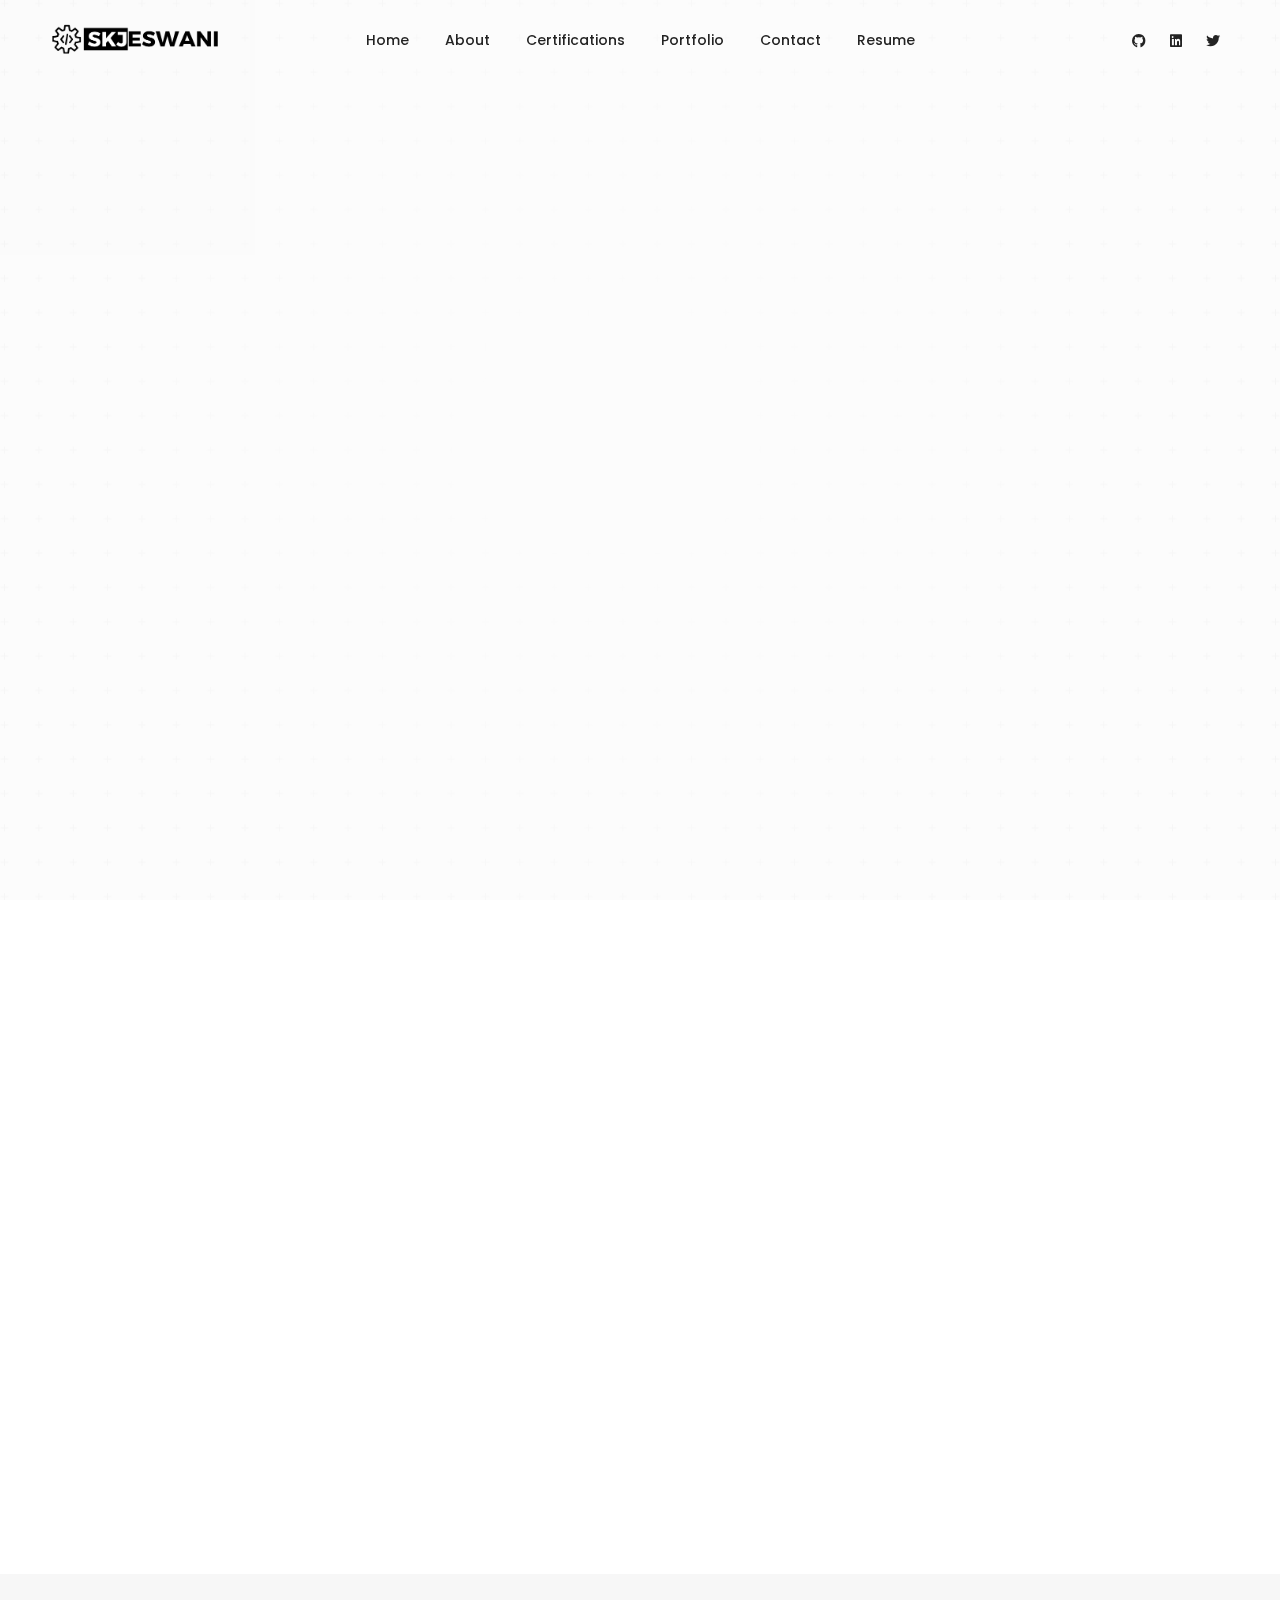
==== index.html @ e8a36ca0 "first commit" ====
<!DOCTYPE html>
<html class="no-js" lang="en">
  <head>
    <title>Shubham Jeswani</title>
    <meta charset="utf-8" />
    <meta http-equiv="X-UA-Compatible" content="IE=edge" />
    <meta name="author" content="Shubham Jeswani" />
    <meta
      name="viewport"
      content="width=device-width,initial-scale=1.0,maximum-scale=1"
    />
    <meta
      name="description"
      content="Welcome to the Shubham Jeswani's Portfolio. This contains a description of skills, certifications, achievements and projects of him. You can reach directly through Contacts page or ping on social media platforms such as Github, Linkedin and Twitter."
    />
    <!-- favicon icon -->
    <link rel="shortcut icon" href="images/apple-touch-icon-57x57.png" />
    <link rel="apple-touch-icon" href="images/apple-touch-icon-57x57.png" />
    <link
      rel="apple-touch-icon"
      sizes="72x72"
      href="images/apple-touch-icon-57x57.png"
    />
    <link
      rel="apple-touch-icon"
      sizes="114x114"
      href="images/apple-touch-icon-57x57.png"
    />
    <!-- style sheets and font icons  -->
    <link rel="stylesheet" type="text/css" href="css/font-icons.min.css" />
    <link rel="stylesheet" type="text/css" href="css/theme-vendors.min.css" />
    <link rel="stylesheet" type="text/css" href="css/style.css" />
    <link rel="stylesheet" type="text/css" href="css/responsive.css" />
    <!-- revolution slider -->
    <link rel="stylesheet" type="text/css" href="revolution/css/settings.css" />
    <link rel="stylesheet" type="text/css" href="revolution/css/layers.css" />
    <link
      rel="stylesheet"
      type="text/css"
      href="revolution/css/navigation.css"
    />
  </head>
  <body data-mobile-nav-style="classic">
    <div id="magic-cursor">
      <div id="ball"></div>
    </div>
    <!-- start header -->
    <header class=" ">
      <nav class="navbar navbar-expand-lg navbar-light bg-transparent header-light fixed-top navbar-boxed header-reverse-scroll mobile-top-space">
          <div class="container-fluid nav-header-container">
              <div class="col-5 col-lg-2 pl-lg-0 mr-auto mr-lg-0">
                  <a class="navbar-brand" href="index.html">
                      <img src="images/logo-black.png" data-at2x="images/logo-black.png" alt="" class="default-logo" width="0" height="0">
                      <img src="images/logo-black.png" data-at2x="images/logo-black.png" alt="" class="alt-logo" width="0" height="0">
                      <img src="images/logo-black.png" data-at2x="images/logo-black.png" class="mobile-logo" alt="" width="111" height="36">
                  </a>
              </div>
              <div class="col-auto col-lg-8 md-position-initial md-no-padding">
                <button
                  class="navbar-toggler float-right"
                  type="button"
                  data-toggle="collapse"
                  data-target="#navbarNav"
                  aria-controls="navbarNav"
                  aria-label="Toggle navigation"
                >
                  <span class="navbar-toggler-line"></span>
                  <span class="navbar-toggler-line"></span>
                  <span class="navbar-toggler-line"></span>
                  <span class="navbar-toggler-line"></span>
                </button>
                <div
                  class="collapse navbar-collapse justify-content-center"
                  id="navbarNav"
                >
                  <ul class="navbar-nav alt-font">
                    <li class="nav-item dropdown megamenu">
                      <a href="#" class="nav-link">Home</a>
                      
                    </li>
                    <li class="nav-item dropdown simple-dropdown">
                      <a href="./about-me.html" class="nav-link">About</a>
                      
                    
                      
                    </li>
                    <li class="nav-item dropdown megamenu">
                      <a href="./certifications.html" class="nav-link">Certifications</a>
                      
                    </li>
                    
                      
                    </li>
                    <li class="nav-item dropdown simple-dropdown">
                      <a href="./portfolio.html" class="nav-link">Portfolio</a>
                      
                    </li>
                    
                    <li class="nav-item dropdown megamenu">
                      <a href="contact-us-modern.html" class="nav-link">Contact</a>
                    </li>

                    <li class="nav-item dropdown simple-dropdown">
                      <a href="./Shubham_Jeswani.pdf" class="nav-link">Resume</a>
                      
                      
                            
                          </ul>
                        </div>
              </div>
              <div class="col-auto col-lg-2 text-right hidden-xs px-lg-0">
                <div class="header-social-icon d-inline-block">
                  <a href="https://github.com/skjeswani2001" target="_blank"
                    ><i class="fab fa-github"></i
                  ></a>
                  <a href="https://www.linkedin.com/in/shubham-jeswani-5615b51a3/" target="_blank"
                    ><i class="fab fa-linkedin"></i
                  ></a>
                  <a href="https://twitter.com/JeswaniShubham" target="_blank"
                    ><i class="fab fa-twitter"></i
                  ></a>
                </div>
              </div>
          </div>
      </nav>
  </header>
    <!-- end header -->
    <div class="main-content">
      <!-- start revolution slider -->
      <section class="p-0 example home-branding-agency bg-white ">
        <article class="content">
          <div
            id="rev_slider_32_1_wrapper"
            class="rev_slider_wrapper fullscreen-container md-h-700px sm-h-400px"
            data-alias="mask-showcase"
            data-source="gallery"
          >
            <!-- START REVOLUTION SLIDER 5.4.1 fullscreen mode -->
            <div
              id="rev_slider_32_1"
              class="rev_slider fullscreenbanner"
              style="display: none"
              data-version="5.4.1"
            >
              <ul>
                <!-- SLIDE 01 -->
                <li
                  data-index="rs-73"
                  data-transition="fade"
                  data-slotamount="default"
                  data-hideafterloop="0"
                  data-hideslideonmobile="off"
                  data-easein="default"
                  data-easeout="default"
                  data-masterspeed="300"
                  data-thumb="http://works.themepunch.com/revolution_5_3/wp-content/"
                  data-rotate="0"
                  data-saveperformance="off"
                  data-title="01"
                  data-param1="01"
                  data-description=""
                >
                  <!-- MAIN IMAGE -->
                  <img
                    src="images/home-branding-agency-bg-img-03.png"
                    alt=""
                    data-bgposition="center center"
                    data-bgfit="cover"
                    data-bgrepeat="no-repeat"
                    data-bgcolor="#F3F3F3"
                    data-bgparallax="off"
                    class="rev-slidebg"
                    data-no-retina
                  />

                  <!-- gradient line layer -->
                  <div
                    class="tp-caption tp-resizeme"
                    data-frames='[{"delay": 475, "speed": 300, "from": "opacity: 0", "to": "opacity: 1"}, 
                                         {"delay": "wait", "speed": 300, "to": "opacity: 0"}]'
                    data-x="['center','center','center','center']"
                    data-hoffset="['0','0','0','0']"
                    data-y="['middle','middle','middle','middle']"
                    data-voffset="['0','0','0','-30']"
                    data-width="100%"
                    data-height="100%"
                    data-basealign="slide"
                  >
                    <div class="drawing-animation-wrapper">
                      <svg
                        class="drawing-animation"
                        width="100%"
                        height="100%"
                        viewBox="0 0 6400 1050"
                        style="transform: scale(1.5)"
                      >
                        <defs>
                          <linearGradient
                            id="gradiant"
                            x1="0%"
                            y1="0%"
                            x2="100%"
                            y2="0%"
                          >
                            <stop offset="0%" stop-color="#4b065b"></stop>
                            <stop offset="20%" stop-color="#4b065b"></stop>
                            <stop offset="40%" stop-color="#ff5751"></stop>
                            <stop offset="60%" stop-color="#de3486"></stop>
                            <stop offset="80%" stop-color="#480095"></stop>
                            <stop offset="100%" stop-color="#380075"></stop>
                          </linearGradient>
                        </defs>
                        <g style="transform: translateX(443px)">
                          <path
                            fill="none"
                            stroke="url(#gradiant)"
                            d="M-11,418c118-76,269-119,416-120,540-3,719,538,1180,682,385,120,973,0,877-510-29-155-127-293-259-375-247-154-575-73-710,134-147,225-24,525,203,644,170,88,390,88,575,12C2775,675,3164,9,3693,170c330,99,425,481,199,728-177,192-506,187-627-45-145-280,78-542,354-564,226-17,344,112,465,231,92,89,203,150,320,176,218,49,365-35,522-132"
                          />
                        </g>
                      </svg>
                    </div>
                  </div>

                  <!-- Branding text layer -->
                  <div
                    class="tp-caption alt-font tp-resizeme font-weight-600 rs-parallaxlevel-2"
                    id="slide-1-layer-5"
                    data-x="['center','center','center','center']"
                    data-hoffset="['0','0','0','0']"
                    data-y="['middle','middle','middle','middle']"
                    data-voffset="['0','0','0','-30']"
                    data-whitespace="nowrap"
                    data-type="text"
                    data-responsive_offset="on"
                    data-fontsize="['200','150','110','80']"
                    data-lineheight="['250','150','100','65']"
                    data-letterspacing="['-12','-4','-4','-4']"
                    data-color="#232323"
                    data-frames='[{"delay":3500,"split":"chars","splitdelay":0.3,"speed":2500,"split_direction":"random","frame":"0","from":"y:50px;sX:1;sY:1;opacity:0;fb:20px;","to":"o:1;fb:0;","ease":"Power4.easeInOut"},{"delay":"wait","speed":300,"frame":"999","to":"opacity:0;fb:0;","ease":"Power3.easeInOut"}]'
                    data-textAlign="['center','center','center','center']"
                    style="z-index: 7; white-space: nowrap"
                  >
                    hello !
                  </div>

                  <!-- small text layer -->
                  <div
                    class="tp-caption tp-resizeme alt-font font-weight-400"
                    data-x="['center','center','center','center']"
                    data-hoffset="['0','0','0','0']"
                    data-y="['bottom','bottom','bottom','bottom']"
                    data-voffset="['130','85','80','100']"
                    data-width="none"
                    data-height="none"
                    data-whitespace="nowrap"
                    data-fontsize="['20','18','18','18']"
                    data-lineheight="['25','27','30','27']"
                    data-letterspacing="['-1','-1','-1','-1']"
                    data-color="#232323"
                    data-type="text"
                    data-responsive_offset="on"
                    data-responsive="on"
                    data-frames='[{"from":"Y:-50px;opacity:0;","speed":1000,"to":"Y:0;o:1;","delay":3700,"ease":"Power4.easeInOut"},{"delay":"wait","speed":1500,"to":"y:[100%];","mask":"x:inherit;y:inherit;s:inherit;e:inherit;","ease":"Power2.easeInOut"}]'
                    data-textAlign="['center','center','center','center']"
                  >
                    Welcome to my World..!!!
                  </div>

                  <!-- Mouse icon Layer -->
                  <a
                    class="tp-caption tp-resizeme alt-font font-weight-600 section-link"
                    href="#down-section"
                    data-x="['center','center','center','center']"
                    data-hoffset="['0','0','0','0']"
                    data-y="['bottom','bottom','bottom','bottom']"
                    data-voffset="['45','30','30','30']"
                    data-width="none"
                    data-height="none"
                    data-whitespace="nowrap"
                    data-fontsize="['27','27','27','35']"
                    data-lineheight="['27','27','27','50']"
                    data-letterspacing="['0','1','1','1']"
                    data-color="#232323"
                    data-type="text"
                    data-responsive_offset="on"
                    data-responsive="on"
                    data-frames='[{"from":"y:[100%];z:0;rX:0deg;rY:0;rZ:0;sX:1;sY:1;skX:0;skY:0;opacity:0;","mask":"x:0px;y:[150%];s:inherit;e:inherit;","speed":1000,"to":"o:1;","delay":3800,"ease":"Power4.easeInOut"},{"delay":"wait","speed":1000,"to":"y:[100%];","mask":"x:inherit;y:inherit;s:inherit;e:inherit;","ease":"Power2.easeInOut"}]'
                    data-textAlign="['center','center','center','center']"
                    style="z-index: 10"
                  >
                    <div
                      class="rs-looped rs-slideloop"
                      data-easing="linearEaseNone"
                      data-delay="wait"
                      data-speed="1"
                      data-xs="0"
                      data-xe="0"
                      data-ys="-10"
                      data-ye="0"
                    >
                      <i
                        class="ti-mouse"
                        style="line-height: 30px !important"
                      ></i>
                    </div>
                  </a>
                </li>
              </ul>
            </div>
          </div>
        </article>
      </section>
      <!-- end revolution slider -->
      <!-- start section -->
      <section id="down-section" class="p-0">
        <div class="container-fluid">
          <div class="row">
            <div
              class="col-12 col-lg-2 col-md-4 d-flex flex-column justify-content-center border-right border-color-light-gray p-0 sm-h-400px sm-no-border-all wow animate__fadeIn"
            >
              <div
                class="content-box-image cover-background overflow-visible position-relative"
                style="background-image: url('https://res.cloudinary.com/skjeswani-dev/image/upload/f_auto/v1655231430/index/placeholder_stvzax.jpg')"
              >
                <div
                  class="d-sm-flex align-items-center justify-content-center rounded-circle w-130px h-130px md-h-100px md-w-100px bg-white box-shadow-extra-large position-absolute top-minus-70px right-minus-70px md-right-minus-50px md-top-minus-50px sm-top-0px sm-right-0px d-none wow animate__zoomIn"
                  data-wow-delay="0.2s"
                >
                  <h1
                    class="alt-font font-weight-600 text-extra-dark-gray mb-0 text-uppercase text-gradient-red-violet-purple"
                  >
                    A
                  </h1>
                </div>
              </div>
            </div>
            <div
              class="col-12 col-xl-4 col-lg-6 col-md-8 d-flex flex-column justify-content-center border-bottom border-width-8px border-gradient-red-violet-purple padding-eight-lr padding-twelve-tb xl-padding-four-lr xl-padding-eight-tb lg-padding-seven-lr md-padding-ten-all xs-no-border-bottom wow animate__fadeIn"
              data-wow-delay="0.9s"
            >
              <span
                id="more-about"
                class="alt-font font-weight-500 text-medium-gray text-uppercase d-block margin-30px-bottom"
                >About ME</span
              >
              <h4
                class="alt-font font-weight-600 text-extra-dark-gray letter-spacing-minus-2px margin-3-rem-bottom"
              >
                I am <br>Shubham Jeswani</br>
              </h4>
              <p class="w-90 xl-w-100">
                Not just a Java Developer. I am a beiliever, WEB 3.0, enthusiast. A person focused on his self growth . Constantly finding out for the solutions to benefit the world.
              </p>
              <a
                
                href="about-me.html"
                class="btn btn-fancy btn-box-shadow btn-medium btn-dark-gray align-self-start margin-25px-top"
                >More</a
              >
            </div>
            <div
              class="col-12 col-lg-2 col-md-6 d-flex flex-column justify-content-end justify-content-lg-center border-all border-top-0 border-bottom-0 border-color-light-gray p-0 md-h-600px sm-h-400px sm-no-border-all wow animate__fadeIn"
              data-wow-delay="0.4s"
            >
              <div
                class="content-box-image cover-background"
                style="background-image: url('https://res.cloudinary.com/skjeswani-dev/image/upload/f_auto/v1655231806/index/Award_zfibef.jpg')"
              ></div>
            </div>
            <div
              class="col-12 col-lg-2 col-md-6 d-flex flex-column justify-content-start border-right border-color-light-gray p-0 md-h-600px sm-h-400px sm-no-border-all wow animate__fadeIn"
              data-wow-delay="0.5s"
            >
              <div
                class="content-box-image cover-background"
                style="background-image: url('https://res.cloudinary.com/skjeswani-dev/image/upload/v1655231917/index/Team_ryqudc.jpg')"
              ></div>
            </div>
          </div>
        </div>
      </section>
      <!-- end section -->
      <!-- start section -->
      <section class="big-section bg-light-gray">
        <div class="container">
          <div class="row justify-content-center">
            <div
              class="col-12 col-md-6 text-center margin-8-rem-bottom lg-margin-6-rem-bottom sm-margin-5-rem-bottom wow animate__fadeIn"
            >
              <span
                class="alt-font font-weight-500 text-medium-gray text-uppercase d-block margin-10px-bottom letter-spacing-1px"
                >Qualifications?</span
              >
              <h4
                class="alt-font font-weight-600 text-extra-dark-gray letter-spacing-minus-2px mb-0"
              >
                My Education
              </h4>
            </div>
          </div>
          <div
            class="row row-cols-1 row-cols-lg-4 row-cols-sm-2 justify-content-center"
          >
            <!-- start process item -->
            <div
              class="col-10 text-center process-step-style-03 md-margin-5-rem-bottom wow animate__fadeIn"
              data-wow-delay="0.2s"
            >
              <div class="process-step-item">
                <div class="process-step-item-box">
                  <span class="process-step-item-box-bfr bg-medium-gray"></span>
                  <div class="chart-percent d-inline-block margin-40px-bottom xs-margin-20px-bottom">
                    <span class="pie-chart-style-02" data-line-width="8" data-percent="84" data-track-color="#f7f7f7" data-start-color="#f77993" data-end-color="#5d6ff9">
                        <span class="percent alt-font font-weight-500 title-extra-small letter-spacing-minus-1px text-extra-dark-gray"></span>
                    </span>
                </div>
                  <div class="process-content last-paragraph-no-margin">
                    <span
                      class="alt-font d-inline-block font-weight-600 text-gradient-red-violet-purple letter-spacing-1px text-uppercase margin-10px-bottom"
                      >M.G.C.S High School</span
                    >
                    <p>
                      Completed my 10th Boards with an aggregate of 84% in the year 2017.
                    </p>
                  </div>
                </div>
              </div>
            </div>
            <!-- end process item -->
            <!-- start process item -->
            <div
              class="col-10 text-center process-step-style-03 md-margin-5-rem-bottom wow animate__fadeIn"
              data-wow-delay="0.4s"
            >
              <div class="process-step-item">
                <div class="process-step-item-box">
                  <span class="process-step-item-box-bfr bg-medium-gray"></span>
                  <div class="chart-percent d-inline-block margin-40px-bottom xs-margin-20px-bottom">
                    <span class="pie-chart-style-02" data-line-width="8" data-percent="84.1" data-track-color="#f7f7f7" data-start-color="#f77993" data-end-color="#5d6ff9">
                        <span class="percent alt-font font-weight-500 title-extra-small letter-spacing-minus-1px text-extra-dark-gray"></span>
                    </span>
                </div>
                  <div class="process-content last-paragraph-no-margin">
                    <span
                      class="alt-font d-inline-block font-weight-600 text-gradient-red-violet-purple letter-spacing-1px text-uppercase margin-10px-bottom"
                      >Government Polytechnic</span
                    >
                    <p>
                      Recieved my DIploma from prestigious "Government Polytechnic Nagpur" in the year 2020 with 84.1%.
                    </p>
                  </div>
                </div>
              </div>
            </div>
            <!-- end process item -->
            <!-- start process item -->
            <div
              class="col-10 text-center process-step-style-03 xs-margin-5-rem-bottom wow animate__fadeIn"
              data-wow-delay="0.6s"
            >
              <div class="process-step-item">
                <div class="process-step-item-box">
                  <span class="process-step-item-box-bfr bg-medium-gray"></span>
                  <div class="chart-percent d-inline-block margin-40px-bottom xs-margin-20px-bottom">
                    <span class="pie-chart-style-02" data-line-width="8" data-percent="88" data-track-color="#f7f7f7" data-start-color="#f77993" data-end-color="#5d6ff9">
                        <span class="percent alt-font font-weight-500 title-extra-small letter-spacing-minus-1px text-extra-dark-gray"></span>
                    </span>
                </div>
                  <div class="process-content last-paragraph-no-margin">
                    <span
                      class="alt-font d-inline-block font-weight-600 text-gradient-red-violet-purple letter-spacing-1px text-uppercase margin-10px-bottom"
                      >JIT, Nagpur</span
                    >
                    <p>
                      Currently Persuiing my Degree in Computer Science and Engineering. with and Aggregate about 8.8 SGPA.
                    </p>
                  </div>
                </div>
              </div>
            </div>
            <!-- end process item -->
            <!-- start process item -->
            <div
              class="col-10 text-center process-step-style-03 wow animate__fadeIn"
              data-wow-delay="0.8s"
            >
              <div class="process-step-item">
                <div class="process-step-item-box">
                  <span class="process-step-item-box-bfr bg-medium-gray"></span>
                  <div class="chart-percent d-inline-block margin-40px-bottom xs-margin-20px-bottom">
                    <span class="pie-chart-style-02" data-line-width="8" data-percent="75" data-track-color="#f7f7f7" data-start-color="#f77993" data-end-color="#5d6ff9">
                        <span class="percent alt-font font-weight-500 title-extra-small letter-spacing-minus-1px text-extra-dark-gray"></span>
                    </span>
                </div>
                  <div class="process-content last-paragraph-no-margin">
                    <span
                      class="alt-font d-inline-block font-weight-600 text-gradient-red-violet-purple letter-spacing-1px text-uppercase margin-10px-bottom"
                      >Coursera</span
                    >
                    <p>
                      I  persuing my professional certification on Coursera, UX Designing by Google. It will be ending by March 2022
                    </p>
                  </div>
                </div>
              </div>
            </div>
            <!-- end process item -->
          </div>
          
        </div>
      </section>
      <!-- end section -->
      <!-- start section -->
      <section class="big-section pb-0">
        <div class="container">
          <div class="row justify-content-center">
            <div
              class="col-12 col-md-6 text-center margin-9-rem-bottom md-margin-7-rem-bottom sm-margin-5-rem-bottom wow animate__fadeIn"
            >
              <span
                class="alt-font font-weight-500 text-medium-gray text-uppercase d-block margin-10px-bottom letter-spacing-1px"
                >Recent projects</span
              >
              <h4
                class="alt-font font-weight-600 text-extra-dark-gray letter-spacing-minus-2px mb-0"
              >
                My Projects
              </h4>
            </div>
          </div>
        </div>
        <div
          class="container-fluid padding-seven-lr md-padding-three-lr sm-padding-15px-lr margin-3-half-rem-bottom"
        >
          <div class="row justify-content-center">
            <!-- start blockquote item -->
            <!-- <div class="col-12 col-xl-5 col-lg-6 col-md-8 col-sm-10 text-center wow animate__fadeIn">
              <i class="ti-quote-left text-dark-orange icon-large margin-25px-bottom d-block"></i>
              <span class="text-extra-large text-extra-dark-gray line-height-34px alt-font d-block margin-25px-bottom">Wait till I aggregate the best of my projects.</span>
              <span class="alt-font text-uppercase text-small font-weight-500 letter-spacing-4px">Coming Very Soon</span>
            </div> -->
          </div>
            <!-- end blockquote item -->
           <div
            class="row row-cols-1 row-cols-xl-4 row-cols-lg-2 row-cols-md-2 portfolio-scattered"
          > 
            <!-- start portfolio item -->
             <div class="col wow animate__fadeIn">
              <a href="https://whatsup-6a360.web.app/">
                <div class="portfolio-box">
                  <div class="portfolio-image">
                    <img src="https://res.cloudinary.com/skjeswani-dev/image/upload/v1655231171/about/Whatsup_image_duxstw.png" alt="" />
                  </div>
                  <div class="portfolio-caption padding-30px-top">
                    <span
                      class="alt-font text-extra-dark-gray font-weight-500 text-uppercase"
                      >WhatsUp🚀</span
                    >
                    <span class="text-medium d-block text-medium-gray"
                      >Community-Focused Messaging WEB App </span
                    >
                  </div>
                </div>
              </a>
            </div> 
            <!-- end portfolio item -->
            <!-- start portfolio item -->
            <!-- <div class="col wow animate__fadeIn" data-wow-delay="0.1s">
              <a href="single-project-page-02.html">
                <div class="portfolio-box">
                  <div class="portfolio-image">
                    <img src="https://placehold.it/800x1070" alt="" />
                  </div>
                  <div class="portfolio-caption padding-30px-tb">
                    <span
                      class="alt-font text-extra-dark-gray font-weight-500 text-uppercase"
                      >Biolator Series</span
                    >
                    <span class="text-medium d-block text-medium-gray"
                      >Identity</span
                    >
                  </div>
                </div>
              </a>
            </div> -->
            <!-- end portfolio item -->
            <!-- start portfolio item -->
            <!-- <div class="col wow animate__fadeIn" data-wow-delay="0.2s">
              <a href="single-project-page-03.html">
                <div class="portfolio-box">
                  <div class="portfolio-image">
                    <img src="https://placehold.it/800x550" alt="" />
                  </div>
                  <div class="portfolio-caption padding-30px-top">
                    <span
                      class="alt-font text-extra-dark-gray font-weight-500 text-uppercase"
                      >Potato Oslands</span
                    >
                    <span class="text-medium d-block text-medium-gray"
                      >Branding</span
                    >
                  </div>
                </div>
              </a>
            </div> -->
            <!-- end portfolio item -->
            <!-- start portfolio item -->
            <!-- <div class="col wow animate__fadeIn" data-wow-delay="0.3s">
              <a href="single-project-page-04.html">
                <div class="portfolio-box">
                  <div class="portfolio-image">
                    <img src="https://placehold.it/800x1070" alt="" />
                  </div>
                  <div class="portfolio-caption padding-30px-top">
                    <span
                      class="alt-font text-extra-dark-gray font-weight-500 text-uppercase"
                      >Daimler Financial</span
                    >
                    <span class="text-medium d-block text-medium-gray"
                      >Branding</span
                    >
                  </div>
                </div>
              </a>
            </div> -->
            <!-- end portfolio item -->
            <!-- start portfolio item -->
            <!-- <div class="col wow animate__fadeIn" data-wow-delay="0.4s">
              <a href="single-project-page-05.html">
                <div class="portfolio-box">
                  <div class="portfolio-image">
                    <img src="https://placehold.it/800x1070" alt="" />
                  </div>
                  <div class="portfolio-caption padding-30px-top">
                    <span
                      class="alt-font text-extra-dark-gray font-weight-500 text-uppercase"
                      >Skoda Corporate</span
                    >
                    <span class="text-medium d-block text-medium-gray"
                      >Photography</span
                    >
                  </div>
                </div>
              </a>
            </div> -->
            <!-- end portfolio item -->
            <!-- start portfolio item -->
            <!-- <div class="col wow animate__fadeIn" data-wow-delay="0.5s">
              <a href="single-project-page-01.html">
                <div class="portfolio-box">
                  <div class="portfolio-image">
                    <img src="https://placehold.it/800x550" alt="" />
                  </div>
                  <div class="portfolio-caption padding-30px-top">
                    <span
                      class="alt-font text-extra-dark-gray font-weight-500 text-uppercase"
                      >Jeremy Dupont</span
                    >
                    <span class="text-medium d-block text-medium-gray"
                      >Brochure</span
                    >
                  </div>
                </div>
              </a>
            </div> -->
            <!-- end portfolio item -->
            <!-- start portfolio item -->
            <!-- <div class="col wow animate__fadeIn" data-wow-delay="0.6s">
              <a href="single-project-page-02.html">
                <div class="portfolio-box">
                  <div class="portfolio-image">
                    <img src="https://placehold.it/800x1070" alt="" />
                  </div>
                  <div class="portfolio-caption padding-30px-top">
                    <span
                      class="alt-font text-extra-dark-gray font-weight-500 text-uppercase"
                      >Bill Gardner</span
                    >
                    <span class="text-medium d-block text-medium-gray"
                      >Branding</span
                    >
                  </div>
                </div>
              </a>
            </div> -->
            <!-- end portfolio item -->
            <!-- start portfolio item -->
            <!-- <div class="col wow logos animate__fadeIn" data-wow-delay="0.7s">
              <a href="single-project-page-03.html">
                <div class="portfolio-box">
                  <div class="portfolio-image">
                    <img src="https://placehold.it/800x550" alt="" />
                  </div>
                  <div class="portfolio-caption padding-30px-top">
                    <span
                      class="alt-font text-extra-dark-gray font-weight-500 text-uppercase"
                      >The Aparthotel</span
                    >
                    <span class="text-medium d-block text-medium-gray"
                      >Development</span
                    >
                  </div>
                </div>
              </a>
            </div> -->
            <!-- end portfolio item -->
           </div> 
        </div>
      </section>
      <!-- end section -->
      <!-- start section -->
      <section
        class="big-section background-position-center background-no-repeat wow animate__fadeIn"
        data-wow-delay="0.2s"
        style="
          background-image: url('images/home-branding-agency-bg-img-01.png');
        "
      >
        <div class="container">
          <div class="row justify-content-center">
            <div class="col-12 col-md-12 text-center">
              <h5
                class="alt-font font-weight-300 text-extra-dark-gray mb-0 letter-spacing-minus-1px"
              >
                What am I?
              </h5>
              <div
                class="cd-headline slide alt-font font-weight-600 title-extra-large text-extra-dark-gray line-height-170px lg-h-120px overflow-hidden"
              >
                <span class="cd-words-wrapper">
                  <b
                    class="letter-spacing-minus-5px sm-letter-spacing-minus-3px is-visible"
                    >Developer</b
                  >
                  <b
                    class="letter-spacing-minus-5px sm-letter-spacing-minus-3px"
                    >Designer</b
                  >
                  <b
                    class="letter-spacing-minus-5px sm-letter-spacing-minus-3px"
                    >Driven</b
                  >
                </span>
              </div>
            </div>
          </div>
        </div>
      </section>
      <!-- end section -->
      <!-- start section -->
      <section
        class="background-position-center-top background-no-repeat py-0 wow animate__fadeIn"
        
      >
        <div class="container">
          <div class="row justify-content-center">
            <div
              class="col-12 col-xl-6 col-lg-7 col-md-9 margin-3-rem-top sm-margin-6-rem-top"
            >
              <div
                class="swiper-container swiper-pagination-bottom black-move"
                data-slider-options='{ "slidesPerView": 1, "loop": true, "pagination": { "el": ".swiper-pagination", "clickable": true }, "autoplay": { "delay": 4500, "disableOnInteraction": false }, "navigation": { "nextEl": ".swiper-button-next-nav", "prevEl": ".swiper-button-previous-nav" }, "keyboard": { "enabled": true, "onlyInViewport": true }, "effect": "slide" }'
              >
                <div class="swiper-wrapper">
                  <!-- start testimonial item -->
                  <div class="swiper-slide text-center">
                    <img
                      alt=""
                      class="d-inline-block rounded-circle margin-3-half-rem-bottom sm-margin-4-rem-bottom"

                    />
                    <span
                      class="alt-font text-extra-large line-height-40px font-weight-300 letter-spacing-minus-1-half d-inline-block w-95 margin-3-half-rem-bottom"
                      >Any fool can write code 
                      that a computer can understand. 
                      Good programmers write code 
                      that humans can understand.</span
                    >
                    <h6
                      class="alt-font font-weight-300 text-gradient-red-violet-purple mb-0 d-inline-block"
                    >
                      <span class="font-weight-600">Martin</span> Fowler
                    </h6>
                    <span class="alt-font text-uppercase d-block"
                      >@CodeWisdom</span
                    >
                  </div>
                  <!-- end testimonial item -->
                  <!-- start testimonial item -->
                  <div class="swiper-slide text-center">
                    <img
                      alt=""
                      class="d-inline-block rounded-circle margin-3-half-rem-bottom"
                    />
                    <span
                      class="alt-font text-extra-large line-height-40px font-weight-300 letter-spacing-minus-1-half d-inline-block w-95 margin-3-half-rem-bottom"
                      >If you cannot explain a program to yourself,<br> the chance of the computer getting it right<br> is pretty small.</span
                    >
                    <h6
                      class="alt-font font-weight-300 text-gradient-red-violet-purple mb-0 d-inline-block"
                    >
                      <span class="font-weight-600">Boris</span> Beizer
                    </h6>
                    <span class="alt-font text-uppercase d-block"
                      >MIT Graduate</span
                    >
                  </div>
                  <!-- end testimonial item -->
                  <!-- start testimonial item -->
                  <div class="swiper-slide text-center">
                    <img
                      alt=""
                      class="d-inline-block rounded-circle margin-3-half-rem-bottom"
                    />
                    <span
                      class="alt-font text-extra-large line-height-40px font-weight-300 letter-spacing-minus-1-half d-inline-block w-95 margin-3-half-rem-bottom"
                      >Simplicity is hard to build, easy to use, and hard to charge for. Complexity is easy to build, hard to use, and easy to charge for.</span
                    >
                    <h6
                      class="alt-font font-weight-300 text-gradient-red-violet-purple mb-0 d-inline-block"
                    >
                      <span class="font-weight-600">Chris</span> Sacca
                    </h6>
                    <span class="alt-font text-uppercase d-block"
                      >Venture Capitalist</span
                    >
                  </div>
                  <!-- end testimonial item -->
                </div>
                <!-- start slider pagination -->
                <div class="swiper-pagination"></div>
                <!-- end slider pagination -->
              </div>
              <!-- start slider navigation -->
              <!--<div class="swiper-button-next-nav swiper-button-next rounded-circle slider-navigation-style-04"><i class="line-icon-Arrow-OutRight icon-large text-extra-light-gray"></i></div>
                            <div class="swiper-button-previous-nav swiper-button-prev rounded-circle slider-navigation-style-04"><i class="line-icon-Arrow-OutLeft icon-large text-extra-light-gray"></i></div>  -->
              <!-- end slider navigation -->
            </div>
          </div>
        </div>
        <div class="row">
          <div
            class="col-12 text-center margin-8-rem-top lg-margin-6-rem-top md-margin-6-rem-top sm-margin-4-rem-top wow animate__fadeIn"
          >
            <a
              href="contact-us-modern.html"
              class="btn btn-fancy btn-large btn-transparent-dark-gray d-table d-lg-inline-block lg-margin-15px-bottom md-margin-auto-lr"
              >Contact Me</a
            >
          </div>
        </div>
      </section>
      <!-- end section -->
      <!-- start section -->
      <section class="extra-big-section wow animate__fadeIn">
        <div class="container">
          <div
            class="row row-cols-1 row-cols-lg-4 row-cols-sm-2 client-logo-style-02 sm-margin-5-rem-top xs-margin-4-rem-top"
          >
            <!-- start client logo item -->
            <div class="col text-center client-logo md-margin-60px-bottom">
              <a href="#"><img alt="" src="https://res.cloudinary.com/skjeswani-dev/image/upload/v1655232084/index/Java-Logo_aigpua.png" /></a>
            </div>
            <!-- end client logo item -->
            <!-- start client logo item -->
            <div class="col text-center client-logo md-margin-60px-bottom">
              <a href="#"><img alt="" src="https://res.cloudinary.com/skjeswani-dev/image/upload/v1655232116/index/React_pmplwf.png" /></a>
            </div>
            <!-- end client logo item -->
            <!-- start client logo item -->
            <div class="col text-center client-logo xs-margin-60px-bottom">
              <a href="#"><img alt="" src="https://res.cloudinary.com/skjeswani-dev/image/upload/v1655232142/index/Kotlin_hd6zm1.png" /></a>
            </div>
            <!-- end client logo item -->
            <!-- start client logo item -->
            <div class="col text-center client-logo">
              <a href="#"><img alt="" src="https://res.cloudinary.com/skjeswani-dev/image/upload/v1655232166/index/Blockchain_xgwlhy.png" /></a>
            </div>
            <!-- end client logo item -->
          </div>
        </div>
        
      </section>
      <!-- end section -->
      <!-- start section -->
      <section class="pt-0 sm-margin-5-rem-top">
        <div class="container">
          <div class="row justify-content-center">
            <div
              class="col-12 col-md-6 text-center margin-7-rem-bottom md-margin-4-half-rem-bottom sm-margin-3-rem-bottom wow animate__fadeIn"
            >
              <span
                class="alt-font font-weight-500 text-medium-gray text-uppercase d-block letter-spacing-1px margin-10px-bottom"
                >My Pieces</span
              >
              <h4
                class="alt-font font-weight-600 text-extra-dark-gray letter-spacing-minus-2px mb-0"
              >
                Attractive articles
              </h4>
            </div>
          </div>
          <div class="row">
            <div class="col-12 blog-content px-sm-0">
              <ul
                class="blog-classic blog-wrapper grid grid-loading grid-4col xl-grid-4col lg-grid-3col md-grid-2col sm-grid-2col xs-grid-1col gutter-extra-large"
              >
                <li class="grid-sizer"></li>
                <!-- start blog item -->
                <li class="grid-item wow animate__fadeIn" data-wow-delay="0.2s">
                  <div class="blog-post">
                    <div
                      class="blog-post-image margin-40px-bottom md-margin-35px-bottom xs-margin-25px-bottom"
                    >
                      <a href="https://www.linkedin.com/posts/shubham-jeswani-5615b51a3_statistics-oldschool-lifetime-activity-6870774331602018304-YKPn?utm_source=linkedin_share&utm_medium=member_desktop_web"
                        ><img src="https://res.cloudinary.com/skjeswani-dev/image/upload/v1655232308/index/learning_coczkd.jpg" alt=""
                      /></a>
                    </div>
                    <div class="post-details">
                      <a
                        href="https://www.linkedin.com/posts/shubham-jeswani-5615b51a3_statistics-oldschool-lifetime-activity-6870774331602018304-YKPn?utm_source=linkedin_share&utm_medium=member_desktop_web"
                        class="alt-font font-weight-500 text-extra-medium text-extra-dark-gray text-black-hover d-block margin-20px-bottom xs-margin-10px-bottom"
                        >My 60+ Neighbour taught me this...!!!</a
                      >
                      <p class="w-95">
                        Click to read the full story.
                      </p>
                    </div>
                  </div>
                </li>
                <!-- end blog item -->
                <!-- start blog item -->
                <li class="grid-item wow animate__fadeIn" data-wow-delay="0.4s">
                  <div class="blog-post">
                    <div
                      class="blog-post-image margin-40px-bottom md-margin-35px-bottom xs-margin-25px-bottom"
                    >
                      <a href="https://www.linkedin.com/posts/shubham-jeswani-5615b51a3_growth-life-birthday-activity-6858463847074938880-r7vE?utm_source=linkedin_share&utm_medium=member_desktop_web"
                        ><img src="https://res.cloudinary.com/skjeswani-dev/image/upload/v1655232341/index/20_y1hlrq.jpg" alt=""
                      /></a>
                    </div>
                    <div class="post-details">
                      <a
                        href="https://www.linkedin.com/posts/shubham-jeswani-5615b51a3_growth-life-birthday-activity-6858463847074938880-r7vE?utm_source=linkedin_share&utm_medium=member_desktop_web"
                        class="alt-font font-weight-500 text-extra-medium text-extra-dark-gray text-black-hover d-block margin-20px-bottom xs-margin-10px-bottom"
                        >When I turned 20...!!!</a
                      >
                      <p class="w-95">
                        Click to read the full article:
                      </p>
                    </div>
                  </div>
                </li>
                <!-- end blog item -->
                <!-- start blog item -->
                <li class="grid-item wow animate__fadeIn" data-wow-delay="0.6s">
                  <div class="blog-post">
                    <div
                      class="blog-post-image margin-40px-bottom md-margin-35px-bottom xs-margin-25px-bottom"
                    >
                      <a href="https://www.linkedin.com/posts/shubham-jeswani-5615b51a3_learning-work-wellness-activity-6848562378204942336-6mLA?utm_source=linkedin_share&utm_medium=member_desktop_web"
                        ><img src="https://res.cloudinary.com/skjeswani-dev/image/upload/v1655232380/index/escaps_lbbq5p.jpg" alt=""
                      /></a>
                    </div>
                    <div class="post-details">
                      <a
                        href="https://www.linkedin.com/posts/shubham-jeswani-5615b51a3_learning-work-wellness-activity-6848562378204942336-6mLA?utm_source=linkedin_share&utm_medium=member_desktop_web"
                        class="alt-font font-weight-500 text-extra-medium text-extra-dark-gray text-black-hover d-block margin-20px-bottom xs-margin-10px-bottom"
                        >Content decides your fate</a
                      >
                      <p class="w-95">
                        Click to understand the consequences:
                      </p>
                    </div>
                  </div>
                </li>
                <!-- end blog item -->
                <!-- start blog item -->
                <li class="grid-item wow animate__fadeIn" data-wow-delay="0.8s">
                  <div class="blog-post">
                    <div
                      class="blog-post-image margin-40px-bottom md-margin-35px-bottom xs-margin-25px-bottom"
                    >
                      <a href="https://www.linkedin.com/posts/shubham-jeswani-5615b51a3_mindfulness-productivity-mindset-activity-6821643394117459968-fQeT?utm_source=linkedin_share&utm_medium=member_desktop_web"
                        ><img src="https://res.cloudinary.com/skjeswani-dev/image/upload/v1655232404/index/work_sm8r7w.jpg" alt=""
                        /></a>
                    </div>
                    <div class="post-details">
                      <a
                        href="https://www.linkedin.com/posts/shubham-jeswani-5615b51a3_mindfulness-productivity-mindset-activity-6821643394117459968-fQeT?utm_source=linkedin_share&utm_medium=member_desktop_web"
                        class="alt-font font-weight-500 text-extra-medium text-extra-dark-gray text-black-hover d-block margin-20px-bottom xs-margin-10px-bottom"
                      >
                      The 5 Second Rule : Mantra For Productivity</a
                      >
                      <p class="w-95">
                        Click to read the phenomenon:
                      </p>
                    </div>
                  </div>
                </li>
                <!-- end blog item -->
              </ul>
            </div>
          </div>
        </div>
      </section>
      <!-- end section -->
    </div>
    <!-- start footer -->
    <footer
      class="bg-extra-dark-gray padding-10-half-rem-tb md-padding-8-half-rem-tb footer-sticky"
    >
      <div class="container">
        <div class="row justify-content-center">
          <div class="col-12 col-lg-8 text-center">
            <div class="social-icon-style-10 margin-3-half-rem-bottom">
              <ul class="large-icon">
                <li>
                  <a
                    class="facebook text-white"
                    href="https://twitter.com/JeswaniShubham"
                    target="_blank"
                    ><i class="fab fa-twitter"></i><span></span
                  ></a>
                </li>
                <li>
                  <a
                    class="linkedin text-white"
                    href="https://www.linkedin.com/in/shubham-jeswani-5615b51a3/"
                    target="_blank"
                    ><i class="fab fa-linkedin-in"></i><span></span
                  ></a>
                </li>
                <li>
                  <a
                    class="behance text-white"
                    href="https://www.behance.net/6a21ebf0"
                    target="_blank"
                    ><i class="fab fa-behance"></i><span></span
                  ></a>
                </li>
              </ul>
            </div>
            <h4
              class="alt-font font-weight-300 margin-10px-bottom d-block letter-spacing-minus-2px"
            >
              Let's connect on:
            </h4>
            <h4 class="alt-font font-weight-600 margin-7-rem-bottom">
              <a
                href="https://mail.google.com/mail/u/0/#inbox?compose=CllgCJvmZZnfMXKWdzbSCvXtnxHXvtTBbsQsfKnWKFFzxBtqSlTdJlSChPHLpDkRmLKldcgHbkL"
                class="text-white text-decoration-line-bottom"
                >mail</a
                
              >
            </h4>
            <p class="alt-font text-small text-uppercase m-0">
              &copy; 2022 All Rights Reserved
              <a
                href="https://mail.google.com/mail/u/0/#inbox?compose=CllgCJvmZZnfMXKWdzbSCvXtnxHXvtTBbsQsfKnWKFFzxBtqSlTdJlSChPHLpDkRmLKldcgHbkL"
                target="_blank"
                class="text-decoration-line-bottom text-white"
                >Shubham Jeswani</a
              >
            </p>
          </div>
        </div>
      </div>
    </footer>
    <!-- end footer -->
    <!-- start scroll to top -->
    <a class="scroll-top-arrow" href="javascript:void(0);"
      ><i class="feather icon-feather-arrow-up"></i
    ></a>
    <!-- end scroll to top -->
    <!-- javascript -->
    <script type="text/javascript" src="./js/jquery.min.js"></script>
    <script type="text/javascript" src="./js/theme-vendors.min.js"></script>
    <script type="text/javascript" src="./js/main.js"></script>

    <!-- revolution js files -->
    <script
      type="text/javascript"
      src="./revolution/js/jquery.themepunch.tools.min.js"
    ></script>
    <script
      type="text/javascript"
      src="./revolution/js/jquery.themepunch.revolution.min.js"
    ></script>

    <!-- slider revolution 5.0 extensions (load extensions only on local file systems ! the following part can be removed on server for on demand loading) -->
    <!--<script type="text/javascript" src="revolution/js/extensions/revolution.extension.actions.min.js"></script>
        <script type="text/javascript" src="revolution/js/extensions/revolution.extension.carousel.min.js"></script>
        <script type="text/javascript" src="revolution/js/extensions/revolution.extension.kenburn.min.js"></script>
        <script type="text/javascript" src="revolution/js/extensions/revolution.extension.layeranimation.min.js"></script>
        <script type="text/javascript" src="revolution/js/extensions/revolution.extension.migration.min.js"></script>
        <script type="text/javascript" src="revolution/js/extensions/revolution.extension.navigation.min.js"></script>
        <script type="text/javascript" src="revolution/js/extensions/revolution.extension.parallax.min.js"></script>
        <script type="text/javascript" src="revolution/js/extensions/revolution.extension.slideanims.min.js"></script>
        <script type="text/javascript" src="revolution/js/extensions/revolution.extension.video.min.js"></script>-->

    <script type="text/javascript">
      var revapi266, tpj;
      (function () {
        if (!/loaded|interactive|complete/.test(document.readyState))
          document.addEventListener("DOMContentLoaded", onLoad);
        else onLoad();
        function onLoad() {
          if (tpj === undefined) {
            tpj = jQuery;
            if ("off" == "on") tpj.noConflict();
          }
          if (tpj("#rev_slider_32_1").revolution == undefined) {
            revslider_showDoubleJqueryError("#rev_slider_32_1");
          } else {
            revapi266 = tpj("#rev_slider_32_1")
              .show()
              .revolution({
                sliderType: "standard",
                jsFileLocation: "revolution/js/",
                sliderLayout: "fullscreen",
                dottedOverlay: "none",
                delay: 9000,
                navigation: {
                  keyboardNavigation: "on",
                  keyboard_direction: "horizontal",
                  mouseScrollNavigation: "off",
                  mouseScrollReverse: "default",
                  onHoverStop: "off",
                  touch: {
                    touchenabled: "on",
                    touchOnDesktop: "on",
                    swipe_threshold: 75,
                    swipe_min_touches: 1,
                    swipe_direction: "horizontal",
                    drag_block_vertical: false,
                  },
                },
                parallax: {
                  type: "mouse",
                  origo: "slidercenter",
                  speed: 2000,
                  levels: [
                    2, 3, 4, 5, 6, 7, 12, 16, 10, 50, 46, 47, 48, 49, 50, 55,
                  ],
                  type: "mouse",
                  disable_onmobile: "on",
                },
                responsiveLevels: [1240, 1025, 778, 480],
                visibilityLevels: [1920, 1500, 1025, 768],
                gridwidth: [1200, 1025, 778, 480],

                lazyType: "none",
                shadow: 0,
                spinner: "spinner5",
                stopLoop: "on",
                stopAfterLoops: 0,
                stopAtSlide: 1,
                shuffle: "off",
                autoHeight: "on",
                fullScreenAutoWidth: "on",
                fullScreenAlignForce: "on",
                fullScreenOffsetContainer: "",
                fullScreenOffset: "",
                disableProgressBar: "on",
                hideThumbsOnMobile: "off",
                hideSliderAtLimit: 0,
                hideCaptionAtLimit: 0,
                hideAllCaptionAtLimit: 0,
                debugMode: false,
                fallbacks: {
                  simplifyAll: "off",
                  nextSlideOnWindowFocus: "off",
                  disableFocusListener: false,
                },
              });
          } /* END OF revapi call */
        } /* END OF ON LOAD FUNCTION */
      })(); /* END OF WRAPPING FUNCTION */
    </script>
  </body>
</html>
---- css/font-icons.min.css ----
/*
Font awesome
Version: 5.15.1
Plugin URI: https://fontawesome.com
License: License - https://fontawesome.com/license/free (Icons: CC BY 4.0, Fonts: SIL OFL 1.1, Code: MIT License)
*/
.fa,.fab,.fad,.fal,.far,.fas{-moz-osx-font-smoothing:grayscale;-webkit-font-smoothing:antialiased;display:inline-block;font-style:normal;font-variant:normal;text-rendering:auto;line-height:1}.fa-lg{font-size:1.33333em;line-height:.75em;vertical-align:-.0667em}.fa-xs{font-size:.75em}.fa-sm{font-size:.875em}.fa-1x{font-size:1em}.fa-2x{font-size:2em}.fa-3x{font-size:3em}.fa-4x{font-size:4em}.fa-5x{font-size:5em}.fa-6x{font-size:6em}.fa-7x{font-size:7em}.fa-8x{font-size:8em}.fa-9x{font-size:9em}.fa-10x{font-size:10em}.fa-fw{text-align:center;width:1.25em}.fa-ul{list-style-type:none;margin-left:2.5em;padding-left:0}.fa-ul>li{position:relative}.fa-li{left:-2em;position:absolute;text-align:center;width:2em;line-height:inherit}.fa-border{border:.08em solid #eee;border-radius:.1em;padding:.2em .25em .15em}.fa-pull-left{float:left}.fa-pull-right{float:right}.fa.fa-pull-left,.fab.fa-pull-left,.fal.fa-pull-left,.far.fa-pull-left,.fas.fa-pull-left{margin-right:.3em}.fa.fa-pull-right,.fab.fa-pull-right,.fal.fa-pull-right,.far.fa-pull-right,.fas.fa-pull-right{margin-left:.3em}.fa-spin{-webkit-animation:fa-spin 2s linear infinite;animation:fa-spin 2s linear infinite}.fa-pulse{-webkit-animation:fa-spin 1s steps(8) infinite;animation:fa-spin 1s steps(8) infinite}@-webkit-keyframes fa-spin{0%{-webkit-transform:rotate(0deg);transform:rotate(0deg)}to{-webkit-transform:rotate(1turn);transform:rotate(1turn)}}@keyframes fa-spin{0%{-webkit-transform:rotate(0deg);transform:rotate(0deg)}to{-webkit-transform:rotate(1turn);transform:rotate(1turn)}}.fa-rotate-90{-ms-filter:"progid:DXImageTransform.Microsoft.BasicImage(rotation=1)";-webkit-transform:rotate(90deg);transform:rotate(90deg)}.fa-rotate-180{-ms-filter:"progid:DXImageTransform.Microsoft.BasicImage(rotation=2)";-webkit-transform:rotate(180deg);transform:rotate(180deg)}.fa-rotate-270{-ms-filter:"progid:DXImageTransform.Microsoft.BasicImage(rotation=3)";-webkit-transform:rotate(270deg);transform:rotate(270deg)}.fa-flip-horizontal{-ms-filter:"progid:DXImageTransform.Microsoft.BasicImage(rotation=0, mirror=1)";-webkit-transform:scaleX(-1);transform:scaleX(-1)}.fa-flip-vertical{-webkit-transform:scaleY(-1);transform:scaleY(-1)}.fa-flip-both,.fa-flip-horizontal.fa-flip-vertical,.fa-flip-vertical{-ms-filter:"progid:DXImageTransform.Microsoft.BasicImage(rotation=2, mirror=1)"}.fa-flip-both,.fa-flip-horizontal.fa-flip-vertical{-webkit-transform:scale(-1);transform:scale(-1)}:root .fa-flip-both,:root .fa-flip-horizontal,:root .fa-flip-vertical,:root .fa-rotate-90,:root .fa-rotate-180,:root .fa-rotate-270{-webkit-filter:none;filter:none}.fa-stack{display:inline-block;height:2em;line-height:2em;position:relative;vertical-align:middle;width:2.5em}.fa-stack-1x,.fa-stack-2x{left:0;position:absolute;text-align:center;width:100%}.fa-stack-1x{line-height:inherit}.fa-stack-2x{font-size:2em}.fa-inverse{color:#fff}.fa-500px:before{content:"\f26e"}.fa-accessible-icon:before{content:"\f368"}.fa-accusoft:before{content:"\f369"}.fa-acquisitions-incorporated:before{content:"\f6af"}.fa-ad:before{content:"\f641"}.fa-address-book:before{content:"\f2b9"}.fa-address-card:before{content:"\f2bb"}.fa-adjust:before{content:"\f042"}.fa-adn:before{content:"\f170"}.fa-adversal:before{content:"\f36a"}.fa-affiliatetheme:before{content:"\f36b"}.fa-air-freshener:before{content:"\f5d0"}.fa-airbnb:before{content:"\f834"}.fa-algolia:before{content:"\f36c"}.fa-align-center:before{content:"\f037"}.fa-align-justify:before{content:"\f039"}.fa-align-left:before{content:"\f036"}.fa-align-right:before{content:"\f038"}.fa-alipay:before{content:"\f642"}.fa-allergies:before{content:"\f461"}.fa-amazon:before{content:"\f270"}.fa-amazon-pay:before{content:"\f42c"}.fa-ambulance:before{content:"\f0f9"}.fa-american-sign-language-interpreting:before{content:"\f2a3"}.fa-amilia:before{content:"\f36d"}.fa-anchor:before{content:"\f13d"}.fa-android:before{content:"\f17b"}.fa-angellist:before{content:"\f209"}.fa-angle-double-down:before{content:"\f103"}.fa-angle-double-left:before{content:"\f100"}.fa-angle-double-right:before{content:"\f101"}.fa-angle-double-up:before{content:"\f102"}.fa-angle-down:before{content:"\f107"}.fa-angle-left:before{content:"\f104"}.fa-angle-right:before{content:"\f105"}.fa-angle-up:before{content:"\f106"}.fa-angry:before{content:"\f556"}.fa-angrycreative:before{content:"\f36e"}.fa-angular:before{content:"\f420"}.fa-ankh:before{content:"\f644"}.fa-app-store:before{content:"\f36f"}.fa-app-store-ios:before{content:"\f370"}.fa-apper:before{content:"\f371"}.fa-apple:before{content:"\f179"}.fa-apple-alt:before{content:"\f5d1"}.fa-apple-pay:before{content:"\f415"}.fa-archive:before{content:"\f187"}.fa-archway:before{content:"\f557"}.fa-arrow-alt-circle-down:before{content:"\f358"}.fa-arrow-alt-circle-left:before{content:"\f359"}.fa-arrow-alt-circle-right:before{content:"\f35a"}.fa-arrow-alt-circle-up:before{content:"\f35b"}.fa-arrow-circle-down:before{content:"\f0ab"}.fa-arrow-circle-left:before{content:"\f0a8"}.fa-arrow-circle-right:before{content:"\f0a9"}.fa-arrow-circle-up:before{content:"\f0aa"}.fa-arrow-down:before{content:"\f063"}.fa-arrow-left:before{content:"\f060"}.fa-arrow-right:before{content:"\f061"}.fa-arrow-up:before{content:"\f062"}.fa-arrows-alt:before{content:"\f0b2"}.fa-arrows-alt-h:before{content:"\f337"}.fa-arrows-alt-v:before{content:"\f338"}.fa-artstation:before{content:"\f77a"}.fa-assistive-listening-systems:before{content:"\f2a2"}.fa-asterisk:before{content:"\f069"}.fa-asymmetrik:before{content:"\f372"}.fa-at:before{content:"\f1fa"}.fa-atlas:before{content:"\f558"}.fa-atlassian:before{content:"\f77b"}.fa-atom:before{content:"\f5d2"}.fa-audible:before{content:"\f373"}.fa-audio-description:before{content:"\f29e"}.fa-autoprefixer:before{content:"\f41c"}.fa-avianex:before{content:"\f374"}.fa-aviato:before{content:"\f421"}.fa-award:before{content:"\f559"}.fa-aws:before{content:"\f375"}.fa-baby:before{content:"\f77c"}.fa-baby-carriage:before{content:"\f77d"}.fa-backspace:before{content:"\f55a"}.fa-backward:before{content:"\f04a"}.fa-bacon:before{content:"\f7e5"}.fa-bacteria:before{content:"\e059"}.fa-bacterium:before{content:"\e05a"}.fa-bahai:before{content:"\f666"}.fa-balance-scale:before{content:"\f24e"}.fa-balance-scale-left:before{content:"\f515"}.fa-balance-scale-right:before{content:"\f516"}.fa-ban:before{content:"\f05e"}.fa-band-aid:before{content:"\f462"}.fa-bandcamp:before{content:"\f2d5"}.fa-barcode:before{content:"\f02a"}.fa-bars:before{content:"\f0c9"}.fa-baseball-ball:before{content:"\f433"}.fa-basketball-ball:before{content:"\f434"}.fa-bath:before{content:"\f2cd"}.fa-battery-empty:before{content:"\f244"}.fa-battery-full:before{content:"\f240"}.fa-battery-half:before{content:"\f242"}.fa-battery-quarter:before{content:"\f243"}.fa-battery-three-quarters:before{content:"\f241"}.fa-battle-net:before{content:"\f835"}.fa-bed:before{content:"\f236"}.fa-beer:before{content:"\f0fc"}.fa-behance:before{content:"\f1b4"}.fa-behance-square:before{content:"\f1b5"}.fa-bell:before{content:"\f0f3"}.fa-bell-slash:before{content:"\f1f6"}.fa-bezier-curve:before{content:"\f55b"}.fa-bible:before{content:"\f647"}.fa-bicycle:before{content:"\f206"}.fa-biking:before{content:"\f84a"}.fa-bimobject:before{content:"\f378"}.fa-binoculars:before{content:"\f1e5"}.fa-biohazard:before{content:"\f780"}.fa-birthday-cake:before{content:"\f1fd"}.fa-bitbucket:before{content:"\f171"}.fa-bitcoin:before{content:"\f379"}.fa-bity:before{content:"\f37a"}.fa-black-tie:before{content:"\f27e"}.fa-blackberry:before{content:"\f37b"}.fa-blender:before{content:"\f517"}.fa-blender-phone:before{content:"\f6b6"}.fa-blind:before{content:"\f29d"}.fa-blog:before{content:"\f781"}.fa-blogger:before{content:"\f37c"}.fa-blogger-b:before{content:"\f37d"}.fa-bluetooth:before{content:"\f293"}.fa-bluetooth-b:before{content:"\f294"}.fa-bold:before{content:"\f032"}.fa-bolt:before{content:"\f0e7"}.fa-bomb:before{content:"\f1e2"}.fa-bone:before{content:"\f5d7"}.fa-bong:before{content:"\f55c"}.fa-book:before{content:"\f02d"}.fa-book-dead:before{content:"\f6b7"}.fa-book-medical:before{content:"\f7e6"}.fa-book-open:before{content:"\f518"}.fa-book-reader:before{content:"\f5da"}.fa-bookmark:before{content:"\f02e"}.fa-bootstrap:before{content:"\f836"}.fa-border-all:before{content:"\f84c"}.fa-border-none:before{content:"\f850"}.fa-border-style:before{content:"\f853"}.fa-bowling-ball:before{content:"\f436"}.fa-box:before{content:"\f466"}.fa-box-open:before{content:"\f49e"}.fa-box-tissue:before{content:"\e05b"}.fa-boxes:before{content:"\f468"}.fa-braille:before{content:"\f2a1"}.fa-brain:before{content:"\f5dc"}.fa-bread-slice:before{content:"\f7ec"}.fa-briefcase:before{content:"\f0b1"}.fa-briefcase-medical:before{content:"\f469"}.fa-broadcast-tower:before{content:"\f519"}.fa-broom:before{content:"\f51a"}.fa-brush:before{content:"\f55d"}.fa-btc:before{content:"\f15a"}.fa-buffer:before{content:"\f837"}.fa-bug:before{content:"\f188"}.fa-building:before{content:"\f1ad"}.fa-bullhorn:before{content:"\f0a1"}.fa-bullseye:before{content:"\f140"}.fa-burn:before{content:"\f46a"}.fa-buromobelexperte:before{content:"\f37f"}.fa-bus:before{content:"\f207"}.fa-bus-alt:before{content:"\f55e"}.fa-business-time:before{content:"\f64a"}.fa-buy-n-large:before{content:"\f8a6"}.fa-buysellads:before{content:"\f20d"}.fa-calculator:before{content:"\f1ec"}.fa-calendar:before{content:"\f133"}.fa-calendar-alt:before{content:"\f073"}.fa-calendar-check:before{content:"\f274"}.fa-calendar-day:before{content:"\f783"}.fa-calendar-minus:before{content:"\f272"}.fa-calendar-plus:before{content:"\f271"}.fa-calendar-times:before{content:"\f273"}.fa-calendar-week:before{content:"\f784"}.fa-camera:before{content:"\f030"}.fa-camera-retro:before{content:"\f083"}.fa-campground:before{content:"\f6bb"}.fa-canadian-maple-leaf:before{content:"\f785"}.fa-candy-cane:before{content:"\f786"}.fa-cannabis:before{content:"\f55f"}.fa-capsules:before{content:"\f46b"}.fa-car:before{content:"\f1b9"}.fa-car-alt:before{content:"\f5de"}.fa-car-battery:before{content:"\f5df"}.fa-car-crash:before{content:"\f5e1"}.fa-car-side:before{content:"\f5e4"}.fa-caravan:before{content:"\f8ff"}.fa-caret-down:before{content:"\f0d7"}.fa-caret-left:before{content:"\f0d9"}.fa-caret-right:before{content:"\f0da"}.fa-caret-square-down:before{content:"\f150"}.fa-caret-square-left:before{content:"\f191"}.fa-caret-square-right:before{content:"\f152"}.fa-caret-square-up:before{content:"\f151"}.fa-caret-up:before{content:"\f0d8"}.fa-carrot:before{content:"\f787"}.fa-cart-arrow-down:before{content:"\f218"}.fa-cart-plus:before{content:"\f217"}.fa-cash-register:before{content:"\f788"}.fa-cat:before{content:"\f6be"}.fa-cc-amazon-pay:before{content:"\f42d"}.fa-cc-amex:before{content:"\f1f3"}.fa-cc-apple-pay:before{content:"\f416"}.fa-cc-diners-club:before{content:"\f24c"}.fa-cc-discover:before{content:"\f1f2"}.fa-cc-jcb:before{content:"\f24b"}.fa-cc-mastercard:before{content:"\f1f1"}.fa-cc-paypal:before{content:"\f1f4"}.fa-cc-stripe:before{content:"\f1f5"}.fa-cc-visa:before{content:"\f1f0"}.fa-centercode:before{content:"\f380"}.fa-centos:before{content:"\f789"}.fa-certificate:before{content:"\f0a3"}.fa-chair:before{content:"\f6c0"}.fa-chalkboard:before{content:"\f51b"}.fa-chalkboard-teacher:before{content:"\f51c"}.fa-charging-station:before{content:"\f5e7"}.fa-chart-area:before{content:"\f1fe"}.fa-chart-bar:before{content:"\f080"}.fa-chart-line:before{content:"\f201"}.fa-chart-pie:before{content:"\f200"}.fa-check:before{content:"\f00c"}.fa-check-circle:before{content:"\f058"}.fa-check-double:before{content:"\f560"}.fa-check-square:before{content:"\f14a"}.fa-cheese:before{content:"\f7ef"}.fa-chess:before{content:"\f439"}.fa-chess-bishop:before{content:"\f43a"}.fa-chess-board:before{content:"\f43c"}.fa-chess-king:before{content:"\f43f"}.fa-chess-knight:before{content:"\f441"}.fa-chess-pawn:before{content:"\f443"}.fa-chess-queen:before{content:"\f445"}.fa-chess-rook:before{content:"\f447"}.fa-chevron-circle-down:before{content:"\f13a"}.fa-chevron-circle-left:before{content:"\f137"}.fa-chevron-circle-right:before{content:"\f138"}.fa-chevron-circle-up:before{content:"\f139"}.fa-chevron-down:before{content:"\f078"}.fa-chevron-left:before{content:"\f053"}.fa-chevron-right:before{content:"\f054"}.fa-chevron-up:before{content:"\f077"}.fa-child:before{content:"\f1ae"}.fa-chrome:before{content:"\f268"}.fa-chromecast:before{content:"\f838"}.fa-church:before{content:"\f51d"}.fa-circle:before{content:"\f111"}.fa-circle-notch:before{content:"\f1ce"}.fa-city:before{content:"\f64f"}.fa-clinic-medical:before{content:"\f7f2"}.fa-clipboard:before{content:"\f328"}.fa-clipboard-check:before{content:"\f46c"}.fa-clipboard-list:before{content:"\f46d"}.fa-clock:before{content:"\f017"}.fa-clone:before{content:"\f24d"}.fa-closed-captioning:before{content:"\f20a"}.fa-cloud:before{content:"\f0c2"}.fa-cloud-download-alt:before{content:"\f381"}.fa-cloud-meatball:before{content:"\f73b"}.fa-cloud-moon:before{content:"\f6c3"}.fa-cloud-moon-rain:before{content:"\f73c"}.fa-cloud-rain:before{content:"\f73d"}.fa-cloud-showers-heavy:before{content:"\f740"}.fa-cloud-sun:before{content:"\f6c4"}.fa-cloud-sun-rain:before{content:"\f743"}.fa-cloud-upload-alt:before{content:"\f382"}.fa-cloudflare:before{content:"\e07d"}.fa-cloudscale:before{content:"\f383"}.fa-cloudsmith:before{content:"\f384"}.fa-cloudversify:before{content:"\f385"}.fa-cocktail:before{content:"\f561"}.fa-code:before{content:"\f121"}.fa-code-branch:before{content:"\f126"}.fa-codepen:before{content:"\f1cb"}.fa-codiepie:before{content:"\f284"}.fa-coffee:before{content:"\f0f4"}.fa-cog:before{content:"\f013"}.fa-cogs:before{content:"\f085"}.fa-coins:before{content:"\f51e"}.fa-columns:before{content:"\f0db"}.fa-comment:before{content:"\f075"}.fa-comment-alt:before{content:"\f27a"}.fa-comment-dollar:before{content:"\f651"}.fa-comment-dots:before{content:"\f4ad"}.fa-comment-medical:before{content:"\f7f5"}.fa-comment-slash:before{content:"\f4b3"}.fa-comments:before{content:"\f086"}.fa-comments-dollar:before{content:"\f653"}.fa-compact-disc:before{content:"\f51f"}.fa-compass:before{content:"\f14e"}.fa-compress:before{content:"\f066"}.fa-compress-alt:before{content:"\f422"}.fa-compress-arrows-alt:before{content:"\f78c"}.fa-concierge-bell:before{content:"\f562"}.fa-confluence:before{content:"\f78d"}.fa-connectdevelop:before{content:"\f20e"}.fa-contao:before{content:"\f26d"}.fa-cookie:before{content:"\f563"}.fa-cookie-bite:before{content:"\f564"}.fa-copy:before{content:"\f0c5"}.fa-copyright:before{content:"\f1f9"}.fa-cotton-bureau:before{content:"\f89e"}.fa-couch:before{content:"\f4b8"}.fa-cpanel:before{content:"\f388"}.fa-creative-commons:before{content:"\f25e"}.fa-creative-commons-by:before{content:"\f4e7"}.fa-creative-commons-nc:before{content:"\f4e8"}.fa-creative-commons-nc-eu:before{content:"\f4e9"}.fa-creative-commons-nc-jp:before{content:"\f4ea"}.fa-creative-commons-nd:before{content:"\f4eb"}.fa-creative-commons-pd:before{content:"\f4ec"}.fa-creative-commons-pd-alt:before{content:"\f4ed"}.fa-creative-commons-remix:before{content:"\f4ee"}.fa-creative-commons-sa:before{content:"\f4ef"}.fa-creative-commons-sampling:before{content:"\f4f0"}.fa-creative-commons-sampling-plus:before{content:"\f4f1"}.fa-creative-commons-share:before{content:"\f4f2"}.fa-creative-commons-zero:before{content:"\f4f3"}.fa-credit-card:before{content:"\f09d"}.fa-critical-role:before{content:"\f6c9"}.fa-crop:before{content:"\f125"}.fa-crop-alt:before{content:"\f565"}.fa-cross:before{content:"\f654"}.fa-crosshairs:before{content:"\f05b"}.fa-crow:before{content:"\f520"}.fa-crown:before{content:"\f521"}.fa-crutch:before{content:"\f7f7"}.fa-css3:before{content:"\f13c"}.fa-css3-alt:before{content:"\f38b"}.fa-cube:before{content:"\f1b2"}.fa-cubes:before{content:"\f1b3"}.fa-cut:before{content:"\f0c4"}.fa-cuttlefish:before{content:"\f38c"}.fa-d-and-d:before{content:"\f38d"}.fa-d-and-d-beyond:before{content:"\f6ca"}.fa-dailymotion:before{content:"\e052"}.fa-dashcube:before{content:"\f210"}.fa-database:before{content:"\f1c0"}.fa-deaf:before{content:"\f2a4"}.fa-deezer:before{content:"\e077"}.fa-delicious:before{content:"\f1a5"}.fa-democrat:before{content:"\f747"}.fa-deploydog:before{content:"\f38e"}.fa-deskpro:before{content:"\f38f"}.fa-desktop:before{content:"\f108"}.fa-dev:before{content:"\f6cc"}.fa-deviantart:before{content:"\f1bd"}.fa-dharmachakra:before{content:"\f655"}.fa-dhl:before{content:"\f790"}.fa-diagnoses:before{content:"\f470"}.fa-diaspora:before{content:"\f791"}.fa-dice:before{content:"\f522"}.fa-dice-d20:before{content:"\f6cf"}.fa-dice-d6:before{content:"\f6d1"}.fa-dice-five:before{content:"\f523"}.fa-dice-four:before{content:"\f524"}.fa-dice-one:before{content:"\f525"}.fa-dice-six:before{content:"\f526"}.fa-dice-three:before{content:"\f527"}.fa-dice-two:before{content:"\f528"}.fa-digg:before{content:"\f1a6"}.fa-digital-ocean:before{content:"\f391"}.fa-digital-tachograph:before{content:"\f566"}.fa-directions:before{content:"\f5eb"}.fa-discord:before{content:"\f392"}.fa-discourse:before{content:"\f393"}.fa-disease:before{content:"\f7fa"}.fa-divide:before{content:"\f529"}.fa-dizzy:before{content:"\f567"}.fa-dna:before{content:"\f471"}.fa-dochub:before{content:"\f394"}.fa-docker:before{content:"\f395"}.fa-dog:before{content:"\f6d3"}.fa-dollar-sign:before{content:"\f155"}.fa-dolly:before{content:"\f472"}.fa-dolly-flatbed:before{content:"\f474"}.fa-donate:before{content:"\f4b9"}.fa-door-closed:before{content:"\f52a"}.fa-door-open:before{content:"\f52b"}.fa-dot-circle:before{content:"\f192"}.fa-dove:before{content:"\f4ba"}.fa-download:before{content:"\f019"}.fa-draft2digital:before{content:"\f396"}.fa-drafting-compass:before{content:"\f568"}.fa-dragon:before{content:"\f6d5"}.fa-draw-polygon:before{content:"\f5ee"}.fa-dribbble:before{content:"\f17d"}.fa-dribbble-square:before{content:"\f397"}.fa-dropbox:before{content:"\f16b"}.fa-drum:before{content:"\f569"}.fa-drum-steelpan:before{content:"\f56a"}.fa-drumstick-bite:before{content:"\f6d7"}.fa-drupal:before{content:"\f1a9"}.fa-dumbbell:before{content:"\f44b"}.fa-dumpster:before{content:"\f793"}.fa-dumpster-fire:before{content:"\f794"}.fa-dungeon:before{content:"\f6d9"}.fa-dyalog:before{content:"\f399"}.fa-earlybirds:before{content:"\f39a"}.fa-ebay:before{content:"\f4f4"}.fa-edge:before{content:"\f282"}.fa-edge-legacy:before{content:"\e078"}.fa-edit:before{content:"\f044"}.fa-egg:before{content:"\f7fb"}.fa-eject:before{content:"\f052"}.fa-elementor:before{content:"\f430"}.fa-ellipsis-h:before{content:"\f141"}.fa-ellipsis-v:before{content:"\f142"}.fa-ello:before{content:"\f5f1"}.fa-ember:before{content:"\f423"}.fa-empire:before{content:"\f1d1"}.fa-envelope:before{content:"\f0e0"}.fa-envelope-open:before{content:"\f2b6"}.fa-envelope-open-text:before{content:"\f658"}.fa-envelope-square:before{content:"\f199"}.fa-envira:before{content:"\f299"}.fa-equals:before{content:"\f52c"}.fa-eraser:before{content:"\f12d"}.fa-erlang:before{content:"\f39d"}.fa-ethereum:before{content:"\f42e"}.fa-ethernet:before{content:"\f796"}.fa-etsy:before{content:"\f2d7"}.fa-euro-sign:before{content:"\f153"}.fa-evernote:before{content:"\f839"}.fa-exchange-alt:before{content:"\f362"}.fa-exclamation:before{content:"\f12a"}.fa-exclamation-circle:before{content:"\f06a"}.fa-exclamation-triangle:before{content:"\f071"}.fa-expand:before{content:"\f065"}.fa-expand-alt:before{content:"\f424"}.fa-expand-arrows-alt:before{content:"\f31e"}.fa-expeditedssl:before{content:"\f23e"}.fa-external-link-alt:before{content:"\f35d"}.fa-external-link-square-alt:before{content:"\f360"}.fa-eye:before{content:"\f06e"}.fa-eye-dropper:before{content:"\f1fb"}.fa-eye-slash:before{content:"\f070"}.fa-facebook:before{content:"\f09a"}.fa-facebook-f:before{content:"\f39e"}.fa-facebook-messenger:before{content:"\f39f"}.fa-facebook-square:before{content:"\f082"}.fa-fan:before{content:"\f863"}.fa-fantasy-flight-games:before{content:"\f6dc"}.fa-fast-backward:before{content:"\f049"}.fa-fast-forward:before{content:"\f050"}.fa-faucet:before{content:"\e005"}.fa-fax:before{content:"\f1ac"}.fa-feather:before{content:"\f52d"}.fa-feather-alt:before{content:"\f56b"}.fa-fedex:before{content:"\f797"}.fa-fedora:before{content:"\f798"}.fa-female:before{content:"\f182"}.fa-fighter-jet:before{content:"\f0fb"}.fa-figma:before{content:"\f799"}.fa-file:before{content:"\f15b"}.fa-file-alt:before{content:"\f15c"}.fa-file-archive:before{content:"\f1c6"}.fa-file-audio:before{content:"\f1c7"}.fa-file-code:before{content:"\f1c9"}.fa-file-contract:before{content:"\f56c"}.fa-file-csv:before{content:"\f6dd"}.fa-file-download:before{content:"\f56d"}.fa-file-excel:before{content:"\f1c3"}.fa-file-export:before{content:"\f56e"}.fa-file-image:before{content:"\f1c5"}.fa-file-import:before{content:"\f56f"}.fa-file-invoice:before{content:"\f570"}.fa-file-invoice-dollar:before{content:"\f571"}.fa-file-medical:before{content:"\f477"}.fa-file-medical-alt:before{content:"\f478"}.fa-file-pdf:before{content:"\f1c1"}.fa-file-powerpoint:before{content:"\f1c4"}.fa-file-prescription:before{content:"\f572"}.fa-file-signature:before{content:"\f573"}.fa-file-upload:before{content:"\f574"}.fa-file-video:before{content:"\f1c8"}.fa-file-word:before{content:"\f1c2"}.fa-fill:before{content:"\f575"}.fa-fill-drip:before{content:"\f576"}.fa-film:before{content:"\f008"}.fa-filter:before{content:"\f0b0"}.fa-fingerprint:before{content:"\f577"}.fa-fire:before{content:"\f06d"}.fa-fire-alt:before{content:"\f7e4"}.fa-fire-extinguisher:before{content:"\f134"}.fa-firefox:before{content:"\f269"}.fa-firefox-browser:before{content:"\e007"}.fa-first-aid:before{content:"\f479"}.fa-first-order:before{content:"\f2b0"}.fa-first-order-alt:before{content:"\f50a"}.fa-firstdraft:before{content:"\f3a1"}.fa-fish:before{content:"\f578"}.fa-fist-raised:before{content:"\f6de"}.fa-flag:before{content:"\f024"}.fa-flag-checkered:before{content:"\f11e"}.fa-flag-usa:before{content:"\f74d"}.fa-flask:before{content:"\f0c3"}.fa-flickr:before{content:"\f16e"}.fa-flipboard:before{content:"\f44d"}.fa-flushed:before{content:"\f579"}.fa-fly:before{content:"\f417"}.fa-folder:before{content:"\f07b"}.fa-folder-minus:before{content:"\f65d"}.fa-folder-open:before{content:"\f07c"}.fa-folder-plus:before{content:"\f65e"}.fa-font:before{content:"\f031"}.fa-font-awesome:before{content:"\f2b4"}.fa-font-awesome-alt:before{content:"\f35c"}.fa-font-awesome-flag:before{content:"\f425"}.fa-font-awesome-logo-full:before{content:"\f4e6"}.fa-fonticons:before{content:"\f280"}.fa-fonticons-fi:before{content:"\f3a2"}.fa-football-ball:before{content:"\f44e"}.fa-fort-awesome:before{content:"\f286"}.fa-fort-awesome-alt:before{content:"\f3a3"}.fa-forumbee:before{content:"\f211"}.fa-forward:before{content:"\f04e"}.fa-foursquare:before{content:"\f180"}.fa-free-code-camp:before{content:"\f2c5"}.fa-freebsd:before{content:"\f3a4"}.fa-frog:before{content:"\f52e"}.fa-frown:before{content:"\f119"}.fa-frown-open:before{content:"\f57a"}.fa-fulcrum:before{content:"\f50b"}.fa-funnel-dollar:before{content:"\f662"}.fa-futbol:before{content:"\f1e3"}.fa-galactic-republic:before{content:"\f50c"}.fa-galactic-senate:before{content:"\f50d"}.fa-gamepad:before{content:"\f11b"}.fa-gas-pump:before{content:"\f52f"}.fa-gavel:before{content:"\f0e3"}.fa-gem:before{content:"\f3a5"}.fa-genderless:before{content:"\f22d"}.fa-get-pocket:before{content:"\f265"}.fa-gg:before{content:"\f260"}.fa-gg-circle:before{content:"\f261"}.fa-ghost:before{content:"\f6e2"}.fa-gift:before{content:"\f06b"}.fa-gifts:before{content:"\f79c"}.fa-git:before{content:"\f1d3"}.fa-git-alt:before{content:"\f841"}.fa-git-square:before{content:"\f1d2"}.fa-github:before{content:"\f09b"}.fa-github-alt:before{content:"\f113"}.fa-github-square:before{content:"\f092"}.fa-gitkraken:before{content:"\f3a6"}.fa-gitlab:before{content:"\f296"}.fa-gitter:before{content:"\f426"}.fa-glass-cheers:before{content:"\f79f"}.fa-glass-martini:before{content:"\f000"}.fa-glass-martini-alt:before{content:"\f57b"}.fa-glass-whiskey:before{content:"\f7a0"}.fa-glasses:before{content:"\f530"}.fa-glide:before{content:"\f2a5"}.fa-glide-g:before{content:"\f2a6"}.fa-globe:before{content:"\f0ac"}.fa-globe-africa:before{content:"\f57c"}.fa-globe-americas:before{content:"\f57d"}.fa-globe-asia:before{content:"\f57e"}.fa-globe-europe:before{content:"\f7a2"}.fa-gofore:before{content:"\f3a7"}.fa-golf-ball:before{content:"\f450"}.fa-goodreads:before{content:"\f3a8"}.fa-goodreads-g:before{content:"\f3a9"}.fa-google:before{content:"\f1a0"}.fa-google-drive:before{content:"\f3aa"}.fa-google-pay:before{content:"\e079"}.fa-google-play:before{content:"\f3ab"}.fa-google-plus:before{content:"\f2b3"}.fa-google-plus-g:before{content:"\f0d5"}.fa-google-plus-square:before{content:"\f0d4"}.fa-google-wallet:before{content:"\f1ee"}.fa-gopuram:before{content:"\f664"}.fa-graduation-cap:before{content:"\f19d"}.fa-gratipay:before{content:"\f184"}.fa-grav:before{content:"\f2d6"}.fa-greater-than:before{content:"\f531"}.fa-greater-than-equal:before{content:"\f532"}.fa-grimace:before{content:"\f57f"}.fa-grin:before{content:"\f580"}.fa-grin-alt:before{content:"\f581"}.fa-grin-beam:before{content:"\f582"}.fa-grin-beam-sweat:before{content:"\f583"}.fa-grin-hearts:before{content:"\f584"}.fa-grin-squint:before{content:"\f585"}.fa-grin-squint-tears:before{content:"\f586"}.fa-grin-stars:before{content:"\f587"}.fa-grin-tears:before{content:"\f588"}.fa-grin-tongue:before{content:"\f589"}.fa-grin-tongue-squint:before{content:"\f58a"}.fa-grin-tongue-wink:before{content:"\f58b"}.fa-grin-wink:before{content:"\f58c"}.fa-grip-horizontal:before{content:"\f58d"}.fa-grip-lines:before{content:"\f7a4"}.fa-grip-lines-vertical:before{content:"\f7a5"}.fa-grip-vertical:before{content:"\f58e"}.fa-gripfire:before{content:"\f3ac"}.fa-grunt:before{content:"\f3ad"}.fa-guilded:before{content:"\e07e"}.fa-guitar:before{content:"\f7a6"}.fa-gulp:before{content:"\f3ae"}.fa-h-square:before{content:"\f0fd"}.fa-hacker-news:before{content:"\f1d4"}.fa-hacker-news-square:before{content:"\f3af"}.fa-hackerrank:before{content:"\f5f7"}.fa-hamburger:before{content:"\f805"}.fa-hammer:before{content:"\f6e3"}.fa-hamsa:before{content:"\f665"}.fa-hand-holding:before{content:"\f4bd"}.fa-hand-holding-heart:before{content:"\f4be"}.fa-hand-holding-medical:before{content:"\e05c"}.fa-hand-holding-usd:before{content:"\f4c0"}.fa-hand-holding-water:before{content:"\f4c1"}.fa-hand-lizard:before{content:"\f258"}.fa-hand-middle-finger:before{content:"\f806"}.fa-hand-paper:before{content:"\f256"}.fa-hand-peace:before{content:"\f25b"}.fa-hand-point-down:before{content:"\f0a7"}.fa-hand-point-left:before{content:"\f0a5"}.fa-hand-point-right:before{content:"\f0a4"}.fa-hand-point-up:before{content:"\f0a6"}.fa-hand-pointer:before{content:"\f25a"}.fa-hand-rock:before{content:"\f255"}.fa-hand-scissors:before{content:"\f257"}.fa-hand-sparkles:before{content:"\e05d"}.fa-hand-spock:before{content:"\f259"}.fa-hands:before{content:"\f4c2"}.fa-hands-helping:before{content:"\f4c4"}.fa-hands-wash:before{content:"\e05e"}.fa-handshake:before{content:"\f2b5"}.fa-handshake-alt-slash:before{content:"\e05f"}.fa-handshake-slash:before{content:"\e060"}.fa-hanukiah:before{content:"\f6e6"}.fa-hard-hat:before{content:"\f807"}.fa-hashtag:before{content:"\f292"}.fa-hat-cowboy:before{content:"\f8c0"}.fa-hat-cowboy-side:before{content:"\f8c1"}.fa-hat-wizard:before{content:"\f6e8"}.fa-hdd:before{content:"\f0a0"}.fa-head-side-cough:before{content:"\e061"}.fa-head-side-cough-slash:before{content:"\e062"}.fa-head-side-mask:before{content:"\e063"}.fa-head-side-virus:before{content:"\e064"}.fa-heading:before{content:"\f1dc"}.fa-headphones:before{content:"\f025"}.fa-headphones-alt:before{content:"\f58f"}.fa-headset:before{content:"\f590"}.fa-heart:before{content:"\f004"}.fa-heart-broken:before{content:"\f7a9"}.fa-heartbeat:before{content:"\f21e"}.fa-helicopter:before{content:"\f533"}.fa-highlighter:before{content:"\f591"}.fa-hiking:before{content:"\f6ec"}.fa-hippo:before{content:"\f6ed"}.fa-hips:before{content:"\f452"}.fa-hire-a-helper:before{content:"\f3b0"}.fa-history:before{content:"\f1da"}.fa-hive:before{content:"\e07f"}.fa-hockey-puck:before{content:"\f453"}.fa-holly-berry:before{content:"\f7aa"}.fa-home:before{content:"\f015"}.fa-hooli:before{content:"\f427"}.fa-hornbill:before{content:"\f592"}.fa-horse:before{content:"\f6f0"}.fa-horse-head:before{content:"\f7ab"}.fa-hospital:before{content:"\f0f8"}.fa-hospital-alt:before{content:"\f47d"}.fa-hospital-symbol:before{content:"\f47e"}.fa-hospital-user:before{content:"\f80d"}.fa-hot-tub:before{content:"\f593"}.fa-hotdog:before{content:"\f80f"}.fa-hotel:before{content:"\f594"}.fa-hotjar:before{content:"\f3b1"}.fa-hourglass:before{content:"\f254"}.fa-hourglass-end:before{content:"\f253"}.fa-hourglass-half:before{content:"\f252"}.fa-hourglass-start:before{content:"\f251"}.fa-house-damage:before{content:"\f6f1"}.fa-house-user:before{content:"\e065"}.fa-houzz:before{content:"\f27c"}.fa-hryvnia:before{content:"\f6f2"}.fa-html5:before{content:"\f13b"}.fa-hubspot:before{content:"\f3b2"}.fa-i-cursor:before{content:"\f246"}.fa-ice-cream:before{content:"\f810"}.fa-icicles:before{content:"\f7ad"}.fa-icons:before{content:"\f86d"}.fa-id-badge:before{content:"\f2c1"}.fa-id-card:before{content:"\f2c2"}.fa-id-card-alt:before{content:"\f47f"}.fa-ideal:before{content:"\e013"}.fa-igloo:before{content:"\f7ae"}.fa-image:before{content:"\f03e"}.fa-images:before{content:"\f302"}.fa-imdb:before{content:"\f2d8"}.fa-inbox:before{content:"\f01c"}.fa-indent:before{content:"\f03c"}.fa-industry:before{content:"\f275"}.fa-infinity:before{content:"\f534"}.fa-info:before{content:"\f129"}.fa-info-circle:before{content:"\f05a"}.fa-innosoft:before{content:"\e080"}.fa-instagram:before{content:"\f16d"}.fa-instagram-square:before{content:"\e055"}.fa-instalod:before{content:"\e081"}.fa-intercom:before{content:"\f7af"}.fa-internet-explorer:before{content:"\f26b"}.fa-invision:before{content:"\f7b0"}.fa-ioxhost:before{content:"\f208"}.fa-italic:before{content:"\f033"}.fa-itch-io:before{content:"\f83a"}.fa-itunes:before{content:"\f3b4"}.fa-itunes-note:before{content:"\f3b5"}.fa-java:before{content:"\f4e4"}.fa-jedi:before{content:"\f669"}.fa-jedi-order:before{content:"\f50e"}.fa-jenkins:before{content:"\f3b6"}.fa-jira:before{content:"\f7b1"}.fa-joget:before{content:"\f3b7"}.fa-joint:before{content:"\f595"}.fa-joomla:before{content:"\f1aa"}.fa-journal-whills:before{content:"\f66a"}.fa-js:before{content:"\f3b8"}.fa-js-square:before{content:"\f3b9"}.fa-jsfiddle:before{content:"\f1cc"}.fa-kaaba:before{content:"\f66b"}.fa-kaggle:before{content:"\f5fa"}.fa-key:before{content:"\f084"}.fa-keybase:before{content:"\f4f5"}.fa-keyboard:before{content:"\f11c"}.fa-keycdn:before{content:"\f3ba"}.fa-khanda:before{content:"\f66d"}.fa-kickstarter:before{content:"\f3bb"}.fa-kickstarter-k:before{content:"\f3bc"}.fa-kiss:before{content:"\f596"}.fa-kiss-beam:before{content:"\f597"}.fa-kiss-wink-heart:before{content:"\f598"}.fa-kiwi-bird:before{content:"\f535"}.fa-korvue:before{content:"\f42f"}.fa-landmark:before{content:"\f66f"}.fa-language:before{content:"\f1ab"}.fa-laptop:before{content:"\f109"}.fa-laptop-code:before{content:"\f5fc"}.fa-laptop-house:before{content:"\e066"}.fa-laptop-medical:before{content:"\f812"}.fa-laravel:before{content:"\f3bd"}.fa-lastfm:before{content:"\f202"}.fa-lastfm-square:before{content:"\f203"}.fa-laugh:before{content:"\f599"}.fa-laugh-beam:before{content:"\f59a"}.fa-laugh-squint:before{content:"\f59b"}.fa-laugh-wink:before{content:"\f59c"}.fa-layer-group:before{content:"\f5fd"}.fa-leaf:before{content:"\f06c"}.fa-leanpub:before{content:"\f212"}.fa-lemon:before{content:"\f094"}.fa-less:before{content:"\f41d"}.fa-less-than:before{content:"\f536"}.fa-less-than-equal:before{content:"\f537"}.fa-level-down-alt:before{content:"\f3be"}.fa-level-up-alt:before{content:"\f3bf"}.fa-life-ring:before{content:"\f1cd"}.fa-lightbulb:before{content:"\f0eb"}.fa-line:before{content:"\f3c0"}.fa-link:before{content:"\f0c1"}.fa-linkedin:before{content:"\f08c"}.fa-linkedin-in:before{content:"\f0e1"}.fa-linode:before{content:"\f2b8"}.fa-linux:before{content:"\f17c"}.fa-lira-sign:before{content:"\f195"}.fa-list:before{content:"\f03a"}.fa-list-alt:before{content:"\f022"}.fa-list-ol:before{content:"\f0cb"}.fa-list-ul:before{content:"\f0ca"}.fa-location-arrow:before{content:"\f124"}.fa-lock:before{content:"\f023"}.fa-lock-open:before{content:"\f3c1"}.fa-long-arrow-alt-down:before{content:"\f309"}.fa-long-arrow-alt-left:before{content:"\f30a"}.fa-long-arrow-alt-right:before{content:"\f30b"}.fa-long-arrow-alt-up:before{content:"\f30c"}.fa-low-vision:before{content:"\f2a8"}.fa-luggage-cart:before{content:"\f59d"}.fa-lungs:before{content:"\f604"}.fa-lungs-virus:before{content:"\e067"}.fa-lyft:before{content:"\f3c3"}.fa-magento:before{content:"\f3c4"}.fa-magic:before{content:"\f0d0"}.fa-magnet:before{content:"\f076"}.fa-mail-bulk:before{content:"\f674"}.fa-mailchimp:before{content:"\f59e"}.fa-male:before{content:"\f183"}.fa-mandalorian:before{content:"\f50f"}.fa-map:before{content:"\f279"}.fa-map-marked:before{content:"\f59f"}.fa-map-marked-alt:before{content:"\f5a0"}.fa-map-marker:before{content:"\f041"}.fa-map-marker-alt:before{content:"\f3c5"}.fa-map-pin:before{content:"\f276"}.fa-map-signs:before{content:"\f277"}.fa-markdown:before{content:"\f60f"}.fa-marker:before{content:"\f5a1"}.fa-mars:before{content:"\f222"}.fa-mars-double:before{content:"\f227"}.fa-mars-stroke:before{content:"\f229"}.fa-mars-stroke-h:before{content:"\f22b"}.fa-mars-stroke-v:before{content:"\f22a"}.fa-mask:before{content:"\f6fa"}.fa-mastodon:before{content:"\f4f6"}.fa-maxcdn:before{content:"\f136"}.fa-mdb:before{content:"\f8ca"}.fa-medal:before{content:"\f5a2"}.fa-medapps:before{content:"\f3c6"}.fa-medium:before{content:"\f23a"}.fa-medium-m:before{content:"\f3c7"}.fa-medkit:before{content:"\f0fa"}.fa-medrt:before{content:"\f3c8"}.fa-meetup:before{content:"\f2e0"}.fa-megaport:before{content:"\f5a3"}.fa-meh:before{content:"\f11a"}.fa-meh-blank:before{content:"\f5a4"}.fa-meh-rolling-eyes:before{content:"\f5a5"}.fa-memory:before{content:"\f538"}.fa-mendeley:before{content:"\f7b3"}.fa-menorah:before{content:"\f676"}.fa-mercury:before{content:"\f223"}.fa-meteor:before{content:"\f753"}.fa-microblog:before{content:"\e01a"}.fa-microchip:before{content:"\f2db"}.fa-microphone:before{content:"\f130"}.fa-microphone-alt:before{content:"\f3c9"}.fa-microphone-alt-slash:before{content:"\f539"}.fa-microphone-slash:before{content:"\f131"}.fa-microscope:before{content:"\f610"}.fa-microsoft:before{content:"\f3ca"}.fa-minus:before{content:"\f068"}.fa-minus-circle:before{content:"\f056"}.fa-minus-square:before{content:"\f146"}.fa-mitten:before{content:"\f7b5"}.fa-mix:before{content:"\f3cb"}.fa-mixcloud:before{content:"\f289"}.fa-mixer:before{content:"\e056"}.fa-mizuni:before{content:"\f3cc"}.fa-mobile:before{content:"\f10b"}.fa-mobile-alt:before{content:"\f3cd"}.fa-modx:before{content:"\f285"}.fa-monero:before{content:"\f3d0"}.fa-money-bill:before{content:"\f0d6"}.fa-money-bill-alt:before{content:"\f3d1"}.fa-money-bill-wave:before{content:"\f53a"}.fa-money-bill-wave-alt:before{content:"\f53b"}.fa-money-check:before{content:"\f53c"}.fa-money-check-alt:before{content:"\f53d"}.fa-monument:before{content:"\f5a6"}.fa-moon:before{content:"\f186"}.fa-mortar-pestle:before{content:"\f5a7"}.fa-mosque:before{content:"\f678"}.fa-motorcycle:before{content:"\f21c"}.fa-mountain:before{content:"\f6fc"}.fa-mouse:before{content:"\f8cc"}.fa-mouse-pointer:before{content:"\f245"}.fa-mug-hot:before{content:"\f7b6"}.fa-music:before{content:"\f001"}.fa-napster:before{content:"\f3d2"}.fa-neos:before{content:"\f612"}.fa-network-wired:before{content:"\f6ff"}.fa-neuter:before{content:"\f22c"}.fa-newspaper:before{content:"\f1ea"}.fa-nimblr:before{content:"\f5a8"}.fa-node:before{content:"\f419"}.fa-node-js:before{content:"\f3d3"}.fa-not-equal:before{content:"\f53e"}.fa-notes-medical:before{content:"\f481"}.fa-npm:before{content:"\f3d4"}.fa-ns8:before{content:"\f3d5"}.fa-nutritionix:before{content:"\f3d6"}.fa-object-group:before{content:"\f247"}.fa-object-ungroup:before{content:"\f248"}.fa-octopus-deploy:before{content:"\e082"}.fa-odnoklassniki:before{content:"\f263"}.fa-odnoklassniki-square:before{content:"\f264"}.fa-oil-can:before{content:"\f613"}.fa-old-republic:before{content:"\f510"}.fa-om:before{content:"\f679"}.fa-opencart:before{content:"\f23d"}.fa-openid:before{content:"\f19b"}.fa-opera:before{content:"\f26a"}.fa-optin-monster:before{content:"\f23c"}.fa-orcid:before{content:"\f8d2"}.fa-osi:before{content:"\f41a"}.fa-otter:before{content:"\f700"}.fa-outdent:before{content:"\f03b"}.fa-page4:before{content:"\f3d7"}.fa-pagelines:before{content:"\f18c"}.fa-pager:before{content:"\f815"}.fa-paint-brush:before{content:"\f1fc"}.fa-paint-roller:before{content:"\f5aa"}.fa-palette:before{content:"\f53f"}.fa-palfed:before{content:"\f3d8"}.fa-pallet:before{content:"\f482"}.fa-paper-plane:before{content:"\f1d8"}.fa-paperclip:before{content:"\f0c6"}.fa-parachute-box:before{content:"\f4cd"}.fa-paragraph:before{content:"\f1dd"}.fa-parking:before{content:"\f540"}.fa-passport:before{content:"\f5ab"}.fa-pastafarianism:before{content:"\f67b"}.fa-paste:before{content:"\f0ea"}.fa-patreon:before{content:"\f3d9"}.fa-pause:before{content:"\f04c"}.fa-pause-circle:before{content:"\f28b"}.fa-paw:before{content:"\f1b0"}.fa-paypal:before{content:"\f1ed"}.fa-peace:before{content:"\f67c"}.fa-pen:before{content:"\f304"}.fa-pen-alt:before{content:"\f305"}.fa-pen-fancy:before{content:"\f5ac"}.fa-pen-nib:before{content:"\f5ad"}.fa-pen-square:before{content:"\f14b"}.fa-pencil-alt:before{content:"\f303"}.fa-pencil-ruler:before{content:"\f5ae"}.fa-penny-arcade:before{content:"\f704"}.fa-people-arrows:before{content:"\e068"}.fa-people-carry:before{content:"\f4ce"}.fa-pepper-hot:before{content:"\f816"}.fa-perbyte:before{content:"\e083"}.fa-percent:before{content:"\f295"}.fa-percentage:before{content:"\f541"}.fa-periscope:before{content:"\f3da"}.fa-person-booth:before{content:"\f756"}.fa-phabricator:before{content:"\f3db"}.fa-phoenix-framework:before{content:"\f3dc"}.fa-phoenix-squadron:before{content:"\f511"}.fa-phone:before{content:"\f095"}.fa-phone-alt:before{content:"\f879"}.fa-phone-slash:before{content:"\f3dd"}.fa-phone-square:before{content:"\f098"}.fa-phone-square-alt:before{content:"\f87b"}.fa-phone-volume:before{content:"\f2a0"}.fa-photo-video:before{content:"\f87c"}.fa-php:before{content:"\f457"}.fa-pied-piper:before{content:"\f2ae"}.fa-pied-piper-alt:before{content:"\f1a8"}.fa-pied-piper-hat:before{content:"\f4e5"}.fa-pied-piper-pp:before{content:"\f1a7"}.fa-pied-piper-square:before{content:"\e01e"}.fa-piggy-bank:before{content:"\f4d3"}.fa-pills:before{content:"\f484"}.fa-pinterest:before{content:"\f0d2"}.fa-pinterest-p:before{content:"\f231"}.fa-pinterest-square:before{content:"\f0d3"}.fa-pizza-slice:before{content:"\f818"}.fa-place-of-worship:before{content:"\f67f"}.fa-plane:before{content:"\f072"}.fa-plane-arrival:before{content:"\f5af"}.fa-plane-departure:before{content:"\f5b0"}.fa-plane-slash:before{content:"\e069"}.fa-play:before{content:"\f04b"}.fa-play-circle:before{content:"\f144"}.fa-playstation:before{content:"\f3df"}.fa-plug:before{content:"\f1e6"}.fa-plus:before{content:"\f067"}.fa-plus-circle:before{content:"\f055"}.fa-plus-square:before{content:"\f0fe"}.fa-podcast:before{content:"\f2ce"}.fa-poll:before{content:"\f681"}.fa-poll-h:before{content:"\f682"}.fa-poo:before{content:"\f2fe"}.fa-poo-storm:before{content:"\f75a"}.fa-poop:before{content:"\f619"}.fa-portrait:before{content:"\f3e0"}.fa-pound-sign:before{content:"\f154"}.fa-power-off:before{content:"\f011"}.fa-pray:before{content:"\f683"}.fa-praying-hands:before{content:"\f684"}.fa-prescription:before{content:"\f5b1"}.fa-prescription-bottle:before{content:"\f485"}.fa-prescription-bottle-alt:before{content:"\f486"}.fa-print:before{content:"\f02f"}.fa-procedures:before{content:"\f487"}.fa-product-hunt:before{content:"\f288"}.fa-project-diagram:before{content:"\f542"}.fa-pump-medical:before{content:"\e06a"}.fa-pump-soap:before{content:"\e06b"}.fa-pushed:before{content:"\f3e1"}.fa-puzzle-piece:before{content:"\f12e"}.fa-python:before{content:"\f3e2"}.fa-qq:before{content:"\f1d6"}.fa-qrcode:before{content:"\f029"}.fa-question:before{content:"\f128"}.fa-question-circle:before{content:"\f059"}.fa-quidditch:before{content:"\f458"}.fa-quinscape:before{content:"\f459"}.fa-quora:before{content:"\f2c4"}.fa-quote-left:before{content:"\f10d"}.fa-quote-right:before{content:"\f10e"}.fa-quran:before{content:"\f687"}.fa-r-project:before{content:"\f4f7"}.fa-radiation:before{content:"\f7b9"}.fa-radiation-alt:before{content:"\f7ba"}.fa-rainbow:before{content:"\f75b"}.fa-random:before{content:"\f074"}.fa-raspberry-pi:before{content:"\f7bb"}.fa-ravelry:before{content:"\f2d9"}.fa-react:before{content:"\f41b"}.fa-reacteurope:before{content:"\f75d"}.fa-readme:before{content:"\f4d5"}.fa-rebel:before{content:"\f1d0"}.fa-receipt:before{content:"\f543"}.fa-record-vinyl:before{content:"\f8d9"}.fa-recycle:before{content:"\f1b8"}.fa-red-river:before{content:"\f3e3"}.fa-reddit:before{content:"\f1a1"}.fa-reddit-alien:before{content:"\f281"}.fa-reddit-square:before{content:"\f1a2"}.fa-redhat:before{content:"\f7bc"}.fa-redo:before{content:"\f01e"}.fa-redo-alt:before{content:"\f2f9"}.fa-registered:before{content:"\f25d"}.fa-remove-format:before{content:"\f87d"}.fa-renren:before{content:"\f18b"}.fa-reply:before{content:"\f3e5"}.fa-reply-all:before{content:"\f122"}.fa-replyd:before{content:"\f3e6"}.fa-republican:before{content:"\f75e"}.fa-researchgate:before{content:"\f4f8"}.fa-resolving:before{content:"\f3e7"}.fa-restroom:before{content:"\f7bd"}.fa-retweet:before{content:"\f079"}.fa-rev:before{content:"\f5b2"}.fa-ribbon:before{content:"\f4d6"}.fa-ring:before{content:"\f70b"}.fa-road:before{content:"\f018"}.fa-robot:before{content:"\f544"}.fa-rocket:before{content:"\f135"}.fa-rocketchat:before{content:"\f3e8"}.fa-rockrms:before{content:"\f3e9"}.fa-route:before{content:"\f4d7"}.fa-rss:before{content:"\f09e"}.fa-rss-square:before{content:"\f143"}.fa-ruble-sign:before{content:"\f158"}.fa-ruler:before{content:"\f545"}.fa-ruler-combined:before{content:"\f546"}.fa-ruler-horizontal:before{content:"\f547"}.fa-ruler-vertical:before{content:"\f548"}.fa-running:before{content:"\f70c"}.fa-rupee-sign:before{content:"\f156"}.fa-rust:before{content:"\e07a"}.fa-sad-cry:before{content:"\f5b3"}.fa-sad-tear:before{content:"\f5b4"}.fa-safari:before{content:"\f267"}.fa-salesforce:before{content:"\f83b"}.fa-sass:before{content:"\f41e"}.fa-satellite:before{content:"\f7bf"}.fa-satellite-dish:before{content:"\f7c0"}.fa-save:before{content:"\f0c7"}.fa-schlix:before{content:"\f3ea"}.fa-school:before{content:"\f549"}.fa-screwdriver:before{content:"\f54a"}.fa-scribd:before{content:"\f28a"}.fa-scroll:before{content:"\f70e"}.fa-sd-card:before{content:"\f7c2"}.fa-search:before{content:"\f002"}.fa-search-dollar:before{content:"\f688"}.fa-search-location:before{content:"\f689"}.fa-search-minus:before{content:"\f010"}.fa-search-plus:before{content:"\f00e"}.fa-searchengin:before{content:"\f3eb"}.fa-seedling:before{content:"\f4d8"}.fa-sellcast:before{content:"\f2da"}.fa-sellsy:before{content:"\f213"}.fa-server:before{content:"\f233"}.fa-servicestack:before{content:"\f3ec"}.fa-shapes:before{content:"\f61f"}.fa-share:before{content:"\f064"}.fa-share-alt:before{content:"\f1e0"}.fa-share-alt-square:before{content:"\f1e1"}.fa-share-square:before{content:"\f14d"}.fa-shekel-sign:before{content:"\f20b"}.fa-shield-alt:before{content:"\f3ed"}.fa-shield-virus:before{content:"\e06c"}.fa-ship:before{content:"\f21a"}.fa-shipping-fast:before{content:"\f48b"}.fa-shirtsinbulk:before{content:"\f214"}.fa-shoe-prints:before{content:"\f54b"}.fa-shopify:before{content:"\e057"}.fa-shopping-bag:before{content:"\f290"}.fa-shopping-basket:before{content:"\f291"}.fa-shopping-cart:before{content:"\f07a"}.fa-shopware:before{content:"\f5b5"}.fa-shower:before{content:"\f2cc"}.fa-shuttle-van:before{content:"\f5b6"}.fa-sign:before{content:"\f4d9"}.fa-sign-in-alt:before{content:"\f2f6"}.fa-sign-language:before{content:"\f2a7"}.fa-sign-out-alt:before{content:"\f2f5"}.fa-signal:before{content:"\f012"}.fa-signature:before{content:"\f5b7"}.fa-sim-card:before{content:"\f7c4"}.fa-simplybuilt:before{content:"\f215"}.fa-sink:before{content:"\e06d"}.fa-sistrix:before{content:"\f3ee"}.fa-sitemap:before{content:"\f0e8"}.fa-sith:before{content:"\f512"}.fa-skating:before{content:"\f7c5"}.fa-sketch:before{content:"\f7c6"}.fa-skiing:before{content:"\f7c9"}.fa-skiing-nordic:before{content:"\f7ca"}.fa-skull:before{content:"\f54c"}.fa-skull-crossbones:before{content:"\f714"}.fa-skyatlas:before{content:"\f216"}.fa-skype:before{content:"\f17e"}.fa-slack:before{content:"\f198"}.fa-slack-hash:before{content:"\f3ef"}.fa-slash:before{content:"\f715"}.fa-sleigh:before{content:"\f7cc"}.fa-sliders-h:before{content:"\f1de"}.fa-slideshare:before{content:"\f1e7"}.fa-smile:before{content:"\f118"}.fa-smile-beam:before{content:"\f5b8"}.fa-smile-wink:before{content:"\f4da"}.fa-smog:before{content:"\f75f"}.fa-smoking:before{content:"\f48d"}.fa-smoking-ban:before{content:"\f54d"}.fa-sms:before{content:"\f7cd"}.fa-snapchat:before{content:"\f2ab"}.fa-snapchat-ghost:before{content:"\f2ac"}.fa-snapchat-square:before{content:"\f2ad"}.fa-snowboarding:before{content:"\f7ce"}.fa-snowflake:before{content:"\f2dc"}.fa-snowman:before{content:"\f7d0"}.fa-snowplow:before{content:"\f7d2"}.fa-soap:before{content:"\e06e"}.fa-socks:before{content:"\f696"}.fa-solar-panel:before{content:"\f5ba"}.fa-sort:before{content:"\f0dc"}.fa-sort-alpha-down:before{content:"\f15d"}.fa-sort-alpha-down-alt:before{content:"\f881"}.fa-sort-alpha-up:before{content:"\f15e"}.fa-sort-alpha-up-alt:before{content:"\f882"}.fa-sort-amount-down:before{content:"\f160"}.fa-sort-amount-down-alt:before{content:"\f884"}.fa-sort-amount-up:before{content:"\f161"}.fa-sort-amount-up-alt:before{content:"\f885"}.fa-sort-down:before{content:"\f0dd"}.fa-sort-numeric-down:before{content:"\f162"}.fa-sort-numeric-down-alt:before{content:"\f886"}.fa-sort-numeric-up:before{content:"\f163"}.fa-sort-numeric-up-alt:before{content:"\f887"}.fa-sort-up:before{content:"\f0de"}.fa-soundcloud:before{content:"\f1be"}.fa-sourcetree:before{content:"\f7d3"}.fa-spa:before{content:"\f5bb"}.fa-space-shuttle:before{content:"\f197"}.fa-speakap:before{content:"\f3f3"}.fa-speaker-deck:before{content:"\f83c"}.fa-spell-check:before{content:"\f891"}.fa-spider:before{content:"\f717"}.fa-spinner:before{content:"\f110"}.fa-splotch:before{content:"\f5bc"}.fa-spotify:before{content:"\f1bc"}.fa-spray-can:before{content:"\f5bd"}.fa-square:before{content:"\f0c8"}.fa-square-full:before{content:"\f45c"}.fa-square-root-alt:before{content:"\f698"}.fa-squarespace:before{content:"\f5be"}.fa-stack-exchange:before{content:"\f18d"}.fa-stack-overflow:before{content:"\f16c"}.fa-stackpath:before{content:"\f842"}.fa-stamp:before{content:"\f5bf"}.fa-star:before{content:"\f005"}.fa-star-and-crescent:before{content:"\f699"}.fa-star-half:before{content:"\f089"}.fa-star-half-alt:before{content:"\f5c0"}.fa-star-of-david:before{content:"\f69a"}.fa-star-of-life:before{content:"\f621"}.fa-staylinked:before{content:"\f3f5"}.fa-steam:before{content:"\f1b6"}.fa-steam-square:before{content:"\f1b7"}.fa-steam-symbol:before{content:"\f3f6"}.fa-step-backward:before{content:"\f048"}.fa-step-forward:before{content:"\f051"}.fa-stethoscope:before{content:"\f0f1"}.fa-sticker-mule:before{content:"\f3f7"}.fa-sticky-note:before{content:"\f249"}.fa-stop:before{content:"\f04d"}.fa-stop-circle:before{content:"\f28d"}.fa-stopwatch:before{content:"\f2f2"}.fa-stopwatch-20:before{content:"\e06f"}.fa-store:before{content:"\f54e"}.fa-store-alt:before{content:"\f54f"}.fa-store-alt-slash:before{content:"\e070"}.fa-store-slash:before{content:"\e071"}.fa-strava:before{content:"\f428"}.fa-stream:before{content:"\f550"}.fa-street-view:before{content:"\f21d"}.fa-strikethrough:before{content:"\f0cc"}.fa-stripe:before{content:"\f429"}.fa-stripe-s:before{content:"\f42a"}.fa-stroopwafel:before{content:"\f551"}.fa-studiovinari:before{content:"\f3f8"}.fa-stumbleupon:before{content:"\f1a4"}.fa-stumbleupon-circle:before{content:"\f1a3"}.fa-subscript:before{content:"\f12c"}.fa-subway:before{content:"\f239"}.fa-suitcase:before{content:"\f0f2"}.fa-suitcase-rolling:before{content:"\f5c1"}.fa-sun:before{content:"\f185"}.fa-superpowers:before{content:"\f2dd"}.fa-superscript:before{content:"\f12b"}.fa-supple:before{content:"\f3f9"}.fa-surprise:before{content:"\f5c2"}.fa-suse:before{content:"\f7d6"}.fa-swatchbook:before{content:"\f5c3"}.fa-swift:before{content:"\f8e1"}.fa-swimmer:before{content:"\f5c4"}.fa-swimming-pool:before{content:"\f5c5"}.fa-symfony:before{content:"\f83d"}.fa-synagogue:before{content:"\f69b"}.fa-sync:before{content:"\f021"}.fa-sync-alt:before{content:"\f2f1"}.fa-syringe:before{content:"\f48e"}.fa-table:before{content:"\f0ce"}.fa-table-tennis:before{content:"\f45d"}.fa-tablet:before{content:"\f10a"}.fa-tablet-alt:before{content:"\f3fa"}.fa-tablets:before{content:"\f490"}.fa-tachometer-alt:before{content:"\f3fd"}.fa-tag:before{content:"\f02b"}.fa-tags:before{content:"\f02c"}.fa-tape:before{content:"\f4db"}.fa-tasks:before{content:"\f0ae"}.fa-taxi:before{content:"\f1ba"}.fa-teamspeak:before{content:"\f4f9"}.fa-teeth:before{content:"\f62e"}.fa-teeth-open:before{content:"\f62f"}.fa-telegram:before{content:"\f2c6"}.fa-telegram-plane:before{content:"\f3fe"}.fa-temperature-high:before{content:"\f769"}.fa-temperature-low:before{content:"\f76b"}.fa-tencent-weibo:before{content:"\f1d5"}.fa-tenge:before{content:"\f7d7"}.fa-terminal:before{content:"\f120"}.fa-text-height:before{content:"\f034"}.fa-text-width:before{content:"\f035"}.fa-th:before{content:"\f00a"}.fa-th-large:before{content:"\f009"}.fa-th-list:before{content:"\f00b"}.fa-the-red-yeti:before{content:"\f69d"}.fa-theater-masks:before{content:"\f630"}.fa-themeco:before{content:"\f5c6"}.fa-themeisle:before{content:"\f2b2"}.fa-thermometer:before{content:"\f491"}.fa-thermometer-empty:before{content:"\f2cb"}.fa-thermometer-full:before{content:"\f2c7"}.fa-thermometer-half:before{content:"\f2c9"}.fa-thermometer-quarter:before{content:"\f2ca"}.fa-thermometer-three-quarters:before{content:"\f2c8"}.fa-think-peaks:before{content:"\f731"}.fa-thumbs-down:before{content:"\f165"}.fa-thumbs-up:before{content:"\f164"}.fa-thumbtack:before{content:"\f08d"}.fa-ticket-alt:before{content:"\f3ff"}.fa-tiktok:before{content:"\e07b"}.fa-times:before{content:"\f00d"}.fa-times-circle:before{content:"\f057"}.fa-tint:before{content:"\f043"}.fa-tint-slash:before{content:"\f5c7"}.fa-tired:before{content:"\f5c8"}.fa-toggle-off:before{content:"\f204"}.fa-toggle-on:before{content:"\f205"}.fa-toilet:before{content:"\f7d8"}.fa-toilet-paper:before{content:"\f71e"}.fa-toilet-paper-slash:before{content:"\e072"}.fa-toolbox:before{content:"\f552"}.fa-tools:before{content:"\f7d9"}.fa-tooth:before{content:"\f5c9"}.fa-torah:before{content:"\f6a0"}.fa-torii-gate:before{content:"\f6a1"}.fa-tractor:before{content:"\f722"}.fa-trade-federation:before{content:"\f513"}.fa-trademark:before{content:"\f25c"}.fa-traffic-light:before{content:"\f637"}.fa-trailer:before{content:"\e041"}.fa-train:before{content:"\f238"}.fa-tram:before{content:"\f7da"}.fa-transgender:before{content:"\f224"}.fa-transgender-alt:before{content:"\f225"}.fa-trash:before{content:"\f1f8"}.fa-trash-alt:before{content:"\f2ed"}.fa-trash-restore:before{content:"\f829"}.fa-trash-restore-alt:before{content:"\f82a"}.fa-tree:before{content:"\f1bb"}.fa-trello:before{content:"\f181"}.fa-tripadvisor:before{content:"\f262"}.fa-trophy:before{content:"\f091"}.fa-truck:before{content:"\f0d1"}.fa-truck-loading:before{content:"\f4de"}.fa-truck-monster:before{content:"\f63b"}.fa-truck-moving:before{content:"\f4df"}.fa-truck-pickup:before{content:"\f63c"}.fa-tshirt:before{content:"\f553"}.fa-tty:before{content:"\f1e4"}.fa-tumblr:before{content:"\f173"}.fa-tumblr-square:before{content:"\f174"}.fa-tv:before{content:"\f26c"}.fa-twitch:before{content:"\f1e8"}.fa-twitter:before{content:"\f099"}.fa-twitter-square:before{content:"\f081"}.fa-typo3:before{content:"\f42b"}.fa-uber:before{content:"\f402"}.fa-ubuntu:before{content:"\f7df"}.fa-uikit:before{content:"\f403"}.fa-umbraco:before{content:"\f8e8"}.fa-umbrella:before{content:"\f0e9"}.fa-umbrella-beach:before{content:"\f5ca"}.fa-uncharted:before{content:"\e084"}.fa-underline:before{content:"\f0cd"}.fa-undo:before{content:"\f0e2"}.fa-undo-alt:before{content:"\f2ea"}.fa-uniregistry:before{content:"\f404"}.fa-unity:before{content:"\e049"}.fa-universal-access:before{content:"\f29a"}.fa-university:before{content:"\f19c"}.fa-unlink:before{content:"\f127"}.fa-unlock:before{content:"\f09c"}.fa-unlock-alt:before{content:"\f13e"}.fa-unsplash:before{content:"\e07c"}.fa-untappd:before{content:"\f405"}.fa-upload:before{content:"\f093"}.fa-ups:before{content:"\f7e0"}.fa-usb:before{content:"\f287"}.fa-user:before{content:"\f007"}.fa-user-alt:before{content:"\f406"}.fa-user-alt-slash:before{content:"\f4fa"}.fa-user-astronaut:before{content:"\f4fb"}.fa-user-check:before{content:"\f4fc"}.fa-user-circle:before{content:"\f2bd"}.fa-user-clock:before{content:"\f4fd"}.fa-user-cog:before{content:"\f4fe"}.fa-user-edit:before{content:"\f4ff"}.fa-user-friends:before{content:"\f500"}.fa-user-graduate:before{content:"\f501"}.fa-user-injured:before{content:"\f728"}.fa-user-lock:before{content:"\f502"}.fa-user-md:before{content:"\f0f0"}.fa-user-minus:before{content:"\f503"}.fa-user-ninja:before{content:"\f504"}.fa-user-nurse:before{content:"\f82f"}.fa-user-plus:before{content:"\f234"}.fa-user-secret:before{content:"\f21b"}.fa-user-shield:before{content:"\f505"}.fa-user-slash:before{content:"\f506"}.fa-user-tag:before{content:"\f507"}.fa-user-tie:before{content:"\f508"}.fa-user-times:before{content:"\f235"}.fa-users:before{content:"\f0c0"}.fa-users-cog:before{content:"\f509"}.fa-users-slash:before{content:"\e073"}.fa-usps:before{content:"\f7e1"}.fa-ussunnah:before{content:"\f407"}.fa-utensil-spoon:before{content:"\f2e5"}.fa-utensils:before{content:"\f2e7"}.fa-vaadin:before{content:"\f408"}.fa-vector-square:before{content:"\f5cb"}.fa-venus:before{content:"\f221"}.fa-venus-double:before{content:"\f226"}.fa-venus-mars:before{content:"\f228"}.fa-vest:before{content:"\e085"}.fa-vest-patches:before{content:"\e086"}.fa-viacoin:before{content:"\f237"}.fa-viadeo:before{content:"\f2a9"}.fa-viadeo-square:before{content:"\f2aa"}.fa-vial:before{content:"\f492"}.fa-vials:before{content:"\f493"}.fa-viber:before{content:"\f409"}.fa-video:before{content:"\f03d"}.fa-video-slash:before{content:"\f4e2"}.fa-vihara:before{content:"\f6a7"}.fa-vimeo:before{content:"\f40a"}.fa-vimeo-square:before{content:"\f194"}.fa-vimeo-v:before{content:"\f27d"}.fa-vine:before{content:"\f1ca"}.fa-virus:before{content:"\e074"}.fa-virus-slash:before{content:"\e075"}.fa-viruses:before{content:"\e076"}.fa-vk:before{content:"\f189"}.fa-vnv:before{content:"\f40b"}.fa-voicemail:before{content:"\f897"}.fa-volleyball-ball:before{content:"\f45f"}.fa-volume-down:before{content:"\f027"}.fa-volume-mute:before{content:"\f6a9"}.fa-volume-off:before{content:"\f026"}.fa-volume-up:before{content:"\f028"}.fa-vote-yea:before{content:"\f772"}.fa-vr-cardboard:before{content:"\f729"}.fa-vuejs:before{content:"\f41f"}.fa-walking:before{content:"\f554"}.fa-wallet:before{content:"\f555"}.fa-warehouse:before{content:"\f494"}.fa-watchman-monitoring:before{content:"\e087"}.fa-water:before{content:"\f773"}.fa-wave-square:before{content:"\f83e"}.fa-waze:before{content:"\f83f"}.fa-weebly:before{content:"\f5cc"}.fa-weibo:before{content:"\f18a"}.fa-weight:before{content:"\f496"}.fa-weight-hanging:before{content:"\f5cd"}.fa-weixin:before{content:"\f1d7"}.fa-whatsapp:before{content:"\f232"}.fa-whatsapp-square:before{content:"\f40c"}.fa-wheelchair:before{content:"\f193"}.fa-whmcs:before{content:"\f40d"}.fa-wifi:before{content:"\f1eb"}.fa-wikipedia-w:before{content:"\f266"}.fa-wind:before{content:"\f72e"}.fa-window-close:before{content:"\f410"}.fa-window-maximize:before{content:"\f2d0"}.fa-window-minimize:before{content:"\f2d1"}.fa-window-restore:before{content:"\f2d2"}.fa-windows:before{content:"\f17a"}.fa-wine-bottle:before{content:"\f72f"}.fa-wine-glass:before{content:"\f4e3"}.fa-wine-glass-alt:before{content:"\f5ce"}.fa-wix:before{content:"\f5cf"}.fa-wizards-of-the-coast:before{content:"\f730"}.fa-wodu:before{content:"\e088"}.fa-wolf-pack-battalion:before{content:"\f514"}.fa-won-sign:before{content:"\f159"}.fa-wordpress:before{content:"\f19a"}.fa-wordpress-simple:before{content:"\f411"}.fa-wpbeginner:before{content:"\f297"}.fa-wpexplorer:before{content:"\f2de"}.fa-wpforms:before{content:"\f298"}.fa-wpressr:before{content:"\f3e4"}.fa-wrench:before{content:"\f0ad"}.fa-x-ray:before{content:"\f497"}.fa-xbox:before{content:"\f412"}.fa-xing:before{content:"\f168"}.fa-xing-square:before{content:"\f169"}.fa-y-combinator:before{content:"\f23b"}.fa-yahoo:before{content:"\f19e"}.fa-yammer:before{content:"\f840"}.fa-yandex:before{content:"\f413"}.fa-yandex-international:before{content:"\f414"}.fa-yarn:before{content:"\f7e3"}.fa-yelp:before{content:"\f1e9"}.fa-yen-sign:before{content:"\f157"}.fa-yin-yang:before{content:"\f6ad"}.fa-yoast:before{content:"\f2b1"}.fa-youtube:before{content:"\f167"}.fa-youtube-square:before{content:"\f431"}.fa-zhihu:before{content:"\f63f"}.sr-only{border:0;clip:rect(0,0,0,0);height:1px;margin:-1px;overflow:hidden;padding:0;position:absolute;width:1px}.sr-only-focusable:active,.sr-only-focusable:focus{clip:auto;height:auto;margin:0;overflow:visible;position:static;width:auto}@font-face{font-family:"Font Awesome 5 Brands";font-style:normal;font-weight:400;font-display:swap;src:url(../fonts/fa-brands-400.eot);src:url(../fonts/fa-brands-400.eot?#iefix) format("embedded-opentype"),url(../fonts/fa-brands-400.woff2) format("woff2"),url(../fonts/fa-brands-400.woff) format("woff"),url(../fonts/fa-brands-400.ttf) format("truetype"),url(../fonts/fa-brands-400.svg#fontawesome) format("svg")}.fab{font-family:"Font Awesome 5 Brands"}@font-face{font-family:"Font Awesome 5 Free";font-style:normal;font-weight:400;font-display:swap;src:url(../fonts/fa-regular-400.eot);src:url(../fonts/fa-regular-400.eot?#iefix) format("embedded-opentype"),url(../fonts/fa-regular-400.woff2) format("woff2"),url(../fonts/fa-regular-400.woff) format("woff"),url(../fonts/fa-regular-400.ttf) format("truetype"),url(../fonts/fa-regular-400.svg#fontawesome) format("svg")}.fab,.far{font-weight:400}@font-face{font-family:"Font Awesome 5 Free";font-style:normal;font-weight:900;font-display:swap;src:url(../fonts/fa-solid-900.eot);src:url(../fonts/fa-solid-900.eot?#iefix) format("embedded-opentype"),url(../fonts/fa-solid-900.woff2) format("woff2"),url(../fonts/fa-solid-900.woff) format("woff"),url(../fonts/fa-solid-900.ttf) format("truetype"),url(../fonts/fa-solid-900.svg#fontawesome) format("svg")}.fa,.far,.fas{font-family:"Font Awesome 5 Free"}.fa,.fas{font-weight:900}

/*
Themify
Version: 1.0.1
Plugin URI: https://github.com/lykmapipo/themify-icons#themify-icons
License: Themify Icons font licensed under: http://scripts.sil.org/OFL
*/
@font-face{font-family:themify;src:url(../fonts/themify.eot?-fvbane);src:url(../fonts/themify.eot?#iefix-fvbane) format('embedded-opentype'),url(../fonts/themify.woff?-fvbane) format('woff'),url(../fonts/themify.ttf?-fvbane) format('truetype'),url(../fonts/themify.svg?-fvbane#themify) format('svg');font-weight:400;font-style:normal;font-display:swap}[class*=" ti-"],[class^=ti-]{font-family:themify;speak:none;font-style:normal;font-weight:400;font-variant:normal;text-transform:none;line-height:1;-webkit-font-smoothing:antialiased;-moz-osx-font-smoothing:grayscale}.ti-wand:before{content:"\e600"}.ti-volume:before{content:"\e601"}.ti-user:before{content:"\e602"}.ti-unlock:before{content:"\e603"}.ti-unlink:before{content:"\e604"}.ti-trash:before{content:"\e605"}.ti-thought:before{content:"\e606"}.ti-target:before{content:"\e607"}.ti-tag:before{content:"\e608"}.ti-tablet:before{content:"\e609"}.ti-star:before{content:"\e60a"}.ti-spray:before{content:"\e60b"}.ti-signal:before{content:"\e60c"}.ti-shopping-cart:before{content:"\e60d"}.ti-shopping-cart-full:before{content:"\e60e"}.ti-settings:before{content:"\e60f"}.ti-search:before{content:"\e610"}.ti-zoom-in:before{content:"\e611"}.ti-zoom-out:before{content:"\e612"}.ti-cut:before{content:"\e613"}.ti-ruler:before{content:"\e614"}.ti-ruler-pencil:before{content:"\e615"}.ti-ruler-alt:before{content:"\e616"}.ti-bookmark:before{content:"\e617"}.ti-bookmark-alt:before{content:"\e618"}.ti-reload:before{content:"\e619"}.ti-plus:before{content:"\e61a"}.ti-pin:before{content:"\e61b"}.ti-pencil:before{content:"\e61c"}.ti-pencil-alt:before{content:"\e61d"}.ti-paint-roller:before{content:"\e61e"}.ti-paint-bucket:before{content:"\e61f"}.ti-na:before{content:"\e620"}.ti-mobile:before{content:"\e621"}.ti-minus:before{content:"\e622"}.ti-medall:before{content:"\e623"}.ti-medall-alt:before{content:"\e624"}.ti-marker:before{content:"\e625"}.ti-marker-alt:before{content:"\e626"}.ti-arrow-up:before{content:"\e627"}.ti-arrow-right:before{content:"\e628"}.ti-arrow-left:before{content:"\e629"}.ti-arrow-down:before{content:"\e62a"}.ti-lock:before{content:"\e62b"}.ti-location-arrow:before{content:"\e62c"}.ti-link:before{content:"\e62d"}.ti-layout:before{content:"\e62e"}.ti-layers:before{content:"\e62f"}.ti-layers-alt:before{content:"\e630"}.ti-key:before{content:"\e631"}.ti-import:before{content:"\e632"}.ti-image:before{content:"\e633"}.ti-heart:before{content:"\e634"}.ti-heart-broken:before{content:"\e635"}.ti-hand-stop:before{content:"\e636"}.ti-hand-open:before{content:"\e637"}.ti-hand-drag:before{content:"\e638"}.ti-folder:before{content:"\e639"}.ti-flag:before{content:"\e63a"}.ti-flag-alt:before{content:"\e63b"}.ti-flag-alt-2:before{content:"\e63c"}.ti-eye:before{content:"\e63d"}.ti-export:before{content:"\e63e"}.ti-exchange-vertical:before{content:"\e63f"}.ti-desktop:before{content:"\e640"}.ti-cup:before{content:"\e641"}.ti-crown:before{content:"\e642"}.ti-comments:before{content:"\e643"}.ti-comment:before{content:"\e644"}.ti-comment-alt:before{content:"\e645"}.ti-close:before{content:"\e646"}.ti-clip:before{content:"\e647"}.ti-angle-up:before{content:"\e648"}.ti-angle-right:before{content:"\e649"}.ti-angle-left:before{content:"\e64a"}.ti-angle-down:before{content:"\e64b"}.ti-check:before{content:"\e64c"}.ti-check-box:before{content:"\e64d"}.ti-camera:before{content:"\e64e"}.ti-announcement:before{content:"\e64f"}.ti-brush:before{content:"\e650"}.ti-briefcase:before{content:"\e651"}.ti-bolt:before{content:"\e652"}.ti-bolt-alt:before{content:"\e653"}.ti-blackboard:before{content:"\e654"}.ti-bag:before{content:"\e655"}.ti-move:before{content:"\e656"}.ti-arrows-vertical:before{content:"\e657"}.ti-arrows-horizontal:before{content:"\e658"}.ti-fullscreen:before{content:"\e659"}.ti-arrow-top-right:before{content:"\e65a"}.ti-arrow-top-left:before{content:"\e65b"}.ti-arrow-circle-up:before{content:"\e65c"}.ti-arrow-circle-right:before{content:"\e65d"}.ti-arrow-circle-left:before{content:"\e65e"}.ti-arrow-circle-down:before{content:"\e65f"}.ti-angle-double-up:before{content:"\e660"}.ti-angle-double-right:before{content:"\e661"}.ti-angle-double-left:before{content:"\e662"}.ti-angle-double-down:before{content:"\e663"}.ti-zip:before{content:"\e664"}.ti-world:before{content:"\e665"}.ti-wheelchair:before{content:"\e666"}.ti-view-list:before{content:"\e667"}.ti-view-list-alt:before{content:"\e668"}.ti-view-grid:before{content:"\e669"}.ti-uppercase:before{content:"\e66a"}.ti-upload:before{content:"\e66b"}.ti-underline:before{content:"\e66c"}.ti-truck:before{content:"\e66d"}.ti-timer:before{content:"\e66e"}.ti-ticket:before{content:"\e66f"}.ti-thumb-up:before{content:"\e670"}.ti-thumb-down:before{content:"\e671"}.ti-text:before{content:"\e672"}.ti-stats-up:before{content:"\e673"}.ti-stats-down:before{content:"\e674"}.ti-split-v:before{content:"\e675"}.ti-split-h:before{content:"\e676"}.ti-smallcap:before{content:"\e677"}.ti-shine:before{content:"\e678"}.ti-shift-right:before{content:"\e679"}.ti-shift-left:before{content:"\e67a"}.ti-shield:before{content:"\e67b"}.ti-notepad:before{content:"\e67c"}.ti-server:before{content:"\e67d"}.ti-quote-right:before{content:"\e67e"}.ti-quote-left:before{content:"\e67f"}.ti-pulse:before{content:"\e680"}.ti-printer:before{content:"\e681"}.ti-power-off:before{content:"\e682"}.ti-plug:before{content:"\e683"}.ti-pie-chart:before{content:"\e684"}.ti-paragraph:before{content:"\e685"}.ti-panel:before{content:"\e686"}.ti-package:before{content:"\e687"}.ti-music:before{content:"\e688"}.ti-music-alt:before{content:"\e689"}.ti-mouse:before{content:"\e68a"}.ti-mouse-alt:before{content:"\e68b"}.ti-money:before{content:"\e68c"}.ti-microphone:before{content:"\e68d"}.ti-menu:before{content:"\e68e"}.ti-menu-alt:before{content:"\e68f"}.ti-map:before{content:"\e690"}.ti-map-alt:before{content:"\e691"}.ti-loop:before{content:"\e692"}.ti-location-pin:before{content:"\e693"}.ti-list:before{content:"\e694"}.ti-light-bulb:before{content:"\e695"}.ti-Italic:before{content:"\e696"}.ti-info:before{content:"\e697"}.ti-infinite:before{content:"\e698"}.ti-id-badge:before{content:"\e699"}.ti-hummer:before{content:"\e69a"}.ti-home:before{content:"\e69b"}.ti-help:before{content:"\e69c"}.ti-headphone:before{content:"\e69d"}.ti-harddrives:before{content:"\e69e"}.ti-harddrive:before{content:"\e69f"}.ti-gift:before{content:"\e6a0"}.ti-game:before{content:"\e6a1"}.ti-filter:before{content:"\e6a2"}.ti-files:before{content:"\e6a3"}.ti-file:before{content:"\e6a4"}.ti-eraser:before{content:"\e6a5"}.ti-envelope:before{content:"\e6a6"}.ti-download:before{content:"\e6a7"}.ti-direction:before{content:"\e6a8"}.ti-direction-alt:before{content:"\e6a9"}.ti-dashboard:before{content:"\e6aa"}.ti-control-stop:before{content:"\e6ab"}.ti-control-shuffle:before{content:"\e6ac"}.ti-control-play:before{content:"\e6ad"}.ti-control-pause:before{content:"\e6ae"}.ti-control-forward:before{content:"\e6af"}.ti-control-backward:before{content:"\e6b0"}.ti-cloud:before{content:"\e6b1"}.ti-cloud-up:before{content:"\e6b2"}.ti-cloud-down:before{content:"\e6b3"}.ti-clipboard:before{content:"\e6b4"}.ti-car:before{content:"\e6b5"}.ti-calendar:before{content:"\e6b6"}.ti-book:before{content:"\e6b7"}.ti-bell:before{content:"\e6b8"}.ti-basketball:before{content:"\e6b9"}.ti-bar-chart:before{content:"\e6ba"}.ti-bar-chart-alt:before{content:"\e6bb"}.ti-back-right:before{content:"\e6bc"}.ti-back-left:before{content:"\e6bd"}.ti-arrows-corner:before{content:"\e6be"}.ti-archive:before{content:"\e6bf"}.ti-anchor:before{content:"\e6c0"}.ti-align-right:before{content:"\e6c1"}.ti-align-left:before{content:"\e6c2"}.ti-align-justify:before{content:"\e6c3"}.ti-align-center:before{content:"\e6c4"}.ti-alert:before{content:"\e6c5"}.ti-alarm-clock:before{content:"\e6c6"}.ti-agenda:before{content:"\e6c7"}.ti-write:before{content:"\e6c8"}.ti-window:before{content:"\e6c9"}.ti-widgetized:before{content:"\e6ca"}.ti-widget:before{content:"\e6cb"}.ti-widget-alt:before{content:"\e6cc"}.ti-wallet:before{content:"\e6cd"}.ti-video-clapper:before{content:"\e6ce"}.ti-video-camera:before{content:"\e6cf"}.ti-vector:before{content:"\e6d0"}.ti-themify-logo:before{content:"\e6d1"}.ti-themify-favicon:before{content:"\e6d2"}.ti-themify-favicon-alt:before{content:"\e6d3"}.ti-support:before{content:"\e6d4"}.ti-stamp:before{content:"\e6d5"}.ti-split-v-alt:before{content:"\e6d6"}.ti-slice:before{content:"\e6d7"}.ti-shortcode:before{content:"\e6d8"}.ti-shift-right-alt:before{content:"\e6d9"}.ti-shift-left-alt:before{content:"\e6da"}.ti-ruler-alt-2:before{content:"\e6db"}.ti-receipt:before{content:"\e6dc"}.ti-pin2:before{content:"\e6dd"}.ti-pin-alt:before{content:"\e6de"}.ti-pencil-alt2:before{content:"\e6df"}.ti-palette:before{content:"\e6e0"}.ti-more:before{content:"\e6e1"}.ti-more-alt:before{content:"\e6e2"}.ti-microphone-alt:before{content:"\e6e3"}.ti-magnet:before{content:"\e6e4"}.ti-line-double:before{content:"\e6e5"}.ti-line-dotted:before{content:"\e6e6"}.ti-line-dashed:before{content:"\e6e7"}.ti-layout-width-full:before{content:"\e6e8"}.ti-layout-width-default:before{content:"\e6e9"}.ti-layout-width-default-alt:before{content:"\e6ea"}.ti-layout-tab:before{content:"\e6eb"}.ti-layout-tab-window:before{content:"\e6ec"}.ti-layout-tab-v:before{content:"\e6ed"}.ti-layout-tab-min:before{content:"\e6ee"}.ti-layout-slider:before{content:"\e6ef"}.ti-layout-slider-alt:before{content:"\e6f0"}.ti-layout-sidebar-right:before{content:"\e6f1"}.ti-layout-sidebar-none:before{content:"\e6f2"}.ti-layout-sidebar-left:before{content:"\e6f3"}.ti-layout-placeholder:before{content:"\e6f4"}.ti-layout-menu:before{content:"\e6f5"}.ti-layout-menu-v:before{content:"\e6f6"}.ti-layout-menu-separated:before{content:"\e6f7"}.ti-layout-menu-full:before{content:"\e6f8"}.ti-layout-media-right-alt:before{content:"\e6f9"}.ti-layout-media-right:before{content:"\e6fa"}.ti-layout-media-overlay:before{content:"\e6fb"}.ti-layout-media-overlay-alt:before{content:"\e6fc"}.ti-layout-media-overlay-alt-2:before{content:"\e6fd"}.ti-layout-media-left-alt:before{content:"\e6fe"}.ti-layout-media-left:before{content:"\e6ff"}.ti-layout-media-center-alt:before{content:"\e700"}.ti-layout-media-center:before{content:"\e701"}.ti-layout-list-thumb:before{content:"\e702"}.ti-layout-list-thumb-alt:before{content:"\e703"}.ti-layout-list-post:before{content:"\e704"}.ti-layout-list-large-image:before{content:"\e705"}.ti-layout-line-solid:before{content:"\e706"}.ti-layout-grid4:before{content:"\e707"}.ti-layout-grid3:before{content:"\e708"}.ti-layout-grid2:before{content:"\e709"}.ti-layout-grid2-thumb:before{content:"\e70a"}.ti-layout-cta-right:before{content:"\e70b"}.ti-layout-cta-left:before{content:"\e70c"}.ti-layout-cta-center:before{content:"\e70d"}.ti-layout-cta-btn-right:before{content:"\e70e"}.ti-layout-cta-btn-left:before{content:"\e70f"}.ti-layout-column4:before{content:"\e710"}.ti-layout-column3:before{content:"\e711"}.ti-layout-column2:before{content:"\e712"}.ti-layout-accordion-separated:before{content:"\e713"}.ti-layout-accordion-merged:before{content:"\e714"}.ti-layout-accordion-list:before{content:"\e715"}.ti-ink-pen:before{content:"\e716"}.ti-info-alt:before{content:"\e717"}.ti-help-alt:before{content:"\e718"}.ti-headphone-alt:before{content:"\e719"}.ti-hand-point-up:before{content:"\e71a"}.ti-hand-point-right:before{content:"\e71b"}.ti-hand-point-left:before{content:"\e71c"}.ti-hand-point-down:before{content:"\e71d"}.ti-gallery:before{content:"\e71e"}.ti-face-smile:before{content:"\e71f"}.ti-face-sad:before{content:"\e720"}.ti-credit-card:before{content:"\e721"}.ti-control-skip-forward:before{content:"\e722"}.ti-control-skip-backward:before{content:"\e723"}.ti-control-record:before{content:"\e724"}.ti-control-eject:before{content:"\e725"}.ti-comments-smiley:before{content:"\e726"}.ti-brush-alt:before{content:"\e727"}.ti-youtube:before{content:"\e728"}.ti-vimeo:before{content:"\e729"}.ti-twitter:before{content:"\e72a"}.ti-time:before{content:"\e72b"}.ti-tumblr:before{content:"\e72c"}.ti-skype:before{content:"\e72d"}.ti-share:before{content:"\e72e"}.ti-share-alt:before{content:"\e72f"}.ti-rocket:before{content:"\e730"}.ti-pinterest:before{content:"\e731"}.ti-new-window:before{content:"\e732"}.ti-microsoft:before{content:"\e733"}.ti-list-ol:before{content:"\e734"}.ti-linkedin:before{content:"\e735"}.ti-layout-sidebar-2:before{content:"\e736"}.ti-layout-grid4-alt:before{content:"\e737"}.ti-layout-grid3-alt:before{content:"\e738"}.ti-layout-grid2-alt:before{content:"\e739"}.ti-layout-column4-alt:before{content:"\e73a"}.ti-layout-column3-alt:before{content:"\e73b"}.ti-layout-column2-alt:before{content:"\e73c"}.ti-instagram:before{content:"\e73d"}.ti-google:before{content:"\e73e"}.ti-github:before{content:"\e73f"}.ti-flickr:before{content:"\e740"}.ti-facebook:before{content:"\e741"}.ti-dropbox:before{content:"\e742"}.ti-dribbble:before{content:"\e743"}.ti-apple:before{content:"\e744"}.ti-android:before{content:"\e745"}.ti-save:before{content:"\e746"}.ti-save-alt:before{content:"\e747"}.ti-yahoo:before{content:"\e748"}.ti-wordpress:before{content:"\e749"}.ti-vimeo-alt:before{content:"\e74a"}.ti-twitter-alt:before{content:"\e74b"}.ti-tumblr-alt:before{content:"\e74c"}.ti-trello:before{content:"\e74d"}.ti-stack-overflow:before{content:"\e74e"}.ti-soundcloud:before{content:"\e74f"}.ti-sharethis:before{content:"\e750"}.ti-sharethis-alt:before{content:"\e751"}.ti-reddit:before{content:"\e752"}.ti-pinterest-alt:before{content:"\e753"}.ti-microsoft-alt:before{content:"\e754"}.ti-linux:before{content:"\e755"}.ti-jsfiddle:before{content:"\e756"}.ti-joomla:before{content:"\e757"}.ti-html5:before{content:"\e758"}.ti-flickr-alt:before{content:"\e759"}.ti-email:before{content:"\e75a"}.ti-drupal:before{content:"\e75b"}.ti-dropbox-alt:before{content:"\e75c"}.ti-css3:before{content:"\e75d"}.ti-rss:before{content:"\e75e"}.ti-rss-alt:before{content:"\e75f"}

/*
Simple line
Plugin URI: https://simplelineicons.github.io/
*/
@font-face{font-family:Simple-Line-Icons;src:url(../fonts/Simple-Line-Icons.eot);src:url(../fonts/Simple-Line-Icons.eot?#iefix) format('embedded-opentype'),url(../fonts/Simple-Line-Icons.woff) format('woff'),url(../fonts/Simple-Line-Icons.ttf) format('truetype'),url(../fonts/Simple-Line-Icons.svg#Simple-Line-Icons) format('svg');font-weight:400;font-style:normal;font-display:swap}[data-icon]:before{font-family:Simple-Line-Icons;content:attr(data-icon);speak:none;font-weight:400;font-variant:normal;text-transform:none;line-height:1;-webkit-font-smoothing:antialiased;-moz-osx-font-smoothing:grayscale}.icon-simple-line-action-redo,.icon-simple-line-action-undo,.icon-simple-line-anchor,.icon-simple-line-arrow-down,.icon-simple-line-arrow-left,.icon-simple-line-arrow-right,.icon-simple-line-arrow-up,.icon-simple-line-badge,.icon-simple-line-bag,.icon-simple-line-ban,.icon-simple-line-bar-chart,.icon-simple-line-basket,.icon-simple-line-basket-loaded,.icon-simple-line-bell,.icon-simple-line-book-open,.icon-simple-line-briefcase,.icon-simple-line-bubble,.icon-simple-line-bubbles,.icon-simple-line-bulb,.icon-simple-line-calculator,.icon-simple-line-calendar,.icon-simple-line-call-end,.icon-simple-line-call-in,.icon-simple-line-call-out,.icon-simple-line-camcorder,.icon-simple-line-camera,.icon-simple-line-check,.icon-simple-line-chemistry,.icon-simple-line-clock,.icon-simple-line-close,.icon-simple-line-cloud-download,.icon-simple-line-cloud-upload,.icon-simple-line-compass,.icon-simple-line-control-end,.icon-simple-line-control-forward,.icon-simple-line-control-pause,.icon-simple-line-control-play,.icon-simple-line-control-rewind,.icon-simple-line-control-start,.icon-simple-line-credit-card,.icon-simple-line-crop,.icon-simple-line-cup,.icon-simple-line-cursor,.icon-simple-line-cursor-move,.icon-simple-line-diamond,.icon-simple-line-direction,.icon-simple-line-directions,.icon-simple-line-disc,.icon-simple-line-dislike,.icon-simple-line-doc,.icon-simple-line-docs,.icon-simple-line-drawer,.icon-simple-line-drop,.icon-simple-line-earphones,.icon-simple-line-earphones-alt,.icon-simple-line-emoticon-smile,.icon-simple-line-energy,.icon-simple-line-envelope,.icon-simple-line-envelope-letter,.icon-simple-line-envelope-open,.icon-simple-line-equalizer,.icon-simple-line-eye,.icon-simple-line-eyeglasses,.icon-simple-line-feed,.icon-simple-line-film,.icon-simple-line-fire,.icon-simple-line-flag,.icon-simple-line-folder,.icon-simple-line-folder-alt,.icon-simple-line-frame,.icon-simple-line-game-controller,.icon-simple-line-ghost,.icon-simple-line-globe,.icon-simple-line-globe-alt,.icon-simple-line-graduation,.icon-simple-line-graph,.icon-simple-line-grid,.icon-simple-line-handbag,.icon-simple-line-heart,.icon-simple-line-home,.icon-simple-line-hourglass,.icon-simple-line-info,.icon-simple-line-key,.icon-simple-line-layers,.icon-simple-line-like,.icon-simple-line-link,.icon-simple-line-list,.icon-simple-line-lock,.icon-simple-line-lock-open,.icon-simple-line-login,.icon-simple-line-logout,.icon-simple-line-loop,.icon-simple-line-magic-wand,.icon-simple-line-magnet,.icon-simple-line-magnifier,.icon-simple-line-magnifier-add,.icon-simple-line-magnifier-remove,.icon-simple-line-map,.icon-simple-line-microphone,.icon-simple-line-mouse,.icon-simple-line-moustache,.icon-simple-line-music-tone,.icon-simple-line-music-tone-alt,.icon-simple-line-note,.icon-simple-line-notebook,.icon-simple-line-paper-clip,.icon-simple-line-paper-plane,.icon-simple-line-pencil,.icon-simple-line-picture,.icon-simple-line-pie-chart,.icon-simple-line-pin,.icon-simple-line-plane,.icon-simple-line-playlist,.icon-simple-line-plus,.icon-simple-line-pointer,.icon-simple-line-power,.icon-simple-line-present,.icon-simple-line-printer,.icon-simple-line-puzzle,.icon-simple-line-question,.icon-simple-line-refresh,.icon-simple-line-reload,.icon-simple-line-rocket,.icon-simple-line-screen-desktop,.icon-simple-line-screen-smartphone,.icon-simple-line-screen-tablet,.icon-simple-line-settings,.icon-simple-line-share,.icon-simple-line-share-alt,.icon-simple-line-shield,.icon-simple-line-shuffle,.icon-simple-line-size-actual,.icon-simple-line-size-fullscreen,.icon-simple-line-social-dribbble,.icon-simple-line-social-dropbox,.icon-simple-line-social-facebook,.icon-simple-line-social-tumblr,.icon-simple-line-social-twitter,.icon-simple-line-social-youtube,.icon-simple-line-speech,.icon-simple-line-speedometer,.icon-simple-line-star,.icon-simple-line-support,.icon-simple-line-symbol-female,.icon-simple-line-symbol-male,.icon-simple-line-tag,.icon-simple-line-target,.icon-simple-line-trash,.icon-simple-line-trophy,.icon-simple-line-umbrella,.icon-simple-line-user,.icon-simple-line-user-female,.icon-simple-line-user-follow,.icon-simple-line-user-following,.icon-simple-line-user-unfollow,.icon-simple-line-users,.icon-simple-line-vector,.icon-simple-line-volume-1,.icon-simple-line-volume-2,.icon-simple-line-volume-off,.icon-simple-line-wallet,.icon-simple-line-wrench{font-family:Simple-Line-Icons;speak:none;font-style:normal;font-weight:400;font-variant:normal;text-transform:none;line-height:1;-webkit-font-smoothing:antialiased}.icon-simple-line-user-female:before{content:"\e000"}.icon-simple-line-user-follow:before{content:"\e002"}.icon-simple-line-user-following:before{content:"\e003"}.icon-simple-line-user-unfollow:before{content:"\e004"}.icon-simple-line-trophy:before{content:"\e006"}.icon-simple-line-screen-smartphone:before{content:"\e010"}.icon-simple-line-screen-desktop:before{content:"\e011"}.icon-simple-line-plane:before{content:"\e012"}.icon-simple-line-notebook:before{content:"\e013"}.icon-simple-line-moustache:before{content:"\e014"}.icon-simple-line-mouse:before{content:"\e015"}.icon-simple-line-magnet:before{content:"\e016"}.icon-simple-line-energy:before{content:"\e020"}.icon-simple-line-emoticon-smile:before{content:"\e021"}.icon-simple-line-disc:before{content:"\e022"}.icon-simple-line-cursor-move:before{content:"\e023"}.icon-simple-line-crop:before{content:"\e024"}.icon-simple-line-credit-card:before{content:"\e025"}.icon-simple-line-chemistry:before{content:"\e026"}.icon-simple-line-user:before{content:"\e005"}.icon-simple-line-speedometer:before{content:"\e007"}.icon-simple-line-social-youtube:before{content:"\e008"}.icon-simple-line-social-twitter:before{content:"\e009"}.icon-simple-line-social-tumblr:before{content:"\e00a"}.icon-simple-line-social-facebook:before{content:"\e00b"}.icon-simple-line-social-dropbox:before{content:"\e00c"}.icon-simple-line-social-dribbble:before{content:"\e00d"}.icon-simple-line-shield:before{content:"\e00e"}.icon-simple-line-screen-tablet:before{content:"\e00f"}.icon-simple-line-magic-wand:before{content:"\e017"}.icon-simple-line-hourglass:before{content:"\e018"}.icon-simple-line-graduation:before{content:"\e019"}.icon-simple-line-ghost:before{content:"\e01a"}.icon-simple-line-game-controller:before{content:"\e01b"}.icon-simple-line-fire:before{content:"\e01c"}.icon-simple-line-eyeglasses:before{content:"\e01d"}.icon-simple-line-envelope-open:before{content:"\e01e"}.icon-simple-line-envelope-letter:before{content:"\e01f"}.icon-simple-line-bell:before{content:"\e027"}.icon-simple-line-badge:before{content:"\e028"}.icon-simple-line-anchor:before{content:"\e029"}.icon-simple-line-wallet:before{content:"\e02a"}.icon-simple-line-vector:before{content:"\e02b"}.icon-simple-line-speech:before{content:"\e02c"}.icon-simple-line-puzzle:before{content:"\e02d"}.icon-simple-line-printer:before{content:"\e02e"}.icon-simple-line-present:before{content:"\e02f"}.icon-simple-line-playlist:before{content:"\e030"}.icon-simple-line-pin:before{content:"\e031"}.icon-simple-line-picture:before{content:"\e032"}.icon-simple-line-map:before{content:"\e033"}.icon-simple-line-layers:before{content:"\e034"}.icon-simple-line-handbag:before{content:"\e035"}.icon-simple-line-globe-alt:before{content:"\e036"}.icon-simple-line-globe:before{content:"\e037"}.icon-simple-line-frame:before{content:"\e038"}.icon-simple-line-folder-alt:before{content:"\e039"}.icon-simple-line-film:before{content:"\e03a"}.icon-simple-line-feed:before{content:"\e03b"}.icon-simple-line-earphones-alt:before{content:"\e03c"}.icon-simple-line-earphones:before{content:"\e03d"}.icon-simple-line-drop:before{content:"\e03e"}.icon-simple-line-drawer:before{content:"\e03f"}.icon-simple-line-docs:before{content:"\e040"}.icon-simple-line-directions:before{content:"\e041"}.icon-simple-line-direction:before{content:"\e042"}.icon-simple-line-diamond:before{content:"\e043"}.icon-simple-line-cup:before{content:"\e044"}.icon-simple-line-compass:before{content:"\e045"}.icon-simple-line-call-out:before{content:"\e046"}.icon-simple-line-call-in:before{content:"\e047"}.icon-simple-line-call-end:before{content:"\e048"}.icon-simple-line-calculator:before{content:"\e049"}.icon-simple-line-bubbles:before{content:"\e04a"}.icon-simple-line-briefcase:before{content:"\e04b"}.icon-simple-line-book-open:before{content:"\e04c"}.icon-simple-line-basket-loaded:before{content:"\e04d"}.icon-simple-line-basket:before{content:"\e04e"}.icon-simple-line-bag:before{content:"\e04f"}.icon-simple-line-action-undo:before{content:"\e050"}.icon-simple-line-action-redo:before{content:"\e051"}.icon-simple-line-wrench:before{content:"\e052"}.icon-simple-line-umbrella:before{content:"\e053"}.icon-simple-line-trash:before{content:"\e054"}.icon-simple-line-tag:before{content:"\e055"}.icon-simple-line-support:before{content:"\e056"}.icon-simple-line-size-fullscreen:before{content:"\e057"}.icon-simple-line-size-actual:before{content:"\e058"}.icon-simple-line-shuffle:before{content:"\e059"}.icon-simple-line-share-alt:before{content:"\e05a"}.icon-simple-line-share:before{content:"\e05b"}.icon-simple-line-rocket:before{content:"\e05c"}.icon-simple-line-question:before{content:"\e05d"}.icon-simple-line-pie-chart:before{content:"\e05e"}.icon-simple-line-pencil:before{content:"\e05f"}.icon-simple-line-note:before{content:"\e060"}.icon-simple-line-music-tone-alt:before{content:"\e061"}.icon-simple-line-music-tone:before{content:"\e062"}.icon-simple-line-microphone:before{content:"\e063"}.icon-simple-line-loop:before{content:"\e064"}.icon-simple-line-logout:before{content:"\e065"}.icon-simple-line-login:before{content:"\e066"}.icon-simple-line-list:before{content:"\e067"}.icon-simple-line-like:before{content:"\e068"}.icon-simple-line-home:before{content:"\e069"}.icon-simple-line-grid:before{content:"\e06a"}.icon-simple-line-graph:before{content:"\e06b"}.icon-simple-line-equalizer:before{content:"\e06c"}.icon-simple-line-dislike:before{content:"\e06d"}.icon-simple-line-cursor:before{content:"\e06e"}.icon-simple-line-control-start:before{content:"\e06f"}.icon-simple-line-control-rewind:before{content:"\e070"}.icon-simple-line-control-play:before{content:"\e071"}.icon-simple-line-control-pause:before{content:"\e072"}.icon-simple-line-control-forward:before{content:"\e073"}.icon-simple-line-control-end:before{content:"\e074"}.icon-simple-line-calendar:before{content:"\e075"}.icon-simple-line-bulb:before{content:"\e076"}.icon-simple-line-bar-chart:before{content:"\e077"}.icon-simple-line-arrow-up:before{content:"\e078"}.icon-simple-line-arrow-right:before{content:"\e079"}.icon-simple-line-arrow-left:before{content:"\e07a"}.icon-simple-line-arrow-down:before{content:"\e07b"}.icon-simple-line-ban:before{content:"\e07c"}.icon-simple-line-bubble:before{content:"\e07d"}.icon-simple-line-camcorder:before{content:"\e07e"}.icon-simple-line-camera:before{content:"\e07f"}.icon-simple-line-check:before{content:"\e080"}.icon-simple-line-clock:before{content:"\e081"}.icon-simple-line-close:before{content:"\e082"}.icon-simple-line-cloud-download:before{content:"\e083"}.icon-simple-line-cloud-upload:before{content:"\e084"}.icon-simple-line-doc:before{content:"\e085"}.icon-simple-line-envelope:before{content:"\e086"}.icon-simple-line-eye:before{content:"\e087"}.icon-simple-line-flag:before{content:"\e088"}.icon-simple-line-folder:before{content:"\e089"}.icon-simple-line-heart:before{content:"\e08a"}.icon-simple-line-info:before{content:"\e08b"}.icon-simple-line-key:before{content:"\e08c"}.icon-simple-line-link:before{content:"\e08d"}.icon-simple-line-lock:before{content:"\e08e"}.icon-simple-line-lock-open:before{content:"\e08f"}.icon-simple-line-magnifier:before{content:"\e090"}.icon-simple-line-magnifier-add:before{content:"\e091"}.icon-simple-line-magnifier-remove:before{content:"\e092"}.icon-simple-line-paper-clip:before{content:"\e093"}.icon-simple-line-paper-plane:before{content:"\e094"}.icon-simple-line-plus:before{content:"\e095"}.icon-simple-line-pointer:before{content:"\e096"}.icon-simple-line-power:before{content:"\e097"}.icon-simple-line-refresh:before{content:"\e098"}.icon-simple-line-reload:before{content:"\e099"}.icon-simple-line-settings:before{content:"\e09a"}.icon-simple-line-star:before{content:"\e09b"}.icon-simple-line-symbol-female:before{content:"\e09c"}.icon-simple-line-symbol-male:before{content:"\e09d"}.icon-simple-line-target:before{content:"\e09e"}.icon-simple-line-volume-1:before{content:"\e09f"}.icon-simple-line-volume-2:before{content:"\e0a0"}.icon-simple-line-volume-off:before{content:"\e0a1"}.icon-simple-line-users:before{content:"\e001"}

/*
ET Line
Plugin URI: https://museomix.be/doc/Icons-ET-LineIcons.html
*/
@font-face{font-family:et-line;src:url(../fonts/et-line.eot);src:url(../fonts/et-line.eot?#iefix) format('embedded-opentype'),url(../fonts/et-line.woff) format('woff'),url(../fonts/et-line.ttf) format('truetype'),url(../fonts/et-line.svg#et-line) format('svg');font-weight:400;font-style:normal;font-display:swap}[data-icon]:before{font-family:et-line;content:attr(data-icon);speak:none;font-weight:400;font-variant:normal;text-transform:none;line-height:1;-webkit-font-smoothing:antialiased;-moz-osx-font-smoothing:grayscale;display:inline-block}.icon-adjustments,.icon-alarmclock,.icon-anchor,.icon-aperture,.icon-attachment,.icon-bargraph,.icon-basket,.icon-beaker,.icon-bike,.icon-book-open,.icon-briefcase,.icon-browser,.icon-calendar,.icon-camera,.icon-caution,.icon-chat,.icon-circle-compass,.icon-clipboard,.icon-clock,.icon-cloud,.icon-compass,.icon-desktop,.icon-dial,.icon-document,.icon-documents,.icon-download,.icon-dribbble,.icon-edit,.icon-envelope,.icon-expand,.icon-facebook,.icon-flag,.icon-focus,.icon-gears,.icon-genius,.icon-gift,.icon-global,.icon-globe,.icon-googleplus,.icon-grid,.icon-happy,.icon-hazardous,.icon-heart,.icon-hotairballoon,.icon-hourglass,.icon-key,.icon-laptop,.icon-layers,.icon-lifesaver,.icon-lightbulb,.icon-linegraph,.icon-linkedin,.icon-lock,.icon-magnifying-glass,.icon-map,.icon-map-pin,.icon-megaphone,.icon-mic,.icon-mobile,.icon-newspaper,.icon-notebook,.icon-paintbrush,.icon-paperclip,.icon-pencil,.icon-phone,.icon-picture,.icon-pictures,.icon-piechart,.icon-presentation,.icon-pricetags,.icon-printer,.icon-profile-female,.icon-profile-male,.icon-puzzle,.icon-quote,.icon-recycle,.icon-refresh,.icon-ribbon,.icon-rss,.icon-sad,.icon-scissors,.icon-scope,.icon-search,.icon-shield,.icon-speedometer,.icon-strategy,.icon-streetsign,.icon-tablet,.icon-target,.icon-telescope,.icon-toolbox,.icon-tools,.icon-tools-2,.icon-trophy,.icon-tumblr,.icon-twitter,.icon-upload,.icon-video,.icon-wallet,.icon-wine{font-family:et-line;speak:none;font-style:normal;font-weight:400;font-variant:normal;text-transform:none;line-height:1.1;-webkit-font-smoothing:antialiased;-moz-osx-font-smoothing:grayscale;display:inline-block}.icon-mobile:before{content:"\e000"}.icon-laptop:before{content:"\e001"}.icon-desktop:before{content:"\e002"}.icon-tablet:before{content:"\e003"}.icon-phone:before{content:"\e004"}.icon-document:before{content:"\e005"}.icon-documents:before{content:"\e006"}.icon-search:before{content:"\e007"}.icon-clipboard:before{content:"\e008"}.icon-newspaper:before{content:"\e009"}.icon-notebook:before{content:"\e00a"}.icon-book-open:before{content:"\e00b"}.icon-browser:before{content:"\e00c"}.icon-calendar:before{content:"\e00d"}.icon-presentation:before{content:"\e00e"}.icon-picture:before{content:"\e00f"}.icon-pictures:before{content:"\e010"}.icon-video:before{content:"\e011"}.icon-camera:before{content:"\e012"}.icon-printer:before{content:"\e013"}.icon-toolbox:before{content:"\e014"}.icon-briefcase:before{content:"\e015"}.icon-wallet:before{content:"\e016"}.icon-gift:before{content:"\e017"}.icon-bargraph:before{content:"\e018"}.icon-grid:before{content:"\e019"}.icon-expand:before{content:"\e01a"}.icon-focus:before{content:"\e01b"}.icon-edit:before{content:"\e01c"}.icon-adjustments:before{content:"\e01d"}.icon-ribbon:before{content:"\e01e"}.icon-hourglass:before{content:"\e01f"}.icon-lock:before{content:"\e020"}.icon-megaphone:before{content:"\e021"}.icon-shield:before{content:"\e022"}.icon-trophy:before{content:"\e023"}.icon-flag:before{content:"\e024"}.icon-map:before{content:"\e025"}.icon-puzzle:before{content:"\e026"}.icon-basket:before{content:"\e027"}.icon-envelope:before{content:"\e028"}.icon-streetsign:before{content:"\e029"}.icon-telescope:before{content:"\e02a"}.icon-gears:before{content:"\e02b"}.icon-key:before{content:"\e02c"}.icon-paperclip:before{content:"\e02d"}.icon-attachment:before{content:"\e02e"}.icon-pricetags:before{content:"\e02f"}.icon-lightbulb:before{content:"\e030"}.icon-layers:before{content:"\e031"}.icon-pencil:before{content:"\e032"}.icon-tools:before{content:"\e033"}.icon-tools-2:before{content:"\e034"}.icon-scissors:before{content:"\e035"}.icon-paintbrush:before{content:"\e036"}.icon-magnifying-glass:before{content:"\e037"}.icon-circle-compass:before{content:"\e038"}.icon-linegraph:before{content:"\e039"}.icon-mic:before{content:"\e03a"}.icon-strategy:before{content:"\e03b"}.icon-beaker:before{content:"\e03c"}.icon-caution:before{content:"\e03d"}.icon-recycle:before{content:"\e03e"}.icon-anchor:before{content:"\e03f"}.icon-profile-male:before{content:"\e040"}.icon-profile-female:before{content:"\e041"}.icon-bike:before{content:"\e042"}.icon-wine:before{content:"\e043"}.icon-hotairballoon:before{content:"\e044"}.icon-globe:before{content:"\e045"}.icon-genius:before{content:"\e046"}.icon-map-pin:before{content:"\e047"}.icon-dial:before{content:"\e048"}.icon-chat:before{content:"\e049"}.icon-heart:before{content:"\e04a"}.icon-cloud:before{content:"\e04b"}.icon-upload:before{content:"\e04c"}.icon-download:before{content:"\e04d"}.icon-target:before{content:"\e04e"}.icon-hazardous:before{content:"\e04f"}.icon-piechart:before{content:"\e050"}.icon-speedometer:before{content:"\e051"}.icon-global:before{content:"\e052"}.icon-compass:before{content:"\e053"}.icon-lifesaver:before{content:"\e054"}.icon-clock:before{content:"\e055"}.icon-aperture:before{content:"\e056"}.icon-quote:before{content:"\e057"}.icon-scope:before{content:"\e058"}.icon-alarmclock:before{content:"\e059"}.icon-refresh:before{content:"\e05a"}.icon-happy:before{content:"\e05b"}.icon-sad:before{content:"\e05c"}.icon-facebook:before{content:"\e05d"}.icon-twitter:before{content:"\e05e"}.icon-googleplus:before{content:"\e05f"}.icon-rss:before{content:"\e060"}.icon-tumblr:before{content:"\e061"}.icon-linkedin:before{content:"\e062"}.icon-dribbble:before{content:"\e063"}

/*
Icons mind
Plugin URI: https://iconsmind.com/view_icons/
*/
@font-face{font-family:icomoon;src:url(../fonts/icomoon.eot?-rdmvgc);src:url(../fonts/icomoon.eot?#iefix-rdmvgc) format('embedded-opentype'),url(../fonts/icomoon.woff?-rdmvgc) format('woff'),url(../fonts/icomoon.ttf?-rdmvgc) format('truetype'),url(../fonts/icomoon.svg?-rdmvgc#icomoon) format('svg');font-weight:400;font-style:normal;font-display:swap}[class*=" line-icon-"],[class^=line-icon-]{font-family:icomoon;speak:none;font-style:normal;font-weight:400;font-variant:normal;text-transform:none;line-height:1;-webkit-font-smoothing:antialiased;-moz-osx-font-smoothing:grayscale}.line-icon-A-Z:before{content:"\e600"}.line-icon-Aa:before{content:"\e601"}.line-icon-Add-Bag:before{content:"\e602"}.line-icon-Add-Basket:before{content:"\e603"}.line-icon-Add-Cart:before{content:"\e604"}.line-icon-Add-File:before{content:"\e605"}.line-icon-Add-SpaceAfterParagraph:before{content:"\e606"}.line-icon-Add-SpaceBeforeParagraph:before{content:"\e607"}.line-icon-Add-User:before{content:"\e608"}.line-icon-Add-UserStar:before{content:"\e609"}.line-icon-Add-Window:before{content:"\e60a"}.line-icon-Add:before{content:"\e60b"}.line-icon-Address-Book:before{content:"\e60c"}.line-icon-Address-Book2:before{content:"\e60d"}.line-icon-Administrator:before{content:"\e60e"}.line-icon-Aerobics-2:before{content:"\e60f"}.line-icon-Aerobics-3:before{content:"\e610"}.line-icon-Aerobics:before{content:"\e611"}.line-icon-Affiliate:before{content:"\e612"}.line-icon-Aim:before{content:"\e613"}.line-icon-Air-Balloon:before{content:"\e614"}.line-icon-Airbrush:before{content:"\e615"}.line-icon-Airship:before{content:"\e616"}.line-icon-Alarm-Clock:before{content:"\e617"}.line-icon-Alarm-Clock2:before{content:"\e618"}.line-icon-Alarm:before{content:"\e619"}.line-icon-Alien-2:before{content:"\e61a"}.line-icon-Alien:before{content:"\e61b"}.line-icon-Aligator:before{content:"\e61c"}.line-icon-Align-Center:before{content:"\e61d"}.line-icon-Align-JustifyAll:before{content:"\e61e"}.line-icon-Align-JustifyCenter:before{content:"\e61f"}.line-icon-Align-JustifyLeft:before{content:"\e620"}.line-icon-Align-JustifyRight:before{content:"\e621"}.line-icon-Align-Left:before{content:"\e622"}.line-icon-Align-Right:before{content:"\e623"}.line-icon-Alpha:before{content:"\e624"}.line-icon-Ambulance:before{content:"\e625"}.line-icon-AMX:before{content:"\e626"}.line-icon-Anchor-2:before{content:"\e627"}.line-icon-Anchor:before{content:"\e628"}.line-icon-Android-Store:before{content:"\e629"}.line-icon-Android:before{content:"\e62a"}.line-icon-Angel-Smiley:before{content:"\e62b"}.line-icon-Angel:before{content:"\e62c"}.line-icon-Angry:before{content:"\e62d"}.line-icon-Apple-Bite:before{content:"\e62e"}.line-icon-Apple-Store:before{content:"\e62f"}.line-icon-Apple:before{content:"\e630"}.line-icon-Approved-Window:before{content:"\e631"}.line-icon-Aquarius-2:before{content:"\e632"}.line-icon-Aquarius:before{content:"\e633"}.line-icon-Archery-2:before{content:"\e634"}.line-icon-Archery:before{content:"\e635"}.line-icon-Argentina:before{content:"\e636"}.line-icon-Aries-2:before{content:"\e637"}.line-icon-Aries:before{content:"\e638"}.line-icon-Army-Key:before{content:"\e639"}.line-icon-Arrow-Around:before{content:"\e63a"}.line-icon-Arrow-Back3:before{content:"\e63b"}.line-icon-Arrow-Back:before{content:"\e63c"}.line-icon-Arrow-Back2:before{content:"\e63d"}.line-icon-Arrow-Barrier:before{content:"\e63e"}.line-icon-Arrow-Circle:before{content:"\e63f"}.line-icon-Arrow-Cross:before{content:"\e640"}.line-icon-Arrow-Down:before{content:"\e641"}.line-icon-Arrow-Down2:before{content:"\e642"}.line-icon-Arrow-Down3:before{content:"\e643"}.line-icon-Arrow-DowninCircle:before{content:"\e644"}.line-icon-Arrow-Fork:before{content:"\e645"}.line-icon-Arrow-Forward:before{content:"\e646"}.line-icon-Arrow-Forward2:before{content:"\e647"}.line-icon-Arrow-From:before{content:"\e648"}.line-icon-Arrow-Inside:before{content:"\e649"}.line-icon-Arrow-Inside45:before{content:"\e64a"}.line-icon-Arrow-InsideGap:before{content:"\e64b"}.line-icon-Arrow-InsideGap45:before{content:"\e64c"}.line-icon-Arrow-Into:before{content:"\e64d"}.line-icon-Arrow-Join:before{content:"\e64e"}.line-icon-Arrow-Junction:before{content:"\e64f"}.line-icon-Arrow-Left:before{content:"\e650"}.line-icon-Arrow-Left2:before{content:"\e651"}.line-icon-Arrow-LeftinCircle:before{content:"\e652"}.line-icon-Arrow-Loop:before{content:"\e653"}.line-icon-Arrow-Merge:before{content:"\e654"}.line-icon-Arrow-Mix:before{content:"\e655"}.line-icon-Arrow-Next:before{content:"\e656"}.line-icon-Arrow-OutLeft:before{content:"\e657"}.line-icon-Arrow-OutRight:before{content:"\e658"}.line-icon-Arrow-Outside:before{content:"\e659"}.line-icon-Arrow-Outside45:before{content:"\e65a"}.line-icon-Arrow-OutsideGap:before{content:"\e65b"}.line-icon-Arrow-OutsideGap45:before{content:"\e65c"}.line-icon-Arrow-Over:before{content:"\e65d"}.line-icon-Arrow-Refresh:before{content:"\e65e"}.line-icon-Arrow-Refresh2:before{content:"\e65f"}.line-icon-Arrow-Right:before{content:"\e660"}.line-icon-Arrow-Right2:before{content:"\e661"}.line-icon-Arrow-RightinCircle:before{content:"\e662"}.line-icon-Arrow-Shuffle:before{content:"\e663"}.line-icon-Arrow-Squiggly:before{content:"\e664"}.line-icon-Arrow-Through:before{content:"\e665"}.line-icon-Arrow-To:before{content:"\e666"}.line-icon-Arrow-TurnLeft:before{content:"\e667"}.line-icon-Arrow-TurnRight:before{content:"\e668"}.line-icon-Arrow-Up:before{content:"\e669"}.line-icon-Arrow-Up2:before{content:"\e66a"}.line-icon-Arrow-Up3:before{content:"\e66b"}.line-icon-Arrow-UpinCircle:before{content:"\e66c"}.line-icon-Arrow-XLeft:before{content:"\e66d"}.line-icon-Arrow-XRight:before{content:"\e66e"}.line-icon-Ask:before{content:"\e66f"}.line-icon-Assistant:before{content:"\e670"}.line-icon-Astronaut:before{content:"\e671"}.line-icon-At-Sign:before{content:"\e672"}.line-icon-ATM:before{content:"\e673"}.line-icon-Atom:before{content:"\e674"}.line-icon-Audio:before{content:"\e675"}.line-icon-Auto-Flash:before{content:"\e676"}.line-icon-Autumn:before{content:"\e677"}.line-icon-Baby-Clothes:before{content:"\e678"}.line-icon-Baby-Clothes2:before{content:"\e679"}.line-icon-Baby-Cry:before{content:"\e67a"}.line-icon-Baby:before{content:"\e67b"}.line-icon-Back2:before{content:"\e67c"}.line-icon-Back-Media:before{content:"\e67d"}.line-icon-Back-Music:before{content:"\e67e"}.line-icon-Back:before{content:"\e67f"}.line-icon-Background:before{content:"\e680"}.line-icon-Bacteria:before{content:"\e681"}.line-icon-Bag-Coins:before{content:"\e682"}.line-icon-Bag-Items:before{content:"\e683"}.line-icon-Bag-Quantity:before{content:"\e684"}.line-icon-Bag:before{content:"\e685"}.line-icon-Bakelite:before{content:"\e686"}.line-icon-Ballet-Shoes:before{content:"\e687"}.line-icon-Balloon:before{content:"\e688"}.line-icon-Banana:before{content:"\e689"}.line-icon-Band-Aid:before{content:"\e68a"}.line-icon-Bank:before{content:"\e68b"}.line-icon-Bar-Chart:before{content:"\e68c"}.line-icon-Bar-Chart2:before{content:"\e68d"}.line-icon-Bar-Chart3:before{content:"\e68e"}.line-icon-Bar-Chart4:before{content:"\e68f"}.line-icon-Bar-Chart5:before{content:"\e690"}.line-icon-Bar-Code:before{content:"\e691"}.line-icon-Barricade-2:before{content:"\e692"}.line-icon-Barricade:before{content:"\e693"}.line-icon-Baseball:before{content:"\e694"}.line-icon-Basket-Ball:before{content:"\e695"}.line-icon-Basket-Coins:before{content:"\e696"}.line-icon-Basket-Items:before{content:"\e697"}.line-icon-Basket-Quantity:before{content:"\e698"}.line-icon-Bat-2:before{content:"\e699"}.line-icon-Bat:before{content:"\e69a"}.line-icon-Bathrobe:before{content:"\e69b"}.line-icon-Batman-Mask:before{content:"\e69c"}.line-icon-Battery-0:before{content:"\e69d"}.line-icon-Battery-25:before{content:"\e69e"}.line-icon-Battery-50:before{content:"\e69f"}.line-icon-Battery-75:before{content:"\e6a0"}.line-icon-Battery-100:before{content:"\e6a1"}.line-icon-Battery-Charge:before{content:"\e6a2"}.line-icon-Bear:before{content:"\e6a3"}.line-icon-Beard-2:before{content:"\e6a4"}.line-icon-Beard-3:before{content:"\e6a5"}.line-icon-Beard:before{content:"\e6a6"}.line-icon-Bebo:before{content:"\e6a7"}.line-icon-Bee:before{content:"\e6a8"}.line-icon-Beer-Glass:before{content:"\e6a9"}.line-icon-Beer:before{content:"\e6aa"}.line-icon-Bell-2:before{content:"\e6ab"}.line-icon-Bell:before{content:"\e6ac"}.line-icon-Belt-2:before{content:"\e6ad"}.line-icon-Belt-3:before{content:"\e6ae"}.line-icon-Belt:before{content:"\e6af"}.line-icon-Berlin-Tower:before{content:"\e6b0"}.line-icon-Beta:before{content:"\e6b1"}.line-icon-Betvibes:before{content:"\e6b2"}.line-icon-Bicycle-2:before{content:"\e6b3"}.line-icon-Bicycle-3:before{content:"\e6b4"}.line-icon-Bicycle:before{content:"\e6b5"}.line-icon-Big-Bang:before{content:"\e6b6"}.line-icon-Big-Data:before{content:"\e6b7"}.line-icon-Bike-Helmet:before{content:"\e6b8"}.line-icon-Bikini:before{content:"\e6b9"}.line-icon-Bilk-Bottle2:before{content:"\e6ba"}.line-icon-Billing:before{content:"\e6bb"}.line-icon-Bing:before{content:"\e6bc"}.line-icon-Binocular:before{content:"\e6bd"}.line-icon-Bio-Hazard:before{content:"\e6be"}.line-icon-Biotech:before{content:"\e6bf"}.line-icon-Bird-DeliveringLetter:before{content:"\e6c0"}.line-icon-Bird:before{content:"\e6c1"}.line-icon-Birthday-Cake:before{content:"\e6c2"}.line-icon-Bisexual:before{content:"\e6c3"}.line-icon-Bishop:before{content:"\e6c4"}.line-icon-Bitcoin:before{content:"\e6c5"}.line-icon-Black-Cat:before{content:"\e6c6"}.line-icon-Blackboard:before{content:"\e6c7"}.line-icon-Blinklist:before{content:"\e6c8"}.line-icon-Block-Cloud:before{content:"\e6c9"}.line-icon-Block-Window:before{content:"\e6ca"}.line-icon-Blogger:before{content:"\e6cb"}.line-icon-Blood:before{content:"\e6cc"}.line-icon-Blouse:before{content:"\e6cd"}.line-icon-Blueprint:before{content:"\e6ce"}.line-icon-Board:before{content:"\e6cf"}.line-icon-Bodybuilding:before{content:"\e6d0"}.line-icon-Bold-Text:before{content:"\e6d1"}.line-icon-Bone:before{content:"\e6d2"}.line-icon-Bones:before{content:"\e6d3"}.line-icon-Book:before{content:"\e6d4"}.line-icon-Bookmark:before{content:"\e6d5"}.line-icon-Books-2:before{content:"\e6d6"}.line-icon-Books:before{content:"\e6d7"}.line-icon-Boom:before{content:"\e6d8"}.line-icon-Boot-2:before{content:"\e6d9"}.line-icon-Boot:before{content:"\e6da"}.line-icon-Bottom-ToTop:before{content:"\e6db"}.line-icon-Bow-2:before{content:"\e6dc"}.line-icon-Bow-3:before{content:"\e6dd"}.line-icon-Bow-4:before{content:"\e6de"}.line-icon-Bow-5:before{content:"\e6df"}.line-icon-Bow-6:before{content:"\e6e0"}.line-icon-Bow:before{content:"\e6e1"}.line-icon-Bowling-2:before{content:"\e6e2"}.line-icon-Bowling:before{content:"\e6e3"}.line-icon-Box2:before{content:"\e6e4"}.line-icon-Box-Close:before{content:"\e6e5"}.line-icon-Box-Full:before{content:"\e6e6"}.line-icon-Box-Open:before{content:"\e6e7"}.line-icon-Box-withFolders:before{content:"\e6e8"}.line-icon-Box:before{content:"\e6e9"}.line-icon-Boy:before{content:"\e6ea"}.line-icon-Bra:before{content:"\e6eb"}.line-icon-Brain-2:before{content:"\e6ec"}.line-icon-Brain-3:before{content:"\e6ed"}.line-icon-Brain:before{content:"\e6ee"}.line-icon-Brazil:before{content:"\e6ef"}.line-icon-Bread-2:before{content:"\e6f0"}.line-icon-Bread:before{content:"\e6f1"}.line-icon-Bridge:before{content:"\e6f2"}.line-icon-Brightkite:before{content:"\e6f3"}.line-icon-Broke-Link2:before{content:"\e6f4"}.line-icon-Broken-Link:before{content:"\e6f5"}.line-icon-Broom:before{content:"\e6f6"}.line-icon-Brush:before{content:"\e6f7"}.line-icon-Bucket:before{content:"\e6f8"}.line-icon-Bug:before{content:"\e6f9"}.line-icon-Building:before{content:"\e6fa"}.line-icon-Bulleted-List:before{content:"\e6fb"}.line-icon-Bus-2:before{content:"\e6fc"}.line-icon-Bus:before{content:"\e6fd"}.line-icon-Business-Man:before{content:"\e6fe"}.line-icon-Business-ManWoman:before{content:"\e6ff"}.line-icon-Business-Mens:before{content:"\e700"}.line-icon-Business-Woman:before{content:"\e701"}.line-icon-Butterfly:before{content:"\e702"}.line-icon-Button:before{content:"\e703"}.line-icon-Cable-Car:before{content:"\e704"}.line-icon-Cake:before{content:"\e705"}.line-icon-Calculator-2:before{content:"\e706"}.line-icon-Calculator-3:before{content:"\e707"}.line-icon-Calculator:before{content:"\e708"}.line-icon-Calendar-2:before{content:"\e709"}.line-icon-Calendar-3:before{content:"\e70a"}.line-icon-Calendar-4:before{content:"\e70b"}.line-icon-Calendar-Clock:before{content:"\e70c"}.line-icon-Calendar:before{content:"\e70d"}.line-icon-Camel:before{content:"\e70e"}.line-icon-Camera-2:before{content:"\e70f"}.line-icon-Camera-3:before{content:"\e710"}.line-icon-Camera-4:before{content:"\e711"}.line-icon-Camera-5:before{content:"\e712"}.line-icon-Camera-Back:before{content:"\e713"}.line-icon-Camera:before{content:"\e714"}.line-icon-Can-2:before{content:"\e715"}.line-icon-Can:before{content:"\e716"}.line-icon-Canada:before{content:"\e717"}.line-icon-Cancer-2:before{content:"\e718"}.line-icon-Cancer-3:before{content:"\e719"}.line-icon-Cancer:before{content:"\e71a"}.line-icon-Candle:before{content:"\e71b"}.line-icon-Candy-Cane:before{content:"\e71c"}.line-icon-Candy:before{content:"\e71d"}.line-icon-Cannon:before{content:"\e71e"}.line-icon-Cap-2:before{content:"\e71f"}.line-icon-Cap-3:before{content:"\e720"}.line-icon-Cap-Smiley:before{content:"\e721"}.line-icon-Cap:before{content:"\e722"}.line-icon-Capricorn-2:before{content:"\e723"}.line-icon-Capricorn:before{content:"\e724"}.line-icon-Car-2:before{content:"\e725"}.line-icon-Car-3:before{content:"\e726"}.line-icon-Car-Coins:before{content:"\e727"}.line-icon-Car-Items:before{content:"\e728"}.line-icon-Car-Wheel:before{content:"\e729"}.line-icon-Car:before{content:"\e72a"}.line-icon-Cardigan:before{content:"\e72b"}.line-icon-Cardiovascular:before{content:"\e72c"}.line-icon-Cart-Quantity:before{content:"\e72d"}.line-icon-Casette-Tape:before{content:"\e72e"}.line-icon-Cash-Register:before{content:"\e72f"}.line-icon-Cash-register2:before{content:"\e730"}.line-icon-Castle:before{content:"\e731"}.line-icon-Cat:before{content:"\e732"}.line-icon-Cathedral:before{content:"\e733"}.line-icon-Cauldron:before{content:"\e734"}.line-icon-CD-2:before{content:"\e735"}.line-icon-CD-Cover:before{content:"\e736"}.line-icon-CD:before{content:"\e737"}.line-icon-Cello:before{content:"\e738"}.line-icon-Celsius:before{content:"\e739"}.line-icon-Chacked-Flag:before{content:"\e73a"}.line-icon-Chair:before{content:"\e73b"}.line-icon-Charger:before{content:"\e73c"}.line-icon-Check-2:before{content:"\e73d"}.line-icon-Check:before{content:"\e73e"}.line-icon-Checked-User:before{content:"\e73f"}.line-icon-Checkmate:before{content:"\e740"}.line-icon-Checkout-Bag:before{content:"\e741"}.line-icon-Checkout-Basket:before{content:"\e742"}.line-icon-Checkout:before{content:"\e743"}.line-icon-Cheese:before{content:"\e744"}.line-icon-Cheetah:before{content:"\e745"}.line-icon-Chef-Hat:before{content:"\e746"}.line-icon-Chef-Hat2:before{content:"\e747"}.line-icon-Chef:before{content:"\e748"}.line-icon-Chemical-2:before{content:"\e749"}.line-icon-Chemical-3:before{content:"\e74a"}.line-icon-Chemical-4:before{content:"\e74b"}.line-icon-Chemical-5:before{content:"\e74c"}.line-icon-Chemical:before{content:"\e74d"}.line-icon-Chess-Board:before{content:"\e74e"}.line-icon-Chess:before{content:"\e74f"}.line-icon-Chicken:before{content:"\e750"}.line-icon-Chile:before{content:"\e751"}.line-icon-Chimney:before{content:"\e752"}.line-icon-China:before{content:"\e753"}.line-icon-Chinese-Temple:before{content:"\e754"}.line-icon-Chip:before{content:"\e755"}.line-icon-Chopsticks-2:before{content:"\e756"}.line-icon-Chopsticks:before{content:"\e757"}.line-icon-Christmas-Ball:before{content:"\e758"}.line-icon-Christmas-Bell:before{content:"\e759"}.line-icon-Christmas-Candle:before{content:"\e75a"}.line-icon-Christmas-Hat:before{content:"\e75b"}.line-icon-Christmas-Sleigh:before{content:"\e75c"}.line-icon-Christmas-Snowman:before{content:"\e75d"}.line-icon-Christmas-Sock:before{content:"\e75e"}.line-icon-Christmas-Tree:before{content:"\e75f"}.line-icon-Christmas:before{content:"\e760"}.line-icon-Chrome:before{content:"\e761"}.line-icon-Chrysler-Building:before{content:"\e762"}.line-icon-Cinema:before{content:"\e763"}.line-icon-Circular-Point:before{content:"\e764"}.line-icon-City-Hall:before{content:"\e765"}.line-icon-Clamp:before{content:"\e766"}.line-icon-Clapperboard-Close:before{content:"\e767"}.line-icon-Clapperboard-Open:before{content:"\e768"}.line-icon-Claps:before{content:"\e769"}.line-icon-Clef:before{content:"\e76a"}.line-icon-Clinic:before{content:"\e76b"}.line-icon-Clock-2:before{content:"\e76c"}.line-icon-Clock-3:before{content:"\e76d"}.line-icon-Clock-4:before{content:"\e76e"}.line-icon-Clock-Back:before{content:"\e76f"}.line-icon-Clock-Forward:before{content:"\e770"}.line-icon-Clock:before{content:"\e771"}.line-icon-Close-Window:before{content:"\e772"}.line-icon-Close:before{content:"\e773"}.line-icon-Clothing-Store:before{content:"\e774"}.line-icon-Cloud--:before{content:"\e775"}.line-icon-Cloud-:before{content:"\e776"}.line-icon-Cloud-Camera:before{content:"\e777"}.line-icon-Cloud-Computer:before{content:"\e778"}.line-icon-Cloud-Email:before{content:"\e779"}.line-icon-Cloud-Hail:before{content:"\e77a"}.line-icon-Cloud-Laptop:before{content:"\e77b"}.line-icon-Cloud-Lock:before{content:"\e77c"}.line-icon-Cloud-Moon:before{content:"\e77d"}.line-icon-Cloud-Music:before{content:"\e77e"}.line-icon-Cloud-Picture:before{content:"\e77f"}.line-icon-Cloud-Rain:before{content:"\e780"}.line-icon-Cloud-Remove:before{content:"\e781"}.line-icon-Cloud-Secure:before{content:"\e782"}.line-icon-Cloud-Settings:before{content:"\e783"}.line-icon-Cloud-Smartphone:before{content:"\e784"}.line-icon-Cloud-Snow:before{content:"\e785"}.line-icon-Cloud-Sun:before{content:"\e786"}.line-icon-Cloud-Tablet:before{content:"\e787"}.line-icon-Cloud-Video:before{content:"\e788"}.line-icon-Cloud-Weather:before{content:"\e789"}.line-icon-Cloud:before{content:"\e78a"}.line-icon-Clouds-Weather:before{content:"\e78b"}.line-icon-Clouds:before{content:"\e78c"}.line-icon-Clown:before{content:"\e78d"}.line-icon-CMYK:before{content:"\e78e"}.line-icon-Coat:before{content:"\e78f"}.line-icon-Cocktail:before{content:"\e790"}.line-icon-Coconut:before{content:"\e791"}.line-icon-Code-Window:before{content:"\e792"}.line-icon-Coding:before{content:"\e793"}.line-icon-Coffee-2:before{content:"\e794"}.line-icon-Coffee-Bean:before{content:"\e795"}.line-icon-Coffee-Machine:before{content:"\e796"}.line-icon-Coffee-toGo:before{content:"\e797"}.line-icon-Coffee:before{content:"\e798"}.line-icon-Coffin:before{content:"\e799"}.line-icon-Coin:before{content:"\e79a"}.line-icon-Coins-2:before{content:"\e79b"}.line-icon-Coins-3:before{content:"\e79c"}.line-icon-Coins:before{content:"\e79d"}.line-icon-Colombia:before{content:"\e79e"}.line-icon-Colosseum:before{content:"\e79f"}.line-icon-Column-2:before{content:"\e7a0"}.line-icon-Column-3:before{content:"\e7a1"}.line-icon-Column:before{content:"\e7a2"}.line-icon-Comb-2:before{content:"\e7a3"}.line-icon-Comb:before{content:"\e7a4"}.line-icon-Communication-Tower:before{content:"\e7a5"}.line-icon-Communication-Tower2:before{content:"\e7a6"}.line-icon-Compass-2:before{content:"\e7a7"}.line-icon-Compass-3:before{content:"\e7a8"}.line-icon-Compass-4:before{content:"\e7a9"}.line-icon-Compass-Rose:before{content:"\e7aa"}.line-icon-Compass:before{content:"\e7ab"}.line-icon-Computer-2:before{content:"\e7ac"}.line-icon-Computer-3:before{content:"\e7ad"}.line-icon-Computer-Secure:before{content:"\e7ae"}.line-icon-Computer:before{content:"\e7af"}.line-icon-Conference:before{content:"\e7b0"}.line-icon-Confused:before{content:"\e7b1"}.line-icon-Conservation:before{content:"\e7b2"}.line-icon-Consulting:before{content:"\e7b3"}.line-icon-Contrast:before{content:"\e7b4"}.line-icon-Control-2:before{content:"\e7b5"}.line-icon-Control:before{content:"\e7b6"}.line-icon-Cookie-Man:before{content:"\e7b7"}.line-icon-Cookies:before{content:"\e7b8"}.line-icon-Cool-Guy:before{content:"\e7b9"}.line-icon-Cool:before{content:"\e7ba"}.line-icon-Copyright:before{content:"\e7bb"}.line-icon-Costume:before{content:"\e7bc"}.line-icon-Couple-Sign:before{content:"\e7bd"}.line-icon-Cow:before{content:"\e7be"}.line-icon-CPU:before{content:"\e7bf"}.line-icon-Crane:before{content:"\e7c0"}.line-icon-Cranium:before{content:"\e7c1"}.line-icon-Credit-Card:before{content:"\e7c2"}.line-icon-Credit-Card2:before{content:"\e7c3"}.line-icon-Credit-Card3:before{content:"\e7c4"}.line-icon-Cricket:before{content:"\e7c5"}.line-icon-Criminal:before{content:"\e7c6"}.line-icon-Croissant:before{content:"\e7c7"}.line-icon-Crop-2:before{content:"\e7c8"}.line-icon-Crop-3:before{content:"\e7c9"}.line-icon-Crown-2:before{content:"\e7ca"}.line-icon-Crown:before{content:"\e7cb"}.line-icon-Crying:before{content:"\e7cc"}.line-icon-Cube-Molecule:before{content:"\e7cd"}.line-icon-Cube-Molecule2:before{content:"\e7ce"}.line-icon-Cupcake:before{content:"\e7cf"}.line-icon-Cursor-Click:before{content:"\e7d0"}.line-icon-Cursor-Click2:before{content:"\e7d1"}.line-icon-Cursor-Move:before{content:"\e7d2"}.line-icon-Cursor-Move2:before{content:"\e7d3"}.line-icon-Cursor-Select:before{content:"\e7d4"}.line-icon-Cursor:before{content:"\e7d5"}.line-icon-D-Eyeglasses:before{content:"\e7d6"}.line-icon-D-Eyeglasses2:before{content:"\e7d7"}.line-icon-Dam:before{content:"\e7d8"}.line-icon-Danemark:before{content:"\e7d9"}.line-icon-Danger-2:before{content:"\e7da"}.line-icon-Danger:before{content:"\e7db"}.line-icon-Dashboard:before{content:"\e7dc"}.line-icon-Data-Backup:before{content:"\e7dd"}.line-icon-Data-Block:before{content:"\e7de"}.line-icon-Data-Center:before{content:"\e7df"}.line-icon-Data-Clock:before{content:"\e7e0"}.line-icon-Data-Cloud:before{content:"\e7e1"}.line-icon-Data-Compress:before{content:"\e7e2"}.line-icon-Data-Copy:before{content:"\e7e3"}.line-icon-Data-Download:before{content:"\e7e4"}.line-icon-Data-Financial:before{content:"\e7e5"}.line-icon-Data-Key:before{content:"\e7e6"}.line-icon-Data-Lock:before{content:"\e7e7"}.line-icon-Data-Network:before{content:"\e7e8"}.line-icon-Data-Password:before{content:"\e7e9"}.line-icon-Data-Power:before{content:"\e7ea"}.line-icon-Data-Refresh:before{content:"\e7eb"}.line-icon-Data-Save:before{content:"\e7ec"}.line-icon-Data-Search:before{content:"\e7ed"}.line-icon-Data-Security:before{content:"\e7ee"}.line-icon-Data-Settings:before{content:"\e7ef"}.line-icon-Data-Sharing:before{content:"\e7f0"}.line-icon-Data-Shield:before{content:"\e7f1"}.line-icon-Data-Signal:before{content:"\e7f2"}.line-icon-Data-Storage:before{content:"\e7f3"}.line-icon-Data-Stream:before{content:"\e7f4"}.line-icon-Data-Transfer:before{content:"\e7f5"}.line-icon-Data-Unlock:before{content:"\e7f6"}.line-icon-Data-Upload:before{content:"\e7f7"}.line-icon-Data-Yes:before{content:"\e7f8"}.line-icon-Data:before{content:"\e7f9"}.line-icon-David-Star:before{content:"\e7fa"}.line-icon-Daylight:before{content:"\e7fb"}.line-icon-Death:before{content:"\e7fc"}.line-icon-Debian:before{content:"\e7fd"}.line-icon-Dec:before{content:"\e7fe"}.line-icon-Decrase-Inedit:before{content:"\e7ff"}.line-icon-Deer-2:before{content:"\e800"}.line-icon-Deer:before{content:"\e801"}.line-icon-Delete-File:before{content:"\e802"}.line-icon-Delete-Window:before{content:"\e803"}.line-icon-Delicious:before{content:"\e804"}.line-icon-Depression:before{content:"\e805"}.line-icon-Deviantart:before{content:"\e806"}.line-icon-Device-SyncwithCloud:before{content:"\e807"}.line-icon-Diamond:before{content:"\e808"}.line-icon-Dice-2:before{content:"\e809"}.line-icon-Dice:before{content:"\e80a"}.line-icon-Digg:before{content:"\e80b"}.line-icon-Digital-Drawing:before{content:"\e80c"}.line-icon-Diigo:before{content:"\e80d"}.line-icon-Dinosaur:before{content:"\e80e"}.line-icon-Diploma-2:before{content:"\e80f"}.line-icon-Diploma:before{content:"\e810"}.line-icon-Direction-East:before{content:"\e811"}.line-icon-Direction-North:before{content:"\e812"}.line-icon-Direction-South:before{content:"\e813"}.line-icon-Direction-West:before{content:"\e814"}.line-icon-Director:before{content:"\e815"}.line-icon-Disk:before{content:"\e816"}.line-icon-Dj:before{content:"\e817"}.line-icon-DNA-2:before{content:"\e818"}.line-icon-DNA-Helix:before{content:"\e819"}.line-icon-DNA:before{content:"\e81a"}.line-icon-Doctor:before{content:"\e81b"}.line-icon-Dog:before{content:"\e81c"}.line-icon-Dollar-Sign:before{content:"\e81d"}.line-icon-Dollar-Sign2:before{content:"\e81e"}.line-icon-Dollar:before{content:"\e81f"}.line-icon-Dolphin:before{content:"\e820"}.line-icon-Domino:before{content:"\e821"}.line-icon-Door-Hanger:before{content:"\e822"}.line-icon-Door:before{content:"\e823"}.line-icon-Doplr:before{content:"\e824"}.line-icon-Double-Circle:before{content:"\e825"}.line-icon-Double-Tap:before{content:"\e826"}.line-icon-Doughnut:before{content:"\e827"}.line-icon-Dove:before{content:"\e828"}.line-icon-Down-2:before{content:"\e829"}.line-icon-Down-3:before{content:"\e82a"}.line-icon-Down-4:before{content:"\e82b"}.line-icon-Down:before{content:"\e82c"}.line-icon-Download-2:before{content:"\e82d"}.line-icon-Download-fromCloud:before{content:"\e82e"}.line-icon-Download-Window:before{content:"\e82f"}.line-icon-Download:before{content:"\e830"}.line-icon-Downward:before{content:"\e831"}.line-icon-Drag-Down:before{content:"\e832"}.line-icon-Drag-Left:before{content:"\e833"}.line-icon-Drag-Right:before{content:"\e834"}.line-icon-Drag-Up:before{content:"\e835"}.line-icon-Drag:before{content:"\e836"}.line-icon-Dress:before{content:"\e837"}.line-icon-Drill-2:before{content:"\e838"}.line-icon-Drill:before{content:"\e839"}.line-icon-Drop:before{content:"\e83a"}.line-icon-Dropbox:before{content:"\e83b"}.line-icon-Drum:before{content:"\e83c"}.line-icon-Dry:before{content:"\e83d"}.line-icon-Duck:before{content:"\e83e"}.line-icon-Dumbbell:before{content:"\e83f"}.line-icon-Duplicate-Layer:before{content:"\e840"}.line-icon-Duplicate-Window:before{content:"\e841"}.line-icon-DVD:before{content:"\e842"}.line-icon-Eagle:before{content:"\e843"}.line-icon-Ear:before{content:"\e844"}.line-icon-Earphones-2:before{content:"\e845"}.line-icon-Earphones:before{content:"\e846"}.line-icon-Eci-Icon:before{content:"\e847"}.line-icon-Edit-Map:before{content:"\e848"}.line-icon-Edit:before{content:"\e849"}.line-icon-Eggs:before{content:"\e84a"}.line-icon-Egypt:before{content:"\e84b"}.line-icon-Eifel-Tower:before{content:"\e84c"}.line-icon-eject-2:before{content:"\e84d"}.line-icon-Eject:before{content:"\e84e"}.line-icon-El-Castillo:before{content:"\e84f"}.line-icon-Elbow:before{content:"\e850"}.line-icon-Electric-Guitar:before{content:"\e851"}.line-icon-Electricity:before{content:"\e852"}.line-icon-Elephant:before{content:"\e853"}.line-icon-Email:before{content:"\e854"}.line-icon-Embassy:before{content:"\e855"}.line-icon-Empire-StateBuilding:before{content:"\e856"}.line-icon-Empty-Box:before{content:"\e857"}.line-icon-End2:before{content:"\e858"}.line-icon-End-2:before{content:"\e859"}.line-icon-End:before{content:"\e85a"}.line-icon-Endways:before{content:"\e85b"}.line-icon-Engineering:before{content:"\e85c"}.line-icon-Envelope-2:before{content:"\e85d"}.line-icon-Envelope:before{content:"\e85e"}.line-icon-Environmental-2:before{content:"\e85f"}.line-icon-Environmental-3:before{content:"\e860"}.line-icon-Environmental:before{content:"\e861"}.line-icon-Equalizer:before{content:"\e862"}.line-icon-Eraser-2:before{content:"\e863"}.line-icon-Eraser-3:before{content:"\e864"}.line-icon-Eraser:before{content:"\e865"}.line-icon-Error-404Window:before{content:"\e866"}.line-icon-Euro-Sign:before{content:"\e867"}.line-icon-Euro-Sign2:before{content:"\e868"}.line-icon-Euro:before{content:"\e869"}.line-icon-Evernote:before{content:"\e86a"}.line-icon-Evil:before{content:"\e86b"}.line-icon-Explode:before{content:"\e86c"}.line-icon-Eye-2:before{content:"\e86d"}.line-icon-Eye-Blind:before{content:"\e86e"}.line-icon-Eye-Invisible:before{content:"\e86f"}.line-icon-Eye-Scan:before{content:"\e870"}.line-icon-Eye-Visible:before{content:"\e871"}.line-icon-Eye:before{content:"\e872"}.line-icon-Eyebrow-2:before{content:"\e873"}.line-icon-Eyebrow-3:before{content:"\e874"}.line-icon-Eyebrow:before{content:"\e875"}.line-icon-Eyeglasses-Smiley:before{content:"\e876"}.line-icon-Eyeglasses-Smiley2:before{content:"\e877"}.line-icon-Face-Style:before{content:"\e878"}.line-icon-Face-Style2:before{content:"\e879"}.line-icon-Face-Style3:before{content:"\e87a"}.line-icon-Face-Style4:before{content:"\e87b"}.line-icon-Face-Style5:before{content:"\e87c"}.line-icon-Face-Style6:before{content:"\e87d"}.line-icon-Facebook-2:before{content:"\e87e"}.line-icon-Facebook:before{content:"\e87f"}.line-icon-Factory-2:before{content:"\e880"}.line-icon-Factory:before{content:"\e881"}.line-icon-Fahrenheit:before{content:"\e882"}.line-icon-Family-Sign:before{content:"\e883"}.line-icon-Fan:before{content:"\e884"}.line-icon-Farmer:before{content:"\e885"}.line-icon-Fashion:before{content:"\e886"}.line-icon-Favorite-Window:before{content:"\e887"}.line-icon-Fax:before{content:"\e888"}.line-icon-Feather:before{content:"\e889"}.line-icon-Feedburner:before{content:"\e88a"}.line-icon-Female-2:before{content:"\e88b"}.line-icon-Female-Sign:before{content:"\e88c"}.line-icon-Female:before{content:"\e88d"}.line-icon-File-Block:before{content:"\e88e"}.line-icon-File-Bookmark:before{content:"\e88f"}.line-icon-File-Chart:before{content:"\e890"}.line-icon-File-Clipboard:before{content:"\e891"}.line-icon-File-ClipboardFileText:before{content:"\e892"}.line-icon-File-ClipboardTextImage:before{content:"\e893"}.line-icon-File-Cloud:before{content:"\e894"}.line-icon-File-Copy:before{content:"\e895"}.line-icon-File-Copy2:before{content:"\e896"}.line-icon-File-CSV:before{content:"\e897"}.line-icon-File-Download:before{content:"\e898"}.line-icon-File-Edit:before{content:"\e899"}.line-icon-File-Excel:before{content:"\e89a"}.line-icon-File-Favorite:before{content:"\e89b"}.line-icon-File-Fire:before{content:"\e89c"}.line-icon-File-Graph:before{content:"\e89d"}.line-icon-File-Hide:before{content:"\e89e"}.line-icon-File-Horizontal:before{content:"\e89f"}.line-icon-File-HorizontalText:before{content:"\e8a0"}.line-icon-File-HTML:before{content:"\e8a1"}.line-icon-File-JPG:before{content:"\e8a2"}.line-icon-File-Link:before{content:"\e8a3"}.line-icon-File-Loading:before{content:"\e8a4"}.line-icon-File-Lock:before{content:"\e8a5"}.line-icon-File-Love:before{content:"\e8a6"}.line-icon-File-Music:before{content:"\e8a7"}.line-icon-File-Network:before{content:"\e8a8"}.line-icon-File-Pictures:before{content:"\e8a9"}.line-icon-File-Pie:before{content:"\e8aa"}.line-icon-File-Presentation:before{content:"\e8ab"}.line-icon-File-Refresh:before{content:"\e8ac"}.line-icon-File-Search:before{content:"\e8ad"}.line-icon-File-Settings:before{content:"\e8ae"}.line-icon-File-Share:before{content:"\e8af"}.line-icon-File-TextImage:before{content:"\e8b0"}.line-icon-File-Trash:before{content:"\e8b1"}.line-icon-File-TXT:before{content:"\e8b2"}.line-icon-File-Upload:before{content:"\e8b3"}.line-icon-File-Video:before{content:"\e8b4"}.line-icon-File-Word:before{content:"\e8b5"}.line-icon-File-Zip:before{content:"\e8b6"}.line-icon-File:before{content:"\e8b7"}.line-icon-Files:before{content:"\e8b8"}.line-icon-Film-Board:before{content:"\e8b9"}.line-icon-Film-Cartridge:before{content:"\e8ba"}.line-icon-Film-Strip:before{content:"\e8bb"}.line-icon-Film-Video:before{content:"\e8bc"}.line-icon-Film:before{content:"\e8bd"}.line-icon-Filter-2:before{content:"\e8be"}.line-icon-Filter:before{content:"\e8bf"}.line-icon-Financial:before{content:"\e8c0"}.line-icon-Find-User:before{content:"\e8c1"}.line-icon-Finger-DragFourSides:before{content:"\e8c2"}.line-icon-Finger-DragTwoSides:before{content:"\e8c3"}.line-icon-Finger-Print:before{content:"\e8c4"}.line-icon-Finger:before{content:"\e8c5"}.line-icon-Fingerprint-2:before{content:"\e8c6"}.line-icon-Fingerprint:before{content:"\e8c7"}.line-icon-Fire-Flame:before{content:"\e8c8"}.line-icon-Fire-Flame2:before{content:"\e8c9"}.line-icon-Fire-Hydrant:before{content:"\e8ca"}.line-icon-Fire-Staion:before{content:"\e8cb"}.line-icon-Firefox:before{content:"\e8cc"}.line-icon-Firewall:before{content:"\e8cd"}.line-icon-First-Aid:before{content:"\e8ce"}.line-icon-First:before{content:"\e8cf"}.line-icon-Fish-Food:before{content:"\e8d0"}.line-icon-Fish:before{content:"\e8d1"}.line-icon-Fit-To:before{content:"\e8d2"}.line-icon-Fit-To2:before{content:"\e8d3"}.line-icon-Five-Fingers:before{content:"\e8d4"}.line-icon-Five-FingersDrag:before{content:"\e8d5"}.line-icon-Five-FingersDrag2:before{content:"\e8d6"}.line-icon-Five-FingersTouch:before{content:"\e8d7"}.line-icon-Flag-2:before{content:"\e8d8"}.line-icon-Flag-3:before{content:"\e8d9"}.line-icon-Flag-4:before{content:"\e8da"}.line-icon-Flag-5:before{content:"\e8db"}.line-icon-Flag-6:before{content:"\e8dc"}.line-icon-Flag:before{content:"\e8dd"}.line-icon-Flamingo:before{content:"\e8de"}.line-icon-Flash-2:before{content:"\e8df"}.line-icon-Flash-Video:before{content:"\e8e0"}.line-icon-Flash:before{content:"\e8e1"}.line-icon-Flashlight:before{content:"\e8e2"}.line-icon-Flask-2:before{content:"\e8e3"}.line-icon-Flask:before{content:"\e8e4"}.line-icon-Flick:before{content:"\e8e5"}.line-icon-Flickr:before{content:"\e8e6"}.line-icon-Flowerpot:before{content:"\e8e7"}.line-icon-Fluorescent:before{content:"\e8e8"}.line-icon-Fog-Day:before{content:"\e8e9"}.line-icon-Fog-Night:before{content:"\e8ea"}.line-icon-Folder-Add:before{content:"\e8eb"}.line-icon-Folder-Archive:before{content:"\e8ec"}.line-icon-Folder-Binder:before{content:"\e8ed"}.line-icon-Folder-Binder2:before{content:"\e8ee"}.line-icon-Folder-Block:before{content:"\e8ef"}.line-icon-Folder-Bookmark:before{content:"\e8f0"}.line-icon-Folder-Close:before{content:"\e8f1"}.line-icon-Folder-Cloud:before{content:"\e8f2"}.line-icon-Folder-Delete:before{content:"\e8f3"}.line-icon-Folder-Download:before{content:"\e8f4"}.line-icon-Folder-Edit:before{content:"\e8f5"}.line-icon-Folder-Favorite:before{content:"\e8f6"}.line-icon-Folder-Fire:before{content:"\e8f7"}.line-icon-Folder-Hide:before{content:"\e8f8"}.line-icon-Folder-Link:before{content:"\e8f9"}.line-icon-Folder-Loading:before{content:"\e8fa"}.line-icon-Folder-Lock:before{content:"\e8fb"}.line-icon-Folder-Love:before{content:"\e8fc"}.line-icon-Folder-Music:before{content:"\e8fd"}.line-icon-Folder-Network:before{content:"\e8fe"}.line-icon-Folder-Open:before{content:"\e8ff"}.line-icon-Folder-Open2:before{content:"\e900"}.line-icon-Folder-Organizing:before{content:"\e901"}.line-icon-Folder-Pictures:before{content:"\e902"}.line-icon-Folder-Refresh:before{content:"\e903"}.line-icon-Folder-Remove-:before{content:"\e904"}.line-icon-Folder-Search:before{content:"\e905"}.line-icon-Folder-Settings:before{content:"\e906"}.line-icon-Folder-Share:before{content:"\e907"}.line-icon-Folder-Trash:before{content:"\e908"}.line-icon-Folder-Upload:before{content:"\e909"}.line-icon-Folder-Video:before{content:"\e90a"}.line-icon-Folder-WithDocument:before{content:"\e90b"}.line-icon-Folder-Zip:before{content:"\e90c"}.line-icon-Folder:before{content:"\e90d"}.line-icon-Folders:before{content:"\e90e"}.line-icon-Font-Color:before{content:"\e90f"}.line-icon-Font-Name:before{content:"\e910"}.line-icon-Font-Size:before{content:"\e911"}.line-icon-Font-Style:before{content:"\e912"}.line-icon-Font-StyleSubscript:before{content:"\e913"}.line-icon-Font-StyleSuperscript:before{content:"\e914"}.line-icon-Font-Window:before{content:"\e915"}.line-icon-Foot-2:before{content:"\e916"}.line-icon-Foot:before{content:"\e917"}.line-icon-Football-2:before{content:"\e918"}.line-icon-Football:before{content:"\e919"}.line-icon-Footprint-2:before{content:"\e91a"}.line-icon-Footprint-3:before{content:"\e91b"}.line-icon-Footprint:before{content:"\e91c"}.line-icon-Forest:before{content:"\e91d"}.line-icon-Fork:before{content:"\e91e"}.line-icon-Formspring:before{content:"\e91f"}.line-icon-Formula:before{content:"\e920"}.line-icon-Forsquare:before{content:"\e921"}.line-icon-Forward:before{content:"\e922"}.line-icon-Fountain-Pen:before{content:"\e923"}.line-icon-Four-Fingers:before{content:"\e924"}.line-icon-Four-FingersDrag:before{content:"\e925"}.line-icon-Four-FingersDrag2:before{content:"\e926"}.line-icon-Four-FingersTouch:before{content:"\e927"}.line-icon-Fox:before{content:"\e928"}.line-icon-Frankenstein:before{content:"\e929"}.line-icon-French-Fries:before{content:"\e92a"}.line-icon-Friendfeed:before{content:"\e92b"}.line-icon-Friendster:before{content:"\e92c"}.line-icon-Frog:before{content:"\e92d"}.line-icon-Fruits:before{content:"\e92e"}.line-icon-Fuel:before{content:"\e92f"}.line-icon-Full-Bag:before{content:"\e930"}.line-icon-Full-Basket:before{content:"\e931"}.line-icon-Full-Cart:before{content:"\e932"}.line-icon-Full-Moon:before{content:"\e933"}.line-icon-Full-Screen:before{content:"\e934"}.line-icon-Full-Screen2:before{content:"\e935"}.line-icon-Full-View:before{content:"\e936"}.line-icon-Full-View2:before{content:"\e937"}.line-icon-Full-ViewWindow:before{content:"\e938"}.line-icon-Function:before{content:"\e939"}.line-icon-Funky:before{content:"\e93a"}.line-icon-Funny-Bicycle:before{content:"\e93b"}.line-icon-Furl:before{content:"\e93c"}.line-icon-Gamepad-2:before{content:"\e93d"}.line-icon-Gamepad:before{content:"\e93e"}.line-icon-Gas-Pump:before{content:"\e93f"}.line-icon-Gaugage-2:before{content:"\e940"}.line-icon-Gaugage:before{content:"\e941"}.line-icon-Gay:before{content:"\e942"}.line-icon-Gear-2:before{content:"\e943"}.line-icon-Gear:before{content:"\e944"}.line-icon-Gears-2:before{content:"\e945"}.line-icon-Gears:before{content:"\e946"}.line-icon-Geek-2:before{content:"\e947"}.line-icon-Geek:before{content:"\e948"}.line-icon-Gemini-2:before{content:"\e949"}.line-icon-Gemini:before{content:"\e94a"}.line-icon-Genius:before{content:"\e94b"}.line-icon-Gentleman:before{content:"\e94c"}.line-icon-Geo--:before{content:"\e94d"}.line-icon-Geo-:before{content:"\e94e"}.line-icon-Geo-Close:before{content:"\e94f"}.line-icon-Geo-Love:before{content:"\e950"}.line-icon-Geo-Number:before{content:"\e951"}.line-icon-Geo-Star:before{content:"\e952"}.line-icon-Geo:before{content:"\e953"}.line-icon-Geo2--:before{content:"\e954"}.line-icon-Geo2-:before{content:"\e955"}.line-icon-Geo2-Close:before{content:"\e956"}.line-icon-Geo2-Love:before{content:"\e957"}.line-icon-Geo2-Number:before{content:"\e958"}.line-icon-Geo2-Star:before{content:"\e959"}.line-icon-Geo2:before{content:"\e95a"}.line-icon-Geo3--:before{content:"\e95b"}.line-icon-Geo3-:before{content:"\e95c"}.line-icon-Geo3-Close:before{content:"\e95d"}.line-icon-Geo3-Love:before{content:"\e95e"}.line-icon-Geo3-Number:before{content:"\e95f"}.line-icon-Geo3-Star:before{content:"\e960"}.line-icon-Geo3:before{content:"\e961"}.line-icon-Gey:before{content:"\e962"}.line-icon-Gift-Box:before{content:"\e963"}.line-icon-Giraffe:before{content:"\e964"}.line-icon-Girl:before{content:"\e965"}.line-icon-Glass-Water:before{content:"\e966"}.line-icon-Glasses-2:before{content:"\e967"}.line-icon-Glasses-3:before{content:"\e968"}.line-icon-Glasses:before{content:"\e969"}.line-icon-Global-Position:before{content:"\e96a"}.line-icon-Globe-2:before{content:"\e96b"}.line-icon-Globe:before{content:"\e96c"}.line-icon-Gloves:before{content:"\e96d"}.line-icon-Go-Bottom:before{content:"\e96e"}.line-icon-Go-Top:before{content:"\e96f"}.line-icon-Goggles:before{content:"\e970"}.line-icon-Golf-2:before{content:"\e971"}.line-icon-Golf:before{content:"\e972"}.line-icon-Google-Buzz:before{content:"\e973"}.line-icon-Google-Drive:before{content:"\e974"}.line-icon-Google-Play:before{content:"\e975"}.line-icon-Google-Plus:before{content:"\e976"}.line-icon-Google:before{content:"\e977"}.line-icon-Gopro:before{content:"\e978"}.line-icon-Gorilla:before{content:"\e979"}.line-icon-Gowalla:before{content:"\e97a"}.line-icon-Grave:before{content:"\e97b"}.line-icon-Graveyard:before{content:"\e97c"}.line-icon-Greece:before{content:"\e97d"}.line-icon-Green-Energy:before{content:"\e97e"}.line-icon-Green-House:before{content:"\e97f"}.line-icon-Guitar:before{content:"\e980"}.line-icon-Gun-2:before{content:"\e981"}.line-icon-Gun-3:before{content:"\e982"}.line-icon-Gun:before{content:"\e983"}.line-icon-Gymnastics:before{content:"\e984"}.line-icon-Hair-2:before{content:"\e985"}.line-icon-Hair-3:before{content:"\e986"}.line-icon-Hair-4:before{content:"\e987"}.line-icon-Hair:before{content:"\e988"}.line-icon-Half-Moon:before{content:"\e989"}.line-icon-Halloween-HalfMoon:before{content:"\e98a"}.line-icon-Halloween-Moon:before{content:"\e98b"}.line-icon-Hamburger:before{content:"\e98c"}.line-icon-Hammer:before{content:"\e98d"}.line-icon-Hand-Touch:before{content:"\e98e"}.line-icon-Hand-Touch2:before{content:"\e98f"}.line-icon-Hand-TouchSmartphone:before{content:"\e990"}.line-icon-Hand:before{content:"\e991"}.line-icon-Hands:before{content:"\e992"}.line-icon-Handshake:before{content:"\e993"}.line-icon-Hanger:before{content:"\e994"}.line-icon-Happy:before{content:"\e995"}.line-icon-Hat-2:before{content:"\e996"}.line-icon-Hat:before{content:"\e997"}.line-icon-Haunted-House:before{content:"\e998"}.line-icon-HD-Video:before{content:"\e999"}.line-icon-HD:before{content:"\e99a"}.line-icon-HDD:before{content:"\e99b"}.line-icon-Headphone:before{content:"\e99c"}.line-icon-Headphones:before{content:"\e99d"}.line-icon-Headset:before{content:"\e99e"}.line-icon-Heart-2:before{content:"\e99f"}.line-icon-Heart:before{content:"\e9a0"}.line-icon-Heels-2:before{content:"\e9a1"}.line-icon-Heels:before{content:"\e9a2"}.line-icon-Height-Window:before{content:"\e9a3"}.line-icon-Helicopter-2:before{content:"\e9a4"}.line-icon-Helicopter:before{content:"\e9a5"}.line-icon-Helix-2:before{content:"\e9a6"}.line-icon-Hello:before{content:"\e9a7"}.line-icon-Helmet-2:before{content:"\e9a8"}.line-icon-Helmet-3:before{content:"\e9a9"}.line-icon-Helmet:before{content:"\e9aa"}.line-icon-Hipo:before{content:"\e9ab"}.line-icon-Hipster-Glasses:before{content:"\e9ac"}.line-icon-Hipster-Glasses2:before{content:"\e9ad"}.line-icon-Hipster-Glasses3:before{content:"\e9ae"}.line-icon-Hipster-Headphones:before{content:"\e9af"}.line-icon-Hipster-Men:before{content:"\e9b0"}.line-icon-Hipster-Men2:before{content:"\e9b1"}.line-icon-Hipster-Men3:before{content:"\e9b2"}.line-icon-Hipster-Sunglasses:before{content:"\e9b3"}.line-icon-Hipster-Sunglasses2:before{content:"\e9b4"}.line-icon-Hipster-Sunglasses3:before{content:"\e9b5"}.line-icon-Hokey:before{content:"\e9b6"}.line-icon-Holly:before{content:"\e9b7"}.line-icon-Home-2:before{content:"\e9b8"}.line-icon-Home-3:before{content:"\e9b9"}.line-icon-Home-4:before{content:"\e9ba"}.line-icon-Home-5:before{content:"\e9bb"}.line-icon-Home-Window:before{content:"\e9bc"}.line-icon-Home:before{content:"\e9bd"}.line-icon-Homosexual:before{content:"\e9be"}.line-icon-Honey:before{content:"\e9bf"}.line-icon-Hong-Kong:before{content:"\e9c0"}.line-icon-Hoodie:before{content:"\e9c1"}.line-icon-Horror:before{content:"\e9c2"}.line-icon-Horse:before{content:"\e9c3"}.line-icon-Hospital-2:before{content:"\e9c4"}.line-icon-Hospital:before{content:"\e9c5"}.line-icon-Host:before{content:"\e9c6"}.line-icon-Hot-Dog:before{content:"\e9c7"}.line-icon-Hotel:before{content:"\e9c8"}.line-icon-Hour:before{content:"\e9c9"}.line-icon-Hub:before{content:"\e9ca"}.line-icon-Humor:before{content:"\e9cb"}.line-icon-Hurt:before{content:"\e9cc"}.line-icon-Ice-Cream:before{content:"\e9cd"}.line-icon-ICQ:before{content:"\e9ce"}.line-icon-ID-2:before{content:"\e9cf"}.line-icon-ID-3:before{content:"\e9d0"}.line-icon-ID-Card:before{content:"\e9d1"}.line-icon-Idea-2:before{content:"\e9d2"}.line-icon-Idea-3:before{content:"\e9d3"}.line-icon-Idea-4:before{content:"\e9d4"}.line-icon-Idea-5:before{content:"\e9d5"}.line-icon-Idea:before{content:"\e9d6"}.line-icon-Identification-Badge:before{content:"\e9d7"}.line-icon-ImDB:before{content:"\e9d8"}.line-icon-Inbox-Empty:before{content:"\e9d9"}.line-icon-Inbox-Forward:before{content:"\e9da"}.line-icon-Inbox-Full:before{content:"\e9db"}.line-icon-Inbox-Into:before{content:"\e9dc"}.line-icon-Inbox-Out:before{content:"\e9dd"}.line-icon-Inbox-Reply:before{content:"\e9de"}.line-icon-Inbox:before{content:"\e9df"}.line-icon-Increase-Inedit:before{content:"\e9e0"}.line-icon-Indent-FirstLine:before{content:"\e9e1"}.line-icon-Indent-LeftMargin:before{content:"\e9e2"}.line-icon-Indent-RightMargin:before{content:"\e9e3"}.line-icon-India:before{content:"\e9e4"}.line-icon-Info-Window:before{content:"\e9e5"}.line-icon-Information:before{content:"\e9e6"}.line-icon-Inifity:before{content:"\e9e7"}.line-icon-Instagram:before{content:"\e9e8"}.line-icon-Internet-2:before{content:"\e9e9"}.line-icon-Internet-Explorer:before{content:"\e9ea"}.line-icon-Internet-Smiley:before{content:"\e9eb"}.line-icon-Internet:before{content:"\e9ec"}.line-icon-iOS-Apple:before{content:"\e9ed"}.line-icon-Israel:before{content:"\e9ee"}.line-icon-Italic-Text:before{content:"\e9ef"}.line-icon-Jacket-2:before{content:"\e9f0"}.line-icon-Jacket:before{content:"\e9f1"}.line-icon-Jamaica:before{content:"\e9f2"}.line-icon-Japan:before{content:"\e9f3"}.line-icon-Japanese-Gate:before{content:"\e9f4"}.line-icon-Jeans:before{content:"\e9f5"}.line-icon-Jeep-2:before{content:"\e9f6"}.line-icon-Jeep:before{content:"\e9f7"}.line-icon-Jet:before{content:"\e9f8"}.line-icon-Joystick:before{content:"\e9f9"}.line-icon-Juice:before{content:"\e9fa"}.line-icon-Jump-Rope:before{content:"\e9fb"}.line-icon-Kangoroo:before{content:"\e9fc"}.line-icon-Kenya:before{content:"\e9fd"}.line-icon-Key-2:before{content:"\e9fe"}.line-icon-Key-3:before{content:"\e9ff"}.line-icon-Key-Lock:before{content:"\ea00"}.line-icon-Key:before{content:"\ea01"}.line-icon-Keyboard:before{content:"\ea02"}.line-icon-Keyboard3:before{content:"\ea03"}.line-icon-Keypad:before{content:"\ea04"}.line-icon-King-2:before{content:"\ea05"}.line-icon-King:before{content:"\ea06"}.line-icon-Kiss:before{content:"\ea07"}.line-icon-Knee:before{content:"\ea08"}.line-icon-Knife-2:before{content:"\ea09"}.line-icon-Knife:before{content:"\ea0a"}.line-icon-Knight:before{content:"\ea0b"}.line-icon-Koala:before{content:"\ea0c"}.line-icon-Korea:before{content:"\ea0d"}.line-icon-Lamp:before{content:"\ea0e"}.line-icon-Landscape-2:before{content:"\ea0f"}.line-icon-Landscape:before{content:"\ea10"}.line-icon-Lantern:before{content:"\ea11"}.line-icon-Laptop-2:before{content:"\ea12"}.line-icon-Laptop-3:before{content:"\ea13"}.line-icon-Laptop-Phone:before{content:"\ea14"}.line-icon-Laptop-Secure:before{content:"\ea15"}.line-icon-Laptop-Tablet:before{content:"\ea16"}.line-icon-Laptop:before{content:"\ea17"}.line-icon-Laser:before{content:"\ea18"}.line-icon-Last-FM:before{content:"\ea19"}.line-icon-Last:before{content:"\ea1a"}.line-icon-Laughing:before{content:"\ea1b"}.line-icon-Layer-1635:before{content:"\ea1c"}.line-icon-Layer-1646:before{content:"\ea1d"}.line-icon-Layer-Backward:before{content:"\ea1e"}.line-icon-Layer-Forward:before{content:"\ea1f"}.line-icon-Leafs-2:before{content:"\ea20"}.line-icon-Leafs:before{content:"\ea21"}.line-icon-Leaning-Tower:before{content:"\ea22"}.line-icon-Left--Right:before{content:"\ea23"}.line-icon-Left--Right3:before{content:"\ea24"}.line-icon-Left-2:before{content:"\ea25"}.line-icon-Left-3:before{content:"\ea26"}.line-icon-Left-4:before{content:"\ea27"}.line-icon-Left-ToRight:before{content:"\ea28"}.line-icon-Left:before{content:"\ea29"}.line-icon-Leg-2:before{content:"\ea2a"}.line-icon-Leg:before{content:"\ea2b"}.line-icon-Lego:before{content:"\ea2c"}.line-icon-Lemon:before{content:"\ea2d"}.line-icon-Len-2:before{content:"\ea2e"}.line-icon-Len-3:before{content:"\ea2f"}.line-icon-Len:before{content:"\ea30"}.line-icon-Leo-2:before{content:"\ea31"}.line-icon-Leo:before{content:"\ea32"}.line-icon-Leopard:before{content:"\ea33"}.line-icon-Lesbian:before{content:"\ea34"}.line-icon-Lesbians:before{content:"\ea35"}.line-icon-Letter-Close:before{content:"\ea36"}.line-icon-Letter-Open:before{content:"\ea37"}.line-icon-Letter-Sent:before{content:"\ea38"}.line-icon-Libra-2:before{content:"\ea39"}.line-icon-Libra:before{content:"\ea3a"}.line-icon-Library-2:before{content:"\ea3b"}.line-icon-Library:before{content:"\ea3c"}.line-icon-Life-Jacket:before{content:"\ea3d"}.line-icon-Life-Safer:before{content:"\ea3e"}.line-icon-Light-Bulb:before{content:"\ea3f"}.line-icon-Light-Bulb2:before{content:"\ea40"}.line-icon-Light-BulbLeaf:before{content:"\ea41"}.line-icon-Lighthouse:before{content:"\ea42"}.line-icon-Like-2:before{content:"\ea43"}.line-icon-Like:before{content:"\ea44"}.line-icon-Line-Chart:before{content:"\ea45"}.line-icon-Line-Chart2:before{content:"\ea46"}.line-icon-Line-Chart3:before{content:"\ea47"}.line-icon-Line-Chart4:before{content:"\ea48"}.line-icon-Line-Spacing:before{content:"\ea49"}.line-icon-Line-SpacingText:before{content:"\ea4a"}.line-icon-Link-2:before{content:"\ea4b"}.line-icon-Link:before{content:"\ea4c"}.line-icon-Linkedin-2:before{content:"\ea4d"}.line-icon-Linkedin:before{content:"\ea4e"}.line-icon-Linux:before{content:"\ea4f"}.line-icon-Lion:before{content:"\ea50"}.line-icon-Livejournal:before{content:"\ea51"}.line-icon-Loading-2:before{content:"\ea52"}.line-icon-Loading-3:before{content:"\ea53"}.line-icon-Loading-Window:before{content:"\ea54"}.line-icon-Loading:before{content:"\ea55"}.line-icon-Location-2:before{content:"\ea56"}.line-icon-Location:before{content:"\ea57"}.line-icon-Lock-2:before{content:"\ea58"}.line-icon-Lock-3:before{content:"\ea59"}.line-icon-Lock-User:before{content:"\ea5a"}.line-icon-Lock-Window:before{content:"\ea5b"}.line-icon-Lock:before{content:"\ea5c"}.line-icon-Lollipop-2:before{content:"\ea5d"}.line-icon-Lollipop-3:before{content:"\ea5e"}.line-icon-Lollipop:before{content:"\ea5f"}.line-icon-Loop:before{content:"\ea60"}.line-icon-Loud:before{content:"\ea61"}.line-icon-Loudspeaker:before{content:"\ea62"}.line-icon-Love-2:before{content:"\ea63"}.line-icon-Love-User:before{content:"\ea64"}.line-icon-Love-Window:before{content:"\ea65"}.line-icon-Love:before{content:"\ea66"}.line-icon-Lowercase-Text:before{content:"\ea67"}.line-icon-Luggafe-Front:before{content:"\ea68"}.line-icon-Luggage-2:before{content:"\ea69"}.line-icon-Macro:before{content:"\ea6a"}.line-icon-Magic-Wand:before{content:"\ea6b"}.line-icon-Magnet:before{content:"\ea6c"}.line-icon-Magnifi-Glass-:before{content:"\ea6d"}.line-icon-Magnifi-Glass:before{content:"\ea6e"}.line-icon-Magnifi-Glass2:before{content:"\ea6f"}.line-icon-Mail-2:before{content:"\ea70"}.line-icon-Mail-3:before{content:"\ea71"}.line-icon-Mail-Add:before{content:"\ea72"}.line-icon-Mail-Attachement:before{content:"\ea73"}.line-icon-Mail-Block:before{content:"\ea74"}.line-icon-Mail-Delete:before{content:"\ea75"}.line-icon-Mail-Favorite:before{content:"\ea76"}.line-icon-Mail-Forward:before{content:"\ea77"}.line-icon-Mail-Gallery:before{content:"\ea78"}.line-icon-Mail-Inbox:before{content:"\ea79"}.line-icon-Mail-Link:before{content:"\ea7a"}.line-icon-Mail-Lock:before{content:"\ea7b"}.line-icon-Mail-Love:before{content:"\ea7c"}.line-icon-Mail-Money:before{content:"\ea7d"}.line-icon-Mail-Open:before{content:"\ea7e"}.line-icon-Mail-Outbox:before{content:"\ea7f"}.line-icon-Mail-Password:before{content:"\ea80"}.line-icon-Mail-Photo:before{content:"\ea81"}.line-icon-Mail-Read:before{content:"\ea82"}.line-icon-Mail-Removex:before{content:"\ea83"}.line-icon-Mail-Reply:before{content:"\ea84"}.line-icon-Mail-ReplyAll:before{content:"\ea85"}.line-icon-Mail-Search:before{content:"\ea86"}.line-icon-Mail-Send:before{content:"\ea87"}.line-icon-Mail-Settings:before{content:"\ea88"}.line-icon-Mail-Unread:before{content:"\ea89"}.line-icon-Mail-Video:before{content:"\ea8a"}.line-icon-Mail-withAtSign:before{content:"\ea8b"}.line-icon-Mail-WithCursors:before{content:"\ea8c"}.line-icon-Mail:before{content:"\ea8d"}.line-icon-Mailbox-Empty:before{content:"\ea8e"}.line-icon-Mailbox-Full:before{content:"\ea8f"}.line-icon-Male-2:before{content:"\ea90"}.line-icon-Male-Sign:before{content:"\ea91"}.line-icon-Male:before{content:"\ea92"}.line-icon-MaleFemale:before{content:"\ea93"}.line-icon-Man-Sign:before{content:"\ea94"}.line-icon-Management:before{content:"\ea95"}.line-icon-Mans-Underwear:before{content:"\ea96"}.line-icon-Mans-Underwear2:before{content:"\ea97"}.line-icon-Map-Marker:before{content:"\ea98"}.line-icon-Map-Marker2:before{content:"\ea99"}.line-icon-Map-Marker3:before{content:"\ea9a"}.line-icon-Map:before{content:"\ea9b"}.line-icon-Map2:before{content:"\ea9c"}.line-icon-Marker-2:before{content:"\ea9d"}.line-icon-Marker-3:before{content:"\ea9e"}.line-icon-Marker:before{content:"\ea9f"}.line-icon-Martini-Glass:before{content:"\eaa0"}.line-icon-Mask:before{content:"\eaa1"}.line-icon-Master-Card:before{content:"\eaa2"}.line-icon-Maximize-Window:before{content:"\eaa3"}.line-icon-Maximize:before{content:"\eaa4"}.line-icon-Medal-2:before{content:"\eaa5"}.line-icon-Medal-3:before{content:"\eaa6"}.line-icon-Medal:before{content:"\eaa7"}.line-icon-Medical-Sign:before{content:"\eaa8"}.line-icon-Medicine-2:before{content:"\eaa9"}.line-icon-Medicine-3:before{content:"\eaaa"}.line-icon-Medicine:before{content:"\eaab"}.line-icon-Megaphone:before{content:"\eaac"}.line-icon-Memory-Card:before{content:"\eaad"}.line-icon-Memory-Card2:before{content:"\eaae"}.line-icon-Memory-Card3:before{content:"\eaaf"}.line-icon-Men:before{content:"\eab0"}.line-icon-Menorah:before{content:"\eab1"}.line-icon-Mens:before{content:"\eab2"}.line-icon-Metacafe:before{content:"\eab3"}.line-icon-Mexico:before{content:"\eab4"}.line-icon-Mic:before{content:"\eab5"}.line-icon-Microphone-2:before{content:"\eab6"}.line-icon-Microphone-3:before{content:"\eab7"}.line-icon-Microphone-4:before{content:"\eab8"}.line-icon-Microphone-5:before{content:"\eab9"}.line-icon-Microphone-6:before{content:"\eaba"}.line-icon-Microphone-7:before{content:"\eabb"}.line-icon-Microphone:before{content:"\eabc"}.line-icon-Microscope:before{content:"\eabd"}.line-icon-Milk-Bottle:before{content:"\eabe"}.line-icon-Mine:before{content:"\eabf"}.line-icon-Minimize-Maximize-Close-Window:before{content:"\eac0"}.line-icon-Minimize-Window:before{content:"\eac1"}.line-icon-Minimize:before{content:"\eac2"}.line-icon-Mirror:before{content:"\eac3"}.line-icon-Mixer:before{content:"\eac4"}.line-icon-Mixx:before{content:"\eac5"}.line-icon-Money-2:before{content:"\eac6"}.line-icon-Money-Bag:before{content:"\eac7"}.line-icon-Money-Smiley:before{content:"\eac8"}.line-icon-Money:before{content:"\eac9"}.line-icon-Monitor-2:before{content:"\eaca"}.line-icon-Monitor-3:before{content:"\eacb"}.line-icon-Monitor-4:before{content:"\eacc"}.line-icon-Monitor-5:before{content:"\eacd"}.line-icon-Monitor-Analytics:before{content:"\eace"}.line-icon-Monitor-Laptop:before{content:"\eacf"}.line-icon-Monitor-phone:before{content:"\ead0"}.line-icon-Monitor-Tablet:before{content:"\ead1"}.line-icon-Monitor-Vertical:before{content:"\ead2"}.line-icon-Monitor:before{content:"\ead3"}.line-icon-Monitoring:before{content:"\ead4"}.line-icon-Monkey:before{content:"\ead5"}.line-icon-Monster:before{content:"\ead6"}.line-icon-Morocco:before{content:"\ead7"}.line-icon-Motorcycle:before{content:"\ead8"}.line-icon-Mouse-2:before{content:"\ead9"}.line-icon-Mouse-3:before{content:"\eada"}.line-icon-Mouse-4:before{content:"\eadb"}.line-icon-Mouse-Pointer:before{content:"\eadc"}.line-icon-Mouse:before{content:"\eadd"}.line-icon-Moustache-Smiley:before{content:"\eade"}.line-icon-Movie-Ticket:before{content:"\eadf"}.line-icon-Movie:before{content:"\eae0"}.line-icon-Mp3-File:before{content:"\eae1"}.line-icon-Museum:before{content:"\eae2"}.line-icon-Mushroom:before{content:"\eae3"}.line-icon-Music-Note:before{content:"\eae4"}.line-icon-Music-Note2:before{content:"\eae5"}.line-icon-Music-Note3:before{content:"\eae6"}.line-icon-Music-Note4:before{content:"\eae7"}.line-icon-Music-Player:before{content:"\eae8"}.line-icon-Mustache-2:before{content:"\eae9"}.line-icon-Mustache-3:before{content:"\eaea"}.line-icon-Mustache-4:before{content:"\eaeb"}.line-icon-Mustache-5:before{content:"\eaec"}.line-icon-Mustache-6:before{content:"\eaed"}.line-icon-Mustache-7:before{content:"\eaee"}.line-icon-Mustache-8:before{content:"\eaef"}.line-icon-Mustache:before{content:"\eaf0"}.line-icon-Mute:before{content:"\eaf1"}.line-icon-Myspace:before{content:"\eaf2"}.line-icon-Navigat-Start:before{content:"\eaf3"}.line-icon-Navigate-End:before{content:"\eaf4"}.line-icon-Navigation-LeftWindow:before{content:"\eaf5"}.line-icon-Navigation-RightWindow:before{content:"\eaf6"}.line-icon-Nepal:before{content:"\eaf7"}.line-icon-Netscape:before{content:"\eaf8"}.line-icon-Network-Window:before{content:"\eaf9"}.line-icon-Network:before{content:"\eafa"}.line-icon-Neutron:before{content:"\eafb"}.line-icon-New-Mail:before{content:"\eafc"}.line-icon-New-Tab:before{content:"\eafd"}.line-icon-Newspaper-2:before{content:"\eafe"}.line-icon-Newspaper:before{content:"\eaff"}.line-icon-Newsvine:before{content:"\eb00"}.line-icon-Next2:before{content:"\eb01"}.line-icon-Next-3:before{content:"\eb02"}.line-icon-Next-Music:before{content:"\eb03"}.line-icon-Next:before{content:"\eb04"}.line-icon-No-Battery:before{content:"\eb05"}.line-icon-No-Drop:before{content:"\eb06"}.line-icon-No-Flash:before{content:"\eb07"}.line-icon-No-Smoking:before{content:"\eb08"}.line-icon-Noose:before{content:"\eb09"}.line-icon-Normal-Text:before{content:"\eb0a"}.line-icon-Note:before{content:"\eb0b"}.line-icon-Notepad-2:before{content:"\eb0c"}.line-icon-Notepad:before{content:"\eb0d"}.line-icon-Nuclear:before{content:"\eb0e"}.line-icon-Numbering-List:before{content:"\eb0f"}.line-icon-Nurse:before{content:"\eb10"}.line-icon-Office-Lamp:before{content:"\eb11"}.line-icon-Office:before{content:"\eb12"}.line-icon-Oil:before{content:"\eb13"}.line-icon-Old-Camera:before{content:"\eb14"}.line-icon-Old-Cassette:before{content:"\eb15"}.line-icon-Old-Clock:before{content:"\eb16"}.line-icon-Old-Radio:before{content:"\eb17"}.line-icon-Old-Sticky:before{content:"\eb18"}.line-icon-Old-Sticky2:before{content:"\eb19"}.line-icon-Old-Telephone:before{content:"\eb1a"}.line-icon-Old-TV:before{content:"\eb1b"}.line-icon-On-Air:before{content:"\eb1c"}.line-icon-On-Off-2:before{content:"\eb1d"}.line-icon-On-Off-3:before{content:"\eb1e"}.line-icon-On-off:before{content:"\eb1f"}.line-icon-One-Finger:before{content:"\eb20"}.line-icon-One-FingerTouch:before{content:"\eb21"}.line-icon-One-Window:before{content:"\eb22"}.line-icon-Open-Banana:before{content:"\eb23"}.line-icon-Open-Book:before{content:"\eb24"}.line-icon-Opera-House:before{content:"\eb25"}.line-icon-Opera:before{content:"\eb26"}.line-icon-Optimization:before{content:"\eb27"}.line-icon-Orientation-2:before{content:"\eb28"}.line-icon-Orientation-3:before{content:"\eb29"}.line-icon-Orientation:before{content:"\eb2a"}.line-icon-Orkut:before{content:"\eb2b"}.line-icon-Ornament:before{content:"\eb2c"}.line-icon-Over-Time:before{content:"\eb2d"}.line-icon-Over-Time2:before{content:"\eb2e"}.line-icon-Owl:before{content:"\eb2f"}.line-icon-Pac-Man:before{content:"\eb30"}.line-icon-Paint-Brush:before{content:"\eb31"}.line-icon-Paint-Bucket:before{content:"\eb32"}.line-icon-Paintbrush:before{content:"\eb33"}.line-icon-Palette:before{content:"\eb34"}.line-icon-Palm-Tree:before{content:"\eb35"}.line-icon-Panda:before{content:"\eb36"}.line-icon-Panorama:before{content:"\eb37"}.line-icon-Pantheon:before{content:"\eb38"}.line-icon-Pantone:before{content:"\eb39"}.line-icon-Pants:before{content:"\eb3a"}.line-icon-Paper-Plane:before{content:"\eb3b"}.line-icon-Paper:before{content:"\eb3c"}.line-icon-Parasailing:before{content:"\eb3d"}.line-icon-Parrot:before{content:"\eb3e"}.line-icon-Password-2shopping:before{content:"\eb3f"}.line-icon-Password-Field:before{content:"\eb40"}.line-icon-Password-shopping:before{content:"\eb41"}.line-icon-Password:before{content:"\eb42"}.line-icon-pause-2:before{content:"\eb43"}.line-icon-Pause:before{content:"\eb44"}.line-icon-Paw:before{content:"\eb45"}.line-icon-Pawn:before{content:"\eb46"}.line-icon-Paypal:before{content:"\eb47"}.line-icon-Pen-2:before{content:"\eb48"}.line-icon-Pen-3:before{content:"\eb49"}.line-icon-Pen-4:before{content:"\eb4a"}.line-icon-Pen-5:before{content:"\eb4b"}.line-icon-Pen-6:before{content:"\eb4c"}.line-icon-Pen:before{content:"\eb4d"}.line-icon-Pencil-Ruler:before{content:"\eb4e"}.line-icon-Pencil:before{content:"\eb4f"}.line-icon-Penguin:before{content:"\eb50"}.line-icon-Pentagon:before{content:"\eb51"}.line-icon-People-onCloud:before{content:"\eb52"}.line-icon-Pepper-withFire:before{content:"\eb53"}.line-icon-Pepper:before{content:"\eb54"}.line-icon-Petrol:before{content:"\eb55"}.line-icon-Petronas-Tower:before{content:"\eb56"}.line-icon-Philipines:before{content:"\eb57"}.line-icon-Phone-2:before{content:"\eb58"}.line-icon-Phone-3:before{content:"\eb59"}.line-icon-Phone-3G:before{content:"\eb5a"}.line-icon-Phone-4G:before{content:"\eb5b"}.line-icon-Phone-Simcard:before{content:"\eb5c"}.line-icon-Phone-SMS:before{content:"\eb5d"}.line-icon-Phone-Wifi:before{content:"\eb5e"}.line-icon-Phone:before{content:"\eb5f"}.line-icon-Photo-2:before{content:"\eb60"}.line-icon-Photo-3:before{content:"\eb61"}.line-icon-Photo-Album:before{content:"\eb62"}.line-icon-Photo-Album2:before{content:"\eb63"}.line-icon-Photo-Album3:before{content:"\eb64"}.line-icon-Photo:before{content:"\eb65"}.line-icon-Photos:before{content:"\eb66"}.line-icon-Physics:before{content:"\eb67"}.line-icon-Pi:before{content:"\eb68"}.line-icon-Piano:before{content:"\eb69"}.line-icon-Picasa:before{content:"\eb6a"}.line-icon-Pie-Chart:before{content:"\eb6b"}.line-icon-Pie-Chart2:before{content:"\eb6c"}.line-icon-Pie-Chart3:before{content:"\eb6d"}.line-icon-Pilates-2:before{content:"\eb6e"}.line-icon-Pilates-3:before{content:"\eb6f"}.line-icon-Pilates:before{content:"\eb70"}.line-icon-Pilot:before{content:"\eb71"}.line-icon-Pinch:before{content:"\eb72"}.line-icon-Ping-Pong:before{content:"\eb73"}.line-icon-Pinterest:before{content:"\eb74"}.line-icon-Pipe:before{content:"\eb75"}.line-icon-Pipette:before{content:"\eb76"}.line-icon-Piramids:before{content:"\eb77"}.line-icon-Pisces-2:before{content:"\eb78"}.line-icon-Pisces:before{content:"\eb79"}.line-icon-Pizza-Slice:before{content:"\eb7a"}.line-icon-Pizza:before{content:"\eb7b"}.line-icon-Plane-2:before{content:"\eb7c"}.line-icon-Plane:before{content:"\eb7d"}.line-icon-Plant:before{content:"\eb7e"}.line-icon-Plasmid:before{content:"\eb7f"}.line-icon-Plaster:before{content:"\eb80"}.line-icon-Plastic-CupPhone:before{content:"\eb81"}.line-icon-Plastic-CupPhone2:before{content:"\eb82"}.line-icon-Plate:before{content:"\eb83"}.line-icon-Plates:before{content:"\eb84"}.line-icon-Plaxo:before{content:"\eb85"}.line-icon-Play-Music:before{content:"\eb86"}.line-icon-Plug-In:before{content:"\eb87"}.line-icon-Plug-In2:before{content:"\eb88"}.line-icon-Plurk:before{content:"\eb89"}.line-icon-Pointer:before{content:"\eb8a"}.line-icon-Poland:before{content:"\eb8b"}.line-icon-Police-Man:before{content:"\eb8c"}.line-icon-Police-Station:before{content:"\eb8d"}.line-icon-Police-Woman:before{content:"\eb8e"}.line-icon-Police:before{content:"\eb8f"}.line-icon-Polo-Shirt:before{content:"\eb90"}.line-icon-Portrait:before{content:"\eb91"}.line-icon-Portugal:before{content:"\eb92"}.line-icon-Post-Mail:before{content:"\eb93"}.line-icon-Post-Mail2:before{content:"\eb94"}.line-icon-Post-Office:before{content:"\eb95"}.line-icon-Post-Sign:before{content:"\eb96"}.line-icon-Post-Sign2ways:before{content:"\eb97"}.line-icon-Posterous:before{content:"\eb98"}.line-icon-Pound-Sign:before{content:"\eb99"}.line-icon-Pound-Sign2:before{content:"\eb9a"}.line-icon-Pound:before{content:"\eb9b"}.line-icon-Power-2:before{content:"\eb9c"}.line-icon-Power-3:before{content:"\eb9d"}.line-icon-Power-Cable:before{content:"\eb9e"}.line-icon-Power-Station:before{content:"\eb9f"}.line-icon-Power:before{content:"\eba0"}.line-icon-Prater:before{content:"\eba1"}.line-icon-Present:before{content:"\eba2"}.line-icon-Presents:before{content:"\eba3"}.line-icon-Press:before{content:"\eba4"}.line-icon-Preview:before{content:"\eba5"}.line-icon-Previous:before{content:"\eba6"}.line-icon-Pricing:before{content:"\eba7"}.line-icon-Printer:before{content:"\eba8"}.line-icon-Professor:before{content:"\eba9"}.line-icon-Profile:before{content:"\ebaa"}.line-icon-Project:before{content:"\ebab"}.line-icon-Projector-2:before{content:"\ebac"}.line-icon-Projector:before{content:"\ebad"}.line-icon-Pulse:before{content:"\ebae"}.line-icon-Pumpkin:before{content:"\ebaf"}.line-icon-Punk:before{content:"\ebb0"}.line-icon-Punker:before{content:"\ebb1"}.line-icon-Puzzle:before{content:"\ebb2"}.line-icon-QIK:before{content:"\ebb3"}.line-icon-QR-Code:before{content:"\ebb4"}.line-icon-Queen-2:before{content:"\ebb5"}.line-icon-Queen:before{content:"\ebb6"}.line-icon-Quill-2:before{content:"\ebb7"}.line-icon-Quill-3:before{content:"\ebb8"}.line-icon-Quill:before{content:"\ebb9"}.line-icon-Quotes-2:before{content:"\ebba"}.line-icon-Quotes:before{content:"\ebbb"}.line-icon-Radio:before{content:"\ebbc"}.line-icon-Radioactive:before{content:"\ebbd"}.line-icon-Rafting:before{content:"\ebbe"}.line-icon-Rain-Drop:before{content:"\ebbf"}.line-icon-Rainbow-2:before{content:"\ebc0"}.line-icon-Rainbow:before{content:"\ebc1"}.line-icon-Ram:before{content:"\ebc2"}.line-icon-Razzor-Blade:before{content:"\ebc3"}.line-icon-Receipt-2:before{content:"\ebc4"}.line-icon-Receipt-3:before{content:"\ebc5"}.line-icon-Receipt-4:before{content:"\ebc6"}.line-icon-Receipt:before{content:"\ebc7"}.line-icon-Record2:before{content:"\ebc8"}.line-icon-Record-3:before{content:"\ebc9"}.line-icon-Record-Music:before{content:"\ebca"}.line-icon-Record:before{content:"\ebcb"}.line-icon-Recycling-2:before{content:"\ebcc"}.line-icon-Recycling:before{content:"\ebcd"}.line-icon-Reddit:before{content:"\ebce"}.line-icon-Redhat:before{content:"\ebcf"}.line-icon-Redirect:before{content:"\ebd0"}.line-icon-Redo:before{content:"\ebd1"}.line-icon-Reel:before{content:"\ebd2"}.line-icon-Refinery:before{content:"\ebd3"}.line-icon-Refresh-Window:before{content:"\ebd4"}.line-icon-Refresh:before{content:"\ebd5"}.line-icon-Reload-2:before{content:"\ebd6"}.line-icon-Reload-3:before{content:"\ebd7"}.line-icon-Reload:before{content:"\ebd8"}.line-icon-Remote-Controll:before{content:"\ebd9"}.line-icon-Remote-Controll2:before{content:"\ebda"}.line-icon-Remove-Bag:before{content:"\ebdb"}.line-icon-Remove-Basket:before{content:"\ebdc"}.line-icon-Remove-Cart:before{content:"\ebdd"}.line-icon-Remove-File:before{content:"\ebde"}.line-icon-Remove-User:before{content:"\ebdf"}.line-icon-Remove-Window:before{content:"\ebe0"}.line-icon-Remove:before{content:"\ebe1"}.line-icon-Rename:before{content:"\ebe2"}.line-icon-Repair:before{content:"\ebe3"}.line-icon-Repeat-2:before{content:"\ebe4"}.line-icon-Repeat-3:before{content:"\ebe5"}.line-icon-Repeat-4:before{content:"\ebe6"}.line-icon-Repeat-5:before{content:"\ebe7"}.line-icon-Repeat-6:before{content:"\ebe8"}.line-icon-Repeat-7:before{content:"\ebe9"}.line-icon-Repeat:before{content:"\ebea"}.line-icon-Reset:before{content:"\ebeb"}.line-icon-Resize:before{content:"\ebec"}.line-icon-Restore-Window:before{content:"\ebed"}.line-icon-Retouching:before{content:"\ebee"}.line-icon-Retro-Camera:before{content:"\ebef"}.line-icon-Retro:before{content:"\ebf0"}.line-icon-Retweet:before{content:"\ebf1"}.line-icon-Reverbnation:before{content:"\ebf2"}.line-icon-Rewind:before{content:"\ebf3"}.line-icon-RGB:before{content:"\ebf4"}.line-icon-Ribbon-2:before{content:"\ebf5"}.line-icon-Ribbon-3:before{content:"\ebf6"}.line-icon-Ribbon:before{content:"\ebf7"}.line-icon-Right-2:before{content:"\ebf8"}.line-icon-Right-3:before{content:"\ebf9"}.line-icon-Right-4:before{content:"\ebfa"}.line-icon-Right-ToLeft:before{content:"\ebfb"}.line-icon-Right:before{content:"\ebfc"}.line-icon-Road-2:before{content:"\ebfd"}.line-icon-Road-3:before{content:"\ebfe"}.line-icon-Road:before{content:"\ebff"}.line-icon-Robot-2:before{content:"\ec00"}.line-icon-Robot:before{content:"\ec01"}.line-icon-Rock-andRoll:before{content:"\ec02"}.line-icon-Rocket:before{content:"\ec03"}.line-icon-Roller:before{content:"\ec04"}.line-icon-Roof:before{content:"\ec05"}.line-icon-Rook:before{content:"\ec06"}.line-icon-Rotate-Gesture:before{content:"\ec07"}.line-icon-Rotate-Gesture2:before{content:"\ec08"}.line-icon-Rotate-Gesture3:before{content:"\ec09"}.line-icon-Rotation-390:before{content:"\ec0a"}.line-icon-Rotation:before{content:"\ec0b"}.line-icon-Router-2:before{content:"\ec0c"}.line-icon-Router:before{content:"\ec0d"}.line-icon-RSS:before{content:"\ec0e"}.line-icon-Ruler-2:before{content:"\ec0f"}.line-icon-Ruler:before{content:"\ec10"}.line-icon-Running-Shoes:before{content:"\ec11"}.line-icon-Running:before{content:"\ec12"}.line-icon-Safari:before{content:"\ec13"}.line-icon-Safe-Box:before{content:"\ec14"}.line-icon-Safe-Box2:before{content:"\ec15"}.line-icon-Safety-PinClose:before{content:"\ec16"}.line-icon-Safety-PinOpen:before{content:"\ec17"}.line-icon-Sagittarus-2:before{content:"\ec18"}.line-icon-Sagittarus:before{content:"\ec19"}.line-icon-Sailing-Ship:before{content:"\ec1a"}.line-icon-Sand-watch:before{content:"\ec1b"}.line-icon-Sand-watch2:before{content:"\ec1c"}.line-icon-Santa-Claus:before{content:"\ec1d"}.line-icon-Santa-Claus2:before{content:"\ec1e"}.line-icon-Santa-onSled:before{content:"\ec1f"}.line-icon-Satelite-2:before{content:"\ec20"}.line-icon-Satelite:before{content:"\ec21"}.line-icon-Save-Window:before{content:"\ec22"}.line-icon-Save:before{content:"\ec23"}.line-icon-Saw:before{content:"\ec24"}.line-icon-Saxophone:before{content:"\ec25"}.line-icon-Scale:before{content:"\ec26"}.line-icon-Scarf:before{content:"\ec27"}.line-icon-Scissor:before{content:"\ec28"}.line-icon-Scooter-Front:before{content:"\ec29"}.line-icon-Scooter:before{content:"\ec2a"}.line-icon-Scorpio-2:before{content:"\ec2b"}.line-icon-Scorpio:before{content:"\ec2c"}.line-icon-Scotland:before{content:"\ec2d"}.line-icon-Screwdriver:before{content:"\ec2e"}.line-icon-Scroll-Fast:before{content:"\ec2f"}.line-icon-Scroll:before{content:"\ec30"}.line-icon-Scroller-2:before{content:"\ec31"}.line-icon-Scroller:before{content:"\ec32"}.line-icon-Sea-Dog:before{content:"\ec33"}.line-icon-Search-onCloud:before{content:"\ec34"}.line-icon-Search-People:before{content:"\ec35"}.line-icon-secound:before{content:"\ec36"}.line-icon-secound2:before{content:"\ec37"}.line-icon-Security-Block:before{content:"\ec38"}.line-icon-Security-Bug:before{content:"\ec39"}.line-icon-Security-Camera:before{content:"\ec3a"}.line-icon-Security-Check:before{content:"\ec3b"}.line-icon-Security-Settings:before{content:"\ec3c"}.line-icon-Security-Smiley:before{content:"\ec3d"}.line-icon-Securiy-Remove:before{content:"\ec3e"}.line-icon-Seed:before{content:"\ec3f"}.line-icon-Selfie:before{content:"\ec40"}.line-icon-Serbia:before{content:"\ec41"}.line-icon-Server-2:before{content:"\ec42"}.line-icon-Server:before{content:"\ec43"}.line-icon-Servers:before{content:"\ec44"}.line-icon-Settings-Window:before{content:"\ec45"}.line-icon-Sewing-Machine:before{content:"\ec46"}.line-icon-Sexual:before{content:"\ec47"}.line-icon-Share-onCloud:before{content:"\ec48"}.line-icon-Share-Window:before{content:"\ec49"}.line-icon-Share:before{content:"\ec4a"}.line-icon-Sharethis:before{content:"\ec4b"}.line-icon-Shark:before{content:"\ec4c"}.line-icon-Sheep:before{content:"\ec4d"}.line-icon-Sheriff-Badge:before{content:"\ec4e"}.line-icon-Shield:before{content:"\ec4f"}.line-icon-Ship-2:before{content:"\ec50"}.line-icon-Ship:before{content:"\ec51"}.line-icon-Shirt:before{content:"\ec52"}.line-icon-Shoes-2:before{content:"\ec53"}.line-icon-Shoes-3:before{content:"\ec54"}.line-icon-Shoes:before{content:"\ec55"}.line-icon-Shop-2:before{content:"\ec56"}.line-icon-Shop-3:before{content:"\ec57"}.line-icon-Shop-4:before{content:"\ec58"}.line-icon-Shop:before{content:"\ec59"}.line-icon-Shopping-Bag:before{content:"\ec5a"}.line-icon-Shopping-Basket:before{content:"\ec5b"}.line-icon-Shopping-Cart:before{content:"\ec5c"}.line-icon-Short-Pants:before{content:"\ec5d"}.line-icon-Shoutwire:before{content:"\ec5e"}.line-icon-Shovel:before{content:"\ec5f"}.line-icon-Shuffle-2:before{content:"\ec60"}.line-icon-Shuffle-3:before{content:"\ec61"}.line-icon-Shuffle-4:before{content:"\ec62"}.line-icon-Shuffle:before{content:"\ec63"}.line-icon-Shutter:before{content:"\ec64"}.line-icon-Sidebar-Window:before{content:"\ec65"}.line-icon-Signal:before{content:"\ec66"}.line-icon-Singapore:before{content:"\ec67"}.line-icon-Skate-Shoes:before{content:"\ec68"}.line-icon-Skateboard-2:before{content:"\ec69"}.line-icon-Skateboard:before{content:"\ec6a"}.line-icon-Skeleton:before{content:"\ec6b"}.line-icon-Ski:before{content:"\ec6c"}.line-icon-Skirt:before{content:"\ec6d"}.line-icon-Skrill:before{content:"\ec6e"}.line-icon-Skull:before{content:"\ec6f"}.line-icon-Skydiving:before{content:"\ec70"}.line-icon-Skype:before{content:"\ec71"}.line-icon-Sled-withGifts:before{content:"\ec72"}.line-icon-Sled:before{content:"\ec73"}.line-icon-Sleeping:before{content:"\ec74"}.line-icon-Sleet:before{content:"\ec75"}.line-icon-Slippers:before{content:"\ec76"}.line-icon-Smart:before{content:"\ec77"}.line-icon-Smartphone-2:before{content:"\ec78"}.line-icon-Smartphone-3:before{content:"\ec79"}.line-icon-Smartphone-4:before{content:"\ec7a"}.line-icon-Smartphone-Secure:before{content:"\ec7b"}.line-icon-Smartphone:before{content:"\ec7c"}.line-icon-Smile:before{content:"\ec7d"}.line-icon-Smoking-Area:before{content:"\ec7e"}.line-icon-Smoking-Pipe:before{content:"\ec7f"}.line-icon-Snake:before{content:"\ec80"}.line-icon-Snorkel:before{content:"\ec81"}.line-icon-Snow-2:before{content:"\ec82"}.line-icon-Snow-Dome:before{content:"\ec83"}.line-icon-Snow-Storm:before{content:"\ec84"}.line-icon-Snow:before{content:"\ec85"}.line-icon-Snowflake-2:before{content:"\ec86"}.line-icon-Snowflake-3:before{content:"\ec87"}.line-icon-Snowflake-4:before{content:"\ec88"}.line-icon-Snowflake:before{content:"\ec89"}.line-icon-Snowman:before{content:"\ec8a"}.line-icon-Soccer-Ball:before{content:"\ec8b"}.line-icon-Soccer-Shoes:before{content:"\ec8c"}.line-icon-Socks:before{content:"\ec8d"}.line-icon-Solar:before{content:"\ec8e"}.line-icon-Sound-Wave:before{content:"\ec8f"}.line-icon-Sound:before{content:"\ec90"}.line-icon-Soundcloud:before{content:"\ec91"}.line-icon-Soup:before{content:"\ec92"}.line-icon-South-Africa:before{content:"\ec93"}.line-icon-Space-Needle:before{content:"\ec94"}.line-icon-Spain:before{content:"\ec95"}.line-icon-Spam-Mail:before{content:"\ec96"}.line-icon-Speach-Bubble:before{content:"\ec97"}.line-icon-Speach-Bubble2:before{content:"\ec98"}.line-icon-Speach-Bubble3:before{content:"\ec99"}.line-icon-Speach-Bubble4:before{content:"\ec9a"}.line-icon-Speach-Bubble5:before{content:"\ec9b"}.line-icon-Speach-Bubble6:before{content:"\ec9c"}.line-icon-Speach-Bubble7:before{content:"\ec9d"}.line-icon-Speach-Bubble8:before{content:"\ec9e"}.line-icon-Speach-Bubble9:before{content:"\ec9f"}.line-icon-Speach-Bubble10:before{content:"\eca0"}.line-icon-Speach-Bubble11:before{content:"\eca1"}.line-icon-Speach-Bubble12:before{content:"\eca2"}.line-icon-Speach-Bubble13:before{content:"\eca3"}.line-icon-Speach-BubbleAsking:before{content:"\eca4"}.line-icon-Speach-BubbleComic:before{content:"\eca5"}.line-icon-Speach-BubbleComic2:before{content:"\eca6"}.line-icon-Speach-BubbleComic3:before{content:"\eca7"}.line-icon-Speach-BubbleComic4:before{content:"\eca8"}.line-icon-Speach-BubbleDialog:before{content:"\eca9"}.line-icon-Speach-Bubbles:before{content:"\ecaa"}.line-icon-Speak-2:before{content:"\ecab"}.line-icon-Speak:before{content:"\ecac"}.line-icon-Speaker-2:before{content:"\ecad"}.line-icon-Speaker:before{content:"\ecae"}.line-icon-Spell-Check:before{content:"\ecaf"}.line-icon-Spell-CheckABC:before{content:"\ecb0"}.line-icon-Spermium:before{content:"\ecb1"}.line-icon-Spider:before{content:"\ecb2"}.line-icon-Spiderweb:before{content:"\ecb3"}.line-icon-Split-FourSquareWindow:before{content:"\ecb4"}.line-icon-Split-Horizontal:before{content:"\ecb5"}.line-icon-Split-Horizontal2Window:before{content:"\ecb6"}.line-icon-Split-Vertical:before{content:"\ecb7"}.line-icon-Split-Vertical2:before{content:"\ecb8"}.line-icon-Split-Window:before{content:"\ecb9"}.line-icon-Spoder:before{content:"\ecba"}.line-icon-Spoon:before{content:"\ecbb"}.line-icon-Sport-Mode:before{content:"\ecbc"}.line-icon-Sports-Clothings1:before{content:"\ecbd"}.line-icon-Sports-Clothings2:before{content:"\ecbe"}.line-icon-Sports-Shirt:before{content:"\ecbf"}.line-icon-Spot:before{content:"\ecc0"}.line-icon-Spray:before{content:"\ecc1"}.line-icon-Spread:before{content:"\ecc2"}.line-icon-Spring:before{content:"\ecc3"}.line-icon-Spurl:before{content:"\ecc4"}.line-icon-Spy:before{content:"\ecc5"}.line-icon-Squirrel:before{content:"\ecc6"}.line-icon-SSL:before{content:"\ecc7"}.line-icon-St-BasilsCathedral:before{content:"\ecc8"}.line-icon-St-PaulsCathedral:before{content:"\ecc9"}.line-icon-Stamp-2:before{content:"\ecca"}.line-icon-Stamp:before{content:"\eccb"}.line-icon-Stapler:before{content:"\eccc"}.line-icon-Star-Track:before{content:"\eccd"}.line-icon-Star:before{content:"\ecce"}.line-icon-Starfish:before{content:"\eccf"}.line-icon-Start2:before{content:"\ecd0"}.line-icon-Start-3:before{content:"\ecd1"}.line-icon-Start-ways:before{content:"\ecd2"}.line-icon-Start:before{content:"\ecd3"}.line-icon-Statistic:before{content:"\ecd4"}.line-icon-Stethoscope:before{content:"\ecd5"}.line-icon-stop--2:before{content:"\ecd6"}.line-icon-Stop-Music:before{content:"\ecd7"}.line-icon-Stop:before{content:"\ecd8"}.line-icon-Stopwatch-2:before{content:"\ecd9"}.line-icon-Stopwatch:before{content:"\ecda"}.line-icon-Storm:before{content:"\ecdb"}.line-icon-Street-View:before{content:"\ecdc"}.line-icon-Street-View2:before{content:"\ecdd"}.line-icon-Strikethrough-Text:before{content:"\ecde"}.line-icon-Stroller:before{content:"\ecdf"}.line-icon-Structure:before{content:"\ece0"}.line-icon-Student-Female:before{content:"\ece1"}.line-icon-Student-Hat:before{content:"\ece2"}.line-icon-Student-Hat2:before{content:"\ece3"}.line-icon-Student-Male:before{content:"\ece4"}.line-icon-Student-MaleFemale:before{content:"\ece5"}.line-icon-Students:before{content:"\ece6"}.line-icon-Studio-Flash:before{content:"\ece7"}.line-icon-Studio-Lightbox:before{content:"\ece8"}.line-icon-Stumbleupon:before{content:"\ece9"}.line-icon-Suit:before{content:"\ecea"}.line-icon-Suitcase:before{content:"\eceb"}.line-icon-Sum-2:before{content:"\ecec"}.line-icon-Sum:before{content:"\eced"}.line-icon-Summer:before{content:"\ecee"}.line-icon-Sun-CloudyRain:before{content:"\ecef"}.line-icon-Sun:before{content:"\ecf0"}.line-icon-Sunglasses-2:before{content:"\ecf1"}.line-icon-Sunglasses-3:before{content:"\ecf2"}.line-icon-Sunglasses-Smiley:before{content:"\ecf3"}.line-icon-Sunglasses-Smiley2:before{content:"\ecf4"}.line-icon-Sunglasses-W:before{content:"\ecf5"}.line-icon-Sunglasses-W2:before{content:"\ecf6"}.line-icon-Sunglasses-W3:before{content:"\ecf7"}.line-icon-Sunglasses:before{content:"\ecf8"}.line-icon-Sunrise:before{content:"\ecf9"}.line-icon-Sunset:before{content:"\ecfa"}.line-icon-Superman:before{content:"\ecfb"}.line-icon-Support:before{content:"\ecfc"}.line-icon-Surprise:before{content:"\ecfd"}.line-icon-Sushi:before{content:"\ecfe"}.line-icon-Sweden:before{content:"\ecff"}.line-icon-Swimming-Short:before{content:"\ed00"}.line-icon-Swimming:before{content:"\ed01"}.line-icon-Swimmwear:before{content:"\ed02"}.line-icon-Switch:before{content:"\ed03"}.line-icon-Switzerland:before{content:"\ed04"}.line-icon-Sync-Cloud:before{content:"\ed05"}.line-icon-Sync:before{content:"\ed06"}.line-icon-Synchronize-2:before{content:"\ed07"}.line-icon-Synchronize:before{content:"\ed08"}.line-icon-T-Shirt:before{content:"\ed09"}.line-icon-Tablet-2:before{content:"\ed0a"}.line-icon-Tablet-3:before{content:"\ed0b"}.line-icon-Tablet-Orientation:before{content:"\ed0c"}.line-icon-Tablet-Phone:before{content:"\ed0d"}.line-icon-Tablet-Secure:before{content:"\ed0e"}.line-icon-Tablet-Vertical:before{content:"\ed0f"}.line-icon-Tablet:before{content:"\ed10"}.line-icon-Tactic:before{content:"\ed11"}.line-icon-Tag-2:before{content:"\ed12"}.line-icon-Tag-3:before{content:"\ed13"}.line-icon-Tag-4:before{content:"\ed14"}.line-icon-Tag-5:before{content:"\ed15"}.line-icon-Tag:before{content:"\ed16"}.line-icon-Taj-Mahal:before{content:"\ed17"}.line-icon-Talk-Man:before{content:"\ed18"}.line-icon-Tap:before{content:"\ed19"}.line-icon-Target-Market:before{content:"\ed1a"}.line-icon-Target:before{content:"\ed1b"}.line-icon-Taurus-2:before{content:"\ed1c"}.line-icon-Taurus:before{content:"\ed1d"}.line-icon-Taxi-2:before{content:"\ed1e"}.line-icon-Taxi-Sign:before{content:"\ed1f"}.line-icon-Taxi:before{content:"\ed20"}.line-icon-Teacher:before{content:"\ed21"}.line-icon-Teapot:before{content:"\ed22"}.line-icon-Technorati:before{content:"\ed23"}.line-icon-Teddy-Bear:before{content:"\ed24"}.line-icon-Tee-Mug:before{content:"\ed25"}.line-icon-Telephone-2:before{content:"\ed26"}.line-icon-Telephone:before{content:"\ed27"}.line-icon-Telescope:before{content:"\ed28"}.line-icon-Temperature-2:before{content:"\ed29"}.line-icon-Temperature-3:before{content:"\ed2a"}.line-icon-Temperature:before{content:"\ed2b"}.line-icon-Temple:before{content:"\ed2c"}.line-icon-Tennis-Ball:before{content:"\ed2d"}.line-icon-Tennis:before{content:"\ed2e"}.line-icon-Tent:before{content:"\ed2f"}.line-icon-Test-Tube:before{content:"\ed30"}.line-icon-Test-Tube2:before{content:"\ed31"}.line-icon-Testimonal:before{content:"\ed32"}.line-icon-Text-Box:before{content:"\ed33"}.line-icon-Text-Effect:before{content:"\ed34"}.line-icon-Text-HighlightColor:before{content:"\ed35"}.line-icon-Text-Paragraph:before{content:"\ed36"}.line-icon-Thailand:before{content:"\ed37"}.line-icon-The-WhiteHouse:before{content:"\ed38"}.line-icon-This-SideUp:before{content:"\ed39"}.line-icon-Thread:before{content:"\ed3a"}.line-icon-Three-ArrowFork:before{content:"\ed3b"}.line-icon-Three-Fingers:before{content:"\ed3c"}.line-icon-Three-FingersDrag:before{content:"\ed3d"}.line-icon-Three-FingersDrag2:before{content:"\ed3e"}.line-icon-Three-FingersTouch:before{content:"\ed3f"}.line-icon-Thumb:before{content:"\ed40"}.line-icon-Thumbs-DownSmiley:before{content:"\ed41"}.line-icon-Thumbs-UpSmiley:before{content:"\ed42"}.line-icon-Thunder:before{content:"\ed43"}.line-icon-Thunderstorm:before{content:"\ed44"}.line-icon-Ticket:before{content:"\ed45"}.line-icon-Tie-2:before{content:"\ed46"}.line-icon-Tie-3:before{content:"\ed47"}.line-icon-Tie-4:before{content:"\ed48"}.line-icon-Tie:before{content:"\ed49"}.line-icon-Tiger:before{content:"\ed4a"}.line-icon-Time-Backup:before{content:"\ed4b"}.line-icon-Time-Bomb:before{content:"\ed4c"}.line-icon-Time-Clock:before{content:"\ed4d"}.line-icon-Time-Fire:before{content:"\ed4e"}.line-icon-Time-Machine:before{content:"\ed4f"}.line-icon-Time-Window:before{content:"\ed50"}.line-icon-Timer-2:before{content:"\ed51"}.line-icon-Timer:before{content:"\ed52"}.line-icon-To-Bottom:before{content:"\ed53"}.line-icon-To-Bottom2:before{content:"\ed54"}.line-icon-To-Left:before{content:"\ed55"}.line-icon-To-Right:before{content:"\ed56"}.line-icon-To-Top:before{content:"\ed57"}.line-icon-To-Top2:before{content:"\ed58"}.line-icon-Token-:before{content:"\ed59"}.line-icon-Tomato:before{content:"\ed5a"}.line-icon-Tongue:before{content:"\ed5b"}.line-icon-Tooth-2:before{content:"\ed5c"}.line-icon-Tooth:before{content:"\ed5d"}.line-icon-Top-ToBottom:before{content:"\ed5e"}.line-icon-Touch-Window:before{content:"\ed5f"}.line-icon-Tourch:before{content:"\ed60"}.line-icon-Tower-2:before{content:"\ed61"}.line-icon-Tower-Bridge:before{content:"\ed62"}.line-icon-Tower:before{content:"\ed63"}.line-icon-Trace:before{content:"\ed64"}.line-icon-Tractor:before{content:"\ed65"}.line-icon-traffic-Light:before{content:"\ed66"}.line-icon-Traffic-Light2:before{content:"\ed67"}.line-icon-Train-2:before{content:"\ed68"}.line-icon-Train:before{content:"\ed69"}.line-icon-Tram:before{content:"\ed6a"}.line-icon-Transform-2:before{content:"\ed6b"}.line-icon-Transform-3:before{content:"\ed6c"}.line-icon-Transform-4:before{content:"\ed6d"}.line-icon-Transform:before{content:"\ed6e"}.line-icon-Trash-withMen:before{content:"\ed6f"}.line-icon-Tree-2:before{content:"\ed70"}.line-icon-Tree-3:before{content:"\ed71"}.line-icon-Tree-4:before{content:"\ed72"}.line-icon-Tree-5:before{content:"\ed73"}.line-icon-Tree:before{content:"\ed74"}.line-icon-Trekking:before{content:"\ed75"}.line-icon-Triangle-ArrowDown:before{content:"\ed76"}.line-icon-Triangle-ArrowLeft:before{content:"\ed77"}.line-icon-Triangle-ArrowRight:before{content:"\ed78"}.line-icon-Triangle-ArrowUp:before{content:"\ed79"}.line-icon-Tripod-2:before{content:"\ed7a"}.line-icon-Tripod-andVideo:before{content:"\ed7b"}.line-icon-Tripod-withCamera:before{content:"\ed7c"}.line-icon-Tripod-withGopro:before{content:"\ed7d"}.line-icon-Trophy-2:before{content:"\ed7e"}.line-icon-Trophy:before{content:"\ed7f"}.line-icon-Truck:before{content:"\ed80"}.line-icon-Trumpet:before{content:"\ed81"}.line-icon-Tumblr:before{content:"\ed82"}.line-icon-Turkey:before{content:"\ed83"}.line-icon-Turn-Down:before{content:"\ed84"}.line-icon-Turn-Down2:before{content:"\ed85"}.line-icon-Turn-DownFromLeft:before{content:"\ed86"}.line-icon-Turn-DownFromRight:before{content:"\ed87"}.line-icon-Turn-Left:before{content:"\ed88"}.line-icon-Turn-Left3:before{content:"\ed89"}.line-icon-Turn-Right:before{content:"\ed8a"}.line-icon-Turn-Right3:before{content:"\ed8b"}.line-icon-Turn-Up:before{content:"\ed8c"}.line-icon-Turn-Up2:before{content:"\ed8d"}.line-icon-Turtle:before{content:"\ed8e"}.line-icon-Tuxedo:before{content:"\ed8f"}.line-icon-TV:before{content:"\ed90"}.line-icon-Twister:before{content:"\ed91"}.line-icon-Twitter-2:before{content:"\ed92"}.line-icon-Twitter:before{content:"\ed93"}.line-icon-Two-Fingers:before{content:"\ed94"}.line-icon-Two-FingersDrag:before{content:"\ed95"}.line-icon-Two-FingersDrag2:before{content:"\ed96"}.line-icon-Two-FingersScroll:before{content:"\ed97"}.line-icon-Two-FingersTouch:before{content:"\ed98"}.line-icon-Two-Windows:before{content:"\ed99"}.line-icon-Type-Pass:before{content:"\ed9a"}.line-icon-Ukraine:before{content:"\ed9b"}.line-icon-Umbrela:before{content:"\ed9c"}.line-icon-Umbrella-2:before{content:"\ed9d"}.line-icon-Umbrella-3:before{content:"\ed9e"}.line-icon-Under-LineText:before{content:"\ed9f"}.line-icon-Undo:before{content:"\eda0"}.line-icon-United-Kingdom:before{content:"\eda1"}.line-icon-United-States:before{content:"\eda2"}.line-icon-University-2:before{content:"\eda3"}.line-icon-University:before{content:"\eda4"}.line-icon-Unlike-2:before{content:"\eda5"}.line-icon-Unlike:before{content:"\eda6"}.line-icon-Unlock-2:before{content:"\eda7"}.line-icon-Unlock-3:before{content:"\eda8"}.line-icon-Unlock:before{content:"\eda9"}.line-icon-Up--Down:before{content:"\edaa"}.line-icon-Up--Down3:before{content:"\edab"}.line-icon-Up-2:before{content:"\edac"}.line-icon-Up-3:before{content:"\edad"}.line-icon-Up-4:before{content:"\edae"}.line-icon-Up:before{content:"\edaf"}.line-icon-Upgrade:before{content:"\edb0"}.line-icon-Upload-2:before{content:"\edb1"}.line-icon-Upload-toCloud:before{content:"\edb2"}.line-icon-Upload-Window:before{content:"\edb3"}.line-icon-Upload:before{content:"\edb4"}.line-icon-Uppercase-Text:before{content:"\edb5"}.line-icon-Upward:before{content:"\edb6"}.line-icon-URL-Window:before{content:"\edb7"}.line-icon-Usb-2:before{content:"\edb8"}.line-icon-Usb-Cable:before{content:"\edb9"}.line-icon-Usb:before{content:"\edba"}.line-icon-User:before{content:"\edbb"}.line-icon-Ustream:before{content:"\edbc"}.line-icon-Vase:before{content:"\edbd"}.line-icon-Vector-2:before{content:"\edbe"}.line-icon-Vector-3:before{content:"\edbf"}.line-icon-Vector-4:before{content:"\edc0"}.line-icon-Vector-5:before{content:"\edc1"}.line-icon-Vector:before{content:"\edc2"}.line-icon-Venn-Diagram:before{content:"\edc3"}.line-icon-Vest-2:before{content:"\edc4"}.line-icon-Vest:before{content:"\edc5"}.line-icon-Viddler:before{content:"\edc6"}.line-icon-Video-2:before{content:"\edc7"}.line-icon-Video-3:before{content:"\edc8"}.line-icon-Video-4:before{content:"\edc9"}.line-icon-Video-5:before{content:"\edca"}.line-icon-Video-6:before{content:"\edcb"}.line-icon-Video-GameController:before{content:"\edcc"}.line-icon-Video-Len:before{content:"\edcd"}.line-icon-Video-Len2:before{content:"\edce"}.line-icon-Video-Photographer:before{content:"\edcf"}.line-icon-Video-Tripod:before{content:"\edd0"}.line-icon-Video:before{content:"\edd1"}.line-icon-Vietnam:before{content:"\edd2"}.line-icon-View-Height:before{content:"\edd3"}.line-icon-View-Width:before{content:"\edd4"}.line-icon-Vimeo:before{content:"\edd5"}.line-icon-Virgo-2:before{content:"\edd6"}.line-icon-Virgo:before{content:"\edd7"}.line-icon-Virus-2:before{content:"\edd8"}.line-icon-Virus-3:before{content:"\edd9"}.line-icon-Virus:before{content:"\edda"}.line-icon-Visa:before{content:"\eddb"}.line-icon-Voice:before{content:"\eddc"}.line-icon-Voicemail:before{content:"\eddd"}.line-icon-Volleyball:before{content:"\edde"}.line-icon-Volume-Down:before{content:"\eddf"}.line-icon-Volume-Up:before{content:"\ede0"}.line-icon-VPN:before{content:"\ede1"}.line-icon-Wacom-Tablet:before{content:"\ede2"}.line-icon-Waiter:before{content:"\ede3"}.line-icon-Walkie-Talkie:before{content:"\ede4"}.line-icon-Wallet-2:before{content:"\ede5"}.line-icon-Wallet-3:before{content:"\ede6"}.line-icon-Wallet:before{content:"\ede7"}.line-icon-Warehouse:before{content:"\ede8"}.line-icon-Warning-Window:before{content:"\ede9"}.line-icon-Watch-2:before{content:"\edea"}.line-icon-Watch-3:before{content:"\edeb"}.line-icon-Watch:before{content:"\edec"}.line-icon-Wave-2:before{content:"\eded"}.line-icon-Wave:before{content:"\edee"}.line-icon-Webcam:before{content:"\edef"}.line-icon-weight-Lift:before{content:"\edf0"}.line-icon-Wheelbarrow:before{content:"\edf1"}.line-icon-Wheelchair:before{content:"\edf2"}.line-icon-Width-Window:before{content:"\edf3"}.line-icon-Wifi-2:before{content:"\edf4"}.line-icon-Wifi-Keyboard:before{content:"\edf5"}.line-icon-Wifi:before{content:"\edf6"}.line-icon-Wind-Turbine:before{content:"\edf7"}.line-icon-Windmill:before{content:"\edf8"}.line-icon-Window-2:before{content:"\edf9"}.line-icon-Window:before{content:"\edfa"}.line-icon-Windows-2:before{content:"\edfb"}.line-icon-Windows-Microsoft:before{content:"\edfc"}.line-icon-Windows:before{content:"\edfd"}.line-icon-Windsock:before{content:"\edfe"}.line-icon-Windy:before{content:"\edff"}.line-icon-Wine-Bottle:before{content:"\ee00"}.line-icon-Wine-Glass:before{content:"\ee01"}.line-icon-Wink:before{content:"\ee02"}.line-icon-Winter-2:before{content:"\ee03"}.line-icon-Winter:before{content:"\ee04"}.line-icon-Wireless:before{content:"\ee05"}.line-icon-Witch-Hat:before{content:"\ee06"}.line-icon-Witch:before{content:"\ee07"}.line-icon-Wizard:before{content:"\ee08"}.line-icon-Wolf:before{content:"\ee09"}.line-icon-Woman-Sign:before{content:"\ee0a"}.line-icon-WomanMan:before{content:"\ee0b"}.line-icon-Womans-Underwear:before{content:"\ee0c"}.line-icon-Womans-Underwear2:before{content:"\ee0d"}.line-icon-Women:before{content:"\ee0e"}.line-icon-Wonder-Woman:before{content:"\ee0f"}.line-icon-Wordpress:before{content:"\ee10"}.line-icon-Worker-Clothes:before{content:"\ee11"}.line-icon-Worker:before{content:"\ee12"}.line-icon-Wrap-Text:before{content:"\ee13"}.line-icon-Wreath:before{content:"\ee14"}.line-icon-Wrench:before{content:"\ee15"}.line-icon-X-Box:before{content:"\ee16"}.line-icon-X-ray:before{content:"\ee17"}.line-icon-Xanga:before{content:"\ee18"}.line-icon-Xing:before{content:"\ee19"}.line-icon-Yacht:before{content:"\ee1a"}.line-icon-Yahoo-Buzz:before{content:"\ee1b"}.line-icon-Yahoo:before{content:"\ee1c"}.line-icon-Yelp:before{content:"\ee1d"}.line-icon-Yes:before{content:"\ee1e"}.line-icon-Ying-Yang:before{content:"\ee1f"}.line-icon-Youtube:before{content:"\ee20"}.line-icon-Z-A:before{content:"\ee21"}.line-icon-Zebra:before{content:"\ee22"}.line-icon-Zombie:before{content:"\ee23"}.line-icon-Zoom-Gesture:before{content:"\ee24"}.line-icon-Zootool:before{content:"\ee25"}

@font-face{font-family:icomoon-solid;src:url(../fonts/icomoon-solid.eot?1sxah1);src:url(../fonts/icomoon-solid.eot?#iefix1sxah1) format('embedded-opentype'),url(../fonts/icomoon-solid.woff?1sxah1) format('woff'),url(../fonts/icomoon-solid.ttf?1sxah1) format('truetype'),url(../fonts/icomoon-solid.svg?1sxah1#icomoon) format('svg');font-weight:400;font-style:normal;font-display:swap}[class*=" solid-icon-"],[class^=solid-icon-]{font-family:icomoon-solid;speak:none;font-style:normal;font-weight:400;font-variant:normal;text-transform:none;line-height:1;-webkit-font-smoothing:antialiased;-moz-osx-font-smoothing:grayscale}.solid-icon-A-Z:before{content:"\e600"}.solid-icon-Aa:before{content:"\e601"}.solid-icon-Add-Bag:before{content:"\e602"}.solid-icon-Add-Basket:before{content:"\e603"}.solid-icon-Add-Cart:before{content:"\e604"}.solid-icon-Add-File:before{content:"\e605"}.solid-icon-Add-SpaceAfterParagraph:before{content:"\e606"}.solid-icon-Add-SpaceBeforeParagraph:before{content:"\e607"}.solid-icon-Add-User:before{content:"\e608"}.solid-icon-Add-UserStar:before{content:"\e609"}.solid-icon-Add-Window:before{content:"\e60a"}.solid-icon-Add:before{content:"\e60b"}.solid-icon-Address-Book:before{content:"\e60c"}.solid-icon-Address-Book2:before{content:"\e60d"}.solid-icon-Administrator:before{content:"\e60e"}.solid-icon-Aerobics-2:before{content:"\e60f"}.solid-icon-Aerobics-3:before{content:"\e610"}.solid-icon-Aerobics:before{content:"\e611"}.solid-icon-Affiliate:before{content:"\e612"}.solid-icon-Aim:before{content:"\e613"}.solid-icon-Air-Balloon:before{content:"\e614"}.solid-icon-Airbrush:before{content:"\e615"}.solid-icon-Airship:before{content:"\e616"}.solid-icon-Alarm-Clock:before{content:"\e617"}.solid-icon-Alarm-Clock2:before{content:"\e618"}.solid-icon-Alarm:before{content:"\e619"}.solid-icon-Alien-2:before{content:"\e61a"}.solid-icon-Alien:before{content:"\e61b"}.solid-icon-Aligator:before{content:"\e61c"}.solid-icon-Align-Center:before{content:"\e61d"}.solid-icon-Align-JustifyAll:before{content:"\e61e"}.solid-icon-Align-JustifyCenter:before{content:"\e61f"}.solid-icon-Align-JustifyLeft:before{content:"\e620"}.solid-icon-Align-JustifyRight:before{content:"\e621"}.solid-icon-Align-Left:before{content:"\e622"}.solid-icon-Align-Right:before{content:"\e623"}.solid-icon-Alpha:before{content:"\e624"}.solid-icon-Ambulance:before{content:"\e625"}.solid-icon-AMX:before{content:"\e626"}.solid-icon-Anchor-2:before{content:"\e627"}.solid-icon-Anchor:before{content:"\e628"}.solid-icon-Android-Store:before{content:"\e629"}.solid-icon-Android:before{content:"\e62a"}.solid-icon-Angel-Smiley:before{content:"\e62b"}.solid-icon-Angel:before{content:"\e62c"}.solid-icon-Angry:before{content:"\e62d"}.solid-icon-Apple-Bite:before{content:"\e62e"}.solid-icon-Apple-Store:before{content:"\e62f"}.solid-icon-Apple:before{content:"\e630"}.solid-icon-Approved-Window:before{content:"\e631"}.solid-icon-Aquarius-2:before{content:"\e632"}.solid-icon-Aquarius:before{content:"\e633"}.solid-icon-Archery-2:before{content:"\e634"}.solid-icon-Archery:before{content:"\e635"}.solid-icon-Argentina:before{content:"\e636"}.solid-icon-Aries-2:before{content:"\e637"}.solid-icon-Aries:before{content:"\e638"}.solid-icon-Army-Key:before{content:"\e639"}.solid-icon-Arrow-Around:before{content:"\e63a"}.solid-icon-Arrow-Back:before{content:"\e63b"}.solid-icon-Arrow-Back2:before{content:"\e63c"}.solid-icon-Arrow-back3:before{content:"\e63d"}.solid-icon-Arrow-Barrier:before{content:"\e63e"}.solid-icon-Arrow-Circle:before{content:"\e63f"}.solid-icon-Arrow-Cross:before{content:"\e640"}.solid-icon-Arrow-Down:before{content:"\e641"}.solid-icon-Arrow-Down2:before{content:"\e642"}.solid-icon-Arrow-Down3:before{content:"\e643"}.solid-icon-Arrow-DowninCircle:before{content:"\e644"}.solid-icon-Arrow-Fork:before{content:"\e645"}.solid-icon-Arrow-Forward:before{content:"\e646"}.solid-icon-Arrow-Forward2:before{content:"\e647"}.solid-icon-Arrow-From:before{content:"\e648"}.solid-icon-Arrow-Inside:before{content:"\e649"}.solid-icon-Arrow-Inside45:before{content:"\e64a"}.solid-icon-Arrow-InsideGap:before{content:"\e64b"}.solid-icon-Arrow-InsideGap45:before{content:"\e64c"}.solid-icon-Arrow-Into:before{content:"\e64d"}.solid-icon-Arrow-Join:before{content:"\e64e"}.solid-icon-Arrow-Junction:before{content:"\e64f"}.solid-icon-Arrow-Left:before{content:"\e650"}.solid-icon-Arrow-Left2:before{content:"\e651"}.solid-icon-Arrow-LeftinCircle:before{content:"\e652"}.solid-icon-Arrow-Loop:before{content:"\e653"}.solid-icon-Arrow-Merge:before{content:"\e654"}.solid-icon-Arrow-Mix:before{content:"\e655"}.solid-icon-Arrow-Next:before{content:"\e656"}.solid-icon-Arrow-OutLeft:before{content:"\e657"}.solid-icon-Arrow-OutRight:before{content:"\e658"}.solid-icon-Arrow-Outside:before{content:"\e659"}.solid-icon-Arrow-Outside45:before{content:"\e65a"}.solid-icon-Arrow-OutsideGap:before{content:"\e65b"}.solid-icon-Arrow-OutsideGap45:before{content:"\e65c"}.solid-icon-Arrow-Over:before{content:"\e65d"}.solid-icon-Arrow-Refresh:before{content:"\e65e"}.solid-icon-Arrow-Refresh2:before{content:"\e65f"}.solid-icon-Arrow-Right:before{content:"\e660"}.solid-icon-Arrow-Right2:before{content:"\e661"}.solid-icon-Arrow-RightinCircle:before{content:"\e662"}.solid-icon-Arrow-Shuffle:before{content:"\e663"}.solid-icon-Arrow-Squiggly:before{content:"\e664"}.solid-icon-Arrow-Through:before{content:"\e665"}.solid-icon-Arrow-To:before{content:"\e666"}.solid-icon-Arrow-TurnLeft:before{content:"\e667"}.solid-icon-Arrow-TurnRight:before{content:"\e668"}.solid-icon-Arrow-Up:before{content:"\e669"}.solid-icon-Arrow-Up2:before{content:"\e66a"}.solid-icon-Arrow-Up3:before{content:"\e66b"}.solid-icon-Arrow-UpinCircle:before{content:"\e66c"}.solid-icon-Arrow-XLeft:before{content:"\e66d"}.solid-icon-Arrow-XRight:before{content:"\e66e"}.solid-icon-Ask:before{content:"\e66f"}.solid-icon-Assistant:before{content:"\e670"}.solid-icon-Astronaut:before{content:"\e671"}.solid-icon-At-Sign:before{content:"\e672"}.solid-icon-ATM:before{content:"\e673"}.solid-icon-Atom:before{content:"\e674"}.solid-icon-Audio:before{content:"\e675"}.solid-icon-Auto-Flash:before{content:"\e676"}.solid-icon-Autumn:before{content:"\e677"}.solid-icon-Baby-Clothes:before{content:"\e678"}.solid-icon-Baby-Clothes2:before{content:"\e679"}.solid-icon-Baby-Cry:before{content:"\e67a"}.solid-icon-Baby:before{content:"\e67b"}.solid-icon-Back-Media:before{content:"\e67c"}.solid-icon-Back-Media2:before{content:"\e67d"}.solid-icon-Back-Music:before{content:"\e67e"}.solid-icon-Back:before{content:"\e67f"}.solid-icon-Background:before{content:"\e680"}.solid-icon-Bacteria:before{content:"\e681"}.solid-icon-Bag-Coins:before{content:"\e682"}.solid-icon-Bag-Items:before{content:"\e683"}.solid-icon-Bag-Quantity:before{content:"\e684"}.solid-icon-Bag:before{content:"\e685"}.solid-icon-Bakelite:before{content:"\e686"}.solid-icon-Ballet-Shoes:before{content:"\e687"}.solid-icon-Balloon:before{content:"\e688"}.solid-icon-Banana:before{content:"\e689"}.solid-icon-Band-Aid:before{content:"\e68a"}.solid-icon-Bank:before{content:"\e68b"}.solid-icon-Bar-Chart:before{content:"\e68c"}.solid-icon-Bar-Chart2:before{content:"\e68d"}.solid-icon-Bar-Chart3:before{content:"\e68e"}.solid-icon-Bar-Chart4:before{content:"\e68f"}.solid-icon-Bar-Chart5:before{content:"\e690"}.solid-icon-Bar-Code:before{content:"\e691"}.solid-icon-Barricade-2:before{content:"\e692"}.solid-icon-Barricade:before{content:"\e693"}.solid-icon-Baseball:before{content:"\e694"}.solid-icon-Basket-Ball:before{content:"\e695"}.solid-icon-Basket-Coins:before{content:"\e696"}.solid-icon-Basket-Items:before{content:"\e697"}.solid-icon-Basket-Quantity:before{content:"\e698"}.solid-icon-Bat-2:before{content:"\e699"}.solid-icon-Bat:before{content:"\e69a"}.solid-icon-Bathrobe:before{content:"\e69b"}.solid-icon-Batman-Mask:before{content:"\e69c"}.solid-icon-Battery-0:before{content:"\e69d"}.solid-icon-Battery-25:before{content:"\e69e"}.solid-icon-Battery-50:before{content:"\e69f"}.solid-icon-Battery-75:before{content:"\e6a0"}.solid-icon-Battery-100:before{content:"\e6a1"}.solid-icon-Battery-Charge:before{content:"\e6a2"}.solid-icon-Bear:before{content:"\e6a3"}.solid-icon-Beard-2:before{content:"\e6a4"}.solid-icon-Beard-3:before{content:"\e6a5"}.solid-icon-Beard:before{content:"\e6a6"}.solid-icon-Bebo:before{content:"\e6a7"}.solid-icon-Bee:before{content:"\e6a8"}.solid-icon-Beer-Glass:before{content:"\e6a9"}.solid-icon-Beer:before{content:"\e6aa"}.solid-icon-Behance:before{content:"\e6ab"}.solid-icon-Bell-2:before{content:"\e6ac"}.solid-icon-Bell:before{content:"\e6ad"}.solid-icon-Belt-2:before{content:"\e6ae"}.solid-icon-Belt-3:before{content:"\e6af"}.solid-icon-Belt:before{content:"\e6b0"}.solid-icon-Berlin-Tower:before{content:"\e6b1"}.solid-icon-Beta:before{content:"\e6b2"}.solid-icon-Betvibes:before{content:"\e6b3"}.solid-icon-Bicycle-2:before{content:"\e6b4"}.solid-icon-Bicycle-3:before{content:"\e6b5"}.solid-icon-Bicycle:before{content:"\e6b6"}.solid-icon-Big-Bang:before{content:"\e6b7"}.solid-icon-Big-Data:before{content:"\e6b8"}.solid-icon-Bike-Helmet:before{content:"\e6b9"}.solid-icon-Bikini:before{content:"\e6ba"}.solid-icon-Bilk-Bottle2:before{content:"\e6bb"}.solid-icon-Billing:before{content:"\e6bc"}.solid-icon-Bing:before{content:"\e6bd"}.solid-icon-Binocular:before{content:"\e6be"}.solid-icon-Bio-Hazard:before{content:"\e6bf"}.solid-icon-Biotech:before{content:"\e6c0"}.solid-icon-Bird-DeliveringLetter:before{content:"\e6c1"}.solid-icon-Bird:before{content:"\e6c2"}.solid-icon-Birthday-Cake:before{content:"\e6c3"}.solid-icon-Bisexual:before{content:"\e6c4"}.solid-icon-Bishop:before{content:"\e6c5"}.solid-icon-Bitcoin:before{content:"\e6c6"}.solid-icon-Black-Cat:before{content:"\e6c7"}.solid-icon-Blackboard:before{content:"\e6c8"}.solid-icon-Blinklist:before{content:"\e6c9"}.solid-icon-Block-Cloud:before{content:"\e6ca"}.solid-icon-Block-Window:before{content:"\e6cb"}.solid-icon-Blogger:before{content:"\e6cc"}.solid-icon-Blood:before{content:"\e6cd"}.solid-icon-Blouse:before{content:"\e6ce"}.solid-icon-Blueprint:before{content:"\e6cf"}.solid-icon-Board:before{content:"\e6d0"}.solid-icon-Bodybuilding:before{content:"\e6d1"}.solid-icon-Bold-Text:before{content:"\e6d2"}.solid-icon-Bone:before{content:"\e6d3"}.solid-icon-Bones:before{content:"\e6d4"}.solid-icon-Book:before{content:"\e6d5"}.solid-icon-Bookmark:before{content:"\e6d6"}.solid-icon-Books-2:before{content:"\e6d7"}.solid-icon-Books:before{content:"\e6d8"}.solid-icon-Boom:before{content:"\e6d9"}.solid-icon-Boot-2:before{content:"\e6da"}.solid-icon-Boot:before{content:"\e6db"}.solid-icon-Bottom-ToTop:before{content:"\e6dc"}.solid-icon-Bow-2:before{content:"\e6dd"}.solid-icon-Bow-3:before{content:"\e6de"}.solid-icon-Bow-4:before{content:"\e6df"}.solid-icon-Bow-5:before{content:"\e6e0"}.solid-icon-Bow-6:before{content:"\e6e1"}.solid-icon-Bow:before{content:"\e6e2"}.solid-icon-Bowling-2:before{content:"\e6e3"}.solid-icon-Bowling:before{content:"\e6e4"}.solid-icon-Box-Close:before{content:"\e6e5"}.solid-icon-Box-Full:before{content:"\e6e6"}.solid-icon-Box-Gloves:before{content:"\e6e7"}.solid-icon-Box-Open:before{content:"\e6e8"}.solid-icon-Box-withFolders:before{content:"\e6e9"}.solid-icon-Box:before{content:"\e6ea"}.solid-icon-Boy:before{content:"\e6eb"}.solid-icon-Bra:before{content:"\e6ec"}.solid-icon-Brain-2:before{content:"\e6ed"}.solid-icon-Brain-3:before{content:"\e6ee"}.solid-icon-Brain:before{content:"\e6ef"}.solid-icon-Brazil:before{content:"\e6f0"}.solid-icon-Bread-2:before{content:"\e6f1"}.solid-icon-Bread:before{content:"\e6f2"}.solid-icon-Bridge:before{content:"\e6f3"}.solid-icon-Brightkite:before{content:"\e6f4"}.solid-icon-Broke-Link2:before{content:"\e6f5"}.solid-icon-Broken-Link:before{content:"\e6f6"}.solid-icon-Broom:before{content:"\e6f7"}.solid-icon-Brush:before{content:"\e6f8"}.solid-icon-Bucket:before{content:"\e6f9"}.solid-icon-Bug:before{content:"\e6fa"}.solid-icon-Building:before{content:"\e6fb"}.solid-icon-Bulleted-List:before{content:"\e6fc"}.solid-icon-Bus-2:before{content:"\e6fd"}.solid-icon-Bus:before{content:"\e6fe"}.solid-icon-Business-Man:before{content:"\e6ff"}.solid-icon-Business-ManWoman:before{content:"\e700"}.solid-icon-Business-Mens:before{content:"\e701"}.solid-icon-Business-Woman:before{content:"\e702"}.solid-icon-Butterfly:before{content:"\e703"}.solid-icon-Button:before{content:"\e704"}.solid-icon-Cable-Car:before{content:"\e705"}.solid-icon-Cake:before{content:"\e706"}.solid-icon-Calculator-2:before{content:"\e707"}.solid-icon-Calculator-3:before{content:"\e708"}.solid-icon-Calculator:before{content:"\e709"}.solid-icon-Calendar-2:before{content:"\e70a"}.solid-icon-Calendar-3:before{content:"\e70b"}.solid-icon-Calendar-4:before{content:"\e70c"}.solid-icon-Calendar-Clock:before{content:"\e70d"}.solid-icon-Calendar:before{content:"\e70e"}.solid-icon-Camel:before{content:"\e70f"}.solid-icon-Camera-2:before{content:"\e710"}.solid-icon-Camera-3:before{content:"\e711"}.solid-icon-Camera-4:before{content:"\e712"}.solid-icon-Camera-5:before{content:"\e713"}.solid-icon-Camera-Back:before{content:"\e714"}.solid-icon-Camera:before{content:"\e715"}.solid-icon-Can-2:before{content:"\e716"}.solid-icon-Can:before{content:"\e717"}.solid-icon-Canada:before{content:"\e718"}.solid-icon-Cancer-2:before{content:"\e719"}.solid-icon-Cancer-3:before{content:"\e71a"}.solid-icon-Cancer:before{content:"\e71b"}.solid-icon-Candle:before{content:"\e71c"}.solid-icon-Candy-Cane:before{content:"\e71d"}.solid-icon-Candy:before{content:"\e71e"}.solid-icon-Cannon:before{content:"\e71f"}.solid-icon-Cap-2:before{content:"\e720"}.solid-icon-Cap-3:before{content:"\e721"}.solid-icon-Cap-Smiley:before{content:"\e722"}.solid-icon-Cap:before{content:"\e723"}.solid-icon-Capricorn-2:before{content:"\e724"}.solid-icon-Capricorn:before{content:"\e725"}.solid-icon-Car-2:before{content:"\e726"}.solid-icon-Car-3:before{content:"\e727"}.solid-icon-Car-Coins:before{content:"\e728"}.solid-icon-Car-Items:before{content:"\e729"}.solid-icon-Car-Wheel:before{content:"\e72a"}.solid-icon-Car:before{content:"\e72b"}.solid-icon-Cardigan:before{content:"\e72c"}.solid-icon-Cardiovascular:before{content:"\e72d"}.solid-icon-Cart-Quantity:before{content:"\e72e"}.solid-icon-Casette-Tape:before{content:"\e72f"}.solid-icon-Cash-Register:before{content:"\e730"}.solid-icon-Cash-register2:before{content:"\e731"}.solid-icon-Castle:before{content:"\e732"}.solid-icon-Cat:before{content:"\e733"}.solid-icon-Cathedral:before{content:"\e734"}.solid-icon-Cauldron:before{content:"\e735"}.solid-icon-CD-2:before{content:"\e736"}.solid-icon-CD-Cover:before{content:"\e737"}.solid-icon-CD:before{content:"\e738"}.solid-icon-Cello:before{content:"\e739"}.solid-icon-Celsius:before{content:"\e73a"}.solid-icon-Chacked-Flag:before{content:"\e73b"}.solid-icon-Chair:before{content:"\e73c"}.solid-icon-Charger:before{content:"\e73d"}.solid-icon-Check-2:before{content:"\e73e"}.solid-icon-Check:before{content:"\e73f"}.solid-icon-Checked-User:before{content:"\e740"}.solid-icon-Checkmate:before{content:"\e741"}.solid-icon-Checkout-Bag:before{content:"\e742"}.solid-icon-Checkout-Basket:before{content:"\e743"}.solid-icon-Checkout:before{content:"\e744"}.solid-icon-Cheese:before{content:"\e745"}.solid-icon-Cheetah:before{content:"\e746"}.solid-icon-Chef-Hat:before{content:"\e747"}.solid-icon-Chef-Hat2:before{content:"\e748"}.solid-icon-Chef:before{content:"\e749"}.solid-icon-Chemical-2:before{content:"\e74a"}.solid-icon-Chemical-3:before{content:"\e74b"}.solid-icon-Chemical-4:before{content:"\e74c"}.solid-icon-Chemical-5:before{content:"\e74d"}.solid-icon-Chemical:before{content:"\e74e"}.solid-icon-Chess-Board:before{content:"\e74f"}.solid-icon-Chess:before{content:"\e750"}.solid-icon-Chicken:before{content:"\e751"}.solid-icon-Chile:before{content:"\e752"}.solid-icon-Chimney:before{content:"\e753"}.solid-icon-China:before{content:"\e754"}.solid-icon-Chinese-Temple:before{content:"\e755"}.solid-icon-Chip:before{content:"\e756"}.solid-icon-Chopsticks-2:before{content:"\e757"}.solid-icon-Chopsticks:before{content:"\e758"}.solid-icon-Christmas-Ball:before{content:"\e759"}.solid-icon-Christmas-Bell:before{content:"\e75a"}.solid-icon-Christmas-Candle:before{content:"\e75b"}.solid-icon-Christmas-Hat:before{content:"\e75c"}.solid-icon-Christmas-Sleigh:before{content:"\e75d"}.solid-icon-Christmas-Snowman:before{content:"\e75e"}.solid-icon-Christmas-Sock:before{content:"\e75f"}.solid-icon-Christmas-Tree:before{content:"\e760"}.solid-icon-Christmas:before{content:"\e761"}.solid-icon-Chrome:before{content:"\e762"}.solid-icon-Chrysler-Building:before{content:"\e763"}.solid-icon-Cinema:before{content:"\e764"}.solid-icon-Circular-Point:before{content:"\e765"}.solid-icon-City-Hall:before{content:"\e766"}.solid-icon-Clamp:before{content:"\e767"}.solid-icon-Clapperboard-Close:before{content:"\e768"}.solid-icon-Clapperboard-Open:before{content:"\e769"}.solid-icon-Claps:before{content:"\e76a"}.solid-icon-Clef:before{content:"\e76b"}.solid-icon-Clinic:before{content:"\e76c"}.solid-icon-Clock-2:before{content:"\e76d"}.solid-icon-Clock-3:before{content:"\e76e"}.solid-icon-Clock-4:before{content:"\e76f"}.solid-icon-Clock-Back:before{content:"\e770"}.solid-icon-Clock-Forward:before{content:"\e771"}.solid-icon-Clock:before{content:"\e772"}.solid-icon-Close-Window:before{content:"\e773"}.solid-icon-Close:before{content:"\e774"}.solid-icon-Clothing-Store:before{content:"\e775"}.solid-icon-Cloud--:before{content:"\e776"}.solid-icon-Cloud-:before{content:"\e777"}.solid-icon-Cloud-Camera:before{content:"\e778"}.solid-icon-Cloud-Computer:before{content:"\e779"}.solid-icon-Cloud-Email:before{content:"\e77a"}.solid-icon-Cloud-Hail:before{content:"\e77b"}.solid-icon-Cloud-Laptop:before{content:"\e77c"}.solid-icon-Cloud-Lock:before{content:"\e77d"}.solid-icon-Cloud-Moon:before{content:"\e77e"}.solid-icon-Cloud-Music:before{content:"\e77f"}.solid-icon-Cloud-Picture:before{content:"\e780"}.solid-icon-Cloud-Rain:before{content:"\e781"}.solid-icon-Cloud-Remove:before{content:"\e782"}.solid-icon-Cloud-Secure:before{content:"\e783"}.solid-icon-Cloud-Settings:before{content:"\e784"}.solid-icon-Cloud-Smartphone:before{content:"\e785"}.solid-icon-Cloud-Snow:before{content:"\e786"}.solid-icon-Cloud-Sun:before{content:"\e787"}.solid-icon-Cloud-Tablet:before{content:"\e788"}.solid-icon-Cloud-Video:before{content:"\e789"}.solid-icon-Cloud-Weather:before{content:"\e78a"}.solid-icon-Cloud:before{content:"\e78b"}.solid-icon-Clouds-Weather:before{content:"\e78c"}.solid-icon-Clouds:before{content:"\e78d"}.solid-icon-Clown:before{content:"\e78e"}.solid-icon-CMYK:before{content:"\e78f"}.solid-icon-Coat:before{content:"\e790"}.solid-icon-Cocktail:before{content:"\e791"}.solid-icon-Coconut:before{content:"\e792"}.solid-icon-Code-Window:before{content:"\e793"}.solid-icon-Coding:before{content:"\e794"}.solid-icon-Coffee-2:before{content:"\e795"}.solid-icon-Coffee-Bean:before{content:"\e796"}.solid-icon-Coffee-Machine:before{content:"\e797"}.solid-icon-Coffee-toGo:before{content:"\e798"}.solid-icon-Coffee:before{content:"\e799"}.solid-icon-Coffin:before{content:"\e79a"}.solid-icon-Coin:before{content:"\e79b"}.solid-icon-Coins-2:before{content:"\e79c"}.solid-icon-Coins-3:before{content:"\e79d"}.solid-icon-Coins:before{content:"\e79e"}.solid-icon-Colombia:before{content:"\e79f"}.solid-icon-Colosseum:before{content:"\e7a0"}.solid-icon-Column-2:before{content:"\e7a1"}.solid-icon-Column-3:before{content:"\e7a2"}.solid-icon-Column:before{content:"\e7a3"}.solid-icon-Comb-2:before{content:"\e7a4"}.solid-icon-Comb:before{content:"\e7a5"}.solid-icon-Communication-Tower:before{content:"\e7a6"}.solid-icon-Communication-Tower2:before{content:"\e7a7"}.solid-icon-Compass-2:before{content:"\e7a8"}.solid-icon-Compass-3:before{content:"\e7a9"}.solid-icon-Compass-4:before{content:"\e7aa"}.solid-icon-Compass-Rose:before{content:"\e7ab"}.solid-icon-Compass:before{content:"\e7ac"}.solid-icon-Computer-2:before{content:"\e7ad"}.solid-icon-Computer-3:before{content:"\e7ae"}.solid-icon-Computer-Secure:before{content:"\e7af"}.solid-icon-Computer:before{content:"\e7b0"}.solid-icon-Conference:before{content:"\e7b1"}.solid-icon-Confused:before{content:"\e7b2"}.solid-icon-Conservation:before{content:"\e7b3"}.solid-icon-Consulting:before{content:"\e7b4"}.solid-icon-Contrast:before{content:"\e7b5"}.solid-icon-Control-2:before{content:"\e7b6"}.solid-icon-Control:before{content:"\e7b7"}.solid-icon-Cookie-Man:before{content:"\e7b8"}.solid-icon-Cookies:before{content:"\e7b9"}.solid-icon-Cool-Guy:before{content:"\e7ba"}.solid-icon-Cool:before{content:"\e7bb"}.solid-icon-Copyright:before{content:"\e7bc"}.solid-icon-Costume:before{content:"\e7bd"}.solid-icon-Couple-Sign:before{content:"\e7be"}.solid-icon-Cow:before{content:"\e7bf"}.solid-icon-CPU:before{content:"\e7c0"}.solid-icon-Crane:before{content:"\e7c1"}.solid-icon-Cranium:before{content:"\e7c2"}.solid-icon-Credit-Card:before{content:"\e7c3"}.solid-icon-Credit-Card2:before{content:"\e7c4"}.solid-icon-Credit-Card3:before{content:"\e7c5"}.solid-icon-Cricket:before{content:"\e7c6"}.solid-icon-Criminal:before{content:"\e7c7"}.solid-icon-Croissant:before{content:"\e7c8"}.solid-icon-Crop-2:before{content:"\e7c9"}.solid-icon-Crop-3:before{content:"\e7ca"}.solid-icon-Crown-2:before{content:"\e7cb"}.solid-icon-Crown:before{content:"\e7cc"}.solid-icon-Crying:before{content:"\e7cd"}.solid-icon-Cube-Molecule:before{content:"\e7ce"}.solid-icon-Cube-Molecule2:before{content:"\e7cf"}.solid-icon-Cupcake:before{content:"\e7d0"}.solid-icon-Cursor-Click:before{content:"\e7d1"}.solid-icon-Cursor-Click2:before{content:"\e7d2"}.solid-icon-Cursor-Move:before{content:"\e7d3"}.solid-icon-Cursor-Move2:before{content:"\e7d4"}.solid-icon-Cursor-Select:before{content:"\e7d5"}.solid-icon-Cursor:before{content:"\e7d6"}.solid-icon-D-Eyeglasses:before{content:"\e7d7"}.solid-icon-D-Eyeglasses2:before{content:"\e7d8"}.solid-icon-Dam:before{content:"\e7d9"}.solid-icon-Danemark:before{content:"\e7da"}.solid-icon-Danger-2:before{content:"\e7db"}.solid-icon-Danger:before{content:"\e7dc"}.solid-icon-Dashboard:before{content:"\e7dd"}.solid-icon-Data-Backup:before{content:"\e7de"}.solid-icon-Data-Block:before{content:"\e7df"}.solid-icon-Data-Center:before{content:"\e7e0"}.solid-icon-Data-Clock:before{content:"\e7e1"}.solid-icon-Data-Cloud:before{content:"\e7e2"}.solid-icon-Data-Compress:before{content:"\e7e3"}.solid-icon-Data-Copy:before{content:"\e7e4"}.solid-icon-Data-Download:before{content:"\e7e5"}.solid-icon-Data-Financial:before{content:"\e7e6"}.solid-icon-Data-Key:before{content:"\e7e7"}.solid-icon-Data-Lock:before{content:"\e7e8"}.solid-icon-Data-Network:before{content:"\e7e9"}.solid-icon-Data-Password:before{content:"\e7ea"}.solid-icon-Data-Power:before{content:"\e7eb"}.solid-icon-Data-Refresh:before{content:"\e7ec"}.solid-icon-Data-Save:before{content:"\e7ed"}.solid-icon-Data-Search:before{content:"\e7ee"}.solid-icon-Data-Security:before{content:"\e7ef"}.solid-icon-Data-Settings:before{content:"\e7f0"}.solid-icon-Data-Sharing:before{content:"\e7f1"}.solid-icon-Data-Shield:before{content:"\e7f2"}.solid-icon-Data-Signal:before{content:"\e7f3"}.solid-icon-Data-Storage:before{content:"\e7f4"}.solid-icon-Data-Stream:before{content:"\e7f5"}.solid-icon-Data-Transfer:before{content:"\e7f6"}.solid-icon-Data-Unlock:before{content:"\e7f7"}.solid-icon-Data-Upload:before{content:"\e7f8"}.solid-icon-Data-Yes:before{content:"\e7f9"}.solid-icon-Data:before{content:"\e7fa"}.solid-icon-David-Star:before{content:"\e7fb"}.solid-icon-Daylight:before{content:"\e7fc"}.solid-icon-Death:before{content:"\e7fd"}.solid-icon-Debian:before{content:"\e7fe"}.solid-icon-Dec:before{content:"\e7ff"}.solid-icon-Decrase-Inedit:before{content:"\e800"}.solid-icon-Deer-2:before{content:"\e801"}.solid-icon-Deer:before{content:"\e802"}.solid-icon-Delete-File:before{content:"\e803"}.solid-icon-Delete-Window:before{content:"\e804"}.solid-icon-Delicious:before{content:"\e805"}.solid-icon-Depression:before{content:"\e806"}.solid-icon-Deviantart:before{content:"\e807"}.solid-icon-Device-SyncwithCloud:before{content:"\e808"}.solid-icon-Diamond:before{content:"\e809"}.solid-icon-Dice-2:before{content:"\e80a"}.solid-icon-Dice:before{content:"\e80b"}.solid-icon-Digg:before{content:"\e80c"}.solid-icon-Digital-Drawing:before{content:"\e80d"}.solid-icon-Diigo:before{content:"\e80e"}.solid-icon-Dinosaur:before{content:"\e80f"}.solid-icon-Diploma-2:before{content:"\e810"}.solid-icon-Diploma:before{content:"\e811"}.solid-icon-Direction-East:before{content:"\e812"}.solid-icon-Direction-North:before{content:"\e813"}.solid-icon-Direction-South:before{content:"\e814"}.solid-icon-Direction-West:before{content:"\e815"}.solid-icon-Director:before{content:"\e816"}.solid-icon-Disk:before{content:"\e817"}.solid-icon-Dj:before{content:"\e818"}.solid-icon-DNA-2:before{content:"\e819"}.solid-icon-DNA-Helix:before{content:"\e81a"}.solid-icon-DNA:before{content:"\e81b"}.solid-icon-Doctor:before{content:"\e81c"}.solid-icon-Dog:before{content:"\e81d"}.solid-icon-Dollar-Sign:before{content:"\e81e"}.solid-icon-Dollar-Sign2:before{content:"\e81f"}.solid-icon-Dollar:before{content:"\e820"}.solid-icon-Dolphin:before{content:"\e821"}.solid-icon-Domino:before{content:"\e822"}.solid-icon-Door-Hanger:before{content:"\e823"}.solid-icon-Door:before{content:"\e824"}.solid-icon-Doplr:before{content:"\e825"}.solid-icon-Double-Circle:before{content:"\e826"}.solid-icon-Double-Tap:before{content:"\e827"}.solid-icon-Doughnut:before{content:"\e828"}.solid-icon-Dove:before{content:"\e829"}.solid-icon-Down-2:before{content:"\e82a"}.solid-icon-Down-3:before{content:"\e82b"}.solid-icon-Down-4:before{content:"\e82c"}.solid-icon-Down:before{content:"\e82d"}.solid-icon-Download-2:before{content:"\e82e"}.solid-icon-Download-fromCloud:before{content:"\e82f"}.solid-icon-Download-Window:before{content:"\e830"}.solid-icon-Download:before{content:"\e831"}.solid-icon-Downward:before{content:"\e832"}.solid-icon-Drag-Down:before{content:"\e833"}.solid-icon-Drag-Left:before{content:"\e834"}.solid-icon-Drag-Right:before{content:"\e835"}.solid-icon-Drag-Up:before{content:"\e836"}.solid-icon-Drag:before{content:"\e837"}.solid-icon-Dress:before{content:"\e838"}.solid-icon-Dribble:before{content:"\e839"}.solid-icon-Drill-2:before{content:"\e83a"}.solid-icon-Drill:before{content:"\e83b"}.solid-icon-Drop:before{content:"\e83c"}.solid-icon-Dropbox:before{content:"\e83d"}.solid-icon-Drum:before{content:"\e83e"}.solid-icon-Dry:before{content:"\e83f"}.solid-icon-Duck:before{content:"\e840"}.solid-icon-Dumbbell:before{content:"\e841"}.solid-icon-Duplicate-Layer:before{content:"\e842"}.solid-icon-Duplicate-Window:before{content:"\e843"}.solid-icon-DVD:before{content:"\e844"}.solid-icon-Eagle:before{content:"\e845"}.solid-icon-Ear:before{content:"\e846"}.solid-icon-Earphones-2:before{content:"\e847"}.solid-icon-Earphones:before{content:"\e848"}.solid-icon-Eci-Icon:before{content:"\e849"}.solid-icon-Edit-Map:before{content:"\e84a"}.solid-icon-Edit:before{content:"\e84b"}.solid-icon-Eggs:before{content:"\e84c"}.solid-icon-Egypt:before{content:"\e84d"}.solid-icon-Eifel-Tower:before{content:"\e84e"}.solid-icon-Eject-2:before{content:"\e84f"}.solid-icon-Eject:before{content:"\e850"}.solid-icon-El-Castillo:before{content:"\e851"}.solid-icon-Elbow:before{content:"\e852"}.solid-icon-Electric-Guitar:before{content:"\e853"}.solid-icon-Electricity:before{content:"\e854"}.solid-icon-Elephant:before{content:"\e855"}.solid-icon-Email:before{content:"\e856"}.solid-icon-Embassy:before{content:"\e857"}.solid-icon-Empire-StateBuilding:before{content:"\e858"}.solid-icon-Empty-Box:before{content:"\e859"}.solid-icon-End2:before{content:"\e85a"}.solid-icon-End-2:before{content:"\e85b"}.solid-icon-End:before{content:"\e85c"}.solid-icon-Endways:before{content:"\e85d"}.solid-icon-Engineering:before{content:"\e85e"}.solid-icon-Envelope-2:before{content:"\e85f"}.solid-icon-Envelope:before{content:"\e860"}.solid-icon-Environmental-2:before{content:"\e861"}.solid-icon-Environmental-3:before{content:"\e862"}.solid-icon-Environmental:before{content:"\e863"}.solid-icon-Equalizer:before{content:"\e864"}.solid-icon-Eraser-2:before{content:"\e865"}.solid-icon-Eraser-3:before{content:"\e866"}.solid-icon-Eraser:before{content:"\e867"}.solid-icon-Error-404Window:before{content:"\e868"}.solid-icon-Euro-Sign:before{content:"\e869"}.solid-icon-Euro-Sign2:before{content:"\e86a"}.solid-icon-Euro:before{content:"\e86b"}.solid-icon-Evernote:before{content:"\e86c"}.solid-icon-Evil:before{content:"\e86d"}.solid-icon-Explode:before{content:"\e86e"}.solid-icon-Eye-2:before{content:"\e86f"}.solid-icon-Eye-Blind:before{content:"\e870"}.solid-icon-Eye-Invisible:before{content:"\e871"}.solid-icon-Eye-Scan:before{content:"\e872"}.solid-icon-Eye-Visible:before{content:"\e873"}.solid-icon-Eye:before{content:"\e874"}.solid-icon-Eyebrow-2:before{content:"\e875"}.solid-icon-Eyebrow-3:before{content:"\e876"}.solid-icon-Eyebrow:before{content:"\e877"}.solid-icon-Eyeglasses-Smiley:before{content:"\e878"}.solid-icon-Eyeglasses-Smiley2:before{content:"\e879"}.solid-icon-Face-Style:before{content:"\e87a"}.solid-icon-Face-Style2:before{content:"\e87b"}.solid-icon-Face-Style3:before{content:"\e87c"}.solid-icon-Face-Style4:before{content:"\e87d"}.solid-icon-Face-Style5:before{content:"\e87e"}.solid-icon-Face-Style6:before{content:"\e87f"}.solid-icon-Facebook-2:before{content:"\e880"}.solid-icon-Facebook:before{content:"\e881"}.solid-icon-Factory-2:before{content:"\e882"}.solid-icon-Factory:before{content:"\e883"}.solid-icon-Fahrenheit:before{content:"\e884"}.solid-icon-Family-Sign:before{content:"\e885"}.solid-icon-Fan:before{content:"\e886"}.solid-icon-Farmer:before{content:"\e887"}.solid-icon-Fashion:before{content:"\e888"}.solid-icon-Favorite-Window:before{content:"\e889"}.solid-icon-Fax:before{content:"\e88a"}.solid-icon-Feather:before{content:"\e88b"}.solid-icon-Feedburner:before{content:"\e88c"}.solid-icon-Female-2:before{content:"\e88d"}.solid-icon-Female-Sign:before{content:"\e88e"}.solid-icon-Female:before{content:"\e88f"}.solid-icon-File-Block:before{content:"\e890"}.solid-icon-File-Bookmark:before{content:"\e891"}.solid-icon-File-Chart:before{content:"\e892"}.solid-icon-File-Clipboard:before{content:"\e893"}.solid-icon-File-ClipboardFileText:before{content:"\e894"}.solid-icon-File-ClipboardTextImage:before{content:"\e895"}.solid-icon-File-Cloud:before{content:"\e896"}.solid-icon-File-Copy:before{content:"\e897"}.solid-icon-File-Copy2:before{content:"\e898"}.solid-icon-File-CSV:before{content:"\e899"}.solid-icon-File-Download:before{content:"\e89a"}.solid-icon-File-Edit:before{content:"\e89b"}.solid-icon-File-Excel:before{content:"\e89c"}.solid-icon-File-Favorite:before{content:"\e89d"}.solid-icon-File-Fire:before{content:"\e89e"}.solid-icon-File-Graph:before{content:"\e89f"}.solid-icon-File-Hide:before{content:"\e8a0"}.solid-icon-File-Horizontal:before{content:"\e8a1"}.solid-icon-File-HorizontalText:before{content:"\e8a2"}.solid-icon-File-HTML:before{content:"\e8a3"}.solid-icon-File-JPG:before{content:"\e8a4"}.solid-icon-File-Link:before{content:"\e8a5"}.solid-icon-File-Loading:before{content:"\e8a6"}.solid-icon-File-Lock:before{content:"\e8a7"}.solid-icon-File-Love:before{content:"\e8a8"}.solid-icon-File-Music:before{content:"\e8a9"}.solid-icon-File-Network:before{content:"\e8aa"}.solid-icon-File-Pictures:before{content:"\e8ab"}.solid-icon-File-Pie:before{content:"\e8ac"}.solid-icon-File-Presentation:before{content:"\e8ad"}.solid-icon-File-Refresh:before{content:"\e8ae"}.solid-icon-File-Search:before{content:"\e8af"}.solid-icon-File-Settings:before{content:"\e8b0"}.solid-icon-File-Share:before{content:"\e8b1"}.solid-icon-File-TextImage:before{content:"\e8b2"}.solid-icon-File-Trash:before{content:"\e8b3"}.solid-icon-File-TXT:before{content:"\e8b4"}.solid-icon-File-Upload:before{content:"\e8b5"}.solid-icon-File-Video:before{content:"\e8b6"}.solid-icon-File-Word:before{content:"\e8b7"}.solid-icon-File-Zip:before{content:"\e8b8"}.solid-icon-File:before{content:"\e8b9"}.solid-icon-Files:before{content:"\e8ba"}.solid-icon-Film-Board:before{content:"\e8bb"}.solid-icon-Film-Cartridge:before{content:"\e8bc"}.solid-icon-Film-Strip:before{content:"\e8bd"}.solid-icon-Film-Video:before{content:"\e8be"}.solid-icon-Film:before{content:"\e8bf"}.solid-icon-Filter-2:before{content:"\e8c0"}.solid-icon-Filter:before{content:"\e8c1"}.solid-icon-Financial:before{content:"\e8c2"}.solid-icon-Find-User:before{content:"\e8c3"}.solid-icon-Finger-DragFourSides:before{content:"\e8c4"}.solid-icon-Finger-DragTwoSides:before{content:"\e8c5"}.solid-icon-Finger-Print:before{content:"\e8c6"}.solid-icon-Finger:before{content:"\e8c7"}.solid-icon-Fingerprint-2:before{content:"\e8c8"}.solid-icon-Fingerprint:before{content:"\e8c9"}.solid-icon-Fire-Flame:before{content:"\e8ca"}.solid-icon-Fire-Flame2:before{content:"\e8cb"}.solid-icon-Fire-Hydrant:before{content:"\e8cc"}.solid-icon-Fire-Staion:before{content:"\e8cd"}.solid-icon-Firefox:before{content:"\e8ce"}.solid-icon-Firewall:before{content:"\e8cf"}.solid-icon-First-Aid:before{content:"\e8d0"}.solid-icon-First:before{content:"\e8d1"}.solid-icon-Fish-Food:before{content:"\e8d2"}.solid-icon-Fish:before{content:"\e8d3"}.solid-icon-Fit-To:before{content:"\e8d4"}.solid-icon-Fit-To2:before{content:"\e8d5"}.solid-icon-Five-Fingers:before{content:"\e8d6"}.solid-icon-Five-FingersDrag:before{content:"\e8d7"}.solid-icon-Five-FingersDrag2:before{content:"\e8d8"}.solid-icon-Five-FingersTouch:before{content:"\e8d9"}.solid-icon-Flag-2:before{content:"\e8da"}.solid-icon-Flag-3:before{content:"\e8db"}.solid-icon-Flag-4:before{content:"\e8dc"}.solid-icon-Flag-5:before{content:"\e8dd"}.solid-icon-Flag-6:before{content:"\e8de"}.solid-icon-Flag:before{content:"\e8df"}.solid-icon-Flamingo:before{content:"\e8e0"}.solid-icon-Flash-2:before{content:"\e8e1"}.solid-icon-Flash-Video:before{content:"\e8e2"}.solid-icon-Flash:before{content:"\e8e3"}.solid-icon-Flashlight:before{content:"\e8e4"}.solid-icon-Flask-2:before{content:"\e8e5"}.solid-icon-Flask:before{content:"\e8e6"}.solid-icon-Flick:before{content:"\e8e7"}.solid-icon-Flickr:before{content:"\e8e8"}.solid-icon-Flowerpot:before{content:"\e8e9"}.solid-icon-Fluorescent:before{content:"\e8ea"}.solid-icon-Fog-Day:before{content:"\e8eb"}.solid-icon-Fog-Night:before{content:"\e8ec"}.solid-icon-Folder-Add:before{content:"\e8ed"}.solid-icon-Folder-Archive:before{content:"\e8ee"}.solid-icon-Folder-Binder:before{content:"\e8ef"}.solid-icon-Folder-Binder2:before{content:"\e8f0"}.solid-icon-Folder-Block:before{content:"\e8f1"}.solid-icon-Folder-Bookmark:before{content:"\e8f2"}.solid-icon-Folder-Close:before{content:"\e8f3"}.solid-icon-Folder-Cloud:before{content:"\e8f4"}.solid-icon-Folder-Delete:before{content:"\e8f5"}.solid-icon-Folder-Download:before{content:"\e8f6"}.solid-icon-Folder-Edit:before{content:"\e8f7"}.solid-icon-Folder-Favorite:before{content:"\e8f8"}.solid-icon-Folder-Fire:before{content:"\e8f9"}.solid-icon-Folder-Hide:before{content:"\e8fa"}.solid-icon-Folder-Link:before{content:"\e8fb"}.solid-icon-Folder-Loading:before{content:"\e8fc"}.solid-icon-Folder-Lock:before{content:"\e8fd"}.solid-icon-Folder-Love:before{content:"\e8fe"}.solid-icon-Folder-Music:before{content:"\e8ff"}.solid-icon-Folder-Network:before{content:"\e900"}.solid-icon-Folder-Open:before{content:"\e901"}.solid-icon-Folder-Open2:before{content:"\e902"}.solid-icon-Folder-Organizing:before{content:"\e903"}.solid-icon-Folder-Pictures:before{content:"\e904"}.solid-icon-Folder-Refresh:before{content:"\e905"}.solid-icon-Folder-Remove-:before{content:"\e906"}.solid-icon-Folder-Search:before{content:"\e907"}.solid-icon-Folder-Settings:before{content:"\e908"}.solid-icon-Folder-Share:before{content:"\e909"}.solid-icon-Folder-Trash:before{content:"\e90a"}.solid-icon-Folder-Upload:before{content:"\e90b"}.solid-icon-Folder-Video:before{content:"\e90c"}.solid-icon-Folder-WithDocument:before{content:"\e90d"}.solid-icon-Folder-Zip:before{content:"\e90e"}.solid-icon-Folder:before{content:"\e90f"}.solid-icon-Folders:before{content:"\e910"}.solid-icon-Font-Color:before{content:"\e911"}.solid-icon-Font-Name:before{content:"\e912"}.solid-icon-Font-Size:before{content:"\e913"}.solid-icon-Font-Style:before{content:"\e914"}.solid-icon-Font-StyleSubscript:before{content:"\e915"}.solid-icon-Font-StyleSuperscript:before{content:"\e916"}.solid-icon-Font-Window:before{content:"\e917"}.solid-icon-Foot-2:before{content:"\e918"}.solid-icon-Foot:before{content:"\e919"}.solid-icon-Football-2:before{content:"\e91a"}.solid-icon-Football:before{content:"\e91b"}.solid-icon-Footprint-2:before{content:"\e91c"}.solid-icon-Footprint-3:before{content:"\e91d"}.solid-icon-Footprint:before{content:"\e91e"}.solid-icon-Forest:before{content:"\e91f"}.solid-icon-Fork:before{content:"\e920"}.solid-icon-Formspring:before{content:"\e921"}.solid-icon-Formula:before{content:"\e922"}.solid-icon-Forsquare:before{content:"\e923"}.solid-icon-Forward:before{content:"\e924"}.solid-icon-Fountain-Pen:before{content:"\e925"}.solid-icon-Four-Fingers:before{content:"\e926"}.solid-icon-Four-FingersDrag:before{content:"\e927"}.solid-icon-Four-FingersDrag2:before{content:"\e928"}.solid-icon-Four-FingersTouch:before{content:"\e929"}.solid-icon-Fox:before{content:"\e92a"}.solid-icon-Frankenstein:before{content:"\e92b"}.solid-icon-French-Fries:before{content:"\e92c"}.solid-icon-Friendfeed:before{content:"\e92d"}.solid-icon-Friendster:before{content:"\e92e"}.solid-icon-Frog:before{content:"\e92f"}.solid-icon-Fruits:before{content:"\e930"}.solid-icon-Fuel:before{content:"\e931"}.solid-icon-Full-Basket:before{content:"\e932"}.solid-icon-Full-Cart:before{content:"\e933"}.solid-icon-Full-Moon:before{content:"\e934"}.solid-icon-Full-Screen:before{content:"\e935"}.solid-icon-Full-Screen2:before{content:"\e936"}.solid-icon-Full-View:before{content:"\e937"}.solid-icon-Full-View2:before{content:"\e938"}.solid-icon-Full-ViewWindow:before{content:"\e939"}.solid-icon-Function:before{content:"\e93a"}.solid-icon-Funky:before{content:"\e93b"}.solid-icon-Funny-Bicycle:before{content:"\e93c"}.solid-icon-Furl:before{content:"\e93d"}.solid-icon-Fyll-Bag:before{content:"\e93e"}.solid-icon-Gamepad-2:before{content:"\e93f"}.solid-icon-Gamepad:before{content:"\e940"}.solid-icon-Gas-Pump:before{content:"\e941"}.solid-icon-Gaugage-2:before{content:"\e942"}.solid-icon-Gaugage:before{content:"\e943"}.solid-icon-Gay:before{content:"\e944"}.solid-icon-Gear-2:before{content:"\e945"}.solid-icon-Gear:before{content:"\e946"}.solid-icon-Gears-2:before{content:"\e947"}.solid-icon-Gears:before{content:"\e948"}.solid-icon-Geek-2:before{content:"\e949"}.solid-icon-Geek:before{content:"\e94a"}.solid-icon-Gemini-2:before{content:"\e94b"}.solid-icon-Gemini:before{content:"\e94c"}.solid-icon-Genius:before{content:"\e94d"}.solid-icon-Gentleman:before{content:"\e94e"}.solid-icon-Geo--:before{content:"\e94f"}.solid-icon-Geo-:before{content:"\e950"}.solid-icon-Geo-Close:before{content:"\e951"}.solid-icon-Geo-Love:before{content:"\e952"}.solid-icon-Geo-Number:before{content:"\e953"}.solid-icon-Geo-Star:before{content:"\e954"}.solid-icon-Geo:before{content:"\e955"}.solid-icon-Geo2--:before{content:"\e956"}.solid-icon-Geo2-:before{content:"\e957"}.solid-icon-Geo2-Close:before{content:"\e958"}.solid-icon-Geo2-Love:before{content:"\e959"}.solid-icon-Geo2-Number:before{content:"\e95a"}.solid-icon-Geo2-Star:before{content:"\e95b"}.solid-icon-Geo2:before{content:"\e95c"}.solid-icon-Geo3--:before{content:"\e95d"}.solid-icon-Geo3-:before{content:"\e95e"}.solid-icon-Geo3-Close:before{content:"\e95f"}.solid-icon-Geo3-Love:before{content:"\e960"}.solid-icon-Geo3-Number:before{content:"\e961"}.solid-icon-Geo3-Star:before{content:"\e962"}.solid-icon-Geo3:before{content:"\e963"}.solid-icon-Gey:before{content:"\e964"}.solid-icon-Gift-Box:before{content:"\e965"}.solid-icon-Giraffe:before{content:"\e966"}.solid-icon-Girl:before{content:"\e967"}.solid-icon-Glass-Water:before{content:"\e968"}.solid-icon-Glasses-2:before{content:"\e969"}.solid-icon-Glasses-3:before{content:"\e96a"}.solid-icon-Glasses:before{content:"\e96b"}.solid-icon-Global-Position:before{content:"\e96c"}.solid-icon-Globe-2:before{content:"\e96d"}.solid-icon-Globe:before{content:"\e96e"}.solid-icon-Gloves:before{content:"\e96f"}.solid-icon-Go-Bottom:before{content:"\e970"}.solid-icon-Go-Top:before{content:"\e971"}.solid-icon-Goggles:before{content:"\e972"}.solid-icon-Golf-2:before{content:"\e973"}.solid-icon-Golf:before{content:"\e974"}.solid-icon-Google-Buzz:before{content:"\e975"}.solid-icon-Google-Drive:before{content:"\e976"}.solid-icon-Google-Play:before{content:"\e977"}.solid-icon-Google-Plus:before{content:"\e978"}.solid-icon-Google:before{content:"\e979"}.solid-icon-Gopro:before{content:"\e97a"}.solid-icon-Gorilla:before{content:"\e97b"}.solid-icon-Gowalla:before{content:"\e97c"}.solid-icon-Grave:before{content:"\e97d"}.solid-icon-Graveyard:before{content:"\e97e"}.solid-icon-Greece:before{content:"\e97f"}.solid-icon-Green-Energy:before{content:"\e980"}.solid-icon-Green-House:before{content:"\e981"}.solid-icon-Guitar:before{content:"\e982"}.solid-icon-Gun-2:before{content:"\e983"}.solid-icon-Gun-3:before{content:"\e984"}.solid-icon-Gun:before{content:"\e985"}.solid-icon-Gymnastics:before{content:"\e986"}.solid-icon-Hair-2:before{content:"\e987"}.solid-icon-Hair-3:before{content:"\e988"}.solid-icon-Hair-4:before{content:"\e989"}.solid-icon-Hair:before{content:"\e98a"}.solid-icon-Half-Moon:before{content:"\e98b"}.solid-icon-Halloween-HalfMoon:before{content:"\e98c"}.solid-icon-Halloween-Moon:before{content:"\e98d"}.solid-icon-Hamburger:before{content:"\e98e"}.solid-icon-Hammer:before{content:"\e98f"}.solid-icon-Hand-Touch:before{content:"\e990"}.solid-icon-Hand-Touch2:before{content:"\e991"}.solid-icon-Hand-TouchSmartphone:before{content:"\e992"}.solid-icon-Hand:before{content:"\e993"}.solid-icon-Hands:before{content:"\e994"}.solid-icon-Handshake:before{content:"\e995"}.solid-icon-Hanger:before{content:"\e996"}.solid-icon-Happy:before{content:"\e997"}.solid-icon-Hat-2:before{content:"\e998"}.solid-icon-Hat:before{content:"\e999"}.solid-icon-Haunted-House:before{content:"\e99a"}.solid-icon-HD-Video:before{content:"\e99b"}.solid-icon-HD:before{content:"\e99c"}.solid-icon-HDD:before{content:"\e99d"}.solid-icon-Headphone:before{content:"\e99e"}.solid-icon-Headphones:before{content:"\e99f"}.solid-icon-Headset:before{content:"\e9a0"}.solid-icon-Heart-2:before{content:"\e9a1"}.solid-icon-Heart:before{content:"\e9a2"}.solid-icon-Heels-2:before{content:"\e9a3"}.solid-icon-Heels:before{content:"\e9a4"}.solid-icon-Height-Window:before{content:"\e9a5"}.solid-icon-Helicopter-2:before{content:"\e9a6"}.solid-icon-Helicopter:before{content:"\e9a7"}.solid-icon-Helix-2:before{content:"\e9a8"}.solid-icon-Hello:before{content:"\e9a9"}.solid-icon-Helmet-2:before{content:"\e9aa"}.solid-icon-Helmet-3:before{content:"\e9ab"}.solid-icon-Helmet:before{content:"\e9ac"}.solid-icon-Hipo:before{content:"\e9ad"}.solid-icon-Hipster-Glasses:before{content:"\e9ae"}.solid-icon-Hipster-Glasses2:before{content:"\e9af"}.solid-icon-Hipster-Glasses3:before{content:"\e9b0"}.solid-icon-Hipster-Headphones:before{content:"\e9b1"}.solid-icon-Hipster-Men:before{content:"\e9b2"}.solid-icon-Hipster-Men2:before{content:"\e9b3"}.solid-icon-Hipster-Men3:before{content:"\e9b4"}.solid-icon-Hipster-Sunglasses:before{content:"\e9b5"}.solid-icon-Hipster-Sunglasses2:before{content:"\e9b6"}.solid-icon-Hipster-Sunglasses3:before{content:"\e9b7"}.solid-icon-Hokey:before{content:"\e9b8"}.solid-icon-Holly:before{content:"\e9b9"}.solid-icon-Home-2:before{content:"\e9ba"}.solid-icon-Home-3:before{content:"\e9bb"}.solid-icon-Home-4:before{content:"\e9bc"}.solid-icon-Home-5:before{content:"\e9bd"}.solid-icon-Home-Window:before{content:"\e9be"}.solid-icon-Home:before{content:"\e9bf"}.solid-icon-Homosexual:before{content:"\e9c0"}.solid-icon-Honey:before{content:"\e9c1"}.solid-icon-Hong-Kong:before{content:"\e9c2"}.solid-icon-Hoodie:before{content:"\e9c3"}.solid-icon-Horror:before{content:"\e9c4"}.solid-icon-Horse:before{content:"\e9c5"}.solid-icon-Hospital-2:before{content:"\e9c6"}.solid-icon-Hospital:before{content:"\e9c7"}.solid-icon-Host:before{content:"\e9c8"}.solid-icon-Hot-Dog:before{content:"\e9c9"}.solid-icon-Hotel:before{content:"\e9ca"}.solid-icon-Hour:before{content:"\e9cb"}.solid-icon-Hub:before{content:"\e9cc"}.solid-icon-Humor:before{content:"\e9cd"}.solid-icon-Hurt:before{content:"\e9ce"}.solid-icon-Ice-Cream:before{content:"\e9cf"}.solid-icon-ICQ:before{content:"\e9d0"}.solid-icon-ID-2:before{content:"\e9d1"}.solid-icon-ID-3:before{content:"\e9d2"}.solid-icon-ID-Card:before{content:"\e9d3"}.solid-icon-Idea-2:before{content:"\e9d4"}.solid-icon-Idea-3:before{content:"\e9d5"}.solid-icon-Idea-4:before{content:"\e9d6"}.solid-icon-Idea-5:before{content:"\e9d7"}.solid-icon-Idea:before{content:"\e9d8"}.solid-icon-Identification-Badge:before{content:"\e9d9"}.solid-icon-ImDB:before{content:"\e9da"}.solid-icon-Inbox-Empty:before{content:"\e9db"}.solid-icon-Inbox-Forward:before{content:"\e9dc"}.solid-icon-Inbox-Full:before{content:"\e9dd"}.solid-icon-Inbox-Into:before{content:"\e9de"}.solid-icon-Inbox-Out:before{content:"\e9df"}.solid-icon-Inbox-Reply:before{content:"\e9e0"}.solid-icon-Inbox:before{content:"\e9e1"}.solid-icon-Increase-Inedit:before{content:"\e9e2"}.solid-icon-Indent-FirstLine:before{content:"\e9e3"}.solid-icon-Indent-LeftMargin:before{content:"\e9e4"}.solid-icon-Indent-RightMargin:before{content:"\e9e5"}.solid-icon-India:before{content:"\e9e6"}.solid-icon-Info-Window:before{content:"\e9e7"}.solid-icon-Information:before{content:"\e9e8"}.solid-icon-Inifity:before{content:"\e9e9"}.solid-icon-Instagram:before{content:"\e9ea"}.solid-icon-Internet-2:before{content:"\e9eb"}.solid-icon-Internet-Explorer:before{content:"\e9ec"}.solid-icon-Internet-Smiley:before{content:"\e9ed"}.solid-icon-Internet:before{content:"\e9ee"}.solid-icon-iOS-Apple:before{content:"\e9ef"}.solid-icon-Israel:before{content:"\e9f0"}.solid-icon-Italic-Text:before{content:"\e9f1"}.solid-icon-Jacket-2:before{content:"\e9f2"}.solid-icon-Jacket:before{content:"\e9f3"}.solid-icon-Jamaica:before{content:"\e9f4"}.solid-icon-Japan:before{content:"\e9f5"}.solid-icon-Japanese-Gate:before{content:"\e9f6"}.solid-icon-Jeans:before{content:"\e9f7"}.solid-icon-Jeep-2:before{content:"\e9f8"}.solid-icon-Jeep:before{content:"\e9f9"}.solid-icon-Jet:before{content:"\e9fa"}.solid-icon-Joystick:before{content:"\e9fb"}.solid-icon-Juice:before{content:"\e9fc"}.solid-icon-Jump-Rope:before{content:"\e9fd"}.solid-icon-Kangoroo:before{content:"\e9fe"}.solid-icon-Kenya:before{content:"\e9ff"}.solid-icon-Key-2:before{content:"\ea00"}.solid-icon-Key-3:before{content:"\ea01"}.solid-icon-Key-Lock:before{content:"\ea02"}.solid-icon-Key:before{content:"\ea03"}.solid-icon-Keyboard:before{content:"\ea04"}.solid-icon-Keyboard3:before{content:"\ea05"}.solid-icon-Keypad:before{content:"\ea06"}.solid-icon-King-2:before{content:"\ea07"}.solid-icon-King:before{content:"\ea08"}.solid-icon-Kiss:before{content:"\ea09"}.solid-icon-Knee:before{content:"\ea0a"}.solid-icon-Knife-2:before{content:"\ea0b"}.solid-icon-Knife:before{content:"\ea0c"}.solid-icon-Knight:before{content:"\ea0d"}.solid-icon-Koala:before{content:"\ea0e"}.solid-icon-Korea:before{content:"\ea0f"}.solid-icon-Lamp:before{content:"\ea10"}.solid-icon-Landscape-2:before{content:"\ea11"}.solid-icon-Landscape:before{content:"\ea12"}.solid-icon-Lantern:before{content:"\ea13"}.solid-icon-Laptop-2:before{content:"\ea14"}.solid-icon-Laptop-3:before{content:"\ea15"}.solid-icon-Laptop-Phone:before{content:"\ea16"}.solid-icon-Laptop-Secure:before{content:"\ea17"}.solid-icon-Laptop-Tablet:before{content:"\ea18"}.solid-icon-Laptop:before{content:"\ea19"}.solid-icon-Laser:before{content:"\ea1a"}.solid-icon-Last-FM:before{content:"\ea1b"}.solid-icon-Last:before{content:"\ea1c"}.solid-icon-Laughing:before{content:"\ea1d"}.solid-icon-Layer-Backward:before{content:"\ea1e"}.solid-icon-Layer-Forward:before{content:"\ea1f"}.solid-icon-Leafs-2:before{content:"\ea20"}.solid-icon-Leafs:before{content:"\ea21"}.solid-icon-Leaning-Tower:before{content:"\ea22"}.solid-icon-Left--Right:before{content:"\ea23"}.solid-icon-Left--Right3:before{content:"\ea24"}.solid-icon-Left-2:before{content:"\ea25"}.solid-icon-Left-3:before{content:"\ea26"}.solid-icon-Left-4:before{content:"\ea27"}.solid-icon-Left-ToRight:before{content:"\ea28"}.solid-icon-Left:before{content:"\ea29"}.solid-icon-Leg-2:before{content:"\ea2a"}.solid-icon-Leg:before{content:"\ea2b"}.solid-icon-Lego:before{content:"\ea2c"}.solid-icon-Lemon:before{content:"\ea2d"}.solid-icon-Len-2:before{content:"\ea2e"}.solid-icon-Len-3:before{content:"\ea2f"}.solid-icon-Len:before{content:"\ea30"}.solid-icon-Leo-2:before{content:"\ea31"}.solid-icon-Leo:before{content:"\ea32"}.solid-icon-Leopard:before{content:"\ea33"}.solid-icon-Lesbian:before{content:"\ea34"}.solid-icon-Lesbians:before{content:"\ea35"}.solid-icon-Letter-Close:before{content:"\ea36"}.solid-icon-Letter-Open:before{content:"\ea37"}.solid-icon-Letter-Sent:before{content:"\ea38"}.solid-icon-Libra-2:before{content:"\ea39"}.solid-icon-Libra:before{content:"\ea3a"}.solid-icon-Library-2:before{content:"\ea3b"}.solid-icon-Library:before{content:"\ea3c"}.solid-icon-Life-Jacket:before{content:"\ea3d"}.solid-icon-Life-Safer:before{content:"\ea3e"}.solid-icon-Light-Bulb:before{content:"\ea3f"}.solid-icon-Light-Bulb2:before{content:"\ea40"}.solid-icon-Light-BulbLeaf:before{content:"\ea41"}.solid-icon-Lighthouse:before{content:"\ea42"}.solid-icon-Like-2:before{content:"\ea43"}.solid-icon-Like:before{content:"\ea44"}.solid-icon-Line-Chart:before{content:"\ea45"}.solid-icon-Line-Chart2:before{content:"\ea46"}.solid-icon-Line-Chart3:before{content:"\ea47"}.solid-icon-Line-Chart4:before{content:"\ea48"}.solid-icon-Line-Spacing:before{content:"\ea49"}.solid-icon-Line-SpacingText:before{content:"\ea4a"}.solid-icon-Link-2:before{content:"\ea4b"}.solid-icon-Link:before{content:"\ea4c"}.solid-icon-Linkedin-2:before{content:"\ea4d"}.solid-icon-Linkedin:before{content:"\ea4e"}.solid-icon-Linux:before{content:"\ea4f"}.solid-icon-Lion:before{content:"\ea50"}.solid-icon-Livejournal:before{content:"\ea51"}.solid-icon-Loading-2:before{content:"\ea52"}.solid-icon-Loading-3:before{content:"\ea53"}.solid-icon-Loading-Window:before{content:"\ea54"}.solid-icon-Loading:before{content:"\ea55"}.solid-icon-Location-2:before{content:"\ea56"}.solid-icon-Location:before{content:"\ea57"}.solid-icon-Lock-2:before{content:"\ea58"}.solid-icon-Lock-3:before{content:"\ea59"}.solid-icon-Lock-User:before{content:"\ea5a"}.solid-icon-Lock-Window:before{content:"\ea5b"}.solid-icon-Lock:before{content:"\ea5c"}.solid-icon-Lollipop-2:before{content:"\ea5d"}.solid-icon-Lollipop-3:before{content:"\ea5e"}.solid-icon-Lollipop:before{content:"\ea5f"}.solid-icon-Loop:before{content:"\ea60"}.solid-icon-Loud:before{content:"\ea61"}.solid-icon-Loudspeaker:before{content:"\ea62"}.solid-icon-Love-2:before{content:"\ea63"}.solid-icon-Love-User:before{content:"\ea64"}.solid-icon-Love-Window:before{content:"\ea65"}.solid-icon-Love:before{content:"\ea66"}.solid-icon-Lowercase-Text:before{content:"\ea67"}.solid-icon-Luggafe-Front:before{content:"\ea68"}.solid-icon-Luggage-2:before{content:"\ea69"}.solid-icon-Macro:before{content:"\ea6a"}.solid-icon-Magic-Wand:before{content:"\ea6b"}.solid-icon-Magnet:before{content:"\ea6c"}.solid-icon-Magnifi-Glass-:before{content:"\ea6d"}.solid-icon-Magnifi-Glass:before{content:"\ea6e"}.solid-icon-Magnifi-Glass2:before{content:"\ea6f"}.solid-icon-Mail-2:before{content:"\ea70"}.solid-icon-Mail-3:before{content:"\ea71"}.solid-icon-Mail-Add:before{content:"\ea72"}.solid-icon-Mail-Attachement:before{content:"\ea73"}.solid-icon-Mail-Block:before{content:"\ea74"}.solid-icon-Mail-Delete:before{content:"\ea75"}.solid-icon-Mail-Favorite:before{content:"\ea76"}.solid-icon-Mail-Forward:before{content:"\ea77"}.solid-icon-Mail-Gallery:before{content:"\ea78"}.solid-icon-Mail-Inbox:before{content:"\ea79"}.solid-icon-Mail-Link:before{content:"\ea7a"}.solid-icon-Mail-Lock:before{content:"\ea7b"}.solid-icon-Mail-Love:before{content:"\ea7c"}.solid-icon-Mail-Money:before{content:"\ea7d"}.solid-icon-Mail-Open:before{content:"\ea7e"}.solid-icon-Mail-Outbox:before{content:"\ea7f"}.solid-icon-Mail-Password:before{content:"\ea80"}.solid-icon-Mail-Photo:before{content:"\ea81"}.solid-icon-Mail-Read:before{content:"\ea82"}.solid-icon-Mail-Removex:before{content:"\ea83"}.solid-icon-Mail-Reply:before{content:"\ea84"}.solid-icon-Mail-ReplyAll:before{content:"\ea85"}.solid-icon-Mail-Search:before{content:"\ea86"}.solid-icon-Mail-Send:before{content:"\ea87"}.solid-icon-Mail-Settings:before{content:"\ea88"}.solid-icon-Mail-Unread:before{content:"\ea89"}.solid-icon-Mail-Video:before{content:"\ea8a"}.solid-icon-Mail-withAtSign:before{content:"\ea8b"}.solid-icon-Mail-WithCursors:before{content:"\ea8c"}.solid-icon-Mail:before{content:"\ea8d"}.solid-icon-Mailbox-Empty:before{content:"\ea8e"}.solid-icon-Mailbox-Full:before{content:"\ea8f"}.solid-icon-Male-2:before{content:"\ea90"}.solid-icon-Male-Sign:before{content:"\ea91"}.solid-icon-Male:before{content:"\ea92"}.solid-icon-MaleFemale:before{content:"\ea93"}.solid-icon-Man-Sign:before{content:"\ea94"}.solid-icon-Management:before{content:"\ea95"}.solid-icon-Mans-Underwear:before{content:"\ea96"}.solid-icon-Mans-Underwear2:before{content:"\ea97"}.solid-icon-Map-Marker:before{content:"\ea98"}.solid-icon-Map-Marker2:before{content:"\ea99"}.solid-icon-Map-Marker3:before{content:"\ea9a"}.solid-icon-Map:before{content:"\ea9b"}.solid-icon-Map2:before{content:"\ea9c"}.solid-icon-Marker-2:before{content:"\ea9d"}.solid-icon-Marker-3:before{content:"\ea9e"}.solid-icon-Marker:before{content:"\ea9f"}.solid-icon-Martini-Glass:before{content:"\eaa0"}.solid-icon-Mask:before{content:"\eaa1"}.solid-icon-Master-Card:before{content:"\eaa2"}.solid-icon-Maximize-Window:before{content:"\eaa3"}.solid-icon-Maximize:before{content:"\eaa4"}.solid-icon-Medal-2:before{content:"\eaa5"}.solid-icon-Medal-3:before{content:"\eaa6"}.solid-icon-Medal:before{content:"\eaa7"}.solid-icon-Medical-Sign:before{content:"\eaa8"}.solid-icon-Medicine-2:before{content:"\eaa9"}.solid-icon-Medicine-3:before{content:"\eaaa"}.solid-icon-Medicine:before{content:"\eaab"}.solid-icon-Megaphone:before{content:"\eaac"}.solid-icon-Memory-Card:before{content:"\eaad"}.solid-icon-Memory-Card2:before{content:"\eaae"}.solid-icon-Memory-Card3:before{content:"\eaaf"}.solid-icon-Men:before{content:"\eab0"}.solid-icon-Menorah:before{content:"\eab1"}.solid-icon-Mens:before{content:"\eab2"}.solid-icon-Metacafe:before{content:"\eab3"}.solid-icon-Mexico:before{content:"\eab4"}.solid-icon-Mic:before{content:"\eab5"}.solid-icon-Microphone-2:before{content:"\eab6"}.solid-icon-Microphone-3:before{content:"\eab7"}.solid-icon-Microphone-4:before{content:"\eab8"}.solid-icon-Microphone-5:before{content:"\eab9"}.solid-icon-Microphone-6:before{content:"\eaba"}.solid-icon-Microphone-8:before{content:"\eabb"}.solid-icon-Microphone:before{content:"\eabc"}.solid-icon-Microscope:before{content:"\eabd"}.solid-icon-Milk-Bottle:before{content:"\eabe"}.solid-icon-Mine:before{content:"\eabf"}.solid-icon-Minimize-Maximize-Close-Window:before{content:"\eac0"}.solid-icon-Minimize-Window:before{content:"\eac1"}.solid-icon-Minimize:before{content:"\eac2"}.solid-icon-Mirror:before{content:"\eac3"}.solid-icon-Mixer:before{content:"\eac4"}.solid-icon-Mixx:before{content:"\eac5"}.solid-icon-Money-2:before{content:"\eac6"}.solid-icon-Money-Bag:before{content:"\eac7"}.solid-icon-Money-Smiley:before{content:"\eac8"}.solid-icon-Money:before{content:"\eac9"}.solid-icon-Monitor-2:before{content:"\eaca"}.solid-icon-Monitor-3:before{content:"\eacb"}.solid-icon-Monitor-4:before{content:"\eacc"}.solid-icon-Monitor-5:before{content:"\eacd"}.solid-icon-Monitor-Analytics:before{content:"\eace"}.solid-icon-Monitor-Laptop:before{content:"\eacf"}.solid-icon-Monitor-phone:before{content:"\ead0"}.solid-icon-Monitor-Tablet:before{content:"\ead1"}.solid-icon-Monitor-Vertical:before{content:"\ead2"}.solid-icon-Monitor:before{content:"\ead3"}.solid-icon-Monitoring:before{content:"\ead4"}.solid-icon-Monkey:before{content:"\ead5"}.solid-icon-Monster:before{content:"\ead6"}.solid-icon-Morocco:before{content:"\ead7"}.solid-icon-Motorcycle:before{content:"\ead8"}.solid-icon-Mouse-2:before{content:"\ead9"}.solid-icon-Mouse-3:before{content:"\eada"}.solid-icon-Mouse-4:before{content:"\eadb"}.solid-icon-Mouse-Pointer:before{content:"\eadc"}.solid-icon-Mouse:before{content:"\eadd"}.solid-icon-Moustache-Smiley:before{content:"\eade"}.solid-icon-Movie-Ticket:before{content:"\eadf"}.solid-icon-Movie:before{content:"\eae0"}.solid-icon-Mp3-File:before{content:"\eae1"}.solid-icon-Museum:before{content:"\eae2"}.solid-icon-Mushroom:before{content:"\eae3"}.solid-icon-Music-Note:before{content:"\eae4"}.solid-icon-Music-Note2:before{content:"\eae5"}.solid-icon-Music-Note3:before{content:"\eae6"}.solid-icon-Music-Note4:before{content:"\eae7"}.solid-icon-Music-Player:before{content:"\eae8"}.solid-icon-Mustache-2:before{content:"\eae9"}.solid-icon-Mustache-3:before{content:"\eaea"}.solid-icon-Mustache-4:before{content:"\eaeb"}.solid-icon-Mustache-5:before{content:"\eaec"}.solid-icon-Mustache-6:before{content:"\eaed"}.solid-icon-Mustache-7:before{content:"\eaee"}.solid-icon-Mustache-8:before{content:"\eaef"}.solid-icon-Mustache:before{content:"\eaf0"}.solid-icon-Mute:before{content:"\eaf1"}.solid-icon-Myspace:before{content:"\eaf2"}.solid-icon-Navigat-Start:before{content:"\eaf3"}.solid-icon-Navigate-End:before{content:"\eaf4"}.solid-icon-Navigation-LeftWindow:before{content:"\eaf5"}.solid-icon-Navigation-RightWindow:before{content:"\eaf6"}.solid-icon-Nepal:before{content:"\eaf7"}.solid-icon-Netscape:before{content:"\eaf8"}.solid-icon-Network-Window:before{content:"\eaf9"}.solid-icon-Network:before{content:"\eafa"}.solid-icon-Neutron:before{content:"\eafb"}.solid-icon-New-Mail:before{content:"\eafc"}.solid-icon-New-Tab:before{content:"\eafd"}.solid-icon-Newspaper-2:before{content:"\eafe"}.solid-icon-Newspaper:before{content:"\eaff"}.solid-icon-Newsvine:before{content:"\eb00"}.solid-icon-Next-3:before{content:"\eb01"}.solid-icon-Next-Media:before{content:"\eb02"}.solid-icon-Next-Music:before{content:"\eb03"}.solid-icon-Next:before{content:"\eb04"}.solid-icon-No-Battery:before{content:"\eb05"}.solid-icon-No-Drop:before{content:"\eb06"}.solid-icon-No-Flash:before{content:"\eb07"}.solid-icon-No-Smoking:before{content:"\eb08"}.solid-icon-Noose:before{content:"\eb09"}.solid-icon-Normal-Text:before{content:"\eb0a"}.solid-icon-Note:before{content:"\eb0b"}.solid-icon-Notepad-2:before{content:"\eb0c"}.solid-icon-Notepad:before{content:"\eb0d"}.solid-icon-Nuclear:before{content:"\eb0e"}.solid-icon-Numbering-List:before{content:"\eb0f"}.solid-icon-Nurse:before{content:"\eb10"}.solid-icon-Office-Lamp:before{content:"\eb11"}.solid-icon-Office:before{content:"\eb12"}.solid-icon-Oil:before{content:"\eb13"}.solid-icon-Old-Camera:before{content:"\eb14"}.solid-icon-Old-Cassette:before{content:"\eb15"}.solid-icon-Old-Clock:before{content:"\eb16"}.solid-icon-Old-Radio:before{content:"\eb17"}.solid-icon-Old-Sticky:before{content:"\eb18"}.solid-icon-Old-Sticky2:before{content:"\eb19"}.solid-icon-Old-Telephone:before{content:"\eb1a"}.solid-icon-Old-TV:before{content:"\eb1b"}.solid-icon-On-Air:before{content:"\eb1c"}.solid-icon-On-Off-2:before{content:"\eb1d"}.solid-icon-On-Off-3:before{content:"\eb1e"}.solid-icon-On-off:before{content:"\eb1f"}.solid-icon-One-Finger:before{content:"\eb20"}.solid-icon-One-FingerTouch:before{content:"\eb21"}.solid-icon-One-Window:before{content:"\eb22"}.solid-icon-Open-Banana:before{content:"\eb23"}.solid-icon-Open-Book:before{content:"\eb24"}.solid-icon-Opera-House:before{content:"\eb25"}.solid-icon-Opera:before{content:"\eb26"}.solid-icon-Optimization:before{content:"\eb27"}.solid-icon-Orientation-2:before{content:"\eb28"}.solid-icon-Orientation-3:before{content:"\eb29"}.solid-icon-Orientation:before{content:"\eb2a"}.solid-icon-Orkut:before{content:"\eb2b"}.solid-icon-Ornament:before{content:"\eb2c"}.solid-icon-Over-Time:before{content:"\eb2d"}.solid-icon-Over-Time2:before{content:"\eb2e"}.solid-icon-Owl:before{content:"\eb2f"}.solid-icon-Pac-Man:before{content:"\eb30"}.solid-icon-Paint-Brush:before{content:"\eb31"}.solid-icon-Paint-Bucket:before{content:"\eb32"}.solid-icon-Paintbrush:before{content:"\eb33"}.solid-icon-Palette:before{content:"\eb34"}.solid-icon-Palm-Tree:before{content:"\eb35"}.solid-icon-Panda:before{content:"\eb36"}.solid-icon-Panorama:before{content:"\eb37"}.solid-icon-Pantheon:before{content:"\eb38"}.solid-icon-Pantone:before{content:"\eb39"}.solid-icon-Pants:before{content:"\eb3a"}.solid-icon-Paper-Plane:before{content:"\eb3b"}.solid-icon-Paper:before{content:"\eb3c"}.solid-icon-Parasailing:before{content:"\eb3d"}.solid-icon-Parrot:before{content:"\eb3e"}.solid-icon-Password-2shopping:before{content:"\eb3f"}.solid-icon-Password-Field:before{content:"\eb40"}.solid-icon-Password-shopping:before{content:"\eb41"}.solid-icon-Password:before{content:"\eb42"}.solid-icon-Pause-2:before{content:"\eb43"}.solid-icon-Pause:before{content:"\eb44"}.solid-icon-Paw:before{content:"\eb45"}.solid-icon-Pawn:before{content:"\eb46"}.solid-icon-Paypal:before{content:"\eb47"}.solid-icon-Pen-2:before{content:"\eb48"}.solid-icon-Pen-3:before{content:"\eb49"}.solid-icon-Pen-4:before{content:"\eb4a"}.solid-icon-Pen-5:before{content:"\eb4b"}.solid-icon-Pen-6:before{content:"\eb4c"}.solid-icon-Pen:before{content:"\eb4d"}.solid-icon-Pencil-Ruler:before{content:"\eb4e"}.solid-icon-Pencil:before{content:"\eb4f"}.solid-icon-Penguin:before{content:"\eb50"}.solid-icon-Pentagon:before{content:"\eb51"}.solid-icon-People-onCloud:before{content:"\eb52"}.solid-icon-Pepper-withFire:before{content:"\eb53"}.solid-icon-Pepper:before{content:"\eb54"}.solid-icon-Petrol:before{content:"\eb55"}.solid-icon-Petronas-Tower:before{content:"\eb56"}.solid-icon-Philipines:before{content:"\eb57"}.solid-icon-Phone-2:before{content:"\eb58"}.solid-icon-Phone-3:before{content:"\eb59"}.solid-icon-Phone-3G:before{content:"\eb5a"}.solid-icon-Phone-4G:before{content:"\eb5b"}.solid-icon-Phone-Simcard:before{content:"\eb5c"}.solid-icon-Phone-SMS:before{content:"\eb5d"}.solid-icon-Phone-Wifi:before{content:"\eb5e"}.solid-icon-Phone:before{content:"\eb5f"}.solid-icon-Photo-2:before{content:"\eb60"}.solid-icon-Photo-3:before{content:"\eb61"}.solid-icon-Photo-Album:before{content:"\eb62"}.solid-icon-Photo-Album2:before{content:"\eb63"}.solid-icon-Photo-Album3:before{content:"\eb64"}.solid-icon-Photo:before{content:"\eb65"}.solid-icon-Photos:before{content:"\eb66"}.solid-icon-Physics:before{content:"\eb67"}.solid-icon-Pi:before{content:"\eb68"}.solid-icon-Piano:before{content:"\eb69"}.solid-icon-Picasa:before{content:"\eb6a"}.solid-icon-Pie-Chart:before{content:"\eb6b"}.solid-icon-Pie-Chart2:before{content:"\eb6c"}.solid-icon-Pie-Chart3:before{content:"\eb6d"}.solid-icon-Pilates-2:before{content:"\eb6e"}.solid-icon-Pilates-3:before{content:"\eb6f"}.solid-icon-Pilates:before{content:"\eb70"}.solid-icon-Pilot:before{content:"\eb71"}.solid-icon-Pinch:before{content:"\eb72"}.solid-icon-Ping-Pong:before{content:"\eb73"}.solid-icon-Pinterest:before{content:"\eb74"}.solid-icon-Pipe:before{content:"\eb75"}.solid-icon-Pipette:before{content:"\eb76"}.solid-icon-Piramids:before{content:"\eb77"}.solid-icon-Pisces-2:before{content:"\eb78"}.solid-icon-Pisces:before{content:"\eb79"}.solid-icon-Pizza-Slice:before{content:"\eb7a"}.solid-icon-Pizza:before{content:"\eb7b"}.solid-icon-Plane-2:before{content:"\eb7c"}.solid-icon-Plane:before{content:"\eb7d"}.solid-icon-Plant:before{content:"\eb7e"}.solid-icon-Plasmid:before{content:"\eb7f"}.solid-icon-Plaster:before{content:"\eb80"}.solid-icon-Plastic-CupPhone:before{content:"\eb81"}.solid-icon-Plastic-CupPhone2:before{content:"\eb82"}.solid-icon-Plate:before{content:"\eb83"}.solid-icon-Plates:before{content:"\eb84"}.solid-icon-Plaxo:before{content:"\eb85"}.solid-icon-Play-Music:before{content:"\eb86"}.solid-icon-Plug-In:before{content:"\eb87"}.solid-icon-Plug-In2:before{content:"\eb88"}.solid-icon-Plurk:before{content:"\eb89"}.solid-icon-Pointer:before{content:"\eb8a"}.solid-icon-Poland:before{content:"\eb8b"}.solid-icon-Police-Man:before{content:"\eb8c"}.solid-icon-Police-Station:before{content:"\eb8d"}.solid-icon-Police-Woman:before{content:"\eb8e"}.solid-icon-Police:before{content:"\eb8f"}.solid-icon-Polo-Shirt:before{content:"\eb90"}.solid-icon-Portrait:before{content:"\eb91"}.solid-icon-Portugal:before{content:"\eb92"}.solid-icon-Post-Mail:before{content:"\eb93"}.solid-icon-Post-Mail2:before{content:"\eb94"}.solid-icon-Post-Office:before{content:"\eb95"}.solid-icon-Post-Sign:before{content:"\eb96"}.solid-icon-Post-Sign2ways:before{content:"\eb97"}.solid-icon-Posterous:before{content:"\eb98"}.solid-icon-Pound-Sign:before{content:"\eb99"}.solid-icon-Pound-Sign2:before{content:"\eb9a"}.solid-icon-Pound:before{content:"\eb9b"}.solid-icon-Power-2:before{content:"\eb9c"}.solid-icon-Power-3:before{content:"\eb9d"}.solid-icon-Power-Cable:before{content:"\eb9e"}.solid-icon-Power-Station:before{content:"\eb9f"}.solid-icon-Power:before{content:"\eba0"}.solid-icon-Prater:before{content:"\eba1"}.solid-icon-Present:before{content:"\eba2"}.solid-icon-Presents:before{content:"\eba3"}.solid-icon-Press:before{content:"\eba4"}.solid-icon-Preview:before{content:"\eba5"}.solid-icon-Previous:before{content:"\eba6"}.solid-icon-Pricing:before{content:"\eba7"}.solid-icon-Printer:before{content:"\eba8"}.solid-icon-Professor:before{content:"\eba9"}.solid-icon-Profile:before{content:"\ebaa"}.solid-icon-Project:before{content:"\ebab"}.solid-icon-Projector-2:before{content:"\ebac"}.solid-icon-Projector:before{content:"\ebad"}.solid-icon-Pulse:before{content:"\ebae"}.solid-icon-Pumpkin:before{content:"\ebaf"}.solid-icon-Punk:before{content:"\ebb0"}.solid-icon-Punker:before{content:"\ebb1"}.solid-icon-Puzzle:before{content:"\ebb2"}.solid-icon-QIK:before{content:"\ebb3"}.solid-icon-QR-Code:before{content:"\ebb4"}.solid-icon-Queen-2:before{content:"\ebb5"}.solid-icon-Queen:before{content:"\ebb6"}.solid-icon-Quill-2:before{content:"\ebb7"}.solid-icon-Quill-3:before{content:"\ebb8"}.solid-icon-Quill:before{content:"\ebb9"}.solid-icon-Quotes-2:before{content:"\ebba"}.solid-icon-Quotes:before{content:"\ebbb"}.solid-icon-Radio:before{content:"\ebbc"}.solid-icon-Radioactive:before{content:"\ebbd"}.solid-icon-Rafting:before{content:"\ebbe"}.solid-icon-Rain-Drop:before{content:"\ebbf"}.solid-icon-Rainbow-2:before{content:"\ebc0"}.solid-icon-Rainbow:before{content:"\ebc1"}.solid-icon-Ram:before{content:"\ebc2"}.solid-icon-Razzor-Blade:before{content:"\ebc3"}.solid-icon-Receipt-2:before{content:"\ebc4"}.solid-icon-Receipt-3:before{content:"\ebc5"}.solid-icon-Receipt-4:before{content:"\ebc6"}.solid-icon-Receipt:before{content:"\ebc7"}.solid-icon-Record-3:before{content:"\ebc8"}.solid-icon-Record-Media:before{content:"\ebc9"}.solid-icon-Record-Music:before{content:"\ebca"}.solid-icon-Record:before{content:"\ebcb"}.solid-icon-Recycling-2:before{content:"\ebcc"}.solid-icon-Recycling:before{content:"\ebcd"}.solid-icon-Reddit:before{content:"\ebce"}.solid-icon-Redhat:before{content:"\ebcf"}.solid-icon-Redirect:before{content:"\ebd0"}.solid-icon-Redo:before{content:"\ebd1"}.solid-icon-Reel:before{content:"\ebd2"}.solid-icon-Refinery:before{content:"\ebd3"}.solid-icon-Refresh-Window:before{content:"\ebd4"}.solid-icon-Refresh:before{content:"\ebd5"}.solid-icon-Reload-2:before{content:"\ebd6"}.solid-icon-Reload-3:before{content:"\ebd7"}.solid-icon-Reload:before{content:"\ebd8"}.solid-icon-Remote-Controll:before{content:"\ebd9"}.solid-icon-Remote-Controll2:before{content:"\ebda"}.solid-icon-Remove-Bag:before{content:"\ebdb"}.solid-icon-Remove-Basket:before{content:"\ebdc"}.solid-icon-Remove-Cart:before{content:"\ebdd"}.solid-icon-Remove-File:before{content:"\ebde"}.solid-icon-Remove-User:before{content:"\ebdf"}.solid-icon-Remove-Window:before{content:"\ebe0"}.solid-icon-Remove:before{content:"\ebe1"}.solid-icon-Rename:before{content:"\ebe2"}.solid-icon-Repair:before{content:"\ebe3"}.solid-icon-Repeat-2:before{content:"\ebe4"}.solid-icon-Repeat-3:before{content:"\ebe5"}.solid-icon-Repeat-4:before{content:"\ebe6"}.solid-icon-Repeat-5:before{content:"\ebe7"}.solid-icon-Repeat-6:before{content:"\ebe8"}.solid-icon-Repeat-7:before{content:"\ebe9"}.solid-icon-Repeat:before{content:"\ebea"}.solid-icon-Reset:before{content:"\ebeb"}.solid-icon-Resize:before{content:"\ebec"}.solid-icon-Restore-Window:before{content:"\ebed"}.solid-icon-Retouching:before{content:"\ebee"}.solid-icon-Retro-Camera:before{content:"\ebef"}.solid-icon-Retro:before{content:"\ebf0"}.solid-icon-Retweet:before{content:"\ebf1"}.solid-icon-Reverbnation:before{content:"\ebf2"}.solid-icon-Rewind:before{content:"\ebf3"}.solid-icon-RGB:before{content:"\ebf4"}.solid-icon-Ribbon-2:before{content:"\ebf5"}.solid-icon-Ribbon-3:before{content:"\ebf6"}.solid-icon-Ribbon:before{content:"\ebf7"}.solid-icon-Right-2:before{content:"\ebf8"}.solid-icon-Right-3:before{content:"\ebf9"}.solid-icon-Right-4:before{content:"\ebfa"}.solid-icon-Right-ToLeft:before{content:"\ebfb"}.solid-icon-Right:before{content:"\ebfc"}.solid-icon-Road-2:before{content:"\ebfd"}.solid-icon-Road-3:before{content:"\ebfe"}.solid-icon-Road:before{content:"\ebff"}.solid-icon-Robot-2:before{content:"\ec00"}.solid-icon-Robot:before{content:"\ec01"}.solid-icon-Rock-andRoll:before{content:"\ec02"}.solid-icon-Rocket:before{content:"\ec03"}.solid-icon-Roller:before{content:"\ec04"}.solid-icon-Roof:before{content:"\ec05"}.solid-icon-Rook:before{content:"\ec06"}.solid-icon-Rotate-Gesture:before{content:"\ec07"}.solid-icon-Rotate-Gesture2:before{content:"\ec08"}.solid-icon-Rotate-Gesture3:before{content:"\ec09"}.solid-icon-Rotation-390:before{content:"\ec0a"}.solid-icon-Rotation:before{content:"\ec0b"}.solid-icon-Router-2:before{content:"\ec0c"}.solid-icon-Router:before{content:"\ec0d"}.solid-icon-RSS:before{content:"\ec0e"}.solid-icon-Ruler-2:before{content:"\ec0f"}.solid-icon-Ruler:before{content:"\ec10"}.solid-icon-Running-Shoes:before{content:"\ec11"}.solid-icon-Running:before{content:"\ec12"}.solid-icon-Safari:before{content:"\ec13"}.solid-icon-Safe-Box:before{content:"\ec14"}.solid-icon-Safe-Box2:before{content:"\ec15"}.solid-icon-Safety-PinClose:before{content:"\ec16"}.solid-icon-Safety-PinOpen:before{content:"\ec17"}.solid-icon-Sagittarus-2:before{content:"\ec18"}.solid-icon-Sagittarus:before{content:"\ec19"}.solid-icon-Sailing-Ship:before{content:"\ec1a"}.solid-icon-Sand-watch:before{content:"\ec1b"}.solid-icon-Sand-watch2:before{content:"\ec1c"}.solid-icon-Santa-Claus:before{content:"\ec1d"}.solid-icon-Santa-Claus2:before{content:"\ec1e"}.solid-icon-Santa-onSled:before{content:"\ec1f"}.solid-icon-Satelite-2:before{content:"\ec20"}.solid-icon-Satelite:before{content:"\ec21"}.solid-icon-Save-Window:before{content:"\ec22"}.solid-icon-Save:before{content:"\ec23"}.solid-icon-Saw:before{content:"\ec24"}.solid-icon-Saxophone:before{content:"\ec25"}.solid-icon-Scale:before{content:"\ec26"}.solid-icon-Scarf:before{content:"\ec27"}.solid-icon-Scissor:before{content:"\ec28"}.solid-icon-Scooter-Front:before{content:"\ec29"}.solid-icon-Scooter:before{content:"\ec2a"}.solid-icon-Scorpio-2:before{content:"\ec2b"}.solid-icon-Scorpio:before{content:"\ec2c"}.solid-icon-Scotland:before{content:"\ec2d"}.solid-icon-Screwdriver:before{content:"\ec2e"}.solid-icon-Scroll-Fast:before{content:"\ec2f"}.solid-icon-Scroll:before{content:"\ec30"}.solid-icon-Scroller-2:before{content:"\ec31"}.solid-icon-Scroller:before{content:"\ec32"}.solid-icon-Sea-Dog:before{content:"\ec33"}.solid-icon-Search-onCloud:before{content:"\ec34"}.solid-icon-Search-People:before{content:"\ec35"}.solid-icon-secound:before{content:"\ec36"}.solid-icon-secound2:before{content:"\ec37"}.solid-icon-Security-Block:before{content:"\ec38"}.solid-icon-Security-Bug:before{content:"\ec39"}.solid-icon-Security-Camera:before{content:"\ec3a"}.solid-icon-Security-Check:before{content:"\ec3b"}.solid-icon-Security-Settings:before{content:"\ec3c"}.solid-icon-Security-Smiley:before{content:"\ec3d"}.solid-icon-Securiy-Remove:before{content:"\ec3e"}.solid-icon-Seed:before{content:"\ec3f"}.solid-icon-Selfie:before{content:"\ec40"}.solid-icon-Serbia:before{content:"\ec41"}.solid-icon-Server-2:before{content:"\ec42"}.solid-icon-Server:before{content:"\ec43"}.solid-icon-Servers:before{content:"\ec44"}.solid-icon-Settings-Window:before{content:"\ec45"}.solid-icon-Sewing-Machine:before{content:"\ec46"}.solid-icon-Sexual:before{content:"\ec47"}.solid-icon-Share-onCloud:before{content:"\ec48"}.solid-icon-Share-Window:before{content:"\ec49"}.solid-icon-Share:before{content:"\ec4a"}.solid-icon-Sharethis:before{content:"\ec4b"}.solid-icon-Shark:before{content:"\ec4c"}.solid-icon-Sheep:before{content:"\ec4d"}.solid-icon-Sheriff-Badge:before{content:"\ec4e"}.solid-icon-Shield:before{content:"\ec4f"}.solid-icon-Ship-2:before{content:"\ec50"}.solid-icon-Ship:before{content:"\ec51"}.solid-icon-Shirt:before{content:"\ec52"}.solid-icon-Shoes-2:before{content:"\ec53"}.solid-icon-Shoes-3:before{content:"\ec54"}.solid-icon-Shoes:before{content:"\ec55"}.solid-icon-Shop-2:before{content:"\ec56"}.solid-icon-Shop-3:before{content:"\ec57"}.solid-icon-Shop-4:before{content:"\ec58"}.solid-icon-Shop:before{content:"\ec59"}.solid-icon-Shopping-Bag:before{content:"\ec5a"}.solid-icon-Shopping-Basket:before{content:"\ec5b"}.solid-icon-Shopping-Cart:before{content:"\ec5c"}.solid-icon-Short-Pants:before{content:"\ec5d"}.solid-icon-Shoutwire:before{content:"\ec5e"}.solid-icon-Shovel:before{content:"\ec5f"}.solid-icon-Shuffle-2:before{content:"\ec60"}.solid-icon-Shuffle-3:before{content:"\ec61"}.solid-icon-Shuffle-4:before{content:"\ec62"}.solid-icon-Shuffle:before{content:"\ec63"}.solid-icon-Shutter:before{content:"\ec64"}.solid-icon-Sidebar-Window:before{content:"\ec65"}.solid-icon-Signal:before{content:"\ec66"}.solid-icon-Singapore:before{content:"\ec67"}.solid-icon-Skate-Shoes:before{content:"\ec68"}.solid-icon-Skateboard-2:before{content:"\ec69"}.solid-icon-Skateboard:before{content:"\ec6a"}.solid-icon-Skeleton:before{content:"\ec6b"}.solid-icon-Ski:before{content:"\ec6c"}.solid-icon-Skirt:before{content:"\ec6d"}.solid-icon-Skrill:before{content:"\ec6e"}.solid-icon-Skull:before{content:"\ec6f"}.solid-icon-Skydiving:before{content:"\ec70"}.solid-icon-Skype:before{content:"\ec71"}.solid-icon-Sled-withGifts:before{content:"\ec72"}.solid-icon-Sled:before{content:"\ec73"}.solid-icon-Sleeping:before{content:"\ec74"}.solid-icon-Sleet:before{content:"\ec75"}.solid-icon-Slippers:before{content:"\ec76"}.solid-icon-Smart:before{content:"\ec77"}.solid-icon-Smartphone-2:before{content:"\ec78"}.solid-icon-Smartphone-3:before{content:"\ec79"}.solid-icon-Smartphone-4:before{content:"\ec7a"}.solid-icon-Smartphone-Secure:before{content:"\ec7b"}.solid-icon-Smartphone:before{content:"\ec7c"}.solid-icon-Smile:before{content:"\ec7d"}.solid-icon-Smoking-Area:before{content:"\ec7e"}.solid-icon-Smoking-Pipe:before{content:"\ec7f"}.solid-icon-Snake:before{content:"\ec80"}.solid-icon-Snorkel:before{content:"\ec81"}.solid-icon-Snow-2:before{content:"\ec82"}.solid-icon-Snow-Dome:before{content:"\ec83"}.solid-icon-Snow-Storm:before{content:"\ec84"}.solid-icon-Snow:before{content:"\ec85"}.solid-icon-Snowflake-2:before{content:"\ec86"}.solid-icon-Snowflake-3:before{content:"\ec87"}.solid-icon-Snowflake-4:before{content:"\ec88"}.solid-icon-Snowflake:before{content:"\ec89"}.solid-icon-Snowman:before{content:"\ec8a"}.solid-icon-Soccer-Ball:before{content:"\ec8b"}.solid-icon-Soccer-Shoes:before{content:"\ec8c"}.solid-icon-Socks:before{content:"\ec8d"}.solid-icon-Solar:before{content:"\ec8e"}.solid-icon-Sound-Wave:before{content:"\ec8f"}.solid-icon-Sound:before{content:"\ec90"}.solid-icon-Soundcloud:before{content:"\ec91"}.solid-icon-Soup:before{content:"\ec92"}.solid-icon-South-Africa:before{content:"\ec93"}.solid-icon-Space-Needle:before{content:"\ec94"}.solid-icon-Spain:before{content:"\ec95"}.solid-icon-Spam-Mail:before{content:"\ec96"}.solid-icon-Speach-Bubble:before{content:"\ec97"}.solid-icon-Speach-Bubble2:before{content:"\ec98"}.solid-icon-Speach-Bubble3:before{content:"\ec99"}.solid-icon-Speach-Bubble4:before{content:"\ec9a"}.solid-icon-Speach-Bubble5:before{content:"\ec9b"}.solid-icon-Speach-Bubble6:before{content:"\ec9c"}.solid-icon-Speach-Bubble7:before{content:"\ec9d"}.solid-icon-Speach-Bubble8:before{content:"\ec9e"}.solid-icon-Speach-Bubble9:before{content:"\ec9f"}.solid-icon-Speach-Bubble10:before{content:"\eca0"}.solid-icon-Speach-Bubble11:before{content:"\eca1"}.solid-icon-Speach-Bubble12:before{content:"\eca2"}.solid-icon-Speach-Bubble13:before{content:"\eca3"}.solid-icon-Speach-BubbleAsking:before{content:"\eca4"}.solid-icon-Speach-BubbleComic:before{content:"\eca5"}.solid-icon-Speach-BubbleComic2:before{content:"\eca6"}.solid-icon-Speach-BubbleComic3:before{content:"\eca7"}.solid-icon-Speach-BubbleComic4:before{content:"\eca8"}.solid-icon-Speach-BubbleDialog:before{content:"\eca9"}.solid-icon-Speach-Bubbles:before{content:"\ecaa"}.solid-icon-Speak-2:before{content:"\ecab"}.solid-icon-Speak:before{content:"\ecac"}.solid-icon-Speaker-2:before{content:"\ecad"}.solid-icon-Speaker:before{content:"\ecae"}.solid-icon-Spell-Check:before{content:"\ecaf"}.solid-icon-Spell-CheckABC:before{content:"\ecb0"}.solid-icon-Spermium:before{content:"\ecb1"}.solid-icon-Spider:before{content:"\ecb2"}.solid-icon-Spiderweb:before{content:"\ecb3"}.solid-icon-Split-FourSquareWindow:before{content:"\ecb4"}.solid-icon-Split-Horizontal:before{content:"\ecb5"}.solid-icon-Split-Horizontal2Window:before{content:"\ecb6"}.solid-icon-Split-Vertical:before{content:"\ecb7"}.solid-icon-Split-Vertical2:before{content:"\ecb8"}.solid-icon-Split-Window:before{content:"\ecb9"}.solid-icon-Spoder:before{content:"\ecba"}.solid-icon-Spoon:before{content:"\ecbb"}.solid-icon-Sport-Mode:before{content:"\ecbc"}.solid-icon-Sports-Clothings1:before{content:"\ecbd"}.solid-icon-Sports-Clothings2:before{content:"\ecbe"}.solid-icon-Sports-Shirt:before{content:"\ecbf"}.solid-icon-Spot:before{content:"\ecc0"}.solid-icon-Spray:before{content:"\ecc1"}.solid-icon-Spread:before{content:"\ecc2"}.solid-icon-Spring:before{content:"\ecc3"}.solid-icon-Spurl:before{content:"\ecc4"}.solid-icon-Spy:before{content:"\ecc5"}.solid-icon-Squirrel:before{content:"\ecc6"}.solid-icon-SSL:before{content:"\ecc7"}.solid-icon-St-BasilsCathedral:before{content:"\ecc8"}.solid-icon-St-PaulsCathedral:before{content:"\ecc9"}.solid-icon-Stamp-2:before{content:"\ecca"}.solid-icon-Stamp:before{content:"\eccb"}.solid-icon-Stapler:before{content:"\eccc"}.solid-icon-Star-Track:before{content:"\eccd"}.solid-icon-Star:before{content:"\ecce"}.solid-icon-Starfish:before{content:"\eccf"}.solid-icon-Start2:before{content:"\ecd0"}.solid-icon-Start-3:before{content:"\ecd1"}.solid-icon-Start-ways:before{content:"\ecd2"}.solid-icon-Start:before{content:"\ecd3"}.solid-icon-Statistic:before{content:"\ecd4"}.solid-icon-Stethoscope:before{content:"\ecd5"}.solid-icon-Stop-2:before{content:"\ecd6"}.solid-icon-Stop-Music:before{content:"\ecd7"}.solid-icon-Stop:before{content:"\ecd8"}.solid-icon-Stopwatch-2:before{content:"\ecd9"}.solid-icon-Stopwatch:before{content:"\ecda"}.solid-icon-Storm:before{content:"\ecdb"}.solid-icon-Street-View:before{content:"\ecdc"}.solid-icon-Street-View2:before{content:"\ecdd"}.solid-icon-Strikethrough-Text:before{content:"\ecde"}.solid-icon-Stroller:before{content:"\ecdf"}.solid-icon-Structure:before{content:"\ece0"}.solid-icon-Student-Female:before{content:"\ece1"}.solid-icon-Student-Hat:before{content:"\ece2"}.solid-icon-Student-Hat2:before{content:"\ece3"}.solid-icon-Student-Male:before{content:"\ece4"}.solid-icon-Student-MaleFemale:before{content:"\ece5"}.solid-icon-Students:before{content:"\ece6"}.solid-icon-Studio-Flash:before{content:"\ece7"}.solid-icon-Studio-Lightbox:before{content:"\ece8"}.solid-icon-Stumbleupon:before{content:"\ece9"}.solid-icon-Suit:before{content:"\ecea"}.solid-icon-Suitcase:before{content:"\eceb"}.solid-icon-Sum-2:before{content:"\ecec"}.solid-icon-Sum:before{content:"\eced"}.solid-icon-Summer:before{content:"\ecee"}.solid-icon-Sun-CloudyRain:before{content:"\ecef"}.solid-icon-Sun:before{content:"\ecf0"}.solid-icon-Sunglasses-2:before{content:"\ecf1"}.solid-icon-Sunglasses-3:before{content:"\ecf2"}.solid-icon-Sunglasses-Smiley:before{content:"\ecf3"}.solid-icon-Sunglasses-Smiley2:before{content:"\ecf4"}.solid-icon-Sunglasses-W:before{content:"\ecf5"}.solid-icon-Sunglasses-W2:before{content:"\ecf6"}.solid-icon-Sunglasses-W3:before{content:"\ecf7"}.solid-icon-Sunglasses:before{content:"\ecf8"}.solid-icon-Sunrise:before{content:"\ecf9"}.solid-icon-Sunset:before{content:"\ecfa"}.solid-icon-Superman:before{content:"\ecfb"}.solid-icon-Support:before{content:"\ecfc"}.solid-icon-Surprise:before{content:"\ecfd"}.solid-icon-Sushi:before{content:"\ecfe"}.solid-icon-Sweden:before{content:"\ecff"}.solid-icon-Swimming-Short:before{content:"\ed00"}.solid-icon-Swimming:before{content:"\ed01"}.solid-icon-Swimmwear:before{content:"\ed02"}.solid-icon-Switch:before{content:"\ed03"}.solid-icon-Switzerland:before{content:"\ed04"}.solid-icon-Sync-Cloud:before{content:"\ed05"}.solid-icon-Sync:before{content:"\ed06"}.solid-icon-Synchronize-2:before{content:"\ed07"}.solid-icon-Synchronize:before{content:"\ed08"}.solid-icon-T-Shirt:before{content:"\ed09"}.solid-icon-Tablet-2:before{content:"\ed0a"}.solid-icon-Tablet-3:before{content:"\ed0b"}.solid-icon-Tablet-Orientation:before{content:"\ed0c"}.solid-icon-Tablet-Phone:before{content:"\ed0d"}.solid-icon-Tablet-Secure:before{content:"\ed0e"}.solid-icon-Tablet-Vertical:before{content:"\ed0f"}.solid-icon-Tablet:before{content:"\ed10"}.solid-icon-Tactic:before{content:"\ed11"}.solid-icon-Tag-2:before{content:"\ed12"}.solid-icon-Tag-3:before{content:"\ed13"}.solid-icon-Tag-4:before{content:"\ed14"}.solid-icon-Tag-5:before{content:"\ed15"}.solid-icon-Tag:before{content:"\ed16"}.solid-icon-Taj-Mahal:before{content:"\ed17"}.solid-icon-Talk-Man:before{content:"\ed18"}.solid-icon-Tap:before{content:"\ed19"}.solid-icon-Target-Market:before{content:"\ed1a"}.solid-icon-Target:before{content:"\ed1b"}.solid-icon-Taurus-2:before{content:"\ed1c"}.solid-icon-Taurus:before{content:"\ed1d"}.solid-icon-Taxi-2:before{content:"\ed1e"}.solid-icon-Taxi-Sign:before{content:"\ed1f"}.solid-icon-Taxi:before{content:"\ed20"}.solid-icon-Teacher:before{content:"\ed21"}.solid-icon-Teapot:before{content:"\ed22"}.solid-icon-Technorati:before{content:"\ed23"}.solid-icon-Teddy-Bear:before{content:"\ed24"}.solid-icon-Tee-Mug:before{content:"\ed25"}.solid-icon-Telephone-2:before{content:"\ed26"}.solid-icon-Telephone:before{content:"\ed27"}.solid-icon-Telescope:before{content:"\ed28"}.solid-icon-Temperature-2:before{content:"\ed29"}.solid-icon-Temperature-3:before{content:"\ed2a"}.solid-icon-Temperature:before{content:"\ed2b"}

/*
Feather
Plugin URI: https://feathericons.com/
*/
@font-face{font-family:feather;src:url(../fonts/feather.eot?t=1525787366991);src:url(../fonts/feather.eot?t=1525787366991#iefix) format('embedded-opentype'),url(../fonts/feather.woff?t=1525787366991) format('woff'),url(../fonts/feather.ttf?t=1525787366991) format('truetype'),url(../fonts/feather.svg?t=1525787366991#feather) format('svg');font-display:swap}.feather{font-family:feather!important;speak:none;font-style:normal;font-weight:400;font-variant:normal;text-transform:none;line-height:1;-webkit-font-smoothing:antialiased;-moz-osx-font-smoothing:grayscale}.icon-feather-alert-octagon:before{content:"\e81b"}.icon-feather-alert-circle:before{content:"\e81c"}.icon-feather-activity:before{content:"\e81d"}.icon-feather-alert-triangle:before{content:"\e81e"}.icon-feather-align-center:before{content:"\e81f"}.icon-feather-airplay:before{content:"\e820"}.icon-feather-align-justify:before{content:"\e821"}.icon-feather-align-left:before{content:"\e822"}.icon-feather-align-right:before{content:"\e823"}.icon-feather-arrow-down-left:before{content:"\e824"}.icon-feather-arrow-down-right:before{content:"\e825"}.icon-feather-anchor:before{content:"\e826"}.icon-feather-aperture:before{content:"\e827"}.icon-feather-arrow-left:before{content:"\e828"}.icon-feather-arrow-right:before{content:"\e829"}.icon-feather-arrow-down:before{content:"\e82a"}.icon-feather-arrow-up-left:before{content:"\e82b"}.icon-feather-arrow-up-right:before{content:"\e82c"}.icon-feather-arrow-up:before{content:"\e82d"}.icon-feather-award:before{content:"\e82e"}.icon-feather-bar-chart:before{content:"\e82f"}.icon-feather-at-sign:before{content:"\e830"}.icon-feather-bar-chart-2:before{content:"\e831"}.icon-feather-battery-charging:before{content:"\e832"}.icon-feather-bell-off:before{content:"\e833"}.icon-feather-battery:before{content:"\e834"}.icon-feather-bluetooth:before{content:"\e835"}.icon-feather-bell:before{content:"\e836"}.icon-feather-book:before{content:"\e837"}.icon-feather-briefcase:before{content:"\e838"}.icon-feather-camera-off:before{content:"\e839"}.icon-feather-calendar:before{content:"\e83a"}.icon-feather-bookmark:before{content:"\e83b"}.icon-feather-box:before{content:"\e83c"}.icon-feather-camera:before{content:"\e83d"}.icon-feather-check-circle:before{content:"\e83e"}.icon-feather-check:before{content:"\e83f"}.icon-feather-check-square:before{content:"\e840"}.icon-feather-cast:before{content:"\e841"}.icon-feather-chevron-down:before{content:"\e842"}.icon-feather-chevron-left:before{content:"\e843"}.icon-feather-chevron-right:before{content:"\e844"}.icon-feather-chevron-up:before{content:"\e845"}.icon-feather-chevrons-down:before{content:"\e846"}.icon-feather-chevrons-right:before{content:"\e847"}.icon-feather-chevrons-up:before{content:"\e848"}.icon-feather-chevrons-left:before{content:"\e849"}.icon-feather-circle:before{content:"\e84a"}.icon-feather-clipboard:before{content:"\e84b"}.icon-feather-chrome:before{content:"\e84c"}.icon-feather-clock:before{content:"\e84d"}.icon-feather-cloud-lightning:before{content:"\e84e"}.icon-feather-cloud-drizzle:before{content:"\e84f"}.icon-feather-cloud-rain:before{content:"\e850"}.icon-feather-cloud-off:before{content:"\e851"}.icon-feather-codepen:before{content:"\e852"}.icon-feather-cloud-snow:before{content:"\e853"}.icon-feather-compass:before{content:"\e854"}.icon-feather-copy:before{content:"\e855"}.icon-feather-corner-down-right:before{content:"\e856"}.icon-feather-corner-down-left:before{content:"\e857"}.icon-feather-corner-left-down:before{content:"\e858"}.icon-feather-corner-left-up:before{content:"\e859"}.icon-feather-corner-up-left:before{content:"\e85a"}.icon-feather-corner-up-right:before{content:"\e85b"}.icon-feather-corner-right-down:before{content:"\e85c"}.icon-feather-corner-right-up:before{content:"\e85d"}.icon-feather-cpu:before{content:"\e85e"}.icon-feather-credit-card:before{content:"\e85f"}.icon-feather-crosshair:before{content:"\e860"}.icon-feather-disc:before{content:"\e861"}.icon-feather-delete:before{content:"\e862"}.icon-feather-download-cloud:before{content:"\e863"}.icon-feather-download:before{content:"\e864"}.icon-feather-droplet:before{content:"\e865"}.icon-feather-edit-2:before{content:"\e866"}.icon-feather-edit:before{content:"\e867"}.icon-feather-edit-1:before{content:"\e868"}.icon-feather-external-link:before{content:"\e869"}.icon-feather-eye:before{content:"\e86a"}.icon-feather-feather:before{content:"\e86b"}.icon-feather-facebook:before{content:"\e86c"}.icon-feather-file-minus:before{content:"\e86d"}.icon-feather-eye-off:before{content:"\e86e"}.icon-feather-fast-forward:before{content:"\e86f"}.icon-feather-file-text:before{content:"\e870"}.icon-feather-film:before{content:"\e871"}.icon-feather-file:before{content:"\e872"}.icon-feather-file-plus:before{content:"\e873"}.icon-feather-folder:before{content:"\e874"}.icon-feather-filter:before{content:"\e875"}.icon-feather-flag:before{content:"\e876"}.icon-feather-globe:before{content:"\e877"}.icon-feather-grid:before{content:"\e878"}.icon-feather-heart:before{content:"\e879"}.icon-feather-home:before{content:"\e87a"}.icon-feather-github:before{content:"\e87b"}.icon-feather-image:before{content:"\e87c"}.icon-feather-inbox:before{content:"\e87d"}.icon-feather-layers:before{content:"\e87e"}.icon-feather-info:before{content:"\e87f"}.icon-feather-instagram:before{content:"\e880"}.icon-feather-layout:before{content:"\e881"}.icon-feather-link-2:before{content:"\e882"}.icon-feather-life-buoy:before{content:"\e883"}.icon-feather-link:before{content:"\e884"}.icon-feather-log-in:before{content:"\e885"}.icon-feather-list:before{content:"\e886"}.icon-feather-lock:before{content:"\e887"}.icon-feather-log-out:before{content:"\e888"}.icon-feather-loader:before{content:"\e889"}.icon-feather-mail:before{content:"\e88a"}.icon-feather-maximize-2:before{content:"\e88b"}.icon-feather-map:before{content:"\e88c"}.icon-feather-map-pin:before{content:"\e88e"}.icon-feather-menu:before{content:"\e88f"}.icon-feather-message-circle:before{content:"\e890"}.icon-feather-message-square:before{content:"\e891"}.icon-feather-minimize-2:before{content:"\e892"}.icon-feather-mic-off:before{content:"\e893"}.icon-feather-minus-circle:before{content:"\e894"}.icon-feather-mic:before{content:"\e895"}.icon-feather-minus-square:before{content:"\e896"}.icon-feather-minus:before{content:"\e897"}.icon-feather-moon:before{content:"\e898"}.icon-feather-monitor:before{content:"\e899"}.icon-feather-more-vertical:before{content:"\e89a"}.icon-feather-more-horizontal:before{content:"\e89b"}.icon-feather-move:before{content:"\e89c"}.icon-feather-music:before{content:"\e89d"}.icon-feather-navigation-2:before{content:"\e89e"}.icon-feather-navigation:before{content:"\e89f"}.icon-feather-octagon:before{content:"\e8a0"}.icon-feather-package:before{content:"\e8a1"}.icon-feather-pause-circle:before{content:"\e8a2"}.icon-feather-pause:before{content:"\e8a3"}.icon-feather-percent:before{content:"\e8a4"}.icon-feather-phone-call:before{content:"\e8a5"}.icon-feather-phone-forwarded:before{content:"\e8a6"}.icon-feather-phone-missed:before{content:"\e8a7"}.icon-feather-phone-off:before{content:"\e8a8"}.icon-feather-phone-incoming:before{content:"\e8a9"}.icon-feather-phone:before{content:"\e8aa"}.icon-feather-phone-outgoing:before{content:"\e8ab"}.icon-feather-pie-chart:before{content:"\e8ac"}.icon-feather-play-circle:before{content:"\e8ad"}.icon-feather-play:before{content:"\e8ae"}.icon-feather-plus-square:before{content:"\e8af"}.icon-feather-plus-circle:before{content:"\e8b0"}.icon-feather-plus:before{content:"\e8b1"}.icon-feather-pocket:before{content:"\e8b2"}.icon-feather-printer:before{content:"\e8b3"}.icon-feather-power:before{content:"\e8b4"}.icon-feather-radio:before{content:"\e8b5"}.icon-feather-repeat:before{content:"\e8b6"}.icon-feather-refresh-ccw:before{content:"\e8b7"}.icon-feather-rewind:before{content:"\e8b8"}.icon-feather-rotate-ccw:before{content:"\e8b9"}.icon-feather-refresh-cw:before{content:"\e8ba"}.icon-feather-rotate-cw:before{content:"\e8bb"}.icon-feather-save:before{content:"\e8bc"}.icon-feather-search:before{content:"\e8bd"}.icon-feather-server:before{content:"\e8be"}.icon-feather-scissors:before{content:"\e8bf"}.icon-feather-share-2:before{content:"\e8c0"}.icon-feather-share:before{content:"\e8c1"}.icon-feather-shield:before{content:"\e8c2"}.icon-feather-settings:before{content:"\e8c3"}.icon-feather-skip-back:before{content:"\e8c4"}.icon-feather-shuffle:before{content:"\e8c5"}.icon-feather-sidebar:before{content:"\e8c6"}.icon-feather-skip-forward:before{content:"\e8c7"}.icon-feather-slack:before{content:"\e8c8"}.icon-feather-slash:before{content:"\e8c9"}.icon-feather-smartphone:before{content:"\e8ca"}.icon-feather-square:before{content:"\e8cb"}.icon-feather-speaker:before{content:"\e8cc"}.icon-feather-star:before{content:"\e8cd"}.icon-feather-stop-circle:before{content:"\e8ce"}.icon-feather-sun:before{content:"\e8cf"}.icon-feather-sunrise:before{content:"\e8d0"}.icon-feather-tablet:before{content:"\e8d1"}.icon-feather-tag:before{content:"\e8d2"}.icon-feather-sunset:before{content:"\e8d3"}.icon-feather-target:before{content:"\e8d4"}.icon-feather-thermometer:before{content:"\e8d5"}.icon-feather-thumbs-up:before{content:"\e8d6"}.icon-feather-thumbs-down:before{content:"\e8d7"}.icon-feather-toggle-left:before{content:"\e8d8"}.icon-feather-toggle-right:before{content:"\e8d9"}.icon-feather-trash-2:before{content:"\e8da"}.icon-feather-trash:before{content:"\e8db"}.icon-feather-trending-up:before{content:"\e8dc"}.icon-feather-trending-down:before{content:"\e8dd"}.icon-feather-triangle:before{content:"\e8de"}.icon-feather-type:before{content:"\e8df"}.icon-feather-twitter:before{content:"\e8e0"}.icon-feather-upload:before{content:"\e8e1"}.icon-feather-umbrella:before{content:"\e8e2"}.icon-feather-upload-cloud:before{content:"\e8e3"}.icon-feather-unlock:before{content:"\e8e4"}.icon-feather-user-check:before{content:"\e8e5"}.icon-feather-user-minus:before{content:"\e8e6"}.icon-feather-user-plus:before{content:"\e8e7"}.icon-feather-user-x:before{content:"\e8e8"}.icon-feather-user:before{content:"\e8e9"}.icon-feather-users:before{content:"\e8ea"}.icon-feather-video-off:before{content:"\e8eb"}.icon-feather-video:before{content:"\e8ec"}.icon-feather-voicemail:before{content:"\e8ed"}.icon-feather-volume-x:before{content:"\e8ee"}.icon-feather-volume-2:before{content:"\e8ef"}.icon-feather-volume-1:before{content:"\e8f0"}.icon-feather-volume:before{content:"\e8f1"}.icon-feather-watch:before{content:"\e8f2"}.icon-feather-wifi:before{content:"\e8f3"}.icon-feather-x-square:before{content:"\e8f4"}.icon-feather-wind:before{content:"\e8f5"}.icon-feather-x:before{content:"\e8f6"}.icon-feather-x-circle:before{content:"\e8f7"}.icon-feather-zap:before{content:"\e8f8"}.icon-feather-zoom-in:before{content:"\e8f9"}.icon-feather-zoom-out:before{content:"\e8fa"}.icon-feather-command:before{content:"\e8fb"}.icon-feather-cloud:before{content:"\e8fc"}.icon-feather-hash:before{content:"\e8fd"}.icon-feather-headphones:before{content:"\e8fe"}.icon-feather-underline:before{content:"\e8ff"}.icon-feather-italic:before{content:"\e900"}.icon-feather-bold:before{content:"\e901"}.icon-feather-crop:before{content:"\e902"}.icon-feather-help-circle:before{content:"\e903"}.icon-feather-paperclip:before{content:"\e904"}.icon-feather-shopping-cart:before{content:"\e905"}.icon-feather-tv:before{content:"\e906"}.icon-feather-wifi-off:before{content:"\e907"}.icon-feather-minimize:before{content:"\e88d"}.icon-feather-maximize:before{content:"\e908"}.icon-feather-gitlab:before{content:"\e909"}.icon-feather-sliders:before{content:"\e90a"}.icon-feather-star-on:before{content:"\e90b"}.icon-feather-heart-on:before{content:"\e90c"}.icon-feather-archive:before{content:"\e90d"}.icon-feather-arrow-down-circle:before{content:"\e90e"}.icon-feather-arrow-up-circle:before{content:"\e90f"}.icon-feather-arrow-left-circle:before{content:"\e910"}.icon-feather-arrow-right-circle:before{content:"\e911"}.icon-feather-bar-chart-line-:before{content:"\e912"}.icon-feather-bar-chart-line:before{content:"\e913"}.icon-feather-book-open:before{content:"\e914"}.icon-feather-code:before{content:"\e915"}.icon-feather-database:before{content:"\e916"}.icon-feather-dollar-sign:before{content:"\e917"}.icon-feather-folder-plus:before{content:"\e918"}.icon-feather-gift:before{content:"\e919"}.icon-feather-folder-minus:before{content:"\e91a"}.icon-feather-git-commit:before{content:"\e91b"}.icon-feather-git-branch:before{content:"\e91c"}.icon-feather-git-pull-request:before{content:"\e91d"}.icon-feather-git-merge:before{content:"\e91e"}.icon-feather-linkedin:before{content:"\e91f"}.icon-feather-hard-drive:before{content:"\e920"}.icon-feather-more-vertical-:before{content:"\e921"}.icon-feather-more-horizontal-:before{content:"\e922"}.icon-feather-rss:before{content:"\e923"}.icon-feather-send:before{content:"\e924"}.icon-feather-shield-off:before{content:"\e925"}.icon-feather-shopping-bag:before{content:"\e926"}.icon-feather-terminal:before{content:"\e927"}.icon-feather-truck:before{content:"\e928"}.icon-feather-zap-off:before{content:"\e929"}.icon-feather-youtube:before{content:"\e92a"}
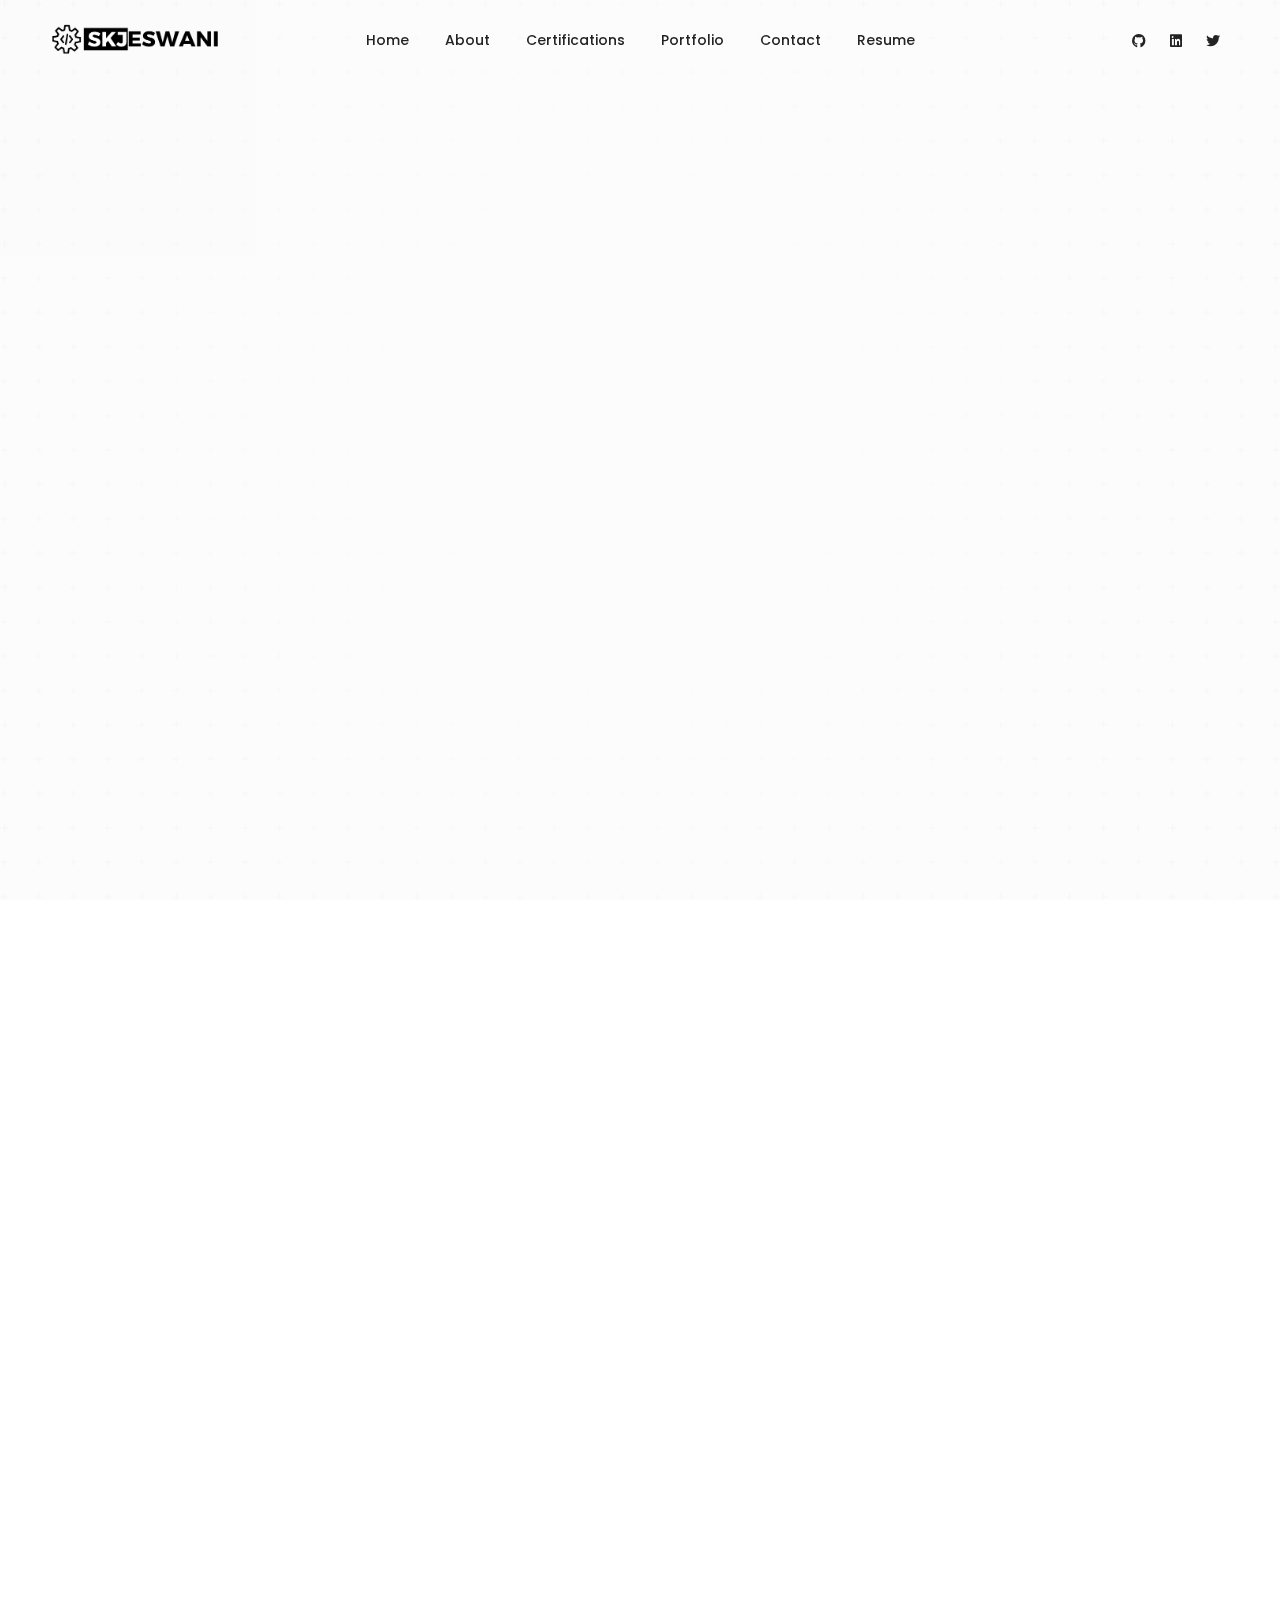
==== commit bf979180: "First commit" ====
--- a/index.html
+++ b/index.html
@@ -348,9 +348,7 @@
               >
                 I am <br>Shubham Jeswani</br>
               </h4>
-              <p class="w-90 xl-w-100">
-                Not just a Java Developer. I am a beiliever, WEB 3.0, enthusiast. A person focused on his self growth . Constantly finding out for the solutions to benefit the world.
-              </p>
+              <p class="w-90 xl-w-100">Innovative Front-End Developer passionate about community building, leveraging Java, React JS, Flutter, and more to create impactful projects. Committed to continuous growth, exceeding expectations, and making a positive impact.</p>
               <a
                 
                 href="about-me.html"
@@ -443,10 +441,10 @@
                   <div class="process-content last-paragraph-no-margin">
                     <span
                       class="alt-font d-inline-block font-weight-600 text-gradient-red-violet-purple letter-spacing-1px text-uppercase margin-10px-bottom"
-                      >Government Polytechnic</span
+                      >GP, Nagpur</span
                     >
                     <p>
-                      Recieved my DIploma from prestigious "Government Polytechnic Nagpur" in the year 2020 with 84.1%.
+                      In 2020, I received my Diploma with an 84.1% from the prestigious "Government Polytechnic Nagpur".
                     </p>
                   </div>
                 </div>
@@ -472,7 +470,7 @@
                       >JIT, Nagpur</span
                     >
                     <p>
-                      Currently Persuiing my Degree in Computer Science and Engineering. with and Aggregate about 8.8 SGPA.
+                      Currently pursuing my Computer Science and Engineering degree with an 8.8 SGPA aggregate.
                     </p>
                   </div>
                 </div>
@@ -488,17 +486,17 @@
                 <div class="process-step-item-box">
                   <span class="process-step-item-box-bfr bg-medium-gray"></span>
                   <div class="chart-percent d-inline-block margin-40px-bottom xs-margin-20px-bottom">
-                    <span class="pie-chart-style-02" data-line-width="8" data-percent="75" data-track-color="#f7f7f7" data-start-color="#f77993" data-end-color="#5d6ff9">
+                    <span class="pie-chart-style-02" data-line-width="8" data-percent="80" data-track-color="#f7f7f7" data-start-color="#f77993" data-end-color="#5d6ff9">
                         <span class="percent alt-font font-weight-500 title-extra-small letter-spacing-minus-1px text-extra-dark-gray"></span>
                     </span>
                 </div>
                   <div class="process-content last-paragraph-no-margin">
                     <span
                       class="alt-font d-inline-block font-weight-600 text-gradient-red-violet-purple letter-spacing-1px text-uppercase margin-10px-bottom"
-                      >Coursera</span
+                      >Flipkart</span
                     >
                     <p>
-                      I  persuing my professional certification on Coursera, UX Designing by Google. It will be ending by March 2022
+                      I  I completed the 61-day Flipkart Supply Chain Operations Academy with hands-on experience.
                     </p>
                   </div>
                 </div>
